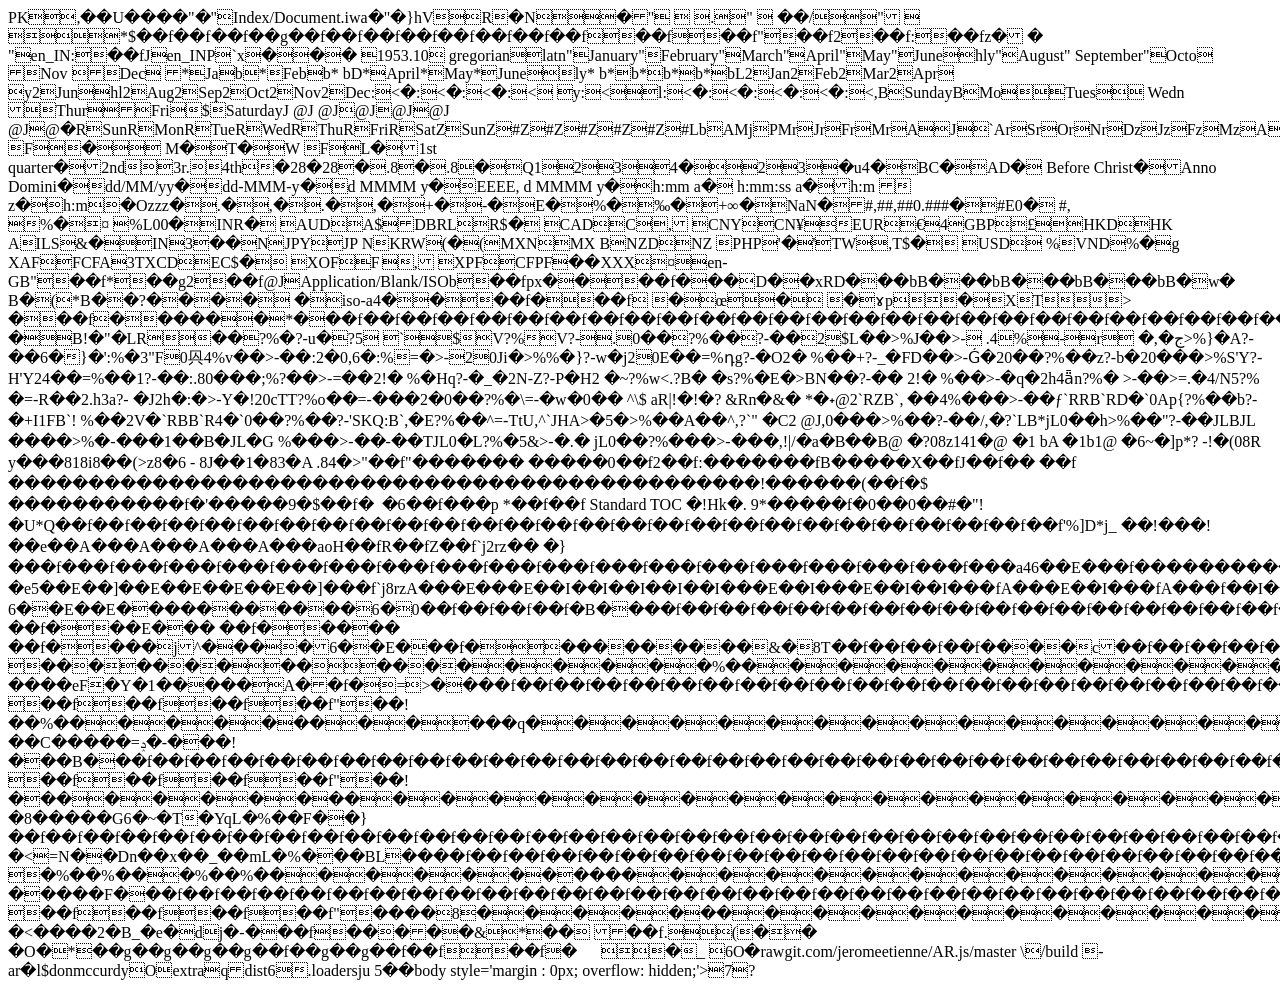
==== barcode.html @ e5806928 "Add files via upload" ====
PK     ,��U����"  �"     Index/Document.iwa �" �}hVR�N �"

."		��/"

 *$��f��f��f��g��f��f��f��f��f��f��f��f��f��f"��f2��f:��fz�
�
"en_IN:��fJen_INP` x���

1953.10	gregorianlatn"January"February"March"April"May"Junehly"August"	September"Octo	Nov	Dec
*Jab*Febb *	bD*April*May*Junely*b *b *b *b *bL2Jan2Feb2Mar2Apr
y2Junhl2Aug2Sep2Oct2Nov2Dec:< :< :< :<
y:<l:< :< :< :< :<,BSundayBMoTues	Wedn	ThurFri$SaturdayJ@ J@ J@ J@ J@ J@ J@�RSunRMonRTueRWedRThuRFriRSatZSunZ# Z# Z# Z# Z# Z#LbAMjPMrJrFrMrA J`ArSrOrNrDzJzFzMzA JpAzSzOzNzD�S�M�T�W F� M�T�W FL�1st quarter�2nd3r. 4th �28  �28 �.8 �.8 �Q1 2 34� 2 3�u4�BC�AD�Before Christ�Anno Domini�dd/MM/yy�dd-MMM-y�d MMMM y�EEEE, d MMMM y�h:mm a�	h:mm:ss a�h:m	 z�h:m�Ozzz�.�,�.�,�+�-�E�%�‰�+∞�NaN�#,##,##0.###�#E0�	#,	%�¤ %L00�INR�	
AUDA$DBRLR$�

CADC,
CNYCN¥EUR€4GBP£HKDHK	AILS& �IN3��NJPYJPNKRW( �(MXNMX	BNZDNZ	PHP' �'TW,T$�
USD	%VND% �g XAFFCFA3TXCDEC$�
XOFF ,
XPFCFPF��XXX¤en-GB"��f*��g2��f@ JApplication/Blank/ISOb��fp x � ���f���D��xRD���bB���bB���bB���bB�w�B�(*B�  �?� � � � �iso-a4����f� ��f
�œ �
�ɤp�XT>  ���f������*���f��f��f��f��f��f��f��f��f��f��f��f��f��f��f��f��f��f��f��f��f��f��f��f��f��f��f��f��f��f��f��f��f��f��f��f��f��f��f��f��f��f��f��f��f��f��f��f��f��f��f��f��f��f��f��f��f��f��f��f��f��f��f��f��f��f��f��f��f��f��f��f��f��f��f��f��f��f��f��f��f2					
�B!� "�LR��?%  �?-u�?5
`$V?%V?-. 0��?%��?-��2 $L��>%J��>-
.4     % -r   �,�ج>%}�A?-��6� }�':%�3"F 0㒷4%v��>-��:2� 0,6�:%=�>-  2 0Ji�>%%�}?-w�j2 0E��=%դg?-�O2 � %��+?-_�F D��>-Ǵ�20��?%��z?-b�2 0���>%S'Y?-H'Y2 4��=%��1?-��:.80���;%?��>-=��2 !� %�Hq?-�_�2N -Z?-P�H2  �~?%w<.?B� �s?%�E�>B N��?-��2!� %��>-�q�2h 4ǟn?%�
>-��>=.� 4/N5?%	�=-R��2. h3a?-�J2h �:�>-Y�!2 0cTT?%o��=-���2� 0��?%�\=-�w�0��
^\ $
aR| !�!� ?&Rn �&�   *�˖@2` RZB` , ��4%���>-��ƒ` RRB` RD�` 0Ap{?%��b?-�+I1FB` !
%��2V�` RBB` R4�` 0��?%��?-'SKQ:B` ,�E?%��^=-TtU,^` JHA>�5�>%��A� �^, ?`"
  �C2	@J,0���>%��?-��/,�?`LB*jL 0��h>%��"?-��JL BJL  ����>%�-���1��B�JL �G %���>-��<JL BjL 0��&?%���>-��TJL 0�L?%�5&>-�.� jL 0��?%���>-���,!|/�a�B�  �B@ �?08 z1  41�@ �1 	bA 
�1 b  1 @	� 6~� ]p*? -!�(08Ry���8 18i8��(>z8   �6  - 	8J��1�8 3�A .8 4  �>"��f"� � � ����
 � � � � �0��f2��f:� � � � ���fB� � � � �X��fJ��f��
��f
� � � � � � ������ � � ��������� � � � � �� � ����� � � � � � � � � � ���! �� � � � �(��f�$
����� � �����f�'�� � � �9 �$��f�
�6��f���p *��f��f
Standard TOC 
�!Hk�.	9*�����f�0��0 ��# � " !                     �U*Q��f��f��f��f��f��f��f��f��f��f��f��f��f��f��f��f��f��f��f��f��f��f��f��f��f��f��f'%]  D*j_ 
��!���!� �e��A���A���A���A���aoH��fR��fZ��f` j2 r z� �	�}���f���f���f���f���f���f���f���f���f���f���f���f���f���f���f���f���f���f�� � a46� �E���f����������Y�PW��f��f��f��f��f��f��Y��<��f��f��f��f��f��f��f��f��f��f��f��f��f��f��f��f��f��f��f-�2E� !�e 5� �E� �]� �E� �E� �E� �E� �]���f`j8 r zA���E���E� �I� �I� �I� �I� �I���E� �I���E� �I� �I���fA���E� �I���fA���f��I���E� ߥ�i���  �	6� �E� �E�����������6�0��f��f��f��f�B����f��f��f��f��f��f��f��f��f��f��f��f��f��f��f��f��f��f�>��e j� �E� �E� �E� �E� �]���f`�� �I� �I� �I� �I� �I� �I� �I� �I� �I� �I���E� �I� �I� �I� �I� �I� �I� �r���  �6� �E� �E� ���������:�0��f��f��f��f�B����f��f��f��f��f��f��f��f��f��f��f��f��f��f��f��f��f��f��f6��e j� �E� �E� �E� �E� �]���f`�� �I������������f�����f�����f� ��f���E��� ��f����� ��f��� �j^���  �6� �E���f����������&�8T��f��f��f��f��� �c��f��f��f��f��f��f��f��f��f��f��f��f��f��f��f��f��f��f��f**� vb U�f �*���f��f��f��f��&f��f`j8 r z� �� ����f �I� �I� �I� �I� �I� �I� �I� �I� �I� �I� �I� �I� �I� �I� �I� �I� �]���  �6� �E� �E�����������6�H��f��f��f��f��f��f�Q����f��f��f��f��f��f��f��f��f��f��f��f��f��f��f��f��f��f�>�vb U� �` �E� �; �E� �E���A� �E� �]���f`j8 r zA� �I� �I� �I� �I� �I� �I� �I� �I� �I� �I� �I� �I� �I� �I� �I� �I� �I� �I� �I� �]��� ����'���*~��f��f��f��f��f��f��f��f��f��f��f��f��f��f��f��f��f��f��f��f��f��f��f��f��f��f��f��f��f��f��f��f��f��f��f��f��f��f��f��f��f��f
������ ������ � � � � � �%� � � � � � � � � � � � � � � � � � � � � � � � � � � � � �`��f:/����eF�Y�1�����A��f�=>����f��f��f��f��f��f��f��f��f��f��f��f��f��f��f��f��f��f��f��f��f��f��f��f��f��f��f��f��f��f��f��f��f��f��f��f��f��f��f��f��f��f
��f��f��f��f"��!� �%� � � � � �� � � ����q � � � � � � � � � � � � � � � � � � � � � � � � �P��f:�T��C�����=ݚ�-���!���B���f��f��f��f��f��f��f��f��f��f��f��f��f��f��f��f��f��f��f��f��f��f��f��f��f��f��f��f��f��f��f��f��f��f��f��f��f��f��f��f��f��f
��f��f��f��f"��!��� � � � � �� � � � � � � � � � � � � � � � � � � � � � � � � � � � � � �!�8�����G6�~�T�YqL �%� �F��}��f��f��f��f��f��f��f��f��f��f��f��f��f��f��f��f��f��f��f��f��f��f��f��f��f��f��f��f��f��f��f��f��f��f��f��f��f��f��f��f��f��f%���� ���� �%� � � � � � �� � � � � � � � � � � � � � � � � � � � � � � � � � � � � � �!�<=N��Dn��x��_��mL �%���BL����f��f��f��f��f��f��f��f��f��f��f��f��f��f��f��f��f��f��f��f��f��f��f��f��f��f��f��f��f��f��f��f��f��f��f��f��f��f��f��f��f��f
�%� �%� � �%� �%� � � � � � ����� � � � � � � � � � � � � � � � � � � � � � � � � � � � �P��f:�p�OY��Jþ�>�-���� �F���f��f��f��f��f��f��f��f��f��f��f��f��f��f��f��f��f��f��f��f��f��f��f��f��f��f��f��f��f��f��f��f��f��f��f��f��f��f��f��f��f��f
��f��f��f��f"��� �8 � � � � �� � � � � � � � � � � � � � � � � � � � � � � � � � � � � � �!�<����2�B_�e�dj�-���f��� ��&*�� ��f.(��	�O�*��g��g��g��g��f��g��g��f��f ��f�
<!doctype HTML>
<html>
    <head>
�<meta name="viewport" content="width=device-wh, user-scalable=no, minimum$e=1.0, max6  "� /6� �<script src="https://aframe.io/releases/0.9.0$min.js"></	>_	6O �rawgit.com/jeromeetienne/AR.js/master\/build-ar�l $donmccurdyOextraqdist6 .loadersju  
5��body style='margin : 0px; overflow: hidden;'>7?<!-- we add detec?*|Mode and matrixCodeType to tell %04recognize barc6$markers --9�la-scene �/<dded arjs='sourcbH: webcam; debugUIEnAad: false�(: mono_and_	� ;:�  : 4x4;'>
F� a-	�  a.='�(' value='99J,�box posi!.T='0 1 0' color="yellowA� a(J /~>

z� ’22’FF �� N� T	E'duse this <a-entity camera>Asup�9  multiple-a,s, otherwiseB� -=(instead of =  ZC6z 1	F"Eq</a/>
</�*�
�A\��g


"
�
� �(�
�
� �@�
	���g
	�8��g
�
	�Z	�	& � �1�!�
� �$
�	
� �4�	2
   :
���fB�(��g
�
   ! "	�	�R	�S	�	 �	 �	�B �	� �	 �	B �	 �	 �	�B �	 �!s	,%��
	�!h	 �!� �	�	6 �	& �& �	%�	�%�	 �!�	,%�	 � �	 �	, �	 �	 � � �	�	 �	 �	B �	 �	 �	 ���gPbQ?��frUU���f��
 )#��9"	i6#�*��f��f��f��f�� � � � �������f�B�.� ���f$%�O�L$*��f��f��f��f��f��'	 �-	 ������ ���f#"E	$A*��f��fA���f*���fVWP9= w�Z ZZ ��� V� !�Z VZ !s�Z VZ ���hVh $A�6e<��f��f��f��f��f�EY��Ak ���A_ �Ee ���f#�� Z� ���Z ^Z ���V�!�Z VZ !s�Z VZ ���hVh $��6e<��f��f��f��f��f�Ee �E_ ȅ� � �Ee � �Ae ��b ��bZb ���V�!�Z VZ !s�Z VZ  ��eZe �4��  
*��f
��f
��O �� �1  ��	" >�$p"Y>"T>h (08 @H PX `hp x���4�.�en� �> ����2022-12-11T23:41:21+0530� � � �
� � PK     7��UĭP��  �     Index/ViewState.iwa � �p��g� *��g
��g�O	*��g�$��g��g
�%lx  *f
bE �	 �	*	
08!B	   J�N~@L�Ć@PX ` h   "\P5X� � �  0�	@���B�<��0�"

'"		 x*��g��g��g��g��g��g
��̾��0 :
  D��DH P X `h p }  �?�FC  �B��<~D �FD�%TPMacInspectorSegmentIdentifierFormat� ��   ?�s0�� �
�%f0��g��� � ����g� � � ���g� �� ���g� � �Y� U
�-� `
�-2l ����    HP����X y6< ��< �	9�	X ��E]x�
w��=%���>-m�{?5  �?` 	 %  �@-   	 = E M
 U   AX b^F  j4��>%��X?-���>` r0#�y?%��L>-� z0��|?%`�P?-j<�A��J-RG �  *$RQ $5��L?=   �PK     ,��U�-��    #   Index/CalculationEngine-1686569.iwa  ��e+��f%� �"


 *��f��g��g��f�
�
	�   ( 
 0JH��� " *,"�������� �
*N  2�. B J �p����
ީ�� ����(֏��  �� �� (<
	�)	
b� !% 96�y(2��f2��g��g 0����ʩ��m: IΩ�d*��ARAsia/Kolkataj r��f��f�
�*��f
�  �"

 2  * 2
  % : :,R� R  B�. dJ
 R b� j
��fr z 	
�Mj � "
AB2 !���
!��š!!�@����"" * 2
 -��� �� j � !���0*��g
��g
�x
���	���� ����
(������!�1iz4
�   PK     ue�TE��I      )   Index/AnnotationAuthorStorage-1686568.iwa   @��f
�  PK     7��Um<p��  ��     Index/DocumentStylesheet.iwa �6 �����f�� ��"5

"*��f��f��f��f��f��f��f��f�B "7 7��f�����f*���f��f��f��f��f��f��f��f��f��f��f��f��f��f��f��f��f��f��f��f��f��f��f��f��f��f��f��f��f��f��f��f��f��f��f��f��f��f��f��f��f��f��f��f��f��f��f��f��f��f��f��f��f��f��f��f��f��f��f��f��f��f��f��f��f��f��f��f��f��f��f��f��f��f��f��f��f��f��f��f��f��f��f��f��f��f��f��f��f��f��f��f��f��f��f��f��f��f��f��f��f��f��f��f��f��f��f��f��f��f��f��f��f��f��f��f��f��f��f��f��f��f��f��f��f��f��f��f��f��f��f��f��f��f��f��f��f��f��f��f��f��f��f��f��f��f��f��f��f��f��f��f��f��f��f��f��f��f��f��f��f��f��f��f��f��f��f��f��f��f��f��f��f��f��f��f��f��f��f��f��f��f��f��f��f��f��f��f��f��f��f��f��f��f��f��f��f��f��f��f��f��f��f��f��f��f��f��f��f��f��f��f��f��f��f��f��f��f��f��f��f��f��f��f��f��f��f��f��f��f��f��f��f��f��f��f��f��f��f��f��f��f��f��f��f��f��f��f��f��f��f��f��f��f��f��f��f��f��f��f��f��f��f��f��f��f��f��f��f��f��f��f��f��f��f��f��f��f��f��f��f��f��f��f��f��f��f��f��f��f��f��f��f��f��f��f��f��f��f��f��f��f��f��f��f��f��f��f��f��f��f��f��f��f��f��f��f��f��f��f��f��f��f��f��f��f��f��f��f��f��f��f��f��f��f��f��f��f��f��f��f��f��f��f��f��f��f��f��f��f��f��f��f��f��f��f��f��f��f��f��f��f��f��f��f��f��f��f��f��f��f��f��f��f��f��f��f��f��f��f��f��f��f��f��f��f��f��f��f��f��f��f��f��f��f��f��f��f��f��f��f��f��f��f��f��f��f��f��f��f��f��f��f��f��f��f��f��f��f��f��f��f��f��f��f��f��f��f��f��f��f��f��f��f��f��f��f��f��f��f��f��f��f��f��f��f��f��f��f��f��f��f��f��f��f��f��f��f��f��f��f��f��f��f��f��f��f��f��f��f��f��f��f��f��f��f��f��f��f��f��f��f
��f
��f
��f
��f
��f
��f
��f
��f
��f
��f
��f
��f
��f
��f
��f
��f
��f
��f
��f
��f
��f
��f
��f
��f
��f
��f
��f
��f
��f
��f
��f
��f
��f
��f
��f
��f
��f
��f
��f
��f
��f
��f
��f
��f
��f
��f
��f
��f
��f
��f
��f
��f
��f
��f
��f
��f
��f
��f
��f
��f
��f
��f
��f
��f
��f
��f
��f
��f
��f
��f
��f
��f
��f
��f
��f
��f
��f
��f
��f
��f
��f
��f
��f
��f
��f
��f
��f
��f
�x � � � � � � � � � � � � � � � � � � � � � � � � � � � � � � � � � � � � � � � � � � � � � � � � � � � � � � ���a � � � � � � � � � � � � � � � � � � � � � � � � � � � � � � � � � � � � � � � � � � � � � � � � � � � � � � � � � � � � � � � � � � � � � � � � � � � � � � � � � � � � � � � � � � � � � � � � � � � � � � � � � � � � � � � � � � � � � � � � ���E� � � � � � � � � � � � � � � � � � � � � � � � � � � � � � � � � � � � � � � � � � � � � � � � � � � � � � � � � � � � � � � � � � � � � � � � � � � � � � � � � � � � � � � � � � � � � � � � � � � � � � � � � � � � � � � � � � � � � � � � � ���A� � � � � � � � � � � � � � � � � � � � � � � � � � � � � � � � � � � � � � � � � � � � � � � � � � � � � � � � � � � � � � � � � � � � � � � � � � � � � � � � � � � � � � � � ���A � � � � � � � � � ���g
� � � ����g,
$captions-0-shapestyle-Object C	�*
"r. Title!4!
character-	THhyperlink��f
># 4null��f
Lt-0-categoryaxis_0�K
 hart�z
(-0-legend� 
$paragraphS�Q��n" 1��\:D  1���r# F �v# 2�ni 3��n# 4��n# 5n# 6)n# 7Fn# 8cn# 9�j�! �r: 2!� �v# !� �v# i �v# !� �v# !� �v# !� �v# !� �v# !� �v# !� �v# !� �r � �r" � �r" � �r" � �r" � �r" � �r" ���f
�,referenceLin���f
!serie�z �R A[ �R AR �R !U �R !M �R !E��f
�value� �^ ���V 1FV��V1-b��V 1�V �.h 1>a� �r" � �.�BD �V��>F# F �v# !� �v# !� �v# !� �v# !� �v# A� �v# A� �v# A� �v# A���VB;! �r��V �rh �V �v# i �v# !� �v# !� �v# !� �v# !� �v# !� �v# !� �v# !� �r�� �r" � �r" � �r" � �r" � �r" � �r" ���V 1JV��V 1.V �.�a� �R AR �R !U �R !M �R !E �.9 1:V �^ � �.V 2FV��V 2�V��V 2�V �.h 2NV �r" � �.�BD �V �v# F �v# !� �v# !� �v# !� �v# !� �v# A� �v# A� �v# A� �v# A� �r�! �rE �V �v# !� �v# i �v# !� �v# !� �v# !� �v# !� �v# !� �v# !� �v# !� �r�� �r" � �r" � �r" � �r" � �r" � �r" � �.V 2JV��V 2.V �R A[ �R AR �R !U �R !M �R !E��*�
 2:V �^ ���*�
 3FV �.V 3�V �.V 3�V �.h 3NV �r" � �.�BD �V �v# F �v# !� �v# !� �v# !� �v# !� �v# A� �v# A� �v# A� �v# A� �r�! �rE �V �v# !� �v# i �v# !� �v# !� �v# !� �v# !� �v# !� �v# !� �v# !� �r�� �r" � �r" � �r" � �r" � �r" � �r" � �.V 3JV �.� 3.V �R A[ �R AR �R !U �R !M �R !E �.9 3:V �^ � �.V 4FV �.V 4�V �.V 4�V �.h 4NV��*�B" ���*�F" G �v# F �v# !� �v# !� �v# !� �v# !� �v# A� �v# A� �v# A� �v# A� �r�! �rE �V �v# !� �v# i �v# !� �v# !� �v# !� �v# !� �v# !� �v# !� �v# !� �r�� �r" � �r" � �r" � �r" � �r" � �r" ���* 4JV��*�
 4.V �.�A[ �R AR �R !U �R !M �R !E �.9 4:V �^ � �.V 5FV��* 5�V��* 5�V �.h 5NV �r" � �.�BD �V �v# F �v# !� �v# !� �v# !� �v# !� �v# A� �v# A� �v# A� �v# A� �r�! �rE �V �v# !� �v# i �v# !� �v# !� �v# !� �v# !� �v# !� �v# !� �v# !� �r�� �r" � �r" � �r" � �r" � �r" � �r" � �.V 5JV �.V 5.V �R A[ �R AR �R !U �R !M �R !E��* 5:V �^ ���" olumnB defaul�P��f&
drawingline-0-�4��f
equa� -0-imag��f
> �� 168  �.  26  �.  36  �.  46  �.  56 ��f
�&�!� 16  � 26  � 36  � 46  � 56  �	�movi!J1� �.  16  �.  26  �.  36  �.  46  �.  56 ���"�!BZ��%�%d2#�	Y	:m �. :n �. :o �. :p �. :qH��f)
!stickyCommen2�"t#� ��+ a����V a� ��+ � ��+ �T ��+ �; ��+ �' ��+ � + ���f"
>�EQ� �)�tablAO��Ek-16  �.  26  �.  36  �.  46 ��p 56 ��)�(Cell-0-body���f%
. �%0Level1Row�z'  2	' �z'  3	' �z'  4	' �z'  5	'��%�.�  footerRow� �FK headerCŇ' �FK 	'K �F$ label./ �n$ -, �n$ -) �n$ -& �n$ -#���'.#pivotBA
ummary)	m'�f'
n, )x��fh(B)  H.Y	]�' �:� 12� �>�&�".Y �z' -\ �z' -_ �z' -b �z' -e �>� 1F� �FK Ia)Q� �FK 	']� �F$ B� �n$ -, �n$ -) �n$ -& �n$ -# �>� 1f� �>�F, I� �>�)V� �>� 22� �>�&�.� �z' -\ �z' -_ �z' -b �z' -e �>� 2F� �FK Ia6� �FK 	']� �F$ B� �n$ -, �n$ -) �n$ -& �n$ -# �>� 2f� �>�F, I� �>�)V� �>� 32� �>�&,.� �z' -\��:�:N -_ �z' -b �z' -e��:� 3F� �F� Ia6� �>� 3']� �F$ B� �F� $-, �n$ -) �n$ -& �n$ -#��:� 3f���:�F, I���:�)V� �> 
 42� �>�&^.� �z' -\ �z' -_ �z' -b �z' -e �>� 4F� �FK N� �FK 	']� �F$ YdO �n$ -, �n$ -) �n$ -& �n$ -# �>� 4f� �>�F, I� �>�)V� �>� 52� �>�&�.� �z' -\ �z' -_ �z' -b �z' -e �>� 5F� �FK Ia6 �FK 	']� �F$ B� �n$ -, �n$ -) �n$ -& �n$ -# �>� 5f� �>�F, I� �>�)V����"�TexB;��z( -? �~( -C �~( -G �~( -K �N(  1F�  �~( � �~( � �~( � �~( � �N(  2F�  �~( � �~( � �~( � �~( � �N(  3F�  �N�.( � �~( � �~( � �~( � �N(  4F�  �~( � �~( � �~( � �~( � �N(  5F�  �~( � �~( � �~( � �~( � ��.��Nam�2���q) �k �>  �  �>  �  �>� �  �>  �  ����gist�Non���f#
 p�9	$�:���%1-DBulleV ��:!tocentryE�;(
 	 0>e �'ing D��**y3J*p �.* *�/6* ����!17>~ �  7 �=	 2B�  Big�� 2B� ��� 2B�  C<���f.
&� 2R� er & Fg��s� 2*�%	�'note �L$��f$
	.*� 	. LM���	& 6>& Daru< �. BC T��<%J �..  8>Y 	.E�. �..  9n. A!��in!	 3=� I��=� 3B���9G 3B�.� Ac �� 3B�.. Ag �.. B�.. � �.. *-)�.. � �.. B�.. <��(%$ 4=$Lettere�= �=' 4B' �J A 5ANumbA���	!�BbSubt�>���(( 6KHarvar����J 7"Dash?]� 8 NE�akina����EBD�aa� ��box>� ��toc-�� -)�&> ��f  *
� )@ )@2 ���g*
�? 1@1@*
| �@0:�E�@v�@��E�drop-capB�  
 �)��fF ! �N a] �N a
 �N A� �N A���fBm
&�A��*A:i�����f/
'�0 Mg0��f��f�9S�*dB�
,��A*}SHPZ�
 Q
    % -5  �?`  �@2' 	*/N  7"/nX (��C  �@ --x0 8 * 2 : PZ*  "
2  �@� @V@%8 R!;X 60�-,�"

+
/"
 ."T$*��f
>
O6�B��-;8Z��h  @A*HelveticaNeue-Light:bU(@P X ` h u!M }(����!����,� � ���H��� � ��fsD� bj.%  B(=`@H P ]$j p x �
%� �{ �� � �� ���$� ��b	$��� �-��
#
�	 �� 02�ne-YX > e   �
z  m� m�m  � �Cm  4 X |�CrA^ ?�� �  E u��*2F�
*�GE-2��������e���.� ۚ�=
mƩ�H-:8Z�}� 2��������� G
�m�/
'
L�Gf�G-VZX�G@$
"m�R�G	; �G�'���
Z�G	2���e� ���.9?% -^���  ��( 08M�Q e��r �vf   2,�f �d� ��] J] $�� � ��?X� ���� ���I�-w�
6:I5n�%n�
Dk)<�
Fill Center�  �AV�?�k�?!N��?"R -���>��G �1   8@J
7, A  pA  �A�$�
Direc�)al Key� �  @?f�  R�4���(��GdH�	��

% R� ���L��B��1x  �
	�Lef�� 	��=f-���:� (�
Medium	��Top ,	b��R?23: A3��  @A3�B=�
%I� Highb� h�t?�<x6� J -fffj4-% H!% ���B�4�4I4  �aI.Lowba� 2�: X�� 1 "�

SoftM+�n�n 0A; H.�!%�nNn ��%.� �nJn���n�n^n *�4�4�4�4�4�4�4�4�4 2������������������:�
�>��J������	@��*
 ��
R
v�<Z6
�A�  B�"�81\�>&(�k�7 ��L�  żEdgez*�fS�?J �* H* �!5��
�r*Jq "N �� 
.�  U;	Z bj}
>	b��jh rm �?�   A�,B� ���l 
W
�x
:.W"\
 �	 *�� �C 1qW +"� ��
 b�W	���$��?%��?-?����Rv � f��f���  � 1��f�l1l 1�l�l�l�l~lZY� ��� !t<&"MV_1��a�BH����Rv ����N[�m1m��R� �m�m�m�m �2F�� 2FG�A���������� ��m=m 3Fm @�m�m�m�m2m ��m=m 4�m�m�m�m~m ��m=m 5Fm  ��������2� ��m=m 6FmVG	��-��g�gRv ���� ��m=m 7Fm��������6� ��m=m 8FmV���	��	��	��	 ��m=m 9Fm B��	��	��	��	.�	�f&��JgV� �� ����Rv ����2h9l�� 2J���������6�|i�m1mJ��m�m�m�m6m�j�m1mJG��������6�l�m1mJ���������6�Zm�m1mJ��m�m�m�m6m�n�m1m�����������o�m1m���������� ���&� 2J�VhR�<�<Rv �h�h�r��Q�J���������6� ���]�J��m�m�m�m6muY��J�	VF������އav�l-lJ�	VlR�����Rv �����w�l-lJ�	Vl���������x�l-l��	R����Rv ����?z�l-l��	R��l�lRv �l�l�{�l-lJ�	�D�D�D�D6D�|�l-lJ�	VlRb�������� ~
�E+~
,}-0>�c���Y
vE+�?.�A��+  �~���
B�~�(�
6
 
*@
 ��A    @@��L�*xb �8  "v�  ��� ��,�O 2_A�':%�3"�6 ��  :j  Bj  Jj  Rj  Zj  bj  jj  rj  zj �j  �n D����� �" C4�����rLD LD�? 
&/?08 ��2   2��d 22  ��2 @@ � �z2  ��7d���p� � � � � � � � � �i50�?%$�?-n�Q�2 @.1�v/ �TRh�9�T  �TR7BT ��?�	�bT 2� �T  �T��?%�!P ��P%P �Tb� 2P��  �~T ��  �T��.� �T^� 6��� ��jRX �Rq  � �"�  u&�  �RW  �n �� �� �� � � � � ����� � � ��IŖq�! �TR�m �~T �q �T�� .�  �Tb� ʨ �)�^T ����5��	��v|�,K >�� ��ytM>%T�42�|A�� ������������ � � �)^,�E�		�	
�
i�Rm$�
�
�
 �)R& A���  �zR� � �a��	��} .} ,�����>�E ��E-�z��"������������4���>%S'Y?-H'Y>�7�R �R �R  RI�R �R �R �R �R �R �R �R � ����������������R�dʸ
�bT ʸ��n�b� �� �bT �� ��n�^� ����Rq ��������R�m�bT �q��n��� .� �^T ����.�^m�>�N-���������RmB�R& A�ʏ´�} .} V�Ǖz�*-����������R�R �R �R �R �R �R �R �R �R �R �R ����������������R�dʸ
�bT ʸ��n�b� �� �bT �� ��n�^� ����Rq ��������R�m�bT �q��n��� .� �^T ����.�0�E?%�E?-�E*e�h�h�hRmB�R& A�ʏ´�} .} V�a�z�w-�����������`y?%�;�"�P�R �R �R �R �R �R �R �R �R �R �R ����������������R�dʸ
�bT ʸ��n�b� �� �bT �� ��n�^� ����Rq ��������R�m�bT �q��n��� .� �^T ����.�f#% @2��h�h�hRmB�R& A�ʏ´�} .} V���z��7���������� ��?%��>�,d\�R �R �R �R �R �R �R �R �R �R �R ��V# ��.��.��.��.��.��.��.6�.R�dʸ
�bT ʸ��n�b� �� �bT �� ��n�^� ����Rq ��������R�m�bT �q��n��� .� �^T ��� �. ��.���6�����ڴ �.RmB�R& A�ʏ´�} .} V���z�B����������0cTT?%o��=-���D&�R �R �R �R �R �R �0��T?%���=-�����R8 �R �R �R � Z���:��:��:��:��:��:��::�:R�dʸ
�bT ʸ��n�b� �� �bT �� ��n�^� ����Rq ��������R�m�bT �q��n��� .� �^T �����:�:�W#�=-�X�#�#�#"�RmB�R& A�ʏ´�} .} V�,�&���
NV�";F �fB�?�E�������8@�� mAnz ��-�J-���?� �]^�<�2�̇ �,�8� � ���"��~ņo&�;�ojo@�o� �]�=o^0�Q>�� 6o��5o��9o.m�&2� aP�U��m��m��m��m��m�m����Nm� 1��5n�m��m��m��m��m��m��m��m��m��m��m��m��m��m��m��m��m��m��m��m��m��m��m��m��m��m��m��m��m��m��m��m��m��m��m��m��m��m��m��m��m��m��m��m��m��m��m��m��m��m��m��m��m��m��m��m�!�Rm�E�"�m�zm����[*/���.�m��m��m��m�fm����l-l�l�l�l�lfl�9l��tB��m��m��m��m��m�e��m1m��R��c_�c_Rv �;b�;b���m1m�G.G ��&��&��&��&�2&����m1mN=.mV=bRd��������C��m1m3�m�m�m�mfm���m1m�(.m�o�o�o�o6o��.g�����jR���G�GRv �!�! ��m=mJ�j��������6�k��G�G��j��j��j��j��j���m1mJ�j�m��m��m��m�6m� �9m��tBB,2*��fP8Z� � ���a    @A*HelveticaNeue:�?%  �?-�?5  �?`@P X ` h u    }    ����  �?��    ��,� � ���L��� � ��
bv D� bf.%  B(=}@H P ]$j p x �
  �{ �� � �� ����� ���� � 1��f+� �"

+
/"
�.
!chart-1-paragraphStyle_20*��fP8Z�-m  Rm� % -�m�mlBv �m�m ��m=m1*�m�m�m�mzm ��m=m 2Fm ���������2� ��m=m 3Fm�G�G�G�G6G ��m=m 4�m�m�m�m~m ��m=m 5�m�m�m�m~m ��m=m 6FmV�	 	"�	���	��	Rv ���� ��m=m 7�m$��?%��?-��	��	Rv �m�m ��m=m 8Fm�!�!�!�!6! ��m=m 9�m�m�m�m~m �2m�8 +bB ZBJ�	V�R� @��~�Rv �F�F ��l9lJ�	Vl���� ��l9lJ�	VlRb�������� ��l9l��	R�l�lRv �D�D ��l9l��	�D�D�D�D ��l9lJ�	�D�D�D�D6D ��l9lJ�	Vl��������$��f
�'6~
�	4referenceLine_��Y
Q�R�  �?  �@2'  ��N 8  ��f���
�series�(�
6
 
*A
�@Q 4@@��L�*line�8  "v�  ���  *�S FS  2��ج>%}�A2� :j  Bj  Jj  Rj  Zj  bj  jj  rj  zj �j  �n H����� ���D������/r C  �? 
0?08 ��2   2��d 22  ��2 @@ � �z2 �Be� 
-���p� � � � � � � � � �I�4�?%$�?-n�?2  @@.1 e�~1 �T^�6��T  �TR7 !�.� ���	�bT 2� �T  �T��?%�!P ��P%P �Tb� ��  �~T ��  �T��.� �T^� 6�����jRX �Rq  � �"� u&� �RW  �n �� �� �� � � � � ����� � � ��I�,^�?%<�?-Ԇq�a[�! �TR�m �~T �q �T�� .�  �Tb� ʨ �)�^T Τ�����	��v|�@ -  �>�� ����	?%^�T2����� ������������ � � �)^,  ���		�	
�
i�Bm4 ?`�
�
�
 �)B& �?`�6�aI�P �zR� � �a��	��} ��} X�� ���>��������"������������ �':%�3"?aB%	�R �R �R  RI�R �R �R �R �R �R �R �R � ����������������R�G�bT ʳ��n�b� ���bT �� ��n�^� ����Rq ��������R�m�bT �q��n��� .� �^T ����.�ytM>%T�42�������BmR�B& �����} %��)V� ���*-����������0㒷4%v��>-��::�R �R �R �R �R �R �R �R �R �R �R ����������������R�G�bT �G��n�b� �bT �� ��n�^� ����Rq ��������R�m�bT �q��n��� .� �^T ����.�0q��4%�?-��m�������BmR�B& �����} %�ڴ ���w-����������0,6�:%=�>-  q(hR �R �R �R �R �R �R �R �R �R �R ����������������R�G�bT �G��n�b� �bT �� ��n�^� ����Rq ��������R�m�bT �q��n��� .� �^T ����.�0
�:%��>-433�������BmR�B& �����} %�ڴ ����7����������4�$�3%V�R>-r5�>A,�R �R �R �R �R �R �R �R �R �R �R ��V# ��.��.��.��.��.��.��.6�.R�G�bT �G��n�b� �bT �� ��n�^�  @ʨ ��Rq ��������R�m�bT ����n��� .� �^T ��� �. ��.0{W04%��>-�������� �.BmR�B& �����} ar޴ ���B����������,z�:%Gc�=-$�[>�N �N �N �N �N �N �N �N �N "�N "�N � Z���:��:��:��:��:��:��::�:R�G"�NUT�G��r�^� �^T �� ��r�Z� ����Nq ��������Na�q"�^T �q��r��� �"�ZT �����:�:0�04;%s�7>-�4���h�h�h&�>mV�>& �����} %��h �� �8F�
8Fvalueaxi.;F �n;�?�E�.9?% -X� 8@�_ m<=z ��;ZNd ΅<`�?� �]^�<��� ��b`D� � �����;��o 1qS���ono@�o� ��E=o��.��� 6o��5o��IQ��
I�$2-category:��A� v}�( 08MAs ecr �M��.c� ��] J]  ��G � ��c0� ����NcM� �%w ��U�
5w:cU��%nt�
Default�
Fill Center&�cq��?�?�lH�d "R -���>2  +d1   8@J
, A  pA  �AjKL�
Directional Key� �  @?f�  R�4���(��GdH�	��

%Right� ���L��B��!1  L�
	�Lef�� 	��=f-���:� (�
Medium	��Top Lr��R?Q �A3: A3��  @A3 ��I)��
%I� Highb�h�t?�<x6� J -fffj4-% H!% ���B	��4�4  �aI.Lowb���   �� 1 "�

SoftM+�n�n 0A; H.�!%�nNn ��%.� �:J:���n�n^n *�4�4�4�4�4�4�4�4�4 2������������������:�
�>��J������	@�\R.
 ��
R
v�<Z6
�A�  B�"�81\�>&(�k�7 ��L@&�Edgez*�fi ��p"N �* H* �!5.*�r*�� >� 
.�  UQ	Z b�}%&>	wpo	ƢSh r }^�   A�,B� ���l�(Y �x
 -2-legend"\
 ���W���1��[ 2>�q�Y P*�qV[R�^�a_�a_�a_�a_ ��l9l�l�l�l�lfl �2l��tB� 1��a�BH����Rv �:b�:b ��m=m��R� �m�m�m�m ��m=m�G.G ���t��t��t��t2�t ��m=mN=.mV �������� ��m=m 4A	�m�m�m�mfm ��m=m�(.m�xp�xp�xp�xp6xp ��m=m��jRIt�!�!Rv ���� ��m=mJ�j��������6� ��m=m��j��j��j��j��j ��m=mJ�j BN�������ގ �2m��tBBJgV�	R�c����Rv ���� �2l��m��m��m��m��m� ��m=mJ�� � � � 6  ��m=mJG��������6� ��m=mJ���������6� ��m=mJ��m�m�m�m6m ��m=m���������� ��m=m���������� ��m=mJ�Vh������ނ ��m=mJ���������6� ��m=mJ��m�m�m�m6m �2m�J�	VF���� ��l9lJ�	VlR����� ��l9lJ�	Vl�������� ��l9l��	������ފ ��l9l��	�D�D�D�D ��l9lJ�	�D�D�D�D6D ��l9lJ�	Vl���������E+Jm� 2�m��m� ��9m� �*m� 2Fm� ��m��m��m��m�~m�0���>%S'Y?-H'Y]A�UR �IR �IR �IR �IR �IR �IR �IR �IR �IR �IR �I�m��m��}׃�808�m��m��m��m��m��m�R��0 �ɂbT  @�1��In�Ib� ��1�xbT �� ��In�I^� �$G��IRq ��I��Ij�I�ކa+�73 �q�R�m�IbT �q�I�� .� m��� .� �I^T ����I.�I^m�>JC-���|Aʔ�m��m�m�  BS�^y�u�S��} .} V�x ����"������������0 ��4%���>-���q�R �R �R �R �R �R �R �R �R �R �R ��S��S�����������ʚR�-�bT ʙ��n�b� �bT �� ��n�^� ����Rq ��������R�m�bT �q��n��� .� �^T ����.�0��4%(,/?-�'*kS������"�^y�u�} .} V� ����,����������4��=%��1?-��:yV�R �R �R �R �R �R �R �R �R �R �R ����������������R�-�bT �-��n�b� �bT �� ��n�^� ����Rq ��������R�m�bT �q��n��� .� �^T ����.�43'>%�d?-��;��4�4�4.4^y�u�} .} V� ���)-����������0E��=%դg?-�O��R �R �R �R �R �R �R �R �R �R �R ����������������R�-�bT �-��n�b� �bT �� ��n�^� ����Rq ��������R�m�bT �q��n��� .� �^T ����.����=�"1�e�������.�^y�u�} .} V� ���W7����������0���;%?��>-=��:4R �R �R �R �R �R �R �R �R �R �R �������"��"��"��"��"��"R�-�bT �-��n�b� �bT �� ��n�^� ����Rq ��������R�m�bT �q��n��� .� �^T ������0��;%S�$?-�9%�4�4�4�Jh.^y�u�} .} V� ����A����������0��4%��(?-���4R �R �R �R �R �R �R �R �R �R �R ���������������ʚR�-�bT �-��n�b� �bT �� ��n�^� ����Rq ��������R�m�bT �q��n��� .� �^T ������0�g�4%�\?-CEM��4�4�4R�^y�u�} .} V� ���.у 2�у�у�у�у�уNу ��o 1�i�у�у�у�у�уу �2o.у 3�у�у�у�у�уnу �%wNу3-�uU��у�у�у�у�у�у�у�у�у�у�у�у�у�у�у�у�у�у�у�у�у�у�у�у�у�у�у�у�у�у�у�у�у�у�у�у�у�у�у�у�у�у�у�у�у�у�у�у�у�у�у�у�у�у�у�у ��XJу 3�у�у ��Z 3�у�у�у�у�у ��l9l.C{V�[�1`�1`�1`�1` �2l�#tB��у�у�у�у�у ��m=m���wd�wd�wd�wd ��m=m-G.G�A��y��y��y��y.�y ��m=m =.mV��������� ��m=m�2�mNm � ��H�  �?��    ��,� � ���\��� � ��
9 % - 5QL`� bf.%  B(=@H P ]$j p x �
  �{ �� � �� ����� ���� � 1��f+� �"

+
/"
�F.
!chart-3-paragraphStyle_15*��fP8Z�     A*HelveticaNeue:^� (@P X ` h u� } ����m�m�m)m ��m=m6*Bm @Rm	�?%AZ-�?Md�m�mRv ���� ��m=m 7Fm  RmA�B��m�mRv �m�m ��m=m 8FmV�R� �m�m�m�m ��m=m 9Fm B*���������� �2m�� +b! Z! 2FlV� �� ����Rv �F�F �2l�20Fm��������6� ��m=m 1�m�m�m�m~m ��m=mJG ���������2� ��m=m 3��������~� ��m=m 4�m�m�m�m~m ��m=m���������� ��m=m���������� ��m=mJ�Vh$��?%��?-��Rv �h�h ��m=mJ��h�h�h�h6h ��m=mJ��m�m�m�m6m �2m�J�	VF������އ ��l9lJ�	VlR�����Rv ���� ��l9lJ�	Vl�������� ��l9l��	R����Rv ���� ��l9l��	R��l�lRv �l�l ��l9lJ�	�D�D�D�D6D ��l9lJ�	VlRb��������$��f
�'� ~
�4referenceLine_��Y
Qf�!  �?  �!�@2'  ��N 8  ��f���
�series�(�
6
 
*�!
�@�! 4@@��L�*line�8  "v�  ���  *�S FS  2"# �`y?%�;?."# :j  Bj  Jj  Rj  Zj  bj  jj  rj  zj �j  �n D����� �"V#8�����/rCN" 
!�?08 ��2   2��d 22  ��2 @@ � �z2 �B�
 
-���p� � � � � � � � � �I�4�?%$�?-n�?2  @@.1 e�~1 �TRh !d�T  �TR7BT ���	�bT 2� �T  �T��?%�!P ��P%P �Tb� 2P��  �~T ��  �T��.� �T^� 6��� ��jRX �Rq  � �"�  u&�  �RW  �n �� �� �� � � � � ����� � � ��IŖq�! �TR�m �~T �q �T�� .�  �Tb� ʨ �)�^T ����I��	��v|�@ -  �>�� ��J% @2����� ������������ � � �)^,  ���		�	
�
i�Rm$�
�
�
 �)R& A���  �zR� � �a��	��} .} X�����>����φ��"������������e(��2(�R �R �R  RI�R �R �R �R �R �R �R �R � ����������������R�d���bT ʸ��n�b� �� �bT �� ��n�^� ����Rq ��������R�m�bT �q��n��� .� �^T ����B� ��)?-��L>&������RmB�R& A�ʏ´�} .} V� І�*-������������>@�:.�> .�> .�> .�> .�> .�> .�> .�> .�> 2�> 2�> ��������������´>�dʸ
2�NT ʸ����N� �� 2�NT �� ����J� ����>q ������δ>�m2�NT �q������ �2�JT ����B�+��>������B�>mV�>& A�ʏִ�} }V� ц�w-����������4ǟn?%�
>-��>=��R �R �R �R �R �R �R �R �R �R �R ����������������R�dʸ
�bT ʸ��n�b� �� �bT �� ��n�^� ����Rq ��������R�m�bT �q��n��� .� �^T ����B�v>--�L��#�#�#RmB�R& A�ʏ´�} .} V� ҆��7����������4/N5?%	�=-R��26�R �R �R �R �R �R �R �R �R �R �R ��V# ��.��.��.��.��.��.��.6�.R�dʸ
�bT ʸ��n�b� �� �bT �� ��n�^� ����Rq ��������R�m�bT �q��n��� .� �^T ��� �. ��.4b�h?%{��=-j�3�����ڴ �.RmB�R& A�ʏ´�} .} V� ӆ�B���������� d�	?%�p=J#R �R �R �R �R �R �R �R �R �R �R � Z���:��:��:��:��:��:��::�:R�dʸ
�bT ʸ��n�b� �� �bT �� ��n�^� ����Rq ��������R�m�bT �q��n��� .� �^T �����:�:��<?%���2�������RmB�R& A�ʏ´�} .} V� �� �8F�
8Fvalueaxi.;F �fB�?�E�.9?% -&��q8@ih m�/z ��;ZNd ΅<�h�?� �]^�<�� ��i ��hD� � �����;̒o&�;�ojo@�o� � j=o��.��� 6o��5o �2o�
I�$4-category:��A� v}�( 08MAs ecr �M��.�k� ��] J] $�� � �ol0� �����kM� �%w ��U�
5w�kr]���%nx�
Default�
Fill Center!3�n  q��?�?�� ?�3!S "R -���>2  G ��j   8@J
, A  pA  �AjKL�
Directional Key� �  @?f�  R�4���(��GdH�	��

%Right� ��6f� -�B2x  �
	�Lef�� 	��=��  �:� (�
Medium	��Top Lr��R?23: A3��  @A3 ��I)��
%I� Highb�h�t?�<x6� J -fffj4-� H!% ���B	��4�4  �aI.Lowbaǖ�   �� 1 "�

SoftM+�n�n 0A; H.�!%�nNn ��%.� �:J:���n�n^n *�4�4�4�4�4�4�4�4�4 2������������������:�
�>��J������	@�\R.
 ��
R
v�<Z6
�A�  B�"�81\�>&(�k�7 ��L@&�Edgez*�fi ��v"N �* H* �!5  
�
�r*�� >� 
.�  UQ	Z b�J%&>	q?o	.�S��Sh r0y �?�   A�,B� ���l�(Y �x
 -4-legend"\
 ���W��� 1��.tz��c 4>tz�Y P*szV[R�^�[�[Rv ��]��] ��l9l�l�l�l�lfl �2l��tB� 1��a�BH����Rv ���� ��m=m��R� �m�m�m�m ��m=m�G.G ���t��t��t��t2�t ��m=mN=.mV �������� ��m=m 4A	�m�m�m�mfm ��m=m�(.m�o�o�o�o6o ��m=m��jR���!�!Rv ���� ��m=mJ�j��������6� ��m=m��j��j��j��j��j ��m=mJ�j  �m��m��m��m�2m� �2m�JgV�	R�c����Rv ���� �2l��m��m��m��m��m� ��m=mJ�� � � � 6  ��m=mJG��������6� ��m=mJ���������6� ��m=mJ��m�m�m�m6m ��m=m���������� ��m=m���������� ��m=mJ�VhR�h�hRv �h�h ��m=mJ���������6� ��m=mJ��m�m�m�m6m �2m�J�	VF������ި ��l9lJ�	VlR�����Rv ���� ��l9lJ�	Vl�������� ��l9l��	R����Rv ���� ��l9l��	R��l�lRv �l�l ��l9lJ�	�D�D�D�D6D ��l9lJ�	VlRb����������Zm� 4�m��m� ��9Nm� 4�m��m��m��m��m�0�L?%�5&>-�.�-pQaR �IR �IR �IR �IR �IR �IR �IR �IR �IR �IR �I�m��m��m��m��m��m��m��m�R��0 �ɂbT  @�1��In�Ib� ��1�IbT �� ��In�I^� �$G��IRq ��I��I��I��IR�m�IbT �q��In�I�� .� �I^T ����I.�I0�P?%��O>-җ*�G��x��x�xBm ?`F�IB& �?`E�2��n6��I�} ���6�I  >m� ����"��U��U��U��U��U0T�?%K��>-�q(�R �R �R �R �R �R �R �R �R �R �R ��m��m��m��m��m��m��m��m�R�G�bT 2�f�;��n�b� �bT �� ��n�^� ����Rq ��������R�m�bT �q��n��� .� �^T ����.�0�'2?%LU�>-�@D�0Mʔ�!��!�"!�BmR�B& �����} %����V� ���*-����������0�p?%ۏ�>-��'q(�R �R �R �R �R �R �R �R �R �R �R ����������������R�G�bT ʳ��n�b� �bT �� ��n�^� ����Rq ��������R�m�bT �q��n��� .� �^T ����.��M %�3�>-P 3�������BmR�B& �����} %�ڴ ���w-����������0��?%�S�>-�Lq(�R �R �R �R �R �R �R �R �R �R �R ����������������R�G�bT �G��n�b� �bT �� ��n�^� ����Rq ��������R�m�bT �q��n��� .� �^T ����.�,anE?%KL?-�P"��������BmR�B& �����} %�ڴ ����7����������0{?%��=-���:�.R �R �R �R �R �R �R �R �R �R �R ��m��m��m��m��m��m��m��m�R�G�bT �G��n�b� �bT �� ��n�^� ����Rq ��������R�m�bT �q��n��� .� �^T ����m�m�05�L?%��>-��������ڴ"m�BmR�B& �����} %�ڴ ���B����������0�??%��?-gXi:hR �R �R �R �R �R �R �R �R �R �R ��m��m��m��m��m��m��m��m�R�G�bT �G��n�b� �bT �� ��n�^� ����Rq ��������R�m�bT �q��n��� .� �^T ����m�m�,mR?%�q%ɻ ��������BmR�B& �����} %�ڴ ��Nm� 4�m��m��m��m��m�Nm� ��o&�;�m��m��m��m��m�����Q�.m� 5�m��m��m��m��m�nm� �%wNm�5-jv m ��m��m��m��m��m��m��m��m��m��m��m��m��m��m��m��m��m��m��m��m��m��m��m��m��m��m��m��m��m��m��m��m��m��m��m��m��m��m��m��m��m��m��m��m��m��m��m��m��m��m��m��m��m��m��m��m� �(YJm� 5�m��m� ��[ 5vm� * ���   @A*HelveticaNeue:��?%��?-X5  �?`@P X ` h u    }(����%����,� � ���L��� � ��
bv D� bf.%  B(=`@H P ]$j p x �
  �{ �� � �� ����� ���� � 1��f+� �"

+
/"
�.
 chart-5-paragraphStyle_1*��fP8Z� �l�l�l�lFl �2l�-b +bl!^l 0�mA % -����lBv ���� ��m=m��R� �F�FRv �m�m ��m=m 2F� �R�R� �m�m�m�m ��m=m 3FmV �m�m�m�m ��m=m 4�m�m�m�m~m ��m=m 5Fm  �G�G�G�G2G ��m=m 6FmVG	�?%8-��g�gRv �!�! ��m=m 7Fm��������6� ��m=m 8FmV��!�!�!�! ��m=m 9Fm BN��m�m�m�m �2m�JgV� �� ����Rv ���� �2l� 2J���������6� ��m=mJ��m�m�m�m6m ��m=mJG��������6� ��m=mJ���������6� ��m=mJ��m�m�m�m6m ��m=m���������� ��m=m���������� ��m=mJ�Vh������ނ ��m=mJ���������6� ��m=mJ��m�m�m�m6m �2m�J�	VF���� ��l9lJ�	VlR�����Rv �� ��l9lJ�	Vl�������� ��l9l��	������ފ ��l9l��	R��D�D�D�D ��l9lJ�	�D�D�D�D6D ��l9lJ�	Vl��������$��f
�'P)~
�'4referenceLine_��Y
Q*R�  �?  �'�@2'  ^'c'N 8  ��f���
�series�(�
6
 
*[*
�@k* 4@@��L�*line�8  "v�  ���  *�S FS  2�+4bE�>%f�>-d�>L) :j  Bj  Jj  Rj  Zj  bj  jj  rj  zj �j  �n D����� �"P-8�����/rCN" 
�*?08 ��2   2��d 22  ��2 @@ � �z2 �Be� 
-���p� � � � � � � � � �I�4�?%$�?-n�?M�  @@.1 e�~1 �T^�6��T  �TR7 !�.� ���	�bT 2� �T  �T��?%�!P ��P%P �Tb� ��  �~T ��  �T��.� �T^� 6�����jRX �Rq  � �"�  u&�  �RW  �n �� �� �� � � � � ����� � � ��IŖq�! �TR�m �~T �q �T�� .�  �Tb� ʨ �)�^T �������	��v|�@ -  �>�� ��,n��>%�F?-�5.�  �� ������������ � � �)^,  ��H�		�	
�
 �
�
�
 �^y���
�>R� � �a��	��} .} X�� ���>��������"������������0��>%�� ?-a		�R �R �R  RIIR �R �R �R �R �R �R �R � ����������������R�-�bT ʙ��n�b� ���bT �� ��n�^� ����Rq ��������R�m�bT �q��n��� .� �^T ����.�0�,&?%Z�0?-?�<��ʔ����R�^y�u�} .} V� ����,����������0�3'?%�+?-�g/q�R �R �R �R �R �R �R �R �R �R �R ����������������R�-�bT ʙ��n�b� �bT �� ��n�^� ����Rq ��������R�m�bT �q��n��� .� �^T ����.�0 X?%8�]?-��b�������.�^y�u�} .} V� ���)-����������4���=%���=-1��=? �R �R �R �R �R �R �R �R �R �R �R ����������������R�-�bT �-��n�b� �bT �� ��n�^� ����Rq ��������R�m�bT �q��n��� .� �^T ����.�0/�>%��>-�ѢZ+������.�^y�u�} .} V� ���W7����������0�a?%)�?-K���R �R �R �R �R �R �R �R �R �R �R ��V�" �h.�h.�h.�h.�h.�h.�h.6h.R�-�bT �-��n�b� �bT �� ��n�^� ����Rq ��������R�m�bT �q��n��� .� �^T ��� h. �h.0ʳ:?%�+C?-~�R�����ښ Nh.^y�u�} .} V� ����A����������0��H>%�H>-J�H��R �R �R �R �R �R �R �R �R �R �R � Z� ��������������6�R�-�bT �-��n�b� �bT �� ��n�^� ����Rq ��������R�m�bT �q��n��� .� �^T ����::0i��>%���>-	���������.�^y�u�} .} V� �� ��E�
�Evalueaxi.�E �vA�?2E�.9?% -�!��8@Zp m�<z �;ZNd ��;�p�?� �]^F<���q ��pD� � ����u;��o&t;�ojo@�o� �r=o��.��� 6o��-o�	I �YrHJ
"
Nonecolumn-s4r-default�c	Z"�D0( :
J Z `�r���H �[<�
�
&drawing�H-0-�rcZb
 I�^�Ω3�F<" * 2 : PZ ��J�JL
equation-0-imag2� Z\�>^� 6��0E� " �%7��
�V� ��� b� r�@���G ��@?0 8� �2�  �� 1NL ��� �� � �u?�2� .� 2N� ��ށ ��H A -333�HA? �b�  3Ҿ �fI��? �b�  4r� 0�s?%��w?-�jv�g�� Z�  p!| @ 2| �2�  �]� 5N� �
gr7Kξ TBFormal Shadow��?ޒ��f��4�*��f
�
��shape�)��
Z���j��Y��(
Z 2  �#O�@� @�n@R��f60"gy ɂ�wT*��f
+
Bodytext-17&ry% -  �.wy 0��p��p��pj��zN�z(����f"�z�~m 1zm0&�<%�5.?-�U�A ?�mbm�2�  �mZ �yZ 2N�  �aZ [�70c.n?%�	>-�IS.YN ��R$:Chalk2�� ~�  �~�  3z� ^x	@@�� �� n�  �2� JH 4N� �H0^��>%@�?-������z� �~�  5z� ��i   %o�:`U��  >jU��v���.A s�movi�.�ZS��J��^�  1� 	��S���2� ��%-2F� Z���N�vu
 T�	�@ "�S�2; z9� 3N�  Z��J�$"���>�2B �=B 4F� Ze
c�^-�?
	Head�	 se:�2�  �� 5N�  i��
��
�(?6��.�	 ˚�	(
D�"�R� 8~%�R|�^�^Rv ]b or�	���?p��� AJ��.�	� �2� �*��f
�E%-0F�Z|�OR�  v��aE�"�Z* "�V(8 R��fX 6* Кf$+
Label 2*��38Z�*�� 2��-Medium�RU�p�pRv Ap j� 8*� ���Fk �Bk �:kJ:kw"?�SA	�k�kUk �Ik �2� ښk5

EM Dark!Ip 6>�#�uR��u�uRv � �u�u ��uJ�Yu0�0�>%��Y?-~�[��u�u6u�B� >�J��R��� �� ���B� >=J���~?%w<.�=  ��� �� �=�B� >�Jx�0y�?%�r�>-��!�!�!B!%�6��.� ǚ!D)!stickyComment-0>NшV4eR�����R���.���6���~Z~B.qPA�T��T��T��ZV~ ��~^~�7.~ `�~�~�~�~B~ ��~^~�-.~ p�~�~�~�~B~ ��~^~Jpo ��~�~�~�~B~ ��~^~Jn ��~�~�~�~B~ ��~Z~N� ��~�~�~�~B~ ��~^~Jv ��~�~�~�~B~ ��~^~Jz ��~�~�~�~:~�2R4�*��f
�
">Q�.�Z�"� �Q��*r?�e `t6����r!"8%  �m ��g!"Z     ��fX ���(�.%(�=&tabl�.� ?Z�=�d��u?% -� ������v	33�>Ɓmr��S  n��S  ?�� �� �� ��  �� �� �� ��  /�� �� �� �� �������� �������� �� �� �� ��  �� �� �� ��  �� �� �� ��   �� �� �� ��  �� �� �� ��  �� �� �� ��  ,�� �� �� ��  �� �� �� ��  �� �� �� �� 0��h�_� �b��6ܫ ������| @ʑA�|R�ڼ�B�T .T �B�T .T �|�T .T IqVT   Ҥ ��|VT �`�|�T .T  �r� ��  �rT ��  ��T JT  ��T JT  ��T JT  ��T JT  ��T JT  ��T JT  �rT   �. ��T JT  �~V�֨  ��T JT  ��T JT  �zT �� ��T JT  ��T JT  ��T JT  ��T JT  �rT ֔ ��T JT  ��T JT ��V��� ���T .T �HVT .:��A�H>T6Ӌ"�)�T ���T .T �H�T .T  ����T .T  �zT �� ��T JT  �zT }&V;�L �zT �� Z�^��T  �z� ��  �zT Ψ  ��T JT  �zT ��  �~T ʐM �zT �P�b� 1z���w?%-��"sC��������������������������������������������������������������������������������������������������������������������������0��	?%��?-���@�Q.�{�b � �d� -f.��T &�J�/�T &��T T���� ����.���� .� ��T .T ��� .� ��� .� ��T .T ��T .T ��T .T ��T .T ��T .T ��T .T �^��U��T .T ��T .T ��T .T ��T .T �^T ���T .T ��T .T ��T .T ��T .T ���.���T .T ��T .T ��T .T ��T .T ��������������^�Α��T .T ��n��� .� ��T .T ��n�^���&�V �T ��v�V� ΄	���.��b� 2������������������������������������������������������������������������������������������������������������������������������������������������������������������������������������������������������������������������������������������������������ �b� 3������������������������������������������������������� � ��  %  B Q
 -
85  �?`33�>  �@2' RI ] �
�X FX  �S FS �� N�  �� �� �� ��   �� �� �� ��  �� �� �� ��  �� �� �� ��  ,�� �� �� ��  �� �� �� ��  �� �� �� �� �0�������HelveticaNeue���� ���4��	?%��?-���>t{�t�	T��?% -T  �T �	T� % -�T  ��T JT  �T��� � �T��.� �T�� .�  ��T JT  �T�� .�  �T�� .�  ��T JT  ��T JT  ��T JT  ��T JT  ��T JT  ��T JT  �T^� @�@�T JT ��@�� .�  ��T JT  ��T JT  �zT  @ʐ ��T JT  ��T JT  ��T JT  ��T JT  �T��.� ��T JT  ��T JT  ��T JT  ��T JT  �Txb2�.� *b  ��T JT  ��T JT ��@���� � ��T JT  �T^H ��� ��T JT  �T�P.P �T�� .�  ��T JT  �T�� .�  �T^��� �TjNt�T  �T��HmH �T �R� ΄	 �T�L.Lt��f�. �=
table-4-LStyle*��fP?Z�=��w?%-��v�,������������ ?�� �� �� ��  �� �� �� ��  /�� �� �� �� �������� �������� �� �� �� �� ��������������������������������������������������������������������������������������������������������������������������������������������������������������������������������������������2� �b� 5z�0��t?%��y?-��x����������������������������������������������������������������������������������������������������������������������������^��"7�=���>% -&�= ���F�=J�T T~�=�� ~�=�T ~�=�P~�=�T ��=β=�P~�=�� ~�=�T ~�=�� ~�=�T ~�=�� ~�=�T ��=��=��=��=��=��=��=��=��=��=��=��=��=��=Μ~�=�T ~�=�T ~�=�T ~�=�T ��=��=��=��=��=��=��=��=��=��=��=��=��=��=��=޲=b ��?��=n�=^� ��=��=�= ��f
��=?
�=(Cell-0-body.�=<Z
 @ J  �@BM @A? @A?@�2P a
%.P @categoryLevel1Row>Z6
	>;T?% -O fr  ��r  2Nr �1K?% -�r  ��r  3Nr �[B?% -�r  ��r  4Nr S�9?% -�r  ��r  5Nr ��0?% -�r  �2r D
".: footerRow�� �2U B�,headerColumn6X Q���\?% -�j �2r  ^>� 	rB� o0�V>?%��@?-�&@�o  �vo label�m}m ��o �jij ��o �gig ��o �did ��o �aia �2o f
*".apivotB��ummaryiB���u?% -� �2w c
'nw NLX�d?% -�t  �2t h
,$Bt  H.�	�B� ��F�j� �2y :O 1�O �2P :� 1�O��u?% -1;jO Ϊr R��k?% -�r  Ϫr R��Ga?% -�r  Ъr R�=
W?% -�r  Ѫr R���L?% -�r  �2r :� 1^Oш��l?%-��joj� �2o  G6�	 1���S6izP
 �2X B� zO�J��"2NWn�  �vo zOac�m Ӟo �jij Ԟo �gig ՞o �did ֞o �aia �2o :O 1�O�JB�Jn� �2w :OFw NO_�f?%-[�e�� �2t :Ot�OV jV �2y :O 2�O �2P :O 2�ONO �r ��i� �r ��i� �r ��i� �r ��i� �2r :� 2�OBO �2o :O 2���O �2X B� zO���>%��X� n� �vo �O>O �o �jij �o �gig �o �did �o �aia �2o :O 2�ObO �2w :OFw �O�O �2t :Ot�ORO �2y :O 3�O �2P :O 3�ONO��.�vr ��i� ��r ��i� ��r ��i� ��r ��i� �2::� 3�OBO �2o :O 3���O �2X B� zOxX��>.$XnO �2�Bo �O>O ��o �jij ��o �gig ��o �did ��o �aia �2o :O 3�ObO �2w :OFw �O�O �2t :Ot�ORO �2y :O 4�O �2P :� 4�ONO ��r ��i� ��r ��i� ��r ��i� ��r ��i� �2r : 4�OBO �2o :O4-���O �2X B� 	Xb<��}?%��-�  WvnO �vo �O>O ��o �jij ��o �gig ��o �did ��o �aia �2o :O 4�ObO �2w :OFw �O�O �2t :Ot�ORO �2y :O 5�O �2P :O 5�ONO ��r ��i� ��r ��i� ��r ��i� ��r ��i� �2r :�$ 5^Oz� �2U :5 5���5 �2X B� Z5z�  �2U :� 5�B ��o �6i6 ��o �3i3 ��o �0i0 ��o �-i- �2o : 5�R'In�	 �2w :Fw N0T�c?%fzh?-b�g� �2t :t�J$6��f0�Xi,�"

+
/"
4.*��f
&"�$Text-0V�88Z�     A*2Ly-Bold:b��(@P X ` h ul! }���i������� � ��y ���y(� � ��,9B�nD� bj.%  B(='@H P ]$j p x �
�o �{ �� � �� ���d� ����f�� � 6���F������������� ���F������������� ���F������������� ���F������������� �2� �ހ 1^� ��� 6�Medium������ ��Z� ���F�2����������� ���F�2����������� ���F�2����������� ���F�2����������� ���)� 2��������� ���F����������� ���F����������� ���F����������� ���F�������������.�� 3��������� ���F����������� ���F����������� ���F����������� ���F����������� ���)� 4��RJ�� � Rv 2  8* ��F�   ���F�ʊR�������� ���F�ʊ������� ���F�ʊ������� ���F�ʊ������� ���)�Za) 8� ��H>% -,H��lBv �� ���F�ʊR�������� ���F�ʊ������� ���F�ʊ������� ���F�ʊ����������� �2- �
�
6
-(Name-0-shap�� Z RZSr��,��PZ2RHY�~�  1Z� . �� ��  �~�  2Z� . �� ��  ��yj@ 3Z� . �� ��  �~�  4Z� . �� ��  �~�  5Z� . �� �� 9��f3"�1 ц2*��f�1(*
Titlet�1$paragraphs<� -��+ �1 ���1��1��1 nV�1 ��1 �~�1���f�1��� ��4�
'
Bullet%d1-list)_	-`X> e]tQ?�  m~2 m  Am  � �Bm  4 X |�BrR_ ?�2��� � �•� �39��A� �-c �"	

�4�4 	*�4$�
+
TOC 85ing 1-�tocentry%�-�9Z�+-`A*6���$-�$-N$- pV���40A�	
u��CZ�4I� 9�2� ֦�3
	1�2 )� 0>�"-��� �������ZB6F�@�  @�~B6�&>6��"9�2���7f�7�=� 31� 1^� 35��'n'
ף<��76�7�V(-�$���?p x�7^� @��A�7 ��ئ0���>%���>-����l2��t� 8:� �2� ئr5
qPRed1� 2^� 45����jt4ǟn?%�
>-��>=��Rv 26�9-�*�9^�:�9 2�92��2��
/

�� Biga	 2B�-dN颋?� @Am  ��� @�� p � � �A�A�� � ��	0 ��& 2 2���~@A.�  r�<�6��.�' ۆ�3>$1
Caption�� 2B� �l���>> �>>�>> qVp��	( �
��eBZ�	*E> �2� 暒?
�er & Fi&�	 2R"(�� 8& @�3�3�3 s��5�3 ��f3=� �2� Ԛ�6
!�note$)� 4>�!  �AF� 0������Z+�/rmA+6�2� ٚ�;
Tj�  ! 11� 7>�2& F��$�$�$j��B �* @"*r�B �2� ޾��e9� 8V�&5��T�T��D��D��Dv�D �2��%)o 2q% 9n�&�"U  ����������"F��f"e�2	
%
Imagg� 3*rM�X>  e[� �m   m �`� � �� �9��s&s 3s 3�s�s�s~s ��srs �2��) 3�� 3By鹉�&��)��?�v?-u��K��#��#Rv �v��J �2� �־ 41�Bz.�&���>��>��>��>��> ���!� 51�B.� 5�`�?(��)��)��)��) ���!� 61� 3nW	 6����#��#��#��#6�2���
 71�B�.. 75� �_V�
����^�6Z��N��2Z ��(Lettered�
 4*�
-[X> e]t�WZ  V2 �
RQHL �L � �C&IVS&d� z x	> � ^ 9���
&�
 4�
 4��
&�
 �3	�3	0!>�S 3	 pfB�GfG�J�Numb]� 5]���6������  > ^�� 9�2. ҆�
  %0
Subt#% �j 5>f -�* ��������!%!%:$F�"(��2�8�
)
Harvard%c 6]�-] 	>� X������f�0x	x xxxx� 4j�2�,�
#
Dash%� 7=�-�XF�&���� @A�� � �-~ ��f"�X�2
1
Note Taking%R 8=R-YN 9� �Ǿ 6K6 � Z )U(!cn
 � �r � �2� Ӯ� 
!� %�B�  JG ���&��&��&F�&�%J�&( ���f"�.,�*��f
�
?
box*1.�)Z�
v$�a �1q"/�N
0 ��C  �@ #�\0 8 * 2 : PZ*  "
VY18 R, X�2m Ѧ�*8�
$
TOCtoc-�* -%-defaul���*��*��*��*��*���u�N�`0 
drop-capNY��.1 Q
10 0��0Z b2
0  A,PYAY ai���?q		 �?1��f+� �iab�)F� ��Za�' *�Ya����ڎa	���  ��� ��� ��  08�� ��� �l�� ��  �� ��� ���� �� �?r� �2�  ��7F�Zc�'ji] "0 &0Z�R, ���w �wr#��R *jHe ��g��1<<*��f
��f �DDZ(*Times-Roman�fN���2R  /VR ZrE  �E�f1*�� ��Z*	"-_(� b=  @Bj �2G  G^G  )GF�   Krb ] �2]  .V] Z2;:D  �2D  ,^D >� ���� �-�*��)���9� Z` ��� 1� J.1h

Whit4Z7O3�?%��Ts �: &�gJ �2g  O2g 
Red UhU]9l0��n?%��>-��@�.lR �� ��$

Italic^ Z��.' 0

	Underlin�X�2* @

Strikethrougk!R�2.  �LEmphasis*��fPZPK     ,��U:��M   M      Index/DocumentMetadata.iwa I  F�EG�V ,"	

 (
&
�	T4��6'%LH�1�Dj>�]���A"
PK     7��U����B  B     Index/Metadata.iwa �A ʦ� �U ��"	


*��g��g($CFEA285B-B478-402C-976B-BC09D8D605D8 &GDocumentMetadata"  *  P `��A��fCalculationEngineCalculationEngine-1686569"  *K�P `�M��fAnnotationAuthorStorageAV -1O 8>O �.D�2h82��f��f2�� ���g ����
�� � � � � � � � � � � � � � � � � � � � �
 � � � � � � � � � � � � � � � � � � � � � � �
 �5� � ���1� �F � � � � � � � � � � � � � � � � �� �
 �
 �
 �
F �F � � � � � � � � � � �5r � � � � � �P � � � � � � � � � � � � � � � � � � � � � �5� �
 �
 �
 �
 �
��Q� �
 �
 �
 �
 �� �� � � � �< �
 �
 �
 �
 �
 �
 �
 �
 �
 �
 �
 �
 �
 �
 �
 �
 �
 �
 �
 �
 �
 �
 �
 �� �5 � � �2 �
 �
 �
 �
 �
 �
 �
 �
 �
 �
 �
 �
 �
 �
 �
 �
 �
 �
 �
 �
 �
 �
 �
 �
 �
 �
 �
 �
 �
 �
 �
 �
 �
 �
 �
 �
 �
 �
 �
 �
 �
 �
 �
 �
 �
 �
 �
��q\ � � �
 �
 �
 �
 �
 �
 �
 �
 �
 �
 �
 �
 �
 �
 �
 �
 �
 �
 �
 �
 �
 �U� �U� � �
 �
 �
 �
 �
 �
 �
 �
 �
 �
 �
 �
 �
 �
 �
 �
 �
 �
 �
 �
 �
 �
 �
 �5 �5 � � �2 �
 �
 �
 �
 �
 �
 �
 �
 �
 �
 �
 �
 �
 �
 �
 �
 �
 �
 �
 �
 �
 �
 �
 �
 �
 �
 �
 �
 �
 �
 �
 �
 �
 �
 �
 �
 �
 �
 �
 �
 �
 �
 �
 �
 �
 �
 �
 �
 �
 �
 �
 �
 �
 �
 �
 �
 �
 �
 �
 �
 �
 �
 �
 �
 �
 �
 �
 �
 �
 �
 �
 �
 �
 �
 �U� �
 �
 �
 �
 �
 �
 �
 �
 �
 �
 �
 �
 �
 �
 �
 �
 �
 �
 �
 �
 �
 �
 �
 �
 �
 �
 �
 �
 �
 �
 �
 �
 �
 �
 �
 �
 �
 �
 �
 �
 �
 �
 �
 �
 �
 �
 �
 �
 �
 �
 �
 �
 �
 �
 �
 �
 �
 �
 �
 �
 �
 �
 �
 �
 �
 �" �
 �
 �
 �
 �
 �
 �
 �
 �
 �
 �
 �
 �
 �
 �
 �
 �
 �
 �
 �
 �
 �
 �
 �
 �
 �
 �
 �
 �
 �
 �
 �
 �
 �
 �
 �
 �
 �
 �
 �
 �
 �
 �
 �
 �
 �
 �
 �
 �
 �
 �
 �
 �
 �
 �
 �
 �
 �"� � �
 �
 � �. � �
 �
 �
 �
 �
 �
 �
 �"v �
 �
 �
 �
H��g:
��f:
	�>P Z��f���ȵ���-�������7Z��f廥���������չ�Ѣ�ZPl����󂀢�����߬�eZ��L���������ۜ���: ��Oΰ��������������Z��ڮ셔����ץ�ݜ�>Z��f�������j�����Γ�WZ��T������醣4��п����Z��f����ᨈ������ĉߠ���L�Ǝ�١������������Y`���Ń�Ӡ���⭒��VZ��!>\�����Ǥ���ƨ���XZ��WL���ʯŷ���������W �W`������������SZ��t`燠���h���Յ�¢�Z��tX��뼉�آ~������Z�9H䖉��ؾ�#����Ϳ�9 �%?Xգ��������݁ě0Z�%�\�������������ݥ�oZ�%!L�����������ݟ�߽������H┄�����G������ئ �H�ѣ��ɯ�e�눝�����!y �%�L�����������ק�����\��������k��������[Z��!\L��۷������������X �%zL���ܣ�����ǂ������ �vL������������М��������\Ք���������ｇ�ΫyZ�%&\����������������
Z�eJX������ˤe���Гá�+Z�VHƍ�Љ��6���з֑������L�������������₯�! �W\������ѣd�ˋ�����NZ��:L�����ݣ���ۺ��Ɵ��� �%|\���몜�����ħ���Z��\���������������vZ�:\�Ǫ��պ����������>Z�%L������ۦ�߮������ (	ViewState&UP `��p�Du Styleshee*\:
��f	:
��f����A\��Ъ̑�����Ȉ��@Z��!L�ը���٦���φ�����!��!�H��瞳�ܡ���������!���;H��ۢ桥��������֚;��;Dӑ䥂���1���;���E� �`׮ᅺว���٪��ɕaZ��:H��ʐ���(�������W �H��ڭ���x����݄��� ����⣼�ˣ���ҴŖ��=Z��f�ƒ�Ÿ�������ԍ�A4 �e�X��攻��� ��������[Z�W\�ҝ��扤�����ݛ��hZ�`���Ж������������HZ��!zXǄѐ����,����©��CZ�%zL�ߙ���ʧ���������� �%z\Ƨ׊��ߠ������eZ�%�X���͗���+�����޻�(Z�9L�̱���Ŧ�������3�H���������������s �\���������������GZ��\���ʬ�ϧ�����ҙ��Z�:\���ρ������޼պZ�\��Ҩвܡ���������Z��X�Ǚ�����t��Ҵʑ��#Z�X���鉇��.�������Z�%=L�ʜ�ʍ����˞���ک�� �sH����ӌ��E���ꍌ���!� �%�P��������P��񄥌�Za@h����������Şɻ���=Z�V\��ׇ������Ô�����3Z��X�������L���ܭ���Z��L����ǭ����������Զ� �WH���ѩ�٦|�ѓ������ad �;L�ஜ��ť��񹔧���� �L��������˪�繖��Y �%�HԵ�ǆ�9���������; �;L�ń�������������!$ ��X����ϼ�^����ڛ��,Z�:L��̨��ӣ����У����u ��\������������Ğ���;Z��H�������\�������ˍ: �	:X��䠘���������qZ��X�ƕ񧹃�$��꼭���NZ���D���빓�=���ϾӮ� ���H��Ъ���������䙧r �H�Ϣ͈�D��Ы���؛ �r	H��ׯ����b��ϓ����� �\���������׺���
Z��LL�����Т���������![ ��X��ׁ��Ч=�������$Z�>
L頁�����������Ŧ�!� �Hδ����ࠬ��������Ż ��H����ֶ�j����ᜅ�; �;�鐍Ѵ�A) ����ϕ�� �Hɩ�����������{
 �Y\���ܩ��������Ѿ)Z�;L��Ӭ�ʵ������������ ��\��䈁��[��徍��Z��ak\�����ﰥ��������8Z�WL�̒���ʠ��ל����� �%aL頃���ؤ���͏�����!� �%�L�Ⲃ�������ӯ��,�T �X������ӡC��ʊ����QZ�H��ʦ����A���䰨��tB
D��Һ���P����� �P������3������RZ��\����۔��������NZ�\�ǖ�ҍ������؊���fZ��L����������������! �L���ݛ�ɦ�����ã��!x ��X����붖�d��������FZ�u\������Ѧ���������sZ�WL��䒱������Ҥݐ��!Z �;\������ݡ����ێ���@Z�H؇�ſ���r���堁���� �E	H��𱻕��1���糌���E`\����ۨ���鐟���5Z�������0������9Z�\ӳ�چ�������𞮧�1Z�H׹�Ԥ�¤3���׿����� ��D����Ǻ��6����Ѷ��![ �E|�񇐝��s ��������� �L���������������X �XD����㺪�H��������� ��Hʀ������\�㶮�����9 �9X��ķ���D��������#Z�9\�˩���姾�����䆈wZ�9X�����ǦS��������7Z�9\��������������̦�gZ��L���֨�禥�ų��ِ��� �L����Ơ��������ʡA	 �Y\���⛘�����Ƭ����RZ�;L�����褃��������; �e�\�����ū���ξ����LZ�XH�����������������!#��a�X��������J��������Z�9H��Ȉ�甆a������ď�� ��L»��������������� �;\鸷������Ú~Z�tX��������y�Ŕ�ʼ��*Z�9\����������В���qZ�%L������á������ؠ�� �L���阳ا���ñ������ �%�X������ѧj��╌���`Z�u\�����������������Z�\ǈ�������ё�����Z�H��ҡ۷ؠx�ݑ������s �sD���Х��������˘��� �X������=�����Ѧ�:Z�U\�����Ǡ������՞�Z�D����߳��`�������� �VX�с�޹��)��޾�iZ�%L������������Ó�� �WH�������i�������ʴ �H������S�������؆!w �XH���۴̥���մʇ���%! �;L�ľ���ӡ���ϱ����m�;��ٔ��遈 �������ؑY ��7L������١�����ͱ���� ���ˑ���� ������c�;H���ⶺ�����檘��	 ��H�ۏ���ЦO�����ǜ��X �D������Ҧ�������� �H��۹����{�ѭ٦ķ�� ��L��ޖ������权э��X ��\��ț��Σ����꧈��'Z�\���ݲ�ݠ��ߤ��ޓ�2Z�Hÿ����ܠ:��������W �\��ُ�����ӽ�����*Z�Ų��������j��͍�EZ��f�籐��٢~�ǯ���a� �THǁ�����0���������A� �TD���ݽ��|���ե��� �9D�������������ɩ��? �9X̲��ۂԣ�������xZ�D�����҇�L�������ȡ� �U\��ޗ�ꖡ��󺈍���dZ�9Xϣ�ə�ڥr���۹���aZ�9H��ù������ϰ�����( �E"L��������������ھ�!� �L����į桲�ם������ �L�Ɛ������ɽ�Ҫ���!� �w\���ꋽɥ�������̸QZ�\����ȸ����Ɏɰ���hZ���������z0��������"Z��щ����	0��؃����vZ�D�������%��������e� �\���͉躧���������^Z�H���康��{�������׀� ��������0��������HZ�%L�ΰ���ˣ����������A' �%�D�ڵ�ǩ��R��ϼ�����R �WH�ɯ�����`������Կt �H������ܢ[������ �\����ⵅ�������Ɩ�Z�sX������צo��������"Z�H�绐����掓ێ�m�UD��������j��ń����� � ���ʧ����ۍݫ��� �%H���������ŏ���	 �;\���錟������ּ���HZ�H������§*���巨Ǭ�� �H�����ʰ�]������� ���HÖ�ɑ���F����ɏ���!w ��X��������͈����Z��L���ϗ�Š����֦���: �%"X��������������dZ��\����̧�����𭸿�nZ��Dȳ�ң���p����ĩ�ڥ1 �H��̄��Ԧw�㇕�»��aH �CL�������������ͱ�� ��OL�ڑђ긦���������� ��Xҝ���㓦������ѫ0Z�XL����ڤ������ܢ����!@ �� ���������/������z7I	\��孼�����ŝ�Ŏ��:Z��L����������ݨ��뺛�� ��T�������I����즑�Z�t\�휋�������ﱲ��9Z��LТ޼������������ޏ� �;�����פ�������ը� �tH�ݥ����t�������&� �H�ð����������߸�V �H����㤤{��񩫕熞� �EXܥ���ݜ�T�������ZZ�m\������������Ҙ���Z�D����ٍ�_�ǻ���� �H����������Ʃ����ggUH̸������&������ڋ�� �\���󍗧���ټ����YZ��짎�����͖��а��; �;H�������c����Ď�� �\�����������ܔ����4Z�XL�����󅠦���Ã���; �;\ѩ��ܹ���������׭Z��H������5��֫����6u9L�Ά��Κ����������'u9H㭕���ҥ.��ҩ����wu9D����䴡\��������� �H��������z���ԕ�Ώ�!� �VD�ً���̡��Є�劑: �9H������ˤT��¦������ �e�\�����飨��������Z�: ������ա�_(ҟÛ��Z�E@X����핲�z�ӫ��ʂGZ�%YLԿ��������������ڬa� ���L�ﾍ�������ƚˠ��� ��D��͋��¥C���໠��� ��\������ޣ��呻����xZ��H񷅸̬ͦB��ґ����� �:H������맞�������D �:\�ۥ�ˍ�����컃��fZ�:H��̼�Ҩ�6������ƌ�W �:\�������������۶��Z�%"D��ܓ���w����먽�a� ��X�����נz����ݦ��ZZ�% L������������ᤫ�!  �:X��ڇ����A�ө����Z�:L���ν�������������!x �%�L������������۶��X ��X��ę��Ŧ������ڦ~Z�:L����̈���Š������: ��X������������Α��KZ��L�����ަ����ː����!? �%?H��������s��𽾤��� �%yL����˳�����������&�O�H��封����������Ԑ� �vH�נ���������ϝڬ�� �vH��Ǩ􍖢���ғ�Ɯv �vH�������N�����ӭ��� ��X�������S������݃BZ�9H���ղÉ������܌��v �9X������E��������,Z��\��́�舦���х����AZ��L���č���������� �;H����̿������ܯ��E�\�í���Υ���ٴ���{Z�HӠ��������������� �u�������� ����ো��u �;H������ӡ-������֮� �H�ރ���ڦr������ �\������������ھ��KZ�%#X�����������͙aZ��H���ȝ�ť����ڏآ����X���������ފ����BZ�:L��󓘢�����������!� �:D��٩���F���������� �D�ƾ����7�Ũ޲�� �D��ʹ������󅷔�� �X��Ȣ���B�˚⛸��>Z�X��æ�������̆�Z�% D�ʷ��ߋ�!��貝���A# �%9H������ d�ﭗܰ���a� �%�L����������̕�ꕤ!t �;\��褜������������Z�;H��ƙ�ϐ����������� �;H�����D���������X �D��ł������҃��	 �XH�豎������������  ��H��ʌ��ܦ��������EW��꟞���2��Ƥ���� �H������¤k�����ۄ��� �H�ԃ𿔧�V���族�� �D�ͥ����������� ���ܐ����h�����Ő� �;\ϔ��ڡ�������賘�Z�;L�Ф普ڡ����Ш����!� �E} ���߹ţ�������� ��!H���ϟ�Ƥ ���������; �;L�ϳ����������Ч��� �L�Ѥ����������ͼ��� �L���������������w �wL�袡�������������m,E�H��Ũ�����������b�9L�Ȩ��������ǋ֪�|�9X���媱��z��������IZ�X������ڤ+��ͦ�ʌBZ�D���ǃ�դ?��������� �q���؇߂&"�����ĕ�|" �Hǡ緧�֦����ݩ����B���Hܹ��۽������������ �;D���߾���$��������+ ��X��ͨ�ȁ�r���ʹ���LZ�WL���Ώ�ã���َ�����!Y �	WH���ꅟ�����܀͖��\����ֽ䦬�����̶�\Z�H����У���������( �H�ʳ��դ�������e �H�����ڳ�t���ȳ����� �H�����ڠN���۔ҕ�� �H�ی�ȧ�������ܝ� � ������ġ�Z���ߏ ���������0�ێ෭ϗsZ�%?D�߻��һ�4��Ά����s �9H�������,������ �D�������m���Ѩ���� �Hأ��򪒦X�Փ������: �Hѷ�����0���������a �%�L�����ۥ��ㄗ憎���  ��D��޽����g�ŗը����"d��g���������ጭ���X �X𥈈�߃A� �������� �<H��꘩������������� ��@��Ϣ��4�������/h��g��������!�������֋X �vL�����ﴧ����������!	 �;H�ݓ���i�񬠍���� ��X������������?Z��L���󔚠����幪����W ��H��������i�����ܮ��Wp��g��򤬗������ݯ��lZ�9ꥪ�ۧ�� ��ⅷ��	D������ۤe��������" �D��퐝���k����� ����҉�� ���������H�Ƶ�ҫ��y���ᱳ�Ţ� �\�����գ����Ç޲�4Z�\�Ԅ��������������<Z�g\�����̓�����ڨ�/Z�%�L��랱����ݖڿĩ��!� ��#Hܝ����ˡ������뿡e �vD��驈ޡe��Ԋ����
 �;H�ϴ�������Ø���Ee �wH��ѩꩌ���鴀����' �?#D˯�����������A� �:Hͫ�څ�����ݱ�վ��� ��Dل�҈��T������ �;L����Һ���������ے�� ���������& ������ñ� �<`��쳜�����������Z��D�������|�������� �%&H�۹���ӥ ����ܙ���!� ��H���뚬�����������x �:L�̰���������ސ 2D������������eN �\�ұ�Ѥ����������VZ��ӛ���������ˏ��V	 ��D���Ā�������а��)� �;����ԓ� �Ɍ����� �H����ۨܡ�������ğy ������ɭH$0��ص����Z�e�X����ɾ��7���ٙԐ�@Z�9��䴴�����̑��U	 �L���¯������߱�Ѻ�|��ل����^����ᖘ��$ �H����������݅�����!� �%L�����鴠���������� �L�Η��������׏�!� �YH���Д��������ĲA( ��D����Ӵ���ѯ�����S! �WL��ִބ�������ɿ���W �W\������������Ϻ�eZ�E�L���֟����υ�􊓢�; �;������0������כZ�vL����ͫ���ͭУ�ˉ�; �;H��٩����τƯ����� ��X�����Ǵ�f���ƪ���Z�X�פ�����4�ς�ӭ��4Z�H����ވ��v���Ꚁ���qH�񚯊�٤2���ʚ����q �9H͕���ᷠ��᥊��&�9\�����������������Z�Dɑ��������������^�������ą�B0��������ZZ�sD��ԛ����ނ�����$ �e�D�۟��޿�l�����ˆ� �rL����ꉊ���Ѯ��>r�����ޝ0�Ӣ���ܛiZ�rD������Ѧ7�������($ ��������"�������� ��H�����چ�7���ׅ����!< ��X��ӡ��ä�������:Z�D�����ʥ�7���ʛ�ɤ�Z��!\���������������3Z�9X�ø�ء�q�۸��Ƽ�vZ�/&L������⥶�����囐�� �:D��°����'�������6+ ��H�Ǐ���Ң���㥥���� �9X�ܸ��Ս�d��������PZ�eL���������ߢ������A� �%�L�Ә��ỡ��������y$eL��ݨ�����͠�ܠ���; �%Hϑ����٧C��Λ���� �X ����顠�������@ �XL����������������! ��&Dѫ������m������ܡ1 �WH���������������U �E%D������˧x���̶ɇ�H �sL����������������ʳ�� �L��ܣ��������������� �uH�����Χ"����̠���; �%_H�����֐�����������z �;\�Ƴ���ݤ���������CZ�E�H�������݅����� �:\����ܢ����آ���VZ�:H���ډ������������� �%Xԕ�����x�������AZ�e�X������ʥU��������Z�%H������절���Ȳ����	 �sL����磓����������{��sX��ʖ���Y�����̦�Z�sX�Ѧ���צ~��ߦ܌�QZ�8H������֣]�����撚l�%YL����䚠���ͿǢ����!w ����������� ��֧����2��%@흁޼���������!X �%XD����ߠ{��߬ͥ��N! ��\�Ҽ����������ಌ�DZ��X�է�����i����֪ڤMZ�9H���Ĵ�ۤy����ڟߥ�A@ �sH������ʠ�������		 �:\������������㙌��}Z�sDض������:��������w �\׈���ݦn�������5Z��D�蚺�Ķ�����͢��# �9X����ݜ��K��������_Z��L�����������ȥ����!u �H����ī����ϱ�����; �XD����兺�q�ǯ໋��9 ���Dջ�׷�Ѥ!�����٠�� ���D���䎿�������� �9����Ȫ� �������ա �H������ߥ!���ۿ߯��!v �\��Ы��ئ���©����[Z�E]H֮��ۜ�����с���� �E]L�����������Ç��Ł� ��X������ˤ�������-Z��X�󗀑�٥L�������?Z�8D�¾����8������ŕ�
�\�������ӹ����TZ�9H���Ƞ���)��������!�9D���տ��k�����Ό�� �E��ᬯړ�" �ͱ��֔�L��Dͅ˜�Ć�\���Ȉ�8 �9H��������`��曉����E�pH���խ�ݡ����ƁЕ��K �E$L������ڧ����������!� �� ��ԕ��ѣ��0(�����5Z��H�ζ��ʛ�$��󨄿�_!Y�X�ְ�ʖ��\�ׅ́���Z��H�������R������Є�� ��H�ϑ���ߢ���¥�ɐ�j �;H������}��������� ��H���ģY����� �:H���ʉ��9��������� �:H炜��������������� ��L����є̢�����׉���; �;D�����ϻ�A���ȅ���%] �;H��ѳ��Р���͌����5 �%@X����Ϟ�o�æ����FZ�D������̦������t* ��\������⧀�����˙Z�%�H澐���֧�����ٯ��4 ��D�̨ɱ�Φj���߅��7) ��Lㇵ�������񛤡���� �;H��иܠz�������ٻ �D����۲�?����ԋ���	 ��H��ֳ���%������͗T=$9D���뺠��k��������%� �\�ǂ�������ӗ����Z�����ݟ�30����ؕZ�sH������[�������o�69D���ýڝ�D�Չ������ ��K���ԍֵ^ �����Ϝ�� �;Hǯ򉁅�^�����ӌ��A� �;H��짭�����������= �;H�����æ����Ф���; �%�H���ɇ�������ǀ���� �ŐH�᭐��Ρ!����ä����� ��X�̣晤X��������fZ�D֮�܌��d����篿�� �D�ྲྀ�ǉ��۽�����'' �*
H�������]��֠놫�� �E&H�����������������9 ��H��������{����Ÿ�Ϝ� �tX�˒�㙥��Ł֗��Z��D��ـ�ȢB���ꌩ�  �t�߫�ǯ�$ ���������W �WD���Ȓ��;���ͅ�ǁ�% �WL�ۆ�Ñ��������Ġk�Hȫ�������߲�ԗ���!������ܛ�������������$Z��fԂ���澣h������ץZ���L���ٕ������������� ��X��������u�������DZ��DЭ��ໞ�������П�� �e�H���ȅ��*������ՓV �VH�煵�惣r�݇�Ǽ֩:�2%=��脹��q0 ���ݣ����� �WH��ɒʝ¤���եǡ��; �;L�����Ġ���馏����A
 �E�L�������߲������� ��X���̐�Ρ[��������rZ�X ָ������w6�Ҷ��� �%���ꛚ���U������i`�"^	{���X~���P�U"x�Atile_paper_medgray.jpg" *#ginger/00b_theme/til:+ �FR�"R�	T4��6'%LH�1�Dj>bullet_circle-blk-resize.pdf" *bullN  l"\��E@6�D)��oSS�}���ltg�"gif� 	*��^5q����5�H��ia��r��hardcover_�black.pn! &c1_)V.  *�Q 2$:@�R2R �VYR�(*��=����f��
��=
	�D��f
��#
�G(
��?% -5  �?`DB+ ���>% -+��fB+ ��?% -+��FV ��?%,-��?5  �?`PK     7��U����  �    Metadata/Properties.plist  �      �      bplist00�	
Xrevision\documentUUID[versionUUID[privateUUID[isMultiPage_stableDocumentUUID_fileFormatVersionYshareUUID_'0::CFEA285B-B478-402C-976B-BC09D8D605D8_$633373BD-09A7-4A4E-A3A9-1901446FCE52_$CFEA285B-B478-402C-976B-BC09D8D605D8_$F5A02E2D-EB5C-40F9-B37A-78945B06BB7F_$633373BD-09A7-4A4E-A3A9-1901446FCE52V12.2.8_$633373BD-09A7-4A4E-A3A9-1901446FCE52   " / ; G S h | � � � �%&MT                           {PK     ,��Uu�$   $     Metadata/DocumentIdentifier  $       $       633373BD-09A7-4A4E-A3A9-1901446FCE52PK     ,��U�n,    "  Metadata/BuildVersionHistory.plist              <?xml version="1.0" encoding="UTF-8"?>
<!DOCTYPE plist PUBLIC "-//Apple//DTD PLIST 1.0//EN" "http://www.apple.com/DTDs/PropertyList-1.0.dtd">
<plist version="1.0">
<array>
	<string>Template: Blank (12.1)</string>
	<string>M12.2.1-7035.0.161-2</string>
</array>
</plist>
PK     ,��U��ey� y�   preview.jpg  y�     y�     ���� JFIF   H H  �� @Exif  MM *    �i            �      Ԡ           �� 8Photoshop 3.0 8BIM      8BIM%     ��ُ ��	���B~��(ICC_PROFILE   appl   mntrRGB XYZ �        acspAPPL    APPL                  ��     �-appl����8�G�m��Oz�/                               
desc   �   0cprt  ,   Pwtpt  |   rXYZ  �   gXYZ  �   bXYZ  �   rTRC  �    chad  �   ,bTRC  �    gTRC  �    mluc          enUS       D i s p l a y   P 3mluc          enUS   4    C o p y r i g h t   A p p l e   I n c . ,   2 0 2 2XYZ       ��     �,XYZ       ��  =�����XYZ       J�  �7  
�XYZ       (8    ȹpara        ff  �  Y  �  
[sf32     B  ����&  �  ����������  �  �n��  �" ��           	
�� �   } !1AQa"q2���#B��R��$3br�	
%&'()*456789:CDEFGHIJSTUVWXYZcdefghijstuvwxyz���������������������������������������������������������������������������        	
�� �  w !1AQaq"2�B����	#3R�br�
$4�%�&'()*56789:CDEFGHIJSTUVWXYZcdefghijstuvwxyz�������������������������������������������������������������������������� C 





�� C		��  .��   ? ����( ��( ��( ��( ��( ��( ��( ��( ��( ��( ��( ��( ��( ��( ��( ��( ��( ��( ��( ��( ��( ��( ��( ��( ��( ��( ��( ��( ��( ��( ��( ��( ��( ��( ��( ��( ��( ��( ��( ��( ��( ��( ��( ��( ��( ��(������( ��( ��( ��( ��( ��( ��( ��( ��( ��( ��( ��( ��( ��( ��( ��( ��( ��( ��( ��( ��( ��( ��( ��( ��( ��( ��( ��( ��( ��( ��( ��( ��( ��( ��( ��( ��( ��( ��( ��( ��( ��( ��( ��( ��( ��(������( ��( ��( ��( ��( ��( ��( ��( ��( ��( ��( ��( ��( ��( ��( ��( ��( ��( ��( ��( ��( ��( ��( ��( ��( ��( ��( ��( ��( ��( ��( ��( ��( ��( ��( ��( ��( ��( ��( ��( ��( ��( ��( ��( ��( ��(������( ��( ��( ��( ��( ��( ��( ��( ��( ��( ��( ��( ��( ��( ��( ��( ��( ��( ��( ��( ��( ��( ��( ��( ��( ��( ��( ��( ��( ��( ��( ��( ��( ��( ��( ��( ��( ��( ��( ��( ��( ��( ��( ��( ��( ��(������( ��( ��( ��( ��s�_ǟ������<Q�*�kH5+���:���[������;xc�[.�Q�XW͟<y���/���Z�׀W�^o��%�O�U�#�ėWM����-,|�{H����%p�� }�E~M���/ǿ����O�z_����[�(t�^j��.��_O������"���( ��(���������[�/|)�Z��f�U��^ks��^M6��i)�-��Z���^yD���4�=E~ux_�������-C�n�߆ş��1��oQ��<�lԵ�J-6�h$�c���F��ʨ�=�������7������	xO�
m[B���'�t]V���Fɖ魒[ky��%P�,��(
@ ��W��ڻ��>-�t��Z��-3�f���H����k��6��U����U���"�&-��+��c�_�_�I>�@�<3/�M/��Ьu;!|�{O�\��}ql��X��Ya�ݝ�l` ���7�]�� ���x�@�Dt�����5����Iխ�ZX�@}�)"t�)�g�PC�¼���_����@�~�g��Vc�V,.t�OK���� cX��f�{n�?�R�7\�?Kh����s�o~�>=����.�/��6�s&�t����*DE�����we�`�Wo�W~��_���.�~-�|K��蒥�:����jV��qh�n&�j5���y �tW����Q��5?��ςo���4[����1Z�ʣR�&�k����`�4)�]I����/�yww��zs�0��ïC������L!$�PI�s@aQ_x��������iɥ�V�vD�n����,��{�6XuR�Cp����}a����.����]-Y[�HV{[��Xd�`0�"�6h�� (�� (�� (�� (�� (�� (�� (�� (�� (�� (�� (�� (�� (�� (�� (�� (�� (�� (�� (�� (�� (�� (�� (�� (�� (�� (�� (�� (�� (�� (�� (�� (�� (�� ������( ��( ��( ��(����t���Z]���ݮˋ-B�;�iW��Y{k���Q�}���?�ޯ�_����}�O��Z���l�ɰ����-�6�1�fH�������_�� �Zx��G�4� ia�Kq�N����%b�1�,��v� ��g�O�W�g�<S��>3�4}*-2�����؂��U��Aakt���.ay�h#�o��@��س�5����oh�4�=7��~�wgZ��m��S�4�r�S< $��fP�3�^!��|1��]��O����k�Ӽ3�H�i��4�.knn��v��`c����8#�>9�ן</���^������&Ӥ}b�W����h�9�+E��f���쌧v吀z/������h�|#�X��υ����k[�oaiy��D�[������L�Ę�Up���G�mR��xS_�7���[@��/�h�����XҴ�M��Wu��#�n|�6"����4�~����%���&���>!xv��W�	����L�Aj�l+-؊HL6�$��<�̱<�k矌��� �W���]?�-Kᮻ/�y<{�M5Xn���6��HQ~�v�x��<�#~T���^���/�~#�4_���t�{�a��=է��9{n�fk�2�Pn)x�l��4��x�I���|����Լ-�}3�~)�t��`���kmBk�F)��y���*��6�����i?b�^��zǉ�O���V���<o5պk���T&��Xv�iV�3Đ�s�#) ��t=wD�>�i���������d���&���du=��+V�<��'�(>[�7~%�<a�x��/5Mg_�9n&x�Eq[���1 �GJI$����7¯|?�G��Y�\^�y��ZgRK����Hl�m�F����RC���N�`L��>s��c�?<M�?-��|;�֤��3A��λu-�Ǖ'���	$�#�a@�����3�X��s}�<�l�C���H��uciqg\n��Dc�r�<�,� }^� �D��>xwK���Ϭ[��_�x������o����6�R�9� >%�� d;{?x�Ğ����K�n��:�����Id/�4��[�*y ).F�G5���F��&�"��� �>"x�9^[}SƗ�����-���Yڪ	�aܓ�},���T  �� ���
(��
(��
(��
(��
(��
(��
(��
(��
(��
(��
(��
(��
(��
(��
(��
(��
(��
(��
(��
(��
(��
(��
(��
(��
(��
(��
(��
(��
(��
(��
(��
(��
(��
(��?������( ��( ��( ��(��&|%�s�B���+mr���/-�����0BOm<L�[̠��D����|����'����?u����fSM�5�Z�͌�W�ב����ox���1�%������[��(�o�?��_5��R�����K��%��I-�	��.fO0o�!�jp����M�~�Z߈,~/��_�ϫ|_�6���M)�������-$�����IZ�Ȱ�M�knܿU���XZ�{}4v��#I,ҸH�E,�� rI�W�� m?i�
�w�Zx��:5���Ε�ɩh:t��p��Ʊi%V%�طU� �+��?�짴� ���3��]q��w�o��>������Ty��=�G}����ğ�]���S�����>#�������:l��,VN���e��W�k�-�'� ��G��s�c�3ľ��+��Q��h�O'�v��K#�4�~S�sou_/'��]�>��^_h>+�M����<T�o���o{{�D�[��Eo%Ǜ�B���+:�f�>�𿅼7��XxO�e���i��,�l�Xm��d�D@ �}I$�Mo��z/�o�����/�#�}q�_�Y{o���M{���E��!ǘ�<�Vm�/���x�6����ipx?�?�?���A�i����ױ��6�8`i�$I�X����K�P@?E(�-�i��?�+9o>x�O�M�V�K��с�[�I\[�<m�4>��T QE QE QE QE QE QE QE QE QE QE QE QE QE QE QE QE QE QE QE QE QE QE QE QE QE QE QE QE QE QE QE QE QE QE QE QE QE������( ��( ��( ��( ��(ƾ:���Ex�=��Ժb�C�B�w�][�Ɍ4r�߻�$���>]���8��Z����Ҽe��K]���t�cM:&���6�F��{+�~\;-�3�5~��@��_�w�?h��pj�:^��|7��.�G��U�ز�mdx�=�k�=��&�p�G�i?�� �K�#ƚ��k���'�<'7�4K�jz��9���	�.d��H洷�`�(cy9��tPRk���|)�e��f����$+.�u�l"C#�eb�蠓� ~Y/�!��7�3��H����x

Mo�j���wg}�w���7�����T	2��ˉ@V��'�S�항�S��2k0|9ӵ��KP�֟`���լ�w�VM}3-��:[��n�*��1�?��>;���������Hm�N��Mn�#���V�F3 ���������_>�;|o��ɩ��bڮ�od�O��	�D�p�<�Z ����4:����/I�?��鏦�A��v�mH�^\��k��H�Ҿ˯_���U��C�B�)�Т��{q�Wq��y�hX���^�n�����x�[�<��ri���4�F����8�(�G(s���\7�>'�5���s��ì�G1][R��")]���O��YT�,�A�x���?i�v����Z%����Z��mi�p�|�%�V]������(���O�R�e�"��_���Q}���mj�ZT��EwE>\��䊓F�����Z���� ��MO[��/d�l�k�ĵ�+$�r4�&WR�Wi<��v�W�|G�y�kQ�߅�Q����J�~�ouufU��<1;Ipw���u�;GȊ]�K t�hJ+��_�G�~3��X���O����	{�|C`��o��XcC��� � ^��?��f���zKi������@5k;k�-.m..���M3H�|�ƦVF2 Q�M��[/�?�=kT�ޝ��
�W��]R�J�K��� X�0��HU?�� w�[?x;Q����wL���,Σ���2I}d���Urf�S�&Wy��^Ww�����0\_|B�W-@��VH������2m;@��8�nx��w�o���x�Ś���إ����ma�����Ȟa.z�Z �(��?>�F�x�ź�1���GR��*��!|K"����z6��v�|����-FмI�m�[�5�2��[�v��Z�q�����&�T���y��j�@ݴV�|Q�h�#�c�i6���J�;KXC���2��H�8�r�����3�0�@Լe��O�0Xu��KX��� K��Bĕ8����@��{������ķ�,����R)'��&ԭ����$2�����T�K�) ($�+�<O�O|������n�m�S�L�o���9��Yg��
<��w��~�HЌ� {��A���ϋ��m�_@�d�"j���m߹�C��m��W�P����Em�|i��5��&��K]Vկf��G�d��K�E$n����� =
��߃� ��r�����B;��Ʒy�ށ5�������˛k���H�L�	��Ŀ>+'�m;����˫�]�DX�Daiฟ�$�n�۴`���W��>����-��)_j�f�i}�h����n?�%�m�����Bʱ�E�j�,�G�3��߉Zw��}/A�͆���k:v��ZZ���N�RI�+��y�,!o.Y�c! �E|��/���q��T�|;��k:���t_�i6ڥ��ӆ�r���� �"G	p�W#��ל����_xP��� �"���?w�^jpC���m��Z�b�ʟg���f�7G"I�P�4V��Q�h��#���c�i7�����sݬ�IRc�dl0 ����]��i7:� ��+M#K�P�7�󥵴*H��VTA�I� ע��ߴ��u������x�1��
jK����ً�2̧�H��1r2	��]��Kᗈ�4�S��.е;-^��i�6z���7����<r2�0@XƄ��N1@��^#���i(Ѽ'���������z�V���������^�i�4��jedc ����%�9�<O{���Z&��-7p��-uy�����C,x�F(�����G�y�[��+��(�u��)���m3P����󍳤2;Ds��ڹ����O�;�R�K�rj?c��4��,�%ǔX?��ʭ&6� �(f���|Z����]�jz>�$�M���Z��ei��y�ysʰ�m�&-��3���?ď���_���{����m�Š]k�z���7����y�V���w(5e'�� ��+�MW���Wi�� ^i��s�:_�5[�$^�+<~%�vB��#5�L��t(���>���/ ��^��|K���i��/N���	/�����[�@����z7�4��s�7��^�f�e����oo
t�$�D\���U�<M��>�].� U������9m���9������#0a����	� m�\?��&�6�v�}�O	��Cִ�0ȷ��v�mukjb]�	��F�2��n#�L�~)|2��9?�4/h:��k0��T������feA�$��gU
X�H����<G��鉭x[T��4�$�$���#����F�TD̅��g*�T��+�����X�<=�?h�֫�� �B�N�m�m9���Fx�8���;j+����/�^1:��G���tm��#M����ų;���H�V���+�> ��� �)���<!�i^9��U��w���mrې��y!iV&$�;8����[�����Z���<I��I����M�ԭ��.7*	$Y$��mS�^c�~��/�u�χ�'�4���xr�ST��}^g���k���}��(s�s�p >���_��|7����^��y:��=N�N��5�ⵐ]����qwذ���s��y�zG�<Y�_h�x���Ο�iS�"��.�����,���`���:
+/Y�4O�� i��P��,ıC��ɒ�/6wX�M�]�Hʈ3�b � W3��Q�g�}Q���]�j�N�\j7�:��ͭ��nq<���Um�`rh���/x���4�־��I�6�����eP	C$�23�kkY��o��� ���, (%���-����4$�TnvU\�X�9"�4�'o�?R�_��_	��^8Nu�!�m�y������j��(��|C��K��~���}J�W�k�W�@XZ��۲�@�ʠ\>V폀Q��wU����7�>�Z'�m#լ4�O�l#�I.�5���	aYw�wy�#@]��>2| �T}o�m5���͵{Ap�`]n��e��F�S�ݕ`����Q\N��/�ǈ4�A�V��i���Ӭ/l�y���NH��X�d�b���856���:�qk^%��������n�����O�"�P�6I$ ʈ�f�� �4�Q^ac��Ƨ6�o����r��C��k6r6�"��e&v��:ק�EPEPEPEPEPEP������( ��( ��( ��( ��( ���O�þ����}��K�7��:W�h��)���[pؾL��r��@��/�V�ÝCB�/��|≚3o��f��#��m�8��8�v��Rz~W�W�A��|{�_|�F��c]������o���_H���a�p��i�5tH>�og�� ߵ�P�w�f_�����Z�KO�4�������ŵG�ԑာ^[^��-ԅ��2���?.�?�"xkS�g��$�$kKහ|?b��>0��[F]KI���6}>�idY�5�%]�B���ᯉ�$�	�;�[j�$�t��5{7��2L`	,�J$�ט�� 	�����Ѭ���ܩ��N�l��;�GP�/dVt�����Y搪1¡ X�� ~Z��2�����|:ռW��~Χ��j2ܤڥ����f�yb6�8��8��i��b�qZ�� e�#�Zg�M�ϥ���χ��Q��r�GJ��a���+�Y�"�BOx�9yp�ϸ�O����s���_5��'��f�[K�[�W1�msmp���8��"+0A=� |c�/��O�m3��F-sA��X�m���9/'զ3@�J�����.w�Lx��?�������
|5�o�7ؾ\i0j0x&ok3�K��)�Lw��g�l�K�\¡Ѿi)�F� ��������O�~������_C�O賥����el`awA3[��V>�;�<�5�|<��<q���]��|{�&��}cP:l�wZ~���P[g��1��n�hB���*�W�Es>�<~2�ݗ�b�u=oU�Yk�c�d��?�;w z�� ~8~��O/��i��/���_���PM�(�%k��q�Ii-���E�Q7W%^9a3�\���|�����B�5O�����R���i�:k��Q����g%��t�����,��$��;��>M��~�_�������&�K�_����V7�� �,%��D�Ao6�d��1���W�Q|+����?�'����~7���OU񎬓�M��Z��Z������Y�-�m�m	3��̓��E ~��� 	|L|M�k��Ή�{{�w�s��9��ea�����nu�Q����aV'�Ϲdl�>����)�+G���{��7��7�E�V�uo_� m@ucL�"jzkWr��rXa���Q@�V��g�g�ſ����][��?|�m�^�ZV�4�^�W�)>�׮_6B��S���<�S�v�� -�o�Ϫ|#�4W��;�$Wze��jz+�hn�4���B�Jv� ����1�j�/���é�6��I$�5ž��g9�i$�lU-���k��Z?�_�{�����iVZŏ��\�f��'��@X+�q�d�� �����gsD���{�������>�-�R���w�� S{�8n$W���[�1?�ŕ��ow��|���;��<�N��u�jPk:;Z\�{�q�3q��.��і��5*ۣ�~ٯ.������	�x��n�m�i�Qdpn.[r��xA�&|���	���>z���]A�E���z����#��*��<M��/�\>�qoc}����,�d��A���� ����3��/~���[��I���K��.a��8l#�׮48����.��x����)����Yb�'�wX�K��
��2I'� �k�	~��q�O��sT�$��:�V�d��olm��-4f�m*��a�X��.�|�)�Pÿ>kZ���_��������������:âh�ZL�L7���,<����� ]�ʪ�)��-�|�]7Y����sC�����`�Ц�`�u=Ɋ�xaf6~�2Ʀq�A^?F~|m�oƋmB���|��E�M?�`��ޙk�[möH����_+�2}~�?	~| ��o��7�ߊ�<P<s��Jo��x:mG���s&��*���\�6҂V��6aE{P�yi�oR���.���@�E��uo���ԭ�7����iฐ~��%�\(��/|0���OďxC�� �S����=Y���]K��7:N�#�a5��gi*j0���T������~���>x�@���j61���O����������MB�d�`�y2��Q��h���c�d�g��8���zŧ���>�{��6p<v]� ��5{(Y�Q>{˦�Б��!A
@��y�?�~,�g�ϋ� <'����ş�5�k�SYN.��'��l�Lr\�S|0o���*��6~`O���i���Zx[���O�'�'�����v��/�\4g:įs�ɬ�]ݽ�R��Y_lk�
�=����5|5�o���O��� �ڎ�/��K�5��Αtfx~�5�3ۈ$ɿb��a(��m'��Ļ�G��|�Ah�5�CM�Ӽ[��?컛���gm'ڭ^4*���� �^�?��K?x��W�|I�x7A񶋫x�F����Ĺn�� ���[�X�Ggq42�I+L�%q�ؚ(���_|[��� ��|;��<�|K�?�H��rEq�hZu�[���k��`݅�kF\����h� �[�� |Z���k-~�X�/�/�	I��e<*����<嬴�D�4��l�Y"O?� ����Q�|0����|.����wT��]��z��5�g���4	�]R�J��-ZZ��L$�g)��ʼ%�[U��|���}~��7�t/��x����F�����6���Wرj�T�`��K"��J�|�'��� �i�����T�����v�b� �����B�������缴Kx�&�TO�R�-�`	c&3#��>��Q���t
�[�Z�5?�3���|u�ã���g���O[C+çF��:u�ܙ\|��s��P⅟���/F��ǯ ��uy���g�~�Z�q.��..uF6Ga72AZY��,
uʇ�M�;�6�9��N��_|A�֕�o�=q�(�+h��!�t�4���iVG��������� �K���oO់^����� �|��/k��J�J��-^��%c���4�3,��R�H�}I��J���V��˭7�w��?��v[�^iz��"XR8e���hX�o���ugj�>��.�C׬��:������f�xd^9#pUс�R#�@3~��&��s�D���]>�P�|C�v�Ӭ�NYR�b��+(�d��f�6��s��ў=� �k�<u�r]��&�uz�յ�ŵ���D���"e"࣢�O���*��U  0 � )h�\�Gŏ��&�x?C�����"��]� �_
kz���}4��d�<�}RK(vɾ8bYIh1&Tg�G����ㆱ�}�Z���t	h�T�� �Qui��d�F�ҡ�ndk;fd��Q��RDd����� �Y��j���� ���a%���M�����R#�X�ͱ�G�6Xg��ʟ�9���]�5�E�ks��oh�����w�W7ȶ�o��Q��j��c��خ�?x���(�R�H�Q~����k����ɭi��
;�%�r��5��Wb#{���ؒo���/�3ǚ�|Uox�� ��?��t-&�/���b��Q���sgmaoj��������;�&eQ��z(�� ���ď��=+�������5���5�<GkeclV�\$�[y����fST3�mO�/����O�ǉ�A�o��Zk�J��t;(�G�&�`��3�Ӵ!8���W��� �O���k�(��l׺^���i?��k�[�﫶��i��������v���^H@p̍��2+Ѿ|-����S�_�<���R��>&��m[پ�ᰲ���h�`{����H�,)����<�?�TP�����u?�:����x���U�<+��_�o�)=���L��g\�D��[$�%�$�j��Y�����	k�_|}u�? ]�xH>k����;Yhz���6�Gk��v�S<�1�\e��Z(�{�~0��)�S���E�x;_�~�
��.�]�J���-6{��/`Ӯc�����T��t@@m�U	��kx_T���.x��&�{���͢�Ӭ���X��,�`"�3��g��UI<k��cE��C�ͣ��6����Q5��K4`�<n
���Zt�e�#�j�Ծ?��/�_�v������ᖴ��6��ڪ��#�c�)���2/��\�w������ m?���u-+U����Ԓ�L���m6[�,ۣ*�j��g�C�3nk�z� �������v2��k�o�A�j�"�9�Xǥir-�Ԗ:�mJx1l��Ĉ�,��������-5�h�����u?�F�X��}��m���..��=�|�]�p�09*�?��P��|�x��>(�<��xk�߆<`�:.�4�>�����公Hʥğ�0�<�����l���x�Y�q�$�ǈ>8xS[MsC��\h�V�֒������H���@	�$�X����(�������O��xc�ı����g�n�7%����KYtI�m;d[�)#]��.D�����)��%��?ּK�?��^ ����4�ˤ�ZŦ�%G������Tjя5��ۛ� ׬�@Q@Q@Q@Q@Q@Q@������( ��( ��( ��(�ۢ+����5��!����ݬ�Z<��>�m�y`�4ˇU�y�ܮr���N�����o�֖_��?����o<7�]�~�/�,�x��E�X4���-�Z�.G�m�_ݹ#�h��^7R��2���<EC��6��"K`�*�F� �1�lP●�߁xW�^�\r7�=W�^*�ӯ�#�~����˶H�{a$�I�����Vr.�9O��)�V�௄��T�O��k�n�D��L��u��6�[�<�0DVH�gfu��z��� �d���V
�NT�{�2==Q�*�\�$��^ �C�'H�|@�c�xĚS��mV����:�� ��]��<��H����+ȵ�;h7 $�j����&�����}��R�[���-�H,Le�m�7�W>cB<�L������|U�Y�U�,~j������W��:2Msm3�(�l�Ee,?vH8 �Q���+�x[���>�,t��鷷Iam��u.�~iJ��p�s�X�d�\��ϋ_��7�?�2� xC�>3�5�Q��5�셤?hwA�(�)�̧��|�9��ʯw�_����V��P�r����#���ك���.|y�i�?��>,j#�m$R��v[hZ{r�.e��tv�2� �+w�����O�u�p�N��!����[cqn�.�#B�#�rl��܄����t���z�� i�cI��״��h�s5��E9�($)��ʄ+�U#�(��/�
�/��c��p�[k���4��Zs}t�h�W���DiJ%���2<a�᳁��</�+O�0�h~�,>5�E��N���vz4:���6�ᡳ�4V��!�$�D������jml�#4HL�		Q��7�;f�?>j� ���.%��ឮ�o����K"O�TK8F��bf�`�|�t��T�g����|���.5�~���[&��(�'_A���e,���a�*��oE ~$~͞������K�|Y�K�U��5;����`M����v�FV����@�0�ɛ�'�_���� �/��Yk�xrMZ�Ė
%�V>ԭ���0T�\�G!�#2�5�cLH㌱E
\�b7��p ~|���kZ_�uk[��X���/jW�k�Zi�����yؒ��uC< 
���e�>;[|7Ӽ?�� �	���ź-�>$�P��c�,5먡��hn ������tb�F��ÿj���K���6��x����z����~ �O/�K[����薡py1����n�kg�z־Xi	�,O��O�����ߍ��9\�2��w�}��(��n�*���n�B�6Iv��o�H�`�$e�2@��L�D��"*���� ['�J �z����zw����|3�E�x��]��u=CR�%���<�K_j7N��:��6+
,�&ѳ`�j�Vs�|1��Ϩ�gO�����M�%�Χo���X�ͧg2���C�Ӫyf1_�z��'	/�e�@��g-�����I=���ϵC�S��P�]z0����s@�n��Ki���:��]B_�D�����߆�-umq)��I�_q�-�G�βt��V��7�K���%���jڟ�t�)�����N�k�ٙu��M,=������)�8�A��<��t�� x��,~9��J<9`̷2[ّ٘��\�ŝ�	��y�¿|a��㎽�,x'�s%��� E��ź|�����x}���oЅ6�-� G���F '����"y$�4G��Hʠ` ����j �_�ǁ?gO��:M'�<)�{�c���=�S�^�}>�������)����&q� *� �'����/ښ�mg���k�UD>��!���l�#?�V�d�i�6��c�w�OO��3��PEPEPEPEPEPEPEPEPEPEPEPEPEPEPEPEPEPEPEPEPEPEPEPEPEPEPEPEP������( ��( ��( ��( ��(Ŀh��|;��� 
|7�m.b����$W�tʩ$ӬD(0��+��G��l� h^��~-����g�_񾇤�[i���3��l��Km��WV���p��h�d��0�+J�O�C^�}�/�~��o����K�}���7��"��,��$���H!�0�@��w�� u�|e�|q�µ�[���_Nk�N��Vt��t_2`%�G1��g.	۷��>3�q����Ϩ��Ώ�>�;�6R�^+�����k�W�.�k��� hė?���F#*St���+xK¯y�j/�i�w���g�Nmb2��,�7O�t�ƲȨ�U� ��'�O��1�W�<5�/�`��F[�&�e��� G�hȊ m�@A����̯�_�%x�KҜ����x�&��x�~$����5�q����P�y[U�ۢ��������e���k�����E�_���]�i��qꚎ�a4چ�x�Y[����!0a�����]�i�K�/���|I�x�_�%�W�6�ךc&�-Ύ�H�q�����w�;|��Ь/~�V{_<���&�h�i�iL�}�[b+P���̯�5�>k^��o��O�M�-WJo���eh,�4�]b����2�]������O��!�G�sc⯊����p�$�<�Kt�Z`$����Yy")QdN�:�x_���� I,��Ώ�<��m#i�Y���5����4T�z"�   �ƀ
(��
+�����;Cv.�I�@l��ė�'����9�\��!�DIcc2�� W]@Q@U�OM���������ȶ�I"����{�А�QF��'� �EQӵ=7X�MCH����B��H���6(�:��)S�yNxv�\���Ωe�{�[i�\F�s�ߒ8Ky���L�@�hj�(��(���.��������[�w�[ڼ���D��������g~�
*�����F�t�.���kp �d0΀�M��u	S�sW� ��iz����Ūh����S��qk*��IS�Е8`A���*� QE QTn�=6������y��h-"�EG��Q�)��F��.HU'�&�/QUm/���䱸��c��s���IRp�z�Ȧ]�Zu����6�u'��"��C�(���9��QUmo��L���)��:��"�F�;Xw� �EQ����Qf}2����[Y�,�9�m�D�I�����<���x�úN��h���eg�j�$z}���q\^<K�E�6`�_��@��@TQE QE QE U;U���d��o-�b�im�{iVUI�b���	�pU�� �@CK�t�r�-WE���,�1\�ʳC �*�J� ��Boxb�T%Ʊa�e�f�1-���$���o�"C# �YQ��S��(��
*����ԛF[���-�Z	�X�SwfVP�� ���@U3U���5�tk�{�Gy#Y�eY�/�r(t%II��r��A��QE QE QE QE QE QE QE QE QE QE QE QE QE QE ������( ��( ��( ��( ��(Ŀh���� ���Z������V�e�-�i#i�Ț�ݒ;{T+�'s�28$�~]����=㿅>!����Y�s���?���}A5Ǹ�.6� ��e���9�fܖ��Iv������ �'��>x�ZԼC��L��g=��=������a�еx�w�HH�FV ��!���0�>׼/�����Z\~9�:����{�,澞P�~�d�Y6�D�	T���oA�����{���=�>,xw�:ֳ��
�6Z�Ιhھ�a�[���j�m�Cn h[7��i���P	?Ii��/������{��x�;mZ}{W�5[�ә��$������v/���� 0;�k[����Z�A���5��e�o�^�W׺����Ckqqw=��?���r�D���>��$�m�����xS�U����0�?��'�A����� ±Ouwq1Ɠ\��-�v�HT��Z�~1�� 5�� �'�9u� |Z�jl�G�a���fi`[�/�y�t�b*L�'��q_h|x��<-�V�F}&����!i^1�M{o-�Zn�>��l�4��������k��"_|?̚~��[k׷�j��j���#Ax�����E��a�dA w�=⿊��a��8�οs��sy+i.��	$���גEmu|!V0��������H�����7^�]࿉-o�=k�χ�[� xJ-;\�l-�&�=CKt��F�	m���{�"��O�� ��g��9���NAuEs=�սձ��0I�Mr���9��x3�h�=�[�#WѴ���_Eկu�}WQ�/�BMOP�:u������=˽��@����`R /x�ߴ�.�s�K����gD�y���R����^��=��������[�_<�m���h�co�&׿m�{G�5!"�7���{a����V���6���N>h�����k�c�V��|A��n��6�u{k��F/�#�n�-�g��Ӓu���-�l�B�ܒpG�K�������gG�I���[�31�$��$�4���W�κ7�>�a��e�5�������������I�P�aYS��9'��im[����)�s�׏�"��-�O�ڟ�������������bַ1̀�02�g����xO�g�u_��6����[�K�1,��XI���"r(�}�����~=յs��*j7����|!x�<�蚄�-űD�PotV��W+�@�� o�-|#���_�:W����_~�ڽ���4�I��D�� ]�p�� d��s^��O�ߴ��M_G�n�e�x� V���� ��k{eg�Zh�����s�ȯap�^Z��U��8�� �� ���e��V�<	o%����>��Q�u�I�W���2�n�I$.�<s4lw&�<��𞕩X���5��j��Z���I�Kchn��Z���@�6� <[�~����z�����������5>����5}�v���+S��i�6Ѕe.vH� 05C�׎u�Ǟ<���5mK�ǀ��3��"��<fАR YQ�ǧ�\��v�2:��o�W�τ���V�:���*�?�5+�[]��Ӥ [(.�.�{h�r��A;��:�?��m3LM�C"�<Ci⽒^��_Y�XR��G�fi<���$nZ!�ٕ���;�> �?�x�S���=��nl<=�}]���W���Gd��"4%���̐� 
���|G�<m�/���u���G�|�4�L��'�d�f����G2���i<ͲUP?J�}�.�������D����m!��b�T����m�wy	imq�؄;�|��a��,�� �gR��Ɓ=ޛ��j���s�jK>��I4�֦g�2����k�	6������Gğ�|�>��� ��5_�:���k��>�}���<bxc�H��ͅ����g��ϙ����e�>�j��� h[��~�<og����8��G�����_��iZ�:lRC�㍤��r��.s����_���ϋZޟ�O����i֓i�u�j��T�X\0yl���=���4R�L�������s�=��R�ռ�ɦ�i��U���ˈ�4�N�;�h"�y"���UTyx!6�0 ���?hx�>
|R���O��\^�n�H�����z]ơo-��n�y��L�3G�R#E
)~~������ ��1�/����|I�1�zeχ-t�J������M'RI���@ȋ ��2�]�B���-�'�o��O��mo��n���n�{o%��2L�}�J��� 3�� G�_�/�?Ï����z���c�>�o6�}u��/z\6�c<�kfe��1��]�H���~2j�~'h�)Ӵ�?R:?�_�ȷqIr�X���a��g���� ,	E�-k������<�����s���A�j�� e�i�D�@�U�k-k6��%n�	���1����:�ѭ�[;O��xJ�4K�/.�Q4�~D�Q�As4�u�t\��ʁ�
� �G�a�<iw�q�/�[�0�k��Ꚃ��,�#X�}��Cil�����l}����d����E�W��?C�[���o���J�P��յ�nk������-Y��4��X���/ڏ�������]�z�燾 ��;�_��xLү��(e���k���(� �2�<���?��~_��c����	��e� �r�nD>V� '��m�7�ݎ+�|1�$��w�-�}�x~ho�/.u:�MF�m'N��'���d�����{|�Ļs����o��~*��A�7�ƹ��'�5��z���o����Ao��"�[s�)W|�h�7�dO�;㯋�3��@�V�<?�MCM�n��+�>�Z�oF��}����z�i�}��	�͗��Tev�_�5���6���x`hw�e�����F�ҵ}GO������u�`�K�!����I= �ĺ���U�����&ҭ�/�ˤX.��jS6�O6k;�����`�Q�H���f�f��l_�g�%㿃�|a�˩Y��V��^��O�u�n쮅������!6R����+!�*M{� ڗ��x+��|G�M�?��^��/xV-^�S�����S�:� �����6��Ra6���~�D�4�3V���ܺ�i�����]XêȲ]��<i*ZJ��ἥ#(�I����? �E��sDm�J��zkh�\�.��]G�Hs%��6�M<2�����������<A�F���߄<!�k��?�7�$��o�'�X��{]v�r���+�uo�Kon&W�F|�����Y_�_�=G�W��O��W�k�]O�h�H`:��K�[I�m���Ao�Gs"näw�q_xx��C��{MŴK�G_�.��j/��)c��cq	��,��e,K3�>��|�K�xk�^�|5h�'�#�b�C$�]C�tp��dQ���G�@�UX�������?l�/�4�/�sZ�_yw��:b{Y.4�N��cN�y��XuY��<���-�����Z�����]�o<ia��'��xR�M�\�w��/b�,c�o�IU$��� 
~���x���F�y-��4����k����Z+�vq^\\�soo��#
~a� jo~�?~%]Y^x�D��[=*�������H���c{�k���n�w��l�����S�č;�	j�e��� �������$f��ŲF.̧��|���v�9��i�d?��O�M6�F���S��K��zr�+�Zxxi��ח
�Ow$�N���F]�8��τ_5j}z�D�i�|8��yM��n�F�6[�ɰ�Ao+~ϓvϖ��������};P��|;su����Q��+�c��.R���	nn��8�����BȮ�PǷ�� ŏ��'��
��V��W�"7^1�F������ޱw%���캎�Ky$�J�9����Xx��?�?�+���u�m��?���~/��M2�kk}B���s���3,ŃoLA��u?��g_���Km��iwS�X�*Y��;�9o4�#K�;ĳ��.���/�L2H#��xw�]��m)tM��~��#r�W��z�:�]Y!��D�*�*CĠ,l�� |��G������\>&��=猾'�k�m�_���X.�o3Yi��,��M�����9��@�ρ~;�ҟ��7�t� G�=W�Z��=^�f�,��h<+"-��d/5�7��$�����(��<c�:�&�Γ�mY�o`O[�M�L�u2��բ�	 K�;�nZ9a�EixPNXT|�0|�e��ǂ<<�l�-�}� �/e��mf(��0�-�ċ:¥�&��u�� ����_�r;o���u�oJ�'��φ����3�ZɨٍE�3��Oc�FX6�89�~��_��5
�U��Z�Þ(���xu�9k�i�˨I��Y2��uB�_w��P�����_��	�m����x�o�������\O%��1g�-���h��T;L���h�>O���5u9u�{6�o_H�զ%���Li͔W,I>bBo�a��c���_ŋ/�_�|+�,>��zֱc�_˧�����Ү/ss��Pa������2��/�`�����_������i� �S]�1�6���؍Q��ԧ���w�@c�* Q��Ҿ|-�u}#^��y� Bֵ��I}y1�S�b����vVG4�#`b�w��g�(o��N]+��|^|z#�]���f�ߛ��ۿ��<������?>�	��w�<��,�{�7�vZ���,˪^i���f��A��D�,&��%�U7{������?�K��3���~-K��:����o_����on���>����%��	X�X�Ve_�18 `��_>�C�v�-���MZ�mv{{���I�O��y���L�~�q>
�6ǱI&��o�|9����@��s×�爼=�����ܺ<��<����J�&(�U �A����|�_?�������֭��מ�Ε��Zj	������S�b�B�Z[�yr2�$�C�� ,�7�C�7�m[��޽o�i�i�OmGK��{�b��t�Fd�c�t�DM�b/|?��<�/xG�{���	�7l���u}GFi!���.m֒�K5�;�,��g
X�������4� '��3O�I�Ê��Ym��'��8��d">��@~`۹����k�|�����6��x�V�������Y�7ʲ��rwk�t��Eq2�:T>��>&~�>!�<�N/�5��i �����5NH|3�<``�{����ݑ_g|9�I����t?�~�<7h�2���E$�?�yq�L��#3��L�'���V_<-�k�g���x�^Z�9mwK�v��H�ހ?>�E�� �M⿌_���o��<ך-������m�ʹ�F�~��ɬ�䮪$�n����C��� ���ï�~���~��M���I��쵨c�ܰG�.��Fm���!�S D��>��� f�������2}*��G����R�ڝ힣�\�Ⱦt7�ηbGH�V2o%�k��E�}�#��hWi�����:�:�����n�N���<�$����8
�Whκ7�i�|d�7����eO��W�&�����w�kv�q�i 	iz�L�]F��v�`�|��?���:��U����*�|e�x>&���f��C�,�������;	3+�I�IZC�~�x+�O�o�Z���x'���7:�w��=��r����Q���Q�d�湉%yd)l�� 3g���>��$x��Ѵ��GF�LImc��v:����{渶��U�#�ڼ�n P�g
��_��8�#�=]7�>����� �{"�[+��=%�?�B�@F/#hVh�@�П(ǽ��{���ǟ~!i?	>3i���mV�- ��orn5x���.���ݮm��'�+���:W�߲��k�x_�QxnM?M�oۆ��f���l5E+zŵ�S����o6G27��<ף|9�I����t?�~�<7h�2���E$�?�yq�L��#3�=�(��(��(��(��(��(��(��(��(��(��(��(��(�������( ��( ��( ��( ��(ɾ3|n�s�����4�6[���a��s��ή�[�(��H��(�$
��ğ��� W�>'xS�Զ��4{��>�W�_�g�t�<\�)>d�K�3FH�_ckZ��M.�D��k�i�hc����.-�C�^9#b������Z�����/��Mb�Xn�/�[ig!㺷��͆��	Ud���%ܠ:�����[�~�o,�<�Oϯ�o�>��7�Ti�x���gM�/f-�7��Pʢ6V#�������W��iZ� ���x�\��T����ѵ��nL���5���K
y���$m��Xv�Ş���%������~"�G�<Kw-������;���`�V�E��!�����7���N���#�6���_���O�_G�m�WZީul�WwZ3Aen��k�v���~��r�IrI$�{���<�Oh�����y��R𯂵K��S]*{�K��Mz��q3�FG�hW�S+ş����αm�[� �~2����_jZ8�"�5m;��3أA��:C�c��y\J�la�׶~���ߋu�#U��߈�+h^1�������<:V�>��6&X���H	���پSTv���2��z��������]����Kqfu��hE>�ѯ�>Đ۪l��
�`�@���_<a�s�q񏄴O��� �>��_��^�i��2���n-��]��e�8~s� d��4���㏊�����ߋ�A�/j��T����F�=��us-�w���ϴ�{�����/��>Z�S��\��?ya{m�i�ƍ2A}i{k�.U���!�^9#dub�G�x#�K���]��F�<E�x����o�Mu�ߵ�o��_�M��kHbX!�o�G
ǵ��f������Nx� \�.����^�|/��j:l�\[kZ�Ɲ$0�זWN�v�A$�y̮�,G.�UO�j?�g�l5��|L�Ky��nm�Ќ3�1Q${��}�Wr�� �YZ��w�M_�κ<G�{/��]��>���K�cеf���2��k��
<��p���/�K�%��u}F�V���v���i..&��/,ұwv;�,ē�@~ӿ|c���7�?����������4�x_���{m��o�����p ����������>)�:�i���a{�U�̚�si���	kyjҼ��y�M��~Z1���
���ß��	�E-ݞ����I��q��	*t��*F7#j�~%�Ξ���k^ �EƤ�k�Լs��G
隤��,�'qr��b�03�۰�^1���H�+���j�ƅ���_�]��[HT�V�{��Q0��ʋ��LI/�kp����ڟ�'�F|9����"�;A���k~'��3xoR����].��� hޗ+�x	ee�+Z?� d�O^�g�-G��� �u� �z��᷺�O�=~Y��[���ƒ�<��H��s��� �^��|(�sO�����Z����zt��� �@Ӯ�/9l$���!�O��|�N������� �E|R�էx�N�u �Z����w������c��,�l��6�̿��?�c]�.��b�|W���h<A�W˙~�9������6�~0�O�kl���l��da� ^�8&�_¿��z%��<G��E���W�
C�K�l-u=+KG�DMiebq,�a�T���I�v����t��7Rյ�P��-�|c�\��A%ƣy�-���ܰ�P�����������/�t�m�y��>��~�/B��U��W��y{�[��t��_���v�'�)X��6���o�h��-f]KF�!�W��{�k�+���uu����	[O���HJ��ZH�_n�
�[�-c���A��I�����4붭*,ca�)�}��#���]���!J��ϙ�'�G�<�_	x����<E��3O��4�Yt��Ƹ�"���)�yQ9�v�# �#. |�� �B���<ht���֞�W�}���&��J���b� ʿۖ@�
ܿ�O����Q~��W��*�C���y���>��E�I|����eeos�Mi�?���\�H���*7�#$W���?��xg�����{?��-��:cKsK=��-�����p�Ul����O�l����N���� x�O�~&Kf�w���K������f�5{K��[�����ě��G�oį�*�?�UM��Z��h����4����gS�4�#K�[�E�&O*��4�%ago�?h�^$�Q�O��>�R�g�<K�xKDMA��N�� R��u����0�#*��(#9ω?d�x���i���W�!�.����,���F���z����KA-��l�j��d�33t�s�9x�'�u}�'�=̗�"��N�����ú���-�Ia�#��0IPL�g!� %�|i��<=��|�<=��q��OP7���_Óh�M�Ww�o��ɿI�d�<��HPd򗟵g�O#L���� ��?��|9�Y/Ct:L��Z��Vk������s#������d���&e��T4�b|E���[��oqg.���l��HLOhl>���#�8� �5�xc�R������ښޣ��^0���Ϋy<w�k�����-�[u���O�#�!#����U~Ӷ1�x��Z��|���ψ��ڇ�5	��m�Z� OHR�(��'ɛ�g*� :S��Ǫ�і?u;U�4����|>����$���:�=��1��R��3][�̲�XA)�P��z����K�~#��������6�?�t�*j��V�kDە�K8�VV�i`$��c�|	��=�������>�'�uk~#Ԯ���Q��ѩ�Y�n�̌�@#1m�
 �τ� �׋�!���z��v�7��{���m�X[j��:=������܉��23"y���Y�|0~��� h�xE�a������4��O����}�iww�y��*b�+{U�'�$�nވ�W��� x_����I�x�ų�G�ڄڧ��=�EӮ����[�u40��ӺFNpձ{�'�
o��'�-;W�4���<W����� kiڵ�����sn��h��!ehN���= x�j��~�ğ�-��������Y�M宇�Y�ͱk2��-ͬ�U�@�2�P�x8�O�� �W�a�h~*^x�A�ş�+�,��kC�+k6���i��)�,��ӂ�L�+�
� &���� d��j� ���^��B���mV� Q�|:�2�6���g�#�d!8`ĵn���`��4ϋV��E�&��]ky�W�:u���_c/n�<�l���.\� ���_��ž�����A�w�6�>�uo�M�-z[#�������F��
L$iLd��2�^=� ����I���<a��xw�:��$����I|G�=����l����mB!�e��h�ce��<G� x[\�_�5};�>,�� ��a�Ǭ��ºE�6�^��*Ư+?�����\,�v���_�� ��������x{þ0���|K�]"�m+T�E�V���h �X.#�� |��o��-|{�ռeq����zg���i:D�jv� b�չҚ��1^G�l�_6���ne1��x��
�/���A��n|-�/���Z�T��ڤ6wIiyksgO�Q˼PH��gs��?~�>	��U��w_���7^�5=2�kU�k�\[Oep�e�����HeQ&ƌ�_k�5��}�i�Y��o��[�x_���F����!��S"M,����GĨ$��$n�(���ڛ���-�m�"-�� ����}o#_m��i[��wY>��}�2U�ą\��Uc[���h}2���"м� 
� ���w��5�����������u����ڣ%]\HU�	�V�kS�����?�Ë��]t����_�J�@."����P1��ܢ��["�tw�Xo�����-W�� �~\���x��O��BT�q������6�:�+����~p��ψ��׋|?�o	��΃��^m}
��T��Z��F!-�Ų5������HҘ�ce�I�����^-���D����_�%i�}f�.��IcԮP��y��n�S�qȯN���ms�~ ����������_
���iz������ gk�>�"Ap�\F%�3��?f ���5}��gi���y�h7j��]�z�^��+�E+�H�c! �K�����7����z'�߁Qx���y���5O=�u�<[������PT�%^�0=rO���%����׌<%�����}o�4O��wwP�ח�Z,څ�é\-.70֛_xP���O�?|%�?���y�i���l��6ӥ�5��׭���"He�Y# �IP6H�8�����}w�s�����h�1k���W�M �g�`��h;0)c�m'8Q�7�����5�J�M�UF�W����4�6��\��d�i,�q"���T,��YO��ߵ��k��*O�zſ�<9f�+�@�@ף�ӵ�GLC�-_O���:�f?�KH��)�}�
�� hτ>>�>����5�?��[�˻���,�Ҽ9c��{��� a��+2���1Ub�5O�D��[�{���<L�1���e.�o�$�p��$��v��;y�m��!��O��>w�-���x��e����|\�֫�M}�M����m6�=�_gpX>���@��l@ː�o�� �_�)5΍�x����ñ�Q	���׿k�G�ϧ��fҹ�U����0Vo1r��������?��*��.u=����̓D�y-���ߟ$d�g�V1�Y���ߒ������&���c�O���xo:� �'Q:������~q۳o�Ǜ����C�jx��� �| ���CG���g�w��Ѩ_k�^ޭ�_\�Pn� �3+���$L�l�@Ej�_�����O��1���~�]sVѭ�3�C���!ւ���L�c�C>��{{A�D䬌A5�j?�ׄn�����K�-|Q� 	���Y�i��I�����BK��D�Et�ā�v�^���J���i�k����Q��o��$�ź7�拾�L���i�<s}�_a{�h`k��q��'�������σ_�9�}kB�|U��k�2A�z-V��N�t-Jh��\PK-���;�V�Ɖ Er6ޯ���?�!��<)���^_��\�^�}}�� hŢ��#�[�G�Z.خ���	�,.�����k={Z�Ş�t�"�¾4�^��x_[ֵ����X�ލ�Ϳ��Y�S��).R�%�61& �x;�e�w��ox�k~ �5��k׫�ޥ���爑#����#$_)a�Q iP�;���?���Ɲ&�B�������1�.|Gy%��o4`��7~Dgϻ�Ϻ��`���5�
p�G��U���7�����O��7'�?	�_R�,�5m6�W�uk�:H�V�2�}j�%¤���H�o�W��5��S�Z�����:湦^�w�74�|E��j���WW2�I�[=����U(��@ ms�o�i��Ko��^/�n�<_�xĺ���Ք�I��z���W[%س�h��%%�v±p@�韴�]���/�,<�v�O�q}s���,�d�4���Ako���33I*�G�f᭿n�����4^�.����z�4�OJ�մ�.�^�4o%���<�6����&N6�e_x��[�w��D�6�y�/�^#Oj3G<+qg�Ķ"&�o#j$M��견�mۋ)�<�S���/�W�m׌� x�_��߆��> ����U�-��ϷxR=="�h	uE�2���.@<���l��>'�q&���-S@�TZ쾩5�z{Is�c �7����p.CG��1�G�o�(��[�����kF��<?��<I�{6�{��a�lN��`��ds>�^E"�}�|�<u��7�Z�j>%�|~	��)"�G=���%1�$��0��%�Bا1i���>2�XOh��_E���MwL���5�]���ywiS��
� 0���9�"��ÍGĺ4w�%���j~9��i&��<Uh��u��	��kh�r���w�-���h߁zL�|Y��s6����*�h�|����v��Kc�y��+G:>X0>���Z�p�����.�t��#X��j3��9.�lm4�t�{{Yd����3,�e�Gvm�����.��|O��u�k�����i���(�s�[Z۱�UDV���9TQ��n �� �S�֭��{V��ލ��zf��k�^2��Yn��I�䳍-Ķ��,pJ�Rde�`�H$�2�o�_�_�_�zu���?k�|+�J�u��/u}�inK�-�$p������׼[���	�u)<W�����R�F����:���������XV;�Y���YX�beav^'��>��k�2�z喧�^�oT�ԭn K�#R𥸶���I�*���D���Pq@!?�_�>�?�9o�Vғǳ�~�Ǉ�A��i��~!�v���&Yn��B�A��b�5�����G��q����xKP�� ×�<<�GR���%�u=�{-1����v��l��w�o�<�x3�~;�zW����:^��Ϭ�ٴ7چ�i}gd���#�;�h∢+�c�m�~7����f��5�~���j��Z���˛(�N�|����YIrؒ�<���(F  �s�?~-�$���D|e��мM��7~�arװ��͂�n�n��1y�FI�
����?Əگ���.��;χ��D��k��G��s��X[Y�Z1���"�57���I����Ϧ���w�>&oϭ���>3Լ+�j��mccu��kF�V�",�j��v�ۛ���6��E��|-��*�P�g�<;�t�]'ź^�sk��me��%�[I�a�R�o�y������>2��~>j�Ρ�-i�O��#�]�!{�fon��W�Y�-��X>��������=��_<5���� ��j?�?a��ru_�#�}=�1J�%�Y�(��������<��?R��\�u9�oX�<�����d����� �6���x�\�B	Mۋ&��'�+�&���GQ�t�x"��0��4B;�+P��)^r����V�2�Dхb�nv� �������M[ţE����y���j� �Rj^ӵ�4Y4��Y^Gw��<.���h�D<���>�N�_ſ��
�{�,�%�������ر�yW��.��l�{^]��t�ᯉa�V���x��N�E��Wv��`��V���,�� {���U@s�} QE QE QE QE QE QE QE QE ������( ��( ��( ��(�>.x�� េ�<[�h>%��[h!���+U-s*��Os1[[�̚g�Q���2~�6p�9�� ������;ּ=�_i~�m��K��)����"�4�D30h�(�t�H�W��?��|{���!� �.4�kM�m��e����M�K�%��������$~b��Wζ?�7�
x�=gǚc���/k7Qi�]:����w�����KY��C��ȮL�#���$�z�W�o���^񧀧�^7�m����ຸ�]SQ��$K�A�m�$ a7|����������K����\�w���[m[��W�l��I��Ϸ��Q �]�D����5O/s�w�_��-��e�h:ǌ�C���-�h�K��}/���/nbi�����@0����$������ 	��//��>�� �A��O����~�e=��� ���~���۷�r <�ş�3|=���+oh� �o/�O���[j���	�C��u�G$-P���<�\31�2�~��!�\������~4�x7�~����SM]B=Vݣ��������:K��1�!<�/���>�����K6� �U��}��;?�)�r�g�>�� /^o��m��6�|��� 
OŚG�~$���>3MT����v�<�J^��%����K�Y��10b3	|��F@<Y��4�q��G��կ�~,�x2�|I���i�+�Z^� ��ڄ��6�#��y��3�\���!�����~[��h�����ū�$-�Ǫi?b�����wPKg�E:�i
[���7ğ��ĭw���,�?u]~�O��ӵ�����p���$��7+)�Yr����>��?��x0���_k��p4�/��2�]FS)��섳[HF8č�X�ƀ9��|)�-ZM㧇�υ���O]�M�뿛�k�k8îm�@�8+���O�k�sFԏ��#{w�ĻE��lu���2�i-��mT��3ĸ9�+��Y/�/?h������/�� bxj(�o��25�@pM�����V5o�ᅥ�� ��O���3y��O��ġP]il�i�*03�[� p� x��� �o�������&��i?<����y�6��}E4����{eXb���V�es����/�X���#���kw� ��5�{=_��4�_k���գ�8�H�r5ɒaU�p�i���,���=C�<�^=�֥e�O��t���%�`����}<L��lc�q<[�d�&A5�~�Z��׵��h��� �|?�}"��~]3Aҵ?���1���Qr�Iu2ݳJ�E`6����������;LӼM�[W������#i��j��c}-�=�V:��C���b���`��������Ժ���o�I�o�>$�~ �o�����-崲���C~#���bX�#�v�\��g�R"�g�7x�V�<3��g�����Ii�m�GUΘ�~�fn���&g���+�Yr�_���gC�/������_|h���վ�ױx~-7@�O2�Ƴb{b�!�������8bO�w�s��������u�|D��=*]^����N��[kֲ`�j
�D�c�ِ�_C�X�[�z���;��+�N`�R�`�z���4Z͡���ۖ��pW5�߱�u�{Ś��k�����<1����Dۤ[?���ϲ�M�g�m�L����!bs����� ������ֻ��Y]���?����q1��}�+]�w<Ὼ:P�67�:�����\EwgwOoq��M�IVFR
�$r*�g�:N��iVZ�i�����ZY�[F��oo��(�@B��   �( ��( ��( ��( ��( ��( ��( ��( ��( ��( ��( ��( ��( ��( ��( ��( ��( ��( ��( ��( ��( ��( ��( ��( ��( ��( ��( ��( ��( ��( ��( ��( ��( ��(������( ��( ��( ��( ��(��ݥ�����Gmo4��+��4Q���@P$�|����߳��{�k�>!��3gqy�k����d l/�F�dk����9]���zW�_�� h����ẗL[�uZ�᠖+�p�91��P���s$�7VB@ǂ�i;���]7�^��t��,�&���ئV�Pء��-e
b����D]C��@;S�\�M�ǉ�E�?���W}:6�5�-F����#C`�r[Mq�\̦5T�r7����S���c�����~񖇫������]i&����SK����y��;���F`�B\m*;|���_[���@о=���_xG����A��j�K�n'{�#���u�ɵ��*���W�j� 	?i�׾��S�cC���<Mk��2I���t�"��	|�qOuyu,��d�"� 
�$�
���^�x�Y�)�>-м1��itcմ�GZ�!�a��a�����v�;Ls?����?�?�Ҵ�+�����|w�xWĞ�4���4�}Y���%��f����dY���� ז~��%x+�z�<76�q�x��ׅu��{,��Of�_2@Z/2Kg�mFW�A�k�'ǟ\x���7�����x��>&�Т��:-���&7�6�{M?�3I(���o@��*�[���
�x��1^����X�~�c�}}�j2��`FtC#��'U X^��ڿ�?��7�߄<qi�k�߆����D��ꖶ��C�G;��4L�T��$D�����7�!���~?��/Ú���m.��o�Ϧj6�12ۙ�)%���47�^7Q�_2|���+�[���W�n��7E𷌵�~��˭j�h�f���4��,�om�i�ݹ��ʊ5c�d�0�j�_Í+�7�L����tmN�C�|I���.�|aU���g��5�i9�)c��+�<W{{�T��Zm�Ɲ��\�5�ݬ��M�=:9b�2U�էYXA`׈��io��+�~�~��g�|m7��׮���55)��R��������Q�	�e���T��7�oه�f���j� ��"���d�_�VQ
�ł�Ki(8��X�$��@)��7�O���?�n�Zh:����M6
����G��r�H$���9�,s������5�������O��O�o�|*�)Ҵ� �?d�Qә���T[����)_�+43�����'���g� �(��դ:�����������t��eS��lm�+ɿh/ٳ�� |]�kE�4�+={�&��+qr�SSԮขWT��[*�C�c $b6�>���Լ=�T��i�]wK���_ܵ�?n�]�4���Fm�F!������f�N���:j,��M��[o�x����zg���4k5F�{ ����$��$X�é��r>g����]�>x��ƿ���o�������̲��X���R��E��V�#��@	�����E�Z�I�O�i����?���mm�V�Եv��)��8.�aH��(6�Q9��l.���%�Kh�+�|Kv|�m&�Ú:kɥ_i
�ڶ�*�b�MKY�#�yeV!"���)5��_��z'ċ8#w�<-� j�?�]ۄ��ݶǦ�0|���2m��&����?�	o�i�/��L7���C�e��5]gòk�h���x��"�m����X-t�����'��g����t5�~$���C\s\��^Ж�Ͱ�2[�i�].�v�>G �o�X-��~|S�����?��'��4��V�k��5�k�c`#��'��O2G۱d%���{�������񶂖���}�z����6��5��j.���d���ɓaݷ�z}O৏e�����]��'���B����H׺f��A�F�2��Ud���1�1��
B��υ?���|L��Y��Ziv��<)ⅳ�5MWT��� �$�%���S+I$$-��"Y]��'` ��Y���
h~$��on�����Ƥ�č�\�����dI�K	B��G�s�7��ۃ���]j^񎡧xJ��O�zf�.��k���;�D�A%�H#L�$�9�ʺ���=����x��:M��a�lx��^��x>%���76�o��v(� D�Þ��_�ֽ�������oxV��$�cRMV�x��-r����l�١�"��b��e[f/�c� ���G�o�O 뺚xZ�P����C�e��ceq%��������",�ce؁�����-�w����{2���i�v�ڵCQ�q��� �2y\��@���G�^)���+;x�]��ށq�]|F�g��k[۫�-��66�[]������h�a��8$��?�?
�5|U�m�m��Ň�<��7����x�W��tE>ϫ9�|RK��)ktu@#a�g � ᴾycHx�<nڸ�#�+i��u�A|Yc�O��ڟ5�>���� /m?��>��M&��/u/�����:_��Y��+y.~�qj��3F����FD�۶e�5߄�n��
�{�o�%}�jZ��o��x4h4Mb�[�q�}��=��J��0s�C�|/�.�K_�{��o�A�+���?<Eki5��Z�6�q��YX����B�i%H0��h����wS���¾7�"!��}�h����]N-��%Wv��M	����Oږ���i���hZV��x/ú�b�ڮ�≭d�� ܙ[{I���ȑFRB��qu��Ǻ��<w�{�n�Q�~����ӈ�L��4ۦ�R-�������� ������ ��9�߆�t-K⇃<Y���V����#W��"�=B�.�������So�J < '�� �>��/�>%񍆹�[Xx?¾P��2��i�����b�qrn\����j[����m��?��Ե�Śn�g�[	��^m-d׭�MV��lT�A<�,wq��d�YU� o��~��)�Ծ*�w���2����[��� c�l4�ҧӧ�{A,r���2ʮUK��K���s�~;�o?�����)�k�"������C�դ6�\��Osy#]<�Z(���`dҦ������|S���F������
j�����V�����١�U�)�Ux�$gS������YM�����������_�4DE��w�1kq�:ܲn@����2(�'��f���o�|gg������׋��i��a����9[���0����0#{�8�����h����������V���i�mƛ��YH/J[�L�l�<�.T�pI �|E�`�6���_I����H���k��s�v:r���+V�h�mnn<�6�i�YZ8^8�»8�����m���Z��%}��m�_9O�.5Ր�m#������%� *�����io��+�~�~��g�|m7��׮���55)��R��������Q�	�e���T�����io���� <=��b�ᮑ��q5��<Ay���\_ɥKi-���F�v���෕����蟴���{�_�ye��o��q<?���F&K�K��Q)	,������yf��w�&׼7���x�M2]N�Cч�1�A��I<f�JA)�T�i�
Ā�$0O�oً�����K��Z��p�G�/ͯ��[]_6��Y��K}�5��	�K�WA+��!�(��Z��<3�/�����
�ǟ�E/� ��y�G��y/R{f���h���	I|��*��� ���m���*�׌t�wF�n�Y�xGA������t�R�J{� �?xX}�h\@�eF,�[k^��3����n���O�x�O�q�^��������l��
]�����z���� ��O�7ï�#�W��_uh�,����s�V��7�o�?ګiV0m��{�^�1�dS!ګ�}�w�o�o���I⻛I�0�+�"3�]^���*wͷa���[��4��b
��ue�Zx��:o���� ��4�c�2�SL�Eޖ�hw��-2x��~�wI���u���Fq�m�WE��>+�ä���ۿ����:��[Mq��]�ۯٮ$���co�`�H�h���\��Ǥ�w��Y�C�-w_���L�+���V}__��Ȗ�L�r[�I��
C�4(�Ic��w���M{E�&��;�^��"UNX�:��� ��ݫܡt$F b$$ @:�{���7�n���/Z�:\�e������ٺ%���h�X��K9��x�c����� n�_�M������-<{cg�}n�H�N��.�[�4�.����c��c۵��ߎ���ߊ:����mz]Z�Y���A�j��H��6�C�[i��Ign����vm����{?�?fO��4�7ǭ��v��ŭ[D���k��-���L�x�e�(o��r�e#`�P����ua�h�-:'�uo�(��σ���n4�wK�5;�u�9���c9��H�WW�ENH�υ<9�WW�|,�.��?��]��^&�K+�����{�K<2�#F딑�:p��~g��� d�m��S�j:L	�h�M�.6I��gR��x���KK��[⑤RKl�@i�~�M�	�6��Zv��[=7M������~�O����Z�ߑ+�����*F$�3P�|P��|'��ţ��x��1���� ��i�&��dK���$h�G3�����C�j|𵽖���WV�6��&񖇫� [-f�2��������ș�tI>u�<���������Y�W�t;� �h#D���iq��L��[�b�5�,��,U�((� 1ş~Ŀ�u�x���h0_xRM.݃M㈝dK��ya�!� (U I%w3?*��;�;�ך����Ǿ����>��D��c
j1���47K��O5�_��*��c>�'�{�,t��'�� �R�V���"���%��=&�A�&K��V8''0#7�$���|o�'�������(/d���� h:M̑���Z�4e�7X��-%��p��P�&�a���߳�Ŀ���<C�A�x��cÇFMĚ��c��Z�N�6�,졒-D�%b0L����bT�տl?��i���n��O�x�Í��-7Ö�}��mu<Wۅ$�<�f��0T8����ͦ���W_�e�o�x'Z��␶c�͡Z[F�V�ǖ��=����G� Ftb�5|�s� |_��W�_k>�'������6���׶7)3}�S��,�⤑m3����-^���ʟ��1�S��<�F��?�����5���5�����^�V��]J��i
��c1��p �7���5�KO�� �ui�����G��[�CB;��P	.QV�2���JY�$lMw��}���J�5��{Ş1�ּ1o�&���Zζ:%�s��O5��-ǒ�����f���?�����ӿ�m~��LA��G��^Eq��}�ddn߿v>Ls_���ko�O�Z̞�v��|>Ӽ&�����æxT��֣k��l"���x���!��eJ ����_�=/�/���4���:�n��ޚ�ٺ����wQ�42���(�Y����=����V��.��:Ү4O�7�t}v�k�Z��yظ�G7;P�$p+�Y�m������㦡�O�r_xR�|=�M7�Z���u=W�棥$��}ocb�ֲ�������,��z����W�Wⷅ�=M��~%�'��c��*�qx�¥�)f�H|�-n���YfWL�9 �߶�Í7C�.��/x��7~���S�:���}�,�]Z"�I���^7�9P��A���_�������Q𕮥�H�]�)���Ķ�x�+�[˨�z��)f�	��H�y��B6�lW̷�/��x?��燼��g]�mǅ����KU�[����k��۸|�{c� ���#s�ؕ��'�MC⟎�U�x�����ڇë� h�n�%ݤ�����t�ȱ�1�f��v$#����[��o��ᶑ�m/���� ��<M�ik�
����%���d��T�!�c�]��#c�N���#��C.�⯈����a�^�,!�4�R�r_�Z�ܙ�<��ٮ^1�2���,� g_ڇ���4� I���f��hK����u�I��S�0^4ocZ��x?ޑ����<q��`���|5�h���o|:м'e�_�K��φ��2��-ݭ텧�bd�,pLb!��T;
 �'B�����x���v>�k�;�v�ٷX�Kim�.'3�\�"t�5�XP�I|������� ���_��5�{I�݇��o�h::>�����k�ü�6��-�g���\� �?e�Zߌ|Oc6��������O�N�{qq�,~��F8�����A�ۼ�Y�M���A��� i/���Ə|C�#�{H�~�me���꺚	�m<���J���&y�&t�2+�ıWت�F��Zk:�/����`�`�]���^�b���%��M,��ܽ��7��(U�D�M��֤��|7%��s��?���]j֗Z�Z}����G���#��sq
���f�D�qp����V����|b�o.|?a��L��|7e^\�mi�hP]�tf��h�C5��N��0r'�h����_�O��!Ҡ�<O�1�ã&��MWQ����M�yUvP��Z�&h���1*�k���+D���#��e?�<3'�4ko�B�yt�5��I&�ʑ<�D�W#hb��|9��>|J�t}7O���x��P���E���G��	��(�iL��cY�ı)�;���~��_į�Z� í[Ɨ#�������fm����O.�guos������2);�F
7���t����R�*����z��_�o��$��i�ʚ��{���o�O1�K����?($d�v�m�[|=���möz'��8|a�τ�]sK���m#���d�A�32,���,�����.�	~��(����]?�g�����*�L��t��N� P����Oy+:b�23N�4���B�r>� �c�������o����������ݤdk�8�Bdg9)��hѨ�� (�� (�� (�� (�� (�� (�� (�� (�� ������( ��( ��( ��(��׏<��·�7��o�hzb+��\���"( ww`��;�	 W�X�� u	]��E��jvzF�5͝嬺}��U�[�y�I�R�Y�#����g�%�ſ����U�t_:��=:�P�M���-����d�!y>A$k������[� |^�t�ڼ���[m�v�x��:��Z|kqڮ��K�$6Kp��=ò������3�W�4�e�_����O�����$M6]Gk��X-'�y��u���o1�	��ٿk����W�6�q�k8�|���<7*�p�����w0�YyR8�ݾbt��������];�����V?�/i:��݅�ϋ�����Ĳ-�Ҙ�(74R���I'��:wڷ����7�o�:�4$���~*^x�c}6[��k�9kG�il��<,m��N�������;�/�~��t� C��%��ƿ��Ӯ4��� �s5��0�(����<&�]O��� �1��W_5s��muy�.t��I�w��ky�^Q�0��N?4���5	>6�G���Z���E��e��|Wks��?�o�i�������� l���DZ� $�X�W�����'�-|s��	��^�on�i^3�tc�f�R��R�w�K[e�=�w�;� �z���O�WL�����U���4�x�O�s���}�����%�y�k� �ؔL��u��R|���p�d@��!skt/F���	�0��]������۷��V�#�¿��3����qh?5�àAyf�Z����n�I��Y�qm<r2C<�;b1������7������݇��M<o��[Լ3�]�� �X�Z^�����w2�������C?�"m�/2
 �noڣ������q�h�;����=���W����E�����G��m�����������W��k��a�o���EӵuY��ͅ��F����B��HD)�)�f�k�o|����[�7���Y�/�GP�h�������O�t���/%�	.����#�����Ƞ��o�����⏈W>�����߈v~�u�u+�.";6���%�:�N�'�Pʏ��2; }�/�o�:�x�#�������j�D������[]I�i����hR��V��4��>��w� �����i:~��巗Y�N���a~�[ū����e6�]�\+�E�hX�Ҿ2�����3^�,<w��CZ��P����~���z힫���v�1}���'ّ��U�d�]���j���4\�[����� ��<R�A�״}_Oj�i��F����6������ �H}���'◀>xq|]�+Y�Aњ����
��t�"V1���@U�H�v߷?�u46����[�c,r�j=���}�d�Se��-ϕ����/�����f=�P�0����&x+VK�57�T��.���.� xV���&e�nQX����=|N�>��YE����������#$]ZDڊ�M�e�e�W1��c��.C@>�����x6/^|W�>�����4���Q�J� h�O��m.����ei,;�u1"3J�+�~|\�w�óx�ᦰ�Ɲk{6�r�D��[^[�2A=��qO�IIN`���������y�+i��@�x��k�FB-�7�<���j�c�o��b��ϊ_~"�O������㿈�mͼ�j6v��F�G����B� �ݕ���'�U+� �_�{����&x�K��x�Z�4�4+]KP��4��H�KV�{�tlܴ��d!5����������Ua�x���%���Z�	�1����7%v�
m�&M����0����x�o��¾����>.|D��pi>&�M�ֈ�fn�������d��M�؄��~�~�'ğ|�֓�r8��TItױƖ���M$?���5ȁ���oa��v�>,�3���ɫ|6�6��+x[d� `�Id�|��x��!|��"�{V���wேZ�%����xwJ���jwQ�@2<����$������[���<1�7��;�:{i������Ta�jVOiil��&���?�>#|-����O���g��R�|Eb��KՈ���uM� w���?i�h�4�#:��>����8�1ë�Ai��j7��7�B���UU�շ�G�>�x"� �y�Dh�.��=��Y]�����
Z}�h�ϔ2��a� �A5�O�>�I�����g��s��[�x�ĺ�>]j]N�C�����Yjv�>DW�����X��&�qZ�?��+5���Ok�!��W�=+���<c}��Zd\�7F���O�I4\o�3F��,��>ӻ��� f�?�5�<qkk���:LO=��s��g���[f�\Cr# �d�drʪ��A��� k?��.�y��F�V�i׊5mDm��,�� g�qm,2Z�N���̎4df!c,x�-��q�o��� ���[��G𝎗�oZ�����MJ+��6���N��_=�EQne�c��#0�x_�W�o�� ���/��G�Ŀi�=��\^�W�Sl��IgXU�|��FĦӱ��׍m����<�o\��]/�*>i���R]9�Gk���ZI2����J�L�M��WП>,�3���ɫ|6�6��+x[d� `�Id�|��x��!|��"�{W��)�����ś��kz�����>�P�7vz-��tϚg�;7�n&�Vb�,���߳o�o�G��x���������C�h3=� ��Q��Y=����p��:{��Z+?I�m/J���������]�{��J̕�(i�� �8�hPEPEPEPEPY��PJ��Fpzd{�N�� (�� (�� (�� (�� (�� (�� (�� (�� (�� (�� (�� (�� (�� (�� (�� (�� (�� (�� (�� (�� (�� (�� (�� ������( ��( ��( ��( ��( ��( ��( ��( ��( ��( ��( ���(���%�=xE��=�ږ0i�]�Vv�b�V(UK1%��I�:(��(��(���=�j����jZm�֣��Ϧ��I=��Fb����h����P��H9V� QE QE QE QE QE QE QE QE QE QE QE QE QE QE QE QE QE QE QE QE QE QE QE QE QE QE QE QE QE QE������( ��( ��( ��( ��( ���o|#����b��:$+=е�K6Ǒc��w8�8�?�����i��y�gKM�şi���a�*�k[.��{�vyk4��y�� )>:�����Ƶ�2_����5���H��mR?:t�5���*���� �a� ~�Q_����^�7��aCP�������������$լTJ�WwMdi����8U%���ϊ7^�� �>� �
�s�$�d���_��ui�j�*����W]+�A��'�2� 0�?f�����~'��$qq��w����2#g���6��ݑ'�:av�Nx�w����߅��o�o�~0�[�2�q��u߂:���ӯ�n��]l�|��G4�HE�d[Kr���A��ӿ���|O�Bx�\��|cisc7��=��<���L`j֨��#�Fx��H�W���Q@�U��s�~�n��-���k���iz�^T����Kx��=�"���x�te���w���g�x[�� ��<Y�jzO��}:>��}V��C�u�$P���v�47B�G/,f������|	�x����l!�����ǚ�{->)ys��i�Ww��/�K|�d4����ֿ|G���_	����>��=hh:g�u�cZ�]�4�6'�m'��́�r;��~��|c��.���Y�ů���:Dw{���,tb�E���������־|���5�C�_5	�E��|c��t��(-[V���Q������n��8l�,yLȰ�V#;��W�O�:�KMb�@[��D�5?���17�M�[NSۣ2!��n�W�v���ZMsNK���ٮ��	�;cu��<2y�3���%y�u�~|-��틢xĺCO�˿��(����]�w�݇�4�9Wy/p�?*��W ��W���O�s�ك����ơ��>1� ���+��5=n��A��������C�B��Wle�y� ٯ��Ӿ:|�|3��gM��Z�o�A�jz���K{u�����#�n�-�uS,lV�$YM�f�@�����'����%�麝��5���O�{�lϓ,�u�[�-�cq�:/V���� �?<�g�j��G�O�>;������j7�oew�Aa� u|�Ee	�t�!� ��<���[� ��m<s�o�iC�=��;iK�[�l��fh6�>a$��y��J+��}�k�o xw�=�����_�n_M��9/n&�Q���u��N�H������&ݱ]�W�/���V�ǀ� �d��ߟB<,<�|�s��Zbٕd�q�>b�$n��2x����s���[�6:N��X\꺞�r������r�&�г�]�>���u����%i��R�/ZX�C�K�;E,3C2������Ȫ��W�?�7�4O�?����_��Ҽk���C�X��ݎ���Q��ng�����+YcFrA������ms�2��{.����_��#In�k;�&��e��aewu��0��|F�����3uw+�=��fi��2�U�O�d�B�6����H�Y����1���P/���w�8��.�,�^ޟ� i�I���qv����[�����D��O�]nA�Wi����-���R�������}����6��e�η-��'�>�?��{a�9d�Ȗ&f�Y�71�ٯ��o��x#����U�|�x����4�W��˙�A2s+$7��}��O�(�۴���G�����][�7�>;���W~�|E�K㛋�4��w� lԄ�d��^A�mbTF�LWy�?�m�ů��-�v�P�F���6�N�eĺ��^�[x��=0\�4�q<�ʆ>w�qH��臂jO�>�����Z��=[_�4{۫/"�P��k��v}�p�+��F��B�
~�b����?w��M[O]��I��l��}V�o��8l��!�5㢎��|%оx�Ŀ<7�.���G�j������^˧���Ex�!Vw)xuGA��r��?k(��j�n�Ɨ���Ƨ���O����H�+�ެw�	�����=N1�)������M�y�]�}�h�]ڙ��>�i$�[��3]�\��ȫ�1��W�Zď����~���Zi7���0���pm���KZɼ6��<l��'�Q�F��e�u;wѠ����-->�_	HKK�����?�U�=韼+�;���o���;�Һ����5|5�� �7:R��xc��{MbE�U�DS<M�N����p���k^�>��jz�h���� g��y}i4��<;}��3�!����,v�?i�~"�{P����*��z&���w%��캔�0C��d��I7�o'<?|=�|J��[����G����сo�]Jk�!���_}���с���?<T� 	t��Y��z�nG�s�ko]�W�3���q�[�֎�p�<��'��I�����T����o���f��>�<mu��\�[��V�5v�fW��	k��a_�)��?}���S��Oß�ֿ	�I�?��+�����Yt{m^Y.E��Ǩ���L�6�4�85��ï�� �=|Q��'�����u��-��+��K���+\$�h��H�H�n�rX�}��AмA���n��(��o�H��˪G$�yO��!bm�u���ݠ�͚'�|=����躮��~��D�����얡m��+A3�b��e���!�/<ֿ���~��Ϊ�m�> [\�~�Ķ�v>3�}�^�ir�b!�̰Ͽn���uQ@Q@Q@Q@Q@Q@Q@Q@Q@Q@Q@Q@Q@Q@Q@Q@Q@Q@Q@Q@Q@Q@������( ��( ��( ��( ��( � ��Ep��)7�v� �ǩ8�O�d�w��t=C\�;K�m翼�&ԊP�4�d�T��$ם�r����u|0�L�5�f�aѠ�[Gds��s+����c�G裸�s�^6�>;�~._�i�#��Z�|3Ӵ��x��N������V�.$&�>�
 �	��^>�z�>�f��� i�u�kJD�E�bXn�[���qW�dL2~e<���ᧆ�x"��~72YY5��q{ �����g�����*��O4���@���>|�a��o�g�>x'�� ,|A��7��<_ۭ�h-����� ��4�G�?8JW�.��5׾"���w7|!�uO�Iz}����{o-
���������nW`m�0 ����{��緊I���H����k��9�Z�>*�7�⯃o�s�j���ȿ��$���7VI���C6��G*́d^��y�ǈ?i�<A��*���h����>$����Z}wP���2�������³�n3��Q}�O��?�E�Ĳ5���jma�ؼ+{u�j����˨\i����Z��ch�OA���hzw��d��4�H,l��Hm��c�5� e@®���\=�C�*�yB����H�_$|%������~,�K��VӼ)�j7��w�lzz�yw�F�8����%*6��H�Nk�N����v��������}W���Y���O�l����RkU��F���ȡ�h(K ~��~1�Ώ�m�ڕ�A���/$��X��i�rT�*<��I�Fs�h��e�_�|/�ߥ���y�m��fV-u-�s2�
T�6s��<W�ޱu}���7��x?�V��G�2|+�׊�ֵ�G��i0O�Ȫ�o乌@LD�����Y��� �+�����5��A�j�z����%������E�K$�C��Q�� ���x7��ށ��s��\\ݤw1FQZ���[k�U�$�Ȅ�	���ƫ�[�� �6��s^��������Y���5ƥ��k �핷Ccn�V��&@�E"��[��z���_<=���h> ���wy���xN�^����".��4H�k�����~T� ~�|[������I��S��(����D�E�����C�t���+�{�tIU�W�����C�w~|,оxfo跚��5��w�jZ��2��j��Oq;ƑG��,q�*�UP~NxGR�> |�׋�G�x�[ѡ��i�������8��Kf��Eouq.~�v�..�+�v3G���S������5ǈ�Z���o�X�~-��,5������;B�0�t�2ƅ|��Y&-�
 ���X���8�R��@UP2I'� �k��~&x^�4��:���}���x�O[9�WZTR�]E4{�x���PC���_�	/��Ï��>�?Ǐ/��(Zk��>��{�[ٍ�ܓ��Y�G�3�C-�Ǘ�B�A^�� ��� �;|8�N����G�\\����}u��V3^�.Y�ַS�I����܂��4���\F���������^A�G�:���5x�Q�N��W���M����巼{���+r΢2�p�p�O�ŭ{�?u��	�a�#�%�'�#�/�q�kr�zF�d��akz�d��R�)#,d�5P���wO��]�����<]c�����zƱo�� �[���Yڕ���b��u��Q�n>\������߆2�-� ��k�ٟ�����p�Q�@6��v��n썸�gK� �⮟��zL�X����?y�$���
��Ev6�:��	@�	�~2�1����,$�`�uKF�"�I�����	���q�d�音���t� �	|Y�{���������-W�A���饆��[����YGk�3�9gV�?b.mm�"0]��	I:�A�py����g��l<a�����mMKK���%EfB@uVe#�:W�?�ω�� h+�i?�)k���O�_�Z_���K��u[�/�{�)�h������#�/)b�[�� �u�C�>�K�OԵ�OX�/��~(����_ϫ^�5ԗ��3CiJ~�0���'��sik{�ysǐ�%P�9# �����/��(���tO�_5x5V����������%�V&}�h�I�H"Y@ܐ�_��~+|TҼk�9G�|Q��>�^�+x��6��ޥ�}-o,���a$:.�������@?nk��|O�j�>������x�Q:v��Y�{|����F�6\���s�_��վ+|6���~$C���V���mZ�[���E�t���6�f-�v��T�5�|x�U$���Ÿ� 4���� do���ōsƞ ���q���>���seܚ�M%����$��W�1ǵ�0,� ��W�?��x����Y���ƾ%��ox�Pգ�ޠ�t��c&��*�Q�$:a�ܡ�v埁:��="��{���?�~+�-� �<[�x_[��+�.�6�cm�Gk��PF.#:|R4�y�H\�0lP�%dh���-5�j6z��;K]YOͻ�242��6d%$FG ���O ��f�ŏ���x���^-m⯊5}:K�g��)�t�m�����-�����D�˙fY��\l��;�~#�<+��w�>#x�ÚO��� �x���bE�tү$���ϳe�Y��$��^R��!�O�K�Vڔ���Q��/R(���D,�*�1�ە�&�� ���������Z���4�gf���\L�vkxQ���ȑ���S�7�_��:�_[�֍�wƾ��<�����A�bk4l���_��*�G�Ϛ��/�֥�M#���/x���������-e|7��vr���������;-��мQA�h�C����/�_�0i���Mn�U��nL�A�����qk<qO>	dk���C�����A�|5�,�a���et��%���Q��$���@dea�k�������Z��Q&��+_h�.����Ke�X�ڢ��Q+�_Y��,��O����˰y'��=��|M�_�� �"x�U��߄�7��:޹�>�u�K�_��r�Eyq�<Bk	e�crV6�J�T�?X,|K�����O��b�G�R�L�LZg�m��N݁<��?/LS|{�� |1�׌�u�/F�h�{��Y��bO�w;���N3����G_�����^��ǚύ����e��ׯ�[��%�֚)�NW�Xa��H&�Y_G~˺���#��xT׵Gú���X��׼am��� ��uA�A4(���r��A�L�5  �G��7���Ė~�g���M^����m�▸q��۪#�¾���?�~;��Oھ�ᆩy�x��⿈���F�f��������J\�����!W�x� ����?��0����[�>]C��t{�;��I�/,�5�׍�I�RѝԮ�$Fʖ�KE~7|d�����h�o�� �~-���xSS:���f��Z���6�t#��9E{\�I� a� ��}��V־$��A��Z�o�|9� ��������ꖺ��yip�P�hm� $�N�CǺ5Tl ��u�
�W��,uK�SJH$���t{�D�`i�V/�#� )ۜ֯��������)�O��WѵK�o��|��|�C��� �����m���Y�T�c#�c��>K������x{�Z���"���-��$���Ɨ��~��"^L^TK�`����
�� �FB���|5o�ZK��[�ws����p��3�R�o1#��p�@V(���� x��?|-����w��z&�]_^J�W��@�@�`M~R~�߉~�i���+�W��o�^i��y$��}�P����m��;��F�Y#�{��|{⎷�3H�e�s������>�>]�:��-�_���-�B	�@m��#�բ"fѨ ��މ�/x�X׼?�_�w�xb�-Z����;��� �J�6�0þEc����_���km��Z�^�zK����{P�+�n#�H$+c88�O���K��� c��� �ޗ_��u���9�?�?l�|>��4� x�����'�Q���?��muHc��u�x5-��l���;2 ?V� ~�� �����Űiz嵼7SY�[��8n2cv0A"��N9�^��/�^���o|<���A�ݳ�W�2�b/��qʺX������<[�[�Q�/����HYj�
���x����9��c�d�{��@Tf/�vA\c=��5����	��~#^Xi�0����K}��8t����M1c,R�"�b�ĒN >�𯌼3�{�O·��6�z��<��/4����#�)�R�!#�G�k��X���8�R��@UP2I'� �k�����v�Z6��[Y�|K�_�����|Cyi�k�mg=��*�3A�F<��4�(��'��v���엤�ˮk��z�扵k��v�#$rB�;Z�T��bb�F�$04�~��h�#�m5�_�j�f�
\Z^�L���2�E,e�ч!��GJӯſ٦�i>	j�<K���(t�z}6��Y��m��_F�U��`P�h���h,�W������c�\x���ƫ�ZZx���]p#��,����{�(y��n\��q���:+�^�Z���� �_���<s�� �|n�c�z��"�G��ݦ�c�ț,f|�/��Z���oxG�'�k~�%�߈���cǾ+�%�4��>��}#L����.5�e�3����H�&�8�=�����I��j|X��6���Mg�qYx�Q���躮���:���zL��E%�d3H�<�q�͸/?�� �~5���� 
� �� �C�U�x�]�z~��V�����f=?O2�
�K�Z4���r���@�u��~1�΍�M���v�ǈ��F^�X"�pT�*<�u'q���� ��"���~��W��~+���L���FW\�u#ky��h��'ψb4*�D�d�e3��|6���K?�C�ό<}�K�����7�jچ�c��J��q;�뿐<�q�2�������+��~/����<���P|5�����`���G�ͬ\���>w��m.Y�q�Z��	��8տe� �SӾ5�_���$�u]����u;]w��)����6���pF�i^'�����܄��+Oxf� ź��m/�M{H���/l��xmo�d����H��� H�r����g����?��{�v���,�xQF�5q��8���7]K(��x&,�le��`x����?⇂>A��^(OG�<_�Ǧ��i��oo�^�8i�2,��
�.��	@�TW�_���X���������Gmi�oL񖣦h���5�j�Ux�]�S����a��c�*r�|G�,~xK��O�ޭ�3�7��I�s,�����6Zm������!t���"C�Q���2- ~�W3����:���_W�KmS��\��6̬Z�[8�eR�)l�q2x�ɋ��<�GᏄ���D��_�B�o�u�sG�u'�l/e������Zٟ�OX5�Gƥ_�`[��f��_x��u���|L�>%��\��|]6�����ɩ��[������<�o�)
@U��݈�����/���5ߏ�뚧�uN��m�߈a�|]i����i�w��L1��ͥʀc�b�e��.+�"�
(��
(��
(��
(��
(��
(��?������( ��( ��( ��( ��^��|q�����|,�-�m{�>7�χ���/`�-b�-�/�r��v��>�)�'���?�����V�╮�g�&�E��ÖK��[KK���� �GS�Q5��FbY��
 �y�z������u���m5��ċ0ă,��B��$� �ʿړ�����/�M׾x�P���-�:^��{�	�&��\կLN&o4���Mѣ `�P��Q��z/�cg��{_�� ���g�E�@�7�j>����Ӊ(&��@��ي��j�~�����F���ee9A�5�k��W�n���O�iz�դW[�}g̑Ew�q4��Rhdx�Pp�̬$W�_�� ś_��~-Gе?K��WE��`�l�W��+]cUb�Ir�>dE"ۅO,��u���/���}�� ��O{�����5�]���t+�u��m>����]��X����K� ��ߦi�n���h�5�}��Z��F��o*8�� TDPU@
  b�W�'Ư��� u7�w>5յ3M��ڦ���xSMծW��vDԴ}��Z�0ڢ�Kn�+�bҖV5��ĳ��/❝�׍�ޏ�j+����u�$D�c̐�,��`YYc?0� ��?u�mv�V�{o�a�]��M��5Ym�^�^2.Z �˸���0*���?
�+�eo�7�'��Ӝ�h�ń�C67y~r6����`s^ao��\�΋�����ڿ��_h�mi�J��n���6�C�b�����_��c��~�n����]����P�-���w1� ���p�\�fy$��g���G8N��=#I�I]+t��Z-�Ă�m�l��#	���ݼc�>��>�F������-�\i�3�ZMc��[���f)d��2��J1e>^���P��?�O�?���ּ�xQ2M'�4�&���4�l�e�5u�q�S|-�������?�|�Xk�.��,4�[{��X�'u�8éh��2��6}b� �� �(�a�N+o�~�|U�)��5�/�	�126�� �� �u� ��|U�K_�����<;c<�V�T�]�Y��L�$����9$y���ؒw������־���z#[xFx�|?	����&h�I,�f-�p0c�F+3ß>x?ŷ�=�|?���S�ޭc�������n�?����<�Mz}�z�/�^�N���;A�|E�3���e��[�\��.e�8�G.yl��y95��k���{�#ú\rZ^X:Y�V���$Yn��H�a����;*���I��<��� ~
x+C�<1�xoH�<CE����V�[j:���cX���e��) +�ռ�]o��4�Gn�u�/��`�e��ٍ���Ӫ ��nS���� ���^�V�^�úJ�p�_�Q^��i[���eټZ���|��5����'�� ��7��Y���_�#Xt�+�&�[}>
�+h�2�G�PQ R `
��(�|[�g�����񿂴z/��)56��,B�`Y#aaW�\/�8�c;ğ �x�DҼ3⏇��4�����&�Kk/1�8��Ƕ � o��n� �k���ZtZE��6�0B��Z�����cX�TUB��8�+���ٿ�{�_G�g�&[��V��,�"���
�m���@�⽦� �-���A��]L�xV#���¿�Q~�R�>̦�m�h��O��q��_���0���� ��ׇP}J�H����edC0�c��@YH$H� �l���q���Z��%֛i6���=����F�v�]3��L����2*�������ai�XX�kG����ԗ�D1X@���S	�ڪ�J�iw<aY�����z�(���go�Vz�Ưi���]_���s�f�=�����n�c|��r�Ԓzm�W�j�]�� �4-7R7����-4�h.���#%�DU���"�H��(���k��J��n��]�\2]�u;}:�+�%�+]?���7\2���̄� VN��c�����{�x#÷{��:3�v�O�L��<����Ĭ��\(bĜ�^�E pZ¿�^��� �5�=K���J�=��6��l�[uA�`��)��5��_�_|��O��G��m[5=:�L����:�as�`T�Æx��z����#�o���ŗ�����i,�WO�����k),��c�#br�ĩ�*��� �?
�E{�/h�MFA-��� ���s���Qw����W��@&��	t����F��Mw[��P}@�kq���K��xd�k�]#UfiU�U��W�R��~��x����a������'\�����q�\Y�ꗞm��"���e�\2��
(μ/���G�|;��7A�t=W��~�a����]�AW��2��8#o�ӊ����o�	��� �>Ѽ+m}(��=�%�E�V��U�T9�z�j�>��߉u�hچ��>�w}ua�7d����л�3���'�W����/ᗅ4
�^J&��H���g���E�@8������� �5?��ּD�/�<9�_k����+�\�C-���$�k�:��n�;���%�߀?|%�k�����?��[O��mc��^�q�d�3�8*;^�E c��w��]i�e��޵*O�\Aor��KIpꡦu�5g,B(Q� U���-�)�DӴ� En�����E��˝�tQ���i���*(��瀼��Z�wI��{;M=�M��њ��2�ۓ)0۫��?�b�˻�]��Ausi�}+��Q|@._K��� nD�!ԟ�V{��m�P8+�(����$�7��ki�_�zn��2�=kY�����
E���^Iyr���5�����6�[r��OA�敤�Z�i�hvv�~�a
[Z�Zİ�1(T�8�DU *� hQ@/��������O��)s�X]M}i�ɣZ[{��ib��ڏ)yP7c�^�m��z,~���`�b�q�G
%�[�!X@#	��n�1�Ԣ�8/|+�g�[�9�'�4]K¶�A��sa�}�V��ܧ��@X�(��y�S����k�7���Ǆm
���.�l�t.���nc1����
$����(�|E�?�ϋ�-��������!���UΗl�vm�6��C��v�H<^Y��r� ���x[E�[xKJ��.�C�|E�+Oh��'���h��Z�>SC*�Uц1�-�>xK��<5�����m�;��ˋ!���ė:�����9䐏*6��Q	`��gw��e��o����t����t�W���5}ѝ��>[�rgI�WE y�� |�6�u��7�����Ksy�hV6W��#�!�c�s�Eix���O���|��Z}P�y&��Ad���hQIU$��tp+Ҩ�.��� ���|A���I~��[I���e�s�&�ܬfGڤ�on>c�~)�?���F��?h�ށ���6��K ������j�9 �F��8o
�0�m�i���^�t�	mVM7O��u��v���"���)@v�	ld�h?��[�:��<5��J��]��k-6�����r�Y�5�˞['�<���J(�<�O��ýoP�/���� �ڨe�����{K���3+�j�Y�b��nH�5[����\o�7��5�����B�I���Y��wYc�:��Y�#*�:3g�(�2���_���G�~�V���gV����3M����;n`�D��3|�3�nO<צ�E QE QE QE QE QE QE ������( ��( ��( ��(��<)��m.�Ŷ?o�F���z�|�a�.e���1:��P�(��)W�/��	�We�?_о�o�,ڷ��wQ� h+x�`�9���#_��',I>�E |����ĝs^׼c����@F�l�V�m����`��k.c�{��U	1��R��Pò���Q�|]�4��t�Z�g�Au���O�E�Zj�n$�i�Ci
#H���bd,��h��/���c����x��0�\�~��ږ��+�&�E4)*�$����x��E�KD���h�����jp��,a�.umcQ�/���&Y�-�����G*����0<פ�^�����O�n~!|N�Ε��K�� ��I'��(��wgv�q�R5���C|l�<5�|K�~Yxk��N�{����}v�L��6[Hֻ-�3�g��2�wp�!݈�m�[���7|*�ŭC�?�jQ��6�-ޑ�_���i���er�7y�坎�7 Y��͟c�4]'�z-��tX�t�.�++XF�෷AQ�쨊A_|��/u�x��� ��OFм'�?� 𦕭Cn��ٵ��[�G4��7#,����~E9��R� H� �kT�S6��xC]ӵ��L�e��cG�в�HL� ��k)$d�h���C��F���j�u֕z��A%��9'1ʥ[k�WC�p�C� �����¿��s��/��z)���� .n[9�qpۧ�|�y]�������?����x[�f��־�σ�k�^O�Z^���g�����9a��1��/d.�?vMyWğۧ�F��xgCѼ9���I��u�]���k�)>����j��u�@.%�I�ʾ^\ ~�Q_�Z��3�Bx�Z��3�xV�H����=�Y�+}���isw�����R����"e�#��p>,���S�j�e����z8�|�x��C�^ͨ�x��j0�GNM�yp2��p/ ,+ �S��a���+a��JO�v�B�|9c�ŢN�T�w�RI\�P����� �OC��o�I��> &�m�j>����LԴ-^�K��K~�z��Y$f��X�M��!� ~�Q_�|y��/<qÈt/�6ڦ�����{�T����$�O���O,���(�w����=�y�g�����sP���:���w>#�M��{P��D��Z[�M&��kj��fi���cRQ�` ~��_��� �P]s�Q���p�w�׾!�\/ծ�S���A%�Ķ��[G�����o+�E�)��vWq�����{�C�%�=Iա��^(�,~-��G��w60�ւ�c�4�����U*"d>Y9�n������8|v�'�O�� 
~
�~��4/�|A}�������6�� f!���w/<��#���'��<O�O��xz�D���g��(�5�è�V�Z�Fkhm��M�ķJ���i8v`��9E~o�#��������~�E��*������I/�Z���x�59��a�H+��d��M� #����}{�յmg�X𶱯�C�\�&��&��0�u�Gt~a��?� t�������ǋ~-�7�:�x;T��ݸ��#Q�}m.���5�V}�n�d���6��w(&������ ď
����[���pI���Q[�e&�,�������H%�8�%�J�������`|J���K�;�:f�=�:��u��.+�/�zM�]�Om�IZ����x|��M��C����ǯ���V���z���S�"�V��N����<�1�F�ڀ>���'�O�?e8���3�[M�𦃥}�Z�jp�����7PYk	�����&���g`A��� �ҟ�/�>?�e�x]��^���V�֍����6�e��-'�Qoh!�`��"��]I;A� ���Կk_®���#E�4���6�:w)*��+��TO���e�LFS� u��kO�~��{��?�����F��MJie�]_R��t�=���R����PK4����cw;����h�W�~�{�?�p𯅵k+m"�}*��W�ǭ��YG�]�u-��n��c���vE9�
~,7�;����Ƌ�ch�� �V�ZΓ����RK)E�Gr�I�H��e��T�- ~��_����g�g�~>�n�/�����?���[_�Z��â�V�t���U�;yn^# |�@`Ê����>��7��m�Z������O�����R�'ڑE����l�$�NT ��W�ď�����#����O���~��xb�B7��U�Z���hK��k��͜�4�c,f�|�Wy�C�����V��^������tMW��텶���r�{�6!kw�=�Mo<hdh�M�HUX�����~<|P������4Yiח%֍'������l�PA��jۣ``�G�6��>e=+�k/��:׋<g��'A�c�W��'��,�f�W�ouk�*��]���j�]��=��d�Һ+���
�K���U��s���_� �hQ�j�x�k��ϗT[����$����wy*A�0������mO�E֟�O�n��C^�o�k��+��~(��k�$��T�
�n���B�bd ��E|?���g��b���W�<1�υ����t8��C�(t�ɴ�uw�Y�т��m/3��Wv�1�g���]c��<����=#ž%������//4"+�`�}`n�n���$0�e�v�
�@?K���K/ڻ���t/��K�ρH�� �u? �0K.��7V��0�7�[�4�L� 2I�)"y�S�O��>9|I��k�
G�_�E��~(��>�I�����ϟ*]47Q�F�xm�(�z+�o�?� xK��|%��.|_�
�Th/5�?�^����qy4���Y�qF���� k�
����xk�6�$��!��~6�: ��Kۯ��c����݄�M��#�
�(��k�E~?k�?�����?ZhO�O�O��-� ����u{k�_̗�)�^*B�'�nYϛ՗����ڣ�ͧ�]/���]���O�v���4��� g\iچ�q�Y�٤ҙa��J�G+J��	���E|�_ڟ�x��_���'��|_|7%�N�1�4h5{����$0��Dp��������������Q���[��Ɵ�zl�^��m/mu9�2��z#�"f3��*Y�~�Q_�m�������l��D���𣐲,z0�u�c ��޿74x��,�쿤�����[K�K���д�G�w���S��s4��JV����`Ҁ?zh���}v��s�s'�~���7�|Y��Xi�4��+� ����T��QԼ���`[���� ���������&��"��#�_� ���Ԣ���|?=��جOrn�d��ː�#�N�c�a��(�ƿ~��*�?�w��� ��m{�^1�cu��<���꭭k+�	"�C�E�jcy�����Q�+]��?�_`�|E�K�4"ӵ�^&�5_��w:^��K)a�+�$�9��RC��6���@?W��ʿ� �@|Se��h6υ�%�<2�[j�x�T���-//�na���*9w�	���tb����>;|N�?�xkK�����3��>�C=���a��ֶrߣ��.�`��� (��� ~�Q\���;>*�
����_�����ڋ�}���"�W��<�l�w��W�e���!�0���K|bկ<%6����A�͕�wwaeag=��$A�� hb�1���ϸ�ݰ��
+�7�_���>/��ރ�˧I{�|8��Z�mu&�Q�յ�:\�������xؗt�H*J�}{�� ���-g��|;�D�ݢ�ڮ�����4�:�L`�-n���Rt�$0[)e���4�)E~X|'���_��>ԤӴ�/��}t{m��T>!����H�/�n�O�鑙Ύ �RȤ;��!�x�� 	�zD`j�CE��y�v���3]��o	��{�n�<�]EPEPEPEPEPEPEPEPEPEP������( ��( ��( ��( ��W��K������k�k^ ֬<9�h���o&��jLD������TD'���J���]�|u�7Əj,����f��� ��mOZ�r'��?u ��^Y�c��z�i �:��,�)~���c�+/hv���������:��t}kRKC4Il�I/���hd�/8L��F}�߷��|M��m}g��_�Lf>%�������;��m*�tIuF��O��n�T�`�uM+K�4���j�B��s��D�C*��*�}"�E�?�+�7\ӵ_�G]����'�U����9-t;��I�_��Dְ�o.ɢh#����ádh<E�Xx�x�����MC�.���}:oj6��]�5+d��2š�K���H�t�,w7����/�q�'Ƕ�����_|��}N����C����Ca�kYV>��XJ���`z ����L	���-K��,�W��E�@��Y����Xhb�-�����yYfv2�n|V�7�Z��A�ω|�E�K�]M�=�����9s����P�F,c�UdMǓ�<T��z��~ �����
���S��X�ם�� 쯷+��l>���3�n>'V}���♵���,���%�{{�C�[�"���⺎��Kjf1�Ȏ�̪��@:k��wή��c�_�����x^��ڢh��m��j�
^���>z���C�K� ��~ ��<w�^�x��,���iZn���~��+}V�I�[;P�qo<�̶��4�I�c��?8��?�w��5�k����_��</c����>���;�՞�ccȆ��p���w�c��>.�o�� ���)�����5���=ضKi���WFyU����%20G۳
��(�"���t�W�����'Ǟ��5 �+k"�����n��I�ݾ������Aw�xV�lS��9񏂱�#�:��v�ɮi�$f�k���O.�!%>�l!`�@ c߶���.���w���l�G��f�����׷ʹ���1j�H���	�Ih�2�� ב�_�/�|⿋z��^Y�C�~��s�[K}F� K3�ME���g2F�OpȸS�&�>��W�����%��v�I�)u�Ǣ�9��m*B�36"��#��1�����>�y���F�� �x�xj��-��ډ�4��ċk�[}��V{�a�Ge8�1|9��5�����^�Lz��<uamy��3�7�W�����5r#�x�>c1#uh�2���I��~3��7��o�,�9q⫽W�O��t�K�����W�[x�<��X;+�YG R/���ǖ� ��P�ѷ��x)"2E�s�4�q����z�~͹�3�|�e�
�C��`����w�[�/	��	�m6�O�֏����V]>D�C��|�Td �e��������'��⟂�V�,�������+Yⱴ����"k�>�0�X��#\�́�<���E��G���χ7*�_����u5hl�"�x�/SO���a���^]�[��Sv2@7�����p����x��_��r?Ey���ۭ&2%�����Gt��D�*ʲ;6�Oj_�ǃ�m��/�o�5/�����}��Ɛ%i���om�I��y$[��r����B�ߌ�m�h��B�<����dt��s^�Z��ߧ_��ڈ���XK�,P�xY�UH���^�������x�^�û���|����ա��7��;����d��ٳ��]�[��Sv2@&���<�;ö_�c�� O�x}�)q}�]���T��K���i��@�K+�S́�x"��_�<=�x3O�k�� x+W�>�u��{K��{����Iiv.-%��\<l"W��`s��w�j��e��R��x��� �$3�t`*A�;��k�C�.��-σ!�м=�C���Z��,�YoD�����.�Q�5PCD7��K������p�5�x�����t��MN���T�����yq���I#��4�"�4R1)�aG�|%�%�σ�	l~�m�o�;`��I��0��H�+��fI%D�ppʧ���͖?6x����n���B���
�W��3�t�\�Z��G�n����� �[����'��Έc���[x���ƚ7�_j>,��׼A�ũ[鯤��b��kk����m��4d
6�r�@7�-�xk�������o!�gp���WWq����	-g�1���rOo+D�JZ�T.T9-��?��S�n?g߃���?|8�f����J��4Vv�M��V�"f�{��h`�Ib�Wп��������e�z�[�OT�v�{{u;�����	%�����Ř��׋�e��|a���'��x/��2
�Bj��X�L�=廎TXdg�R�"�$�Ƿ,c�� �����ON�Ǟ-�'�M+@ѵ/�zO���k{7W�-�i-� ��g�A{�d"2GS��xO�@����;xCᾅ��:\�{;�k}�A(C�	�/�텯x�R��_�_�h�^#�V��yW�����i������U�-��sE�U;�ά1^a����2ռ/��'����zíWƺW�<Ma�Gk�G��˷+oyk�,���9���I C�Z��4ߊ�οx�9�W�t��æ��C��kZ����ݭĖ�<_��Kw�� Fk����<G���/�%�ׅ<l֭�
h��ť��kv�f��[�>�+��O���I�<9�Q�P��~|1��s6���#O�v����6���n�-ɵ��vkt&ͳ�1G�w�UC%qZ���|2�Q��V�<I�i�3�l:��5[����=k_U4[��� /��E6��vJ@��3��}�.� �;�Y���^>���_���yik��K�[�mm8Yl�7H��YA��F�ڇ����Y� ��������K;]���+�fl�6�8�H���.�H.�b�?x�����o��t��E���I�[��g�������<���'�BNݣ�+濋� ���>x���|1���Ŗ?�?a�ji���G�uĲl�X��#���5Ȑ+�Ѕ��O�� T�5�'�'��[㫝cD���:����t�K��-ř����f��f3ȒH�D��\���?O�}{R�v��o��_�l��E��� akcl����[@���K!F�F ��^S����^&����]y|/�Z����H��/o�-o٥�<�W2`�5��� ���-[�� �1�x[LѼw��:�|k�}����v�Y4p�o|�r����r�-�9c�a����Ɲ��J�=ᯈ���4}S�W>4ׯ�S}���k%�������?�`H<���B~�\��>��x���F��;L���mWź����1�ŔI�Z<��YC6��A1��X�jr�^��oڏ↹��,��s6����|[�f�Y���N��e���s�t/1,��|�FO�b.���m�o |3�"x�%դ��5]]_�����X�H�m&�h�-�+�h����m4�R��K��Z��T�<�/�<[�/.����R���V��E��i�����{cm1�F�O��7��o~���3ſڿ�e����z������-GO��$XF����ZڼFV�8������ ?i?��=�G��[����gc�Y����O�W7�޵`�����
�$�"C
��HAr9*z���/ٿÚ7�o^K���+�Mޓ�U��4��*;sw�Y�0���C�k��v�yx��b >��'�to�9Ծx�[�GK�4i�;�uk��� 6�HϷi���ۍ��x7�cO�����m�K�I��4f��[��Y��n��ѣ1(y��9x)�mNo �ë�>/�
�Ǫ�m�cb5O��Q�X������(?!��y_��l/x"�⯉>&�W�k�|KӼ��	^������=���\�h,�G=Ѹ .��Ssm���� c�i�)�� K�l�#/�[�O��{�"��Vi��͕��fk��5���L�÷嬝/�$�>����5
�♼gs�+ۻ7��5�/��Y%ϑ�\[��Lȭ v�^��|sk�]�k��ּA����x�h��Kk�k��m��i#�a���P�)�'�DeeW�� �� �<K௄� >7�E�g��d� /c�Ʃ���,�V�y�M2�\����|ɭ��q�l3g��(�m#�9����u{x��3e�9<]c෼�x~�Z�G����n��<�2@���	��x{��_��i�>��_ýauo	�Os��-,'��`�%I��}�I2F؎D;�����3X����:��4���5���Z+8�n�?d�7�,d��+he�a,���eRp����rX�^u׼�w�H�a'�$�ֱm�z�v�|nV�R����sbX �4�O���-���������_w�]1�,��욌�GpE�V��͵QQ�X��Z���K��k��~"�4�|A�2�Ǿ!�Kŉe�a��H��-��V��仩�F�����1��W�5W��1�k/��I��,��mm��SJ�Q�!��KiD�Rfeh�>����*�
C>�c����~�4��_Rծ1���%V��S�PF�y 
�~��<7�����S�����B��F�^Y��&��]Cq��DBȏ�H�+�l�b/��_������E��a7�-|V���kv��մv�$��@��F�͆H]�` y��_�+�/ÿْ�������m��.֬�@�f�m�]YF;U��mmv&�ԫ�?7���[���<K��Ş𳮹�f�D�g��NL��)����"4{]9#W��qf�2)�icRoP��|1�h�L:��|o7�4�7���#P�����k$$5��%�P��(R,8ug%��eໟ}��Y��kx�/��d��]u��m��$'�d-��[��|cvX��˟�.k��g���s�A���CJ׵��i�me�}m&�RM�"[G
o�`(84�ŏ��t��>7xOŚޗ.��^�.���Ʊ|�P��Z4����m�u�DPv����i࿇���/���7�=���ơ��ce�[MG��i=�qqm���M����"�@#E��o�O��W��,�|p�����J�u�Z���փI��K[����H/�m4Q���q���_n�>����⾂<O���:����'���Y�R�	�UtR�#trq�@��>j�}�4��������?�K�XO���^&��h��K���Agkk�p��L��8P2A���<m��h~��3?Û��h���w���\5������D��Ƕ4!8bǚ�*� �z��^������ďx�=;�Z����n�����M�)ٴ��N�D��UB4g$���U��P񦳪jZ͖��I<5s%͜�+i�~�It��1%��p� �L�0�9�j� �oY����y|Ky⯈^:�o�c������C=�ׇo>٧�����-�A-�q�lN�7��?c�����5�_�<W�x���������B�-�3|����+�V�[�д�a�)vbᶕ�� ���>��,�uM7�^-�</�|x�X�u����ک�&�Fqno#��TOw
�7P���s��)��쏌|_�xO_� �]߅4�8����=.^�L�r��hĭ�����Pq���KG�O��C��5{��ň].��$Ӵ߱Dџ��#V���Ϲ�{�F��xo�?ex�������7T�'�4�E��Klf�������[E��H�*[�x�I�~@ /��P��� �w�o\�5�q�;�����6/-Ρ�Ȯ��,Qb� h�U��DGÍK/�'B��Z^��������O���W��˥�jӴ�9��/�^�F��(�1_ZQ@#x�@���{D�J�g����	�O�2{���]M��ʷ��ha21��t���ھxW��I��j�W]k����Eqr�gN�'X�Dv���F�,AH�I���>� (�� (�� (�� (�� (�� (�� (�� (�� (�� (�� ������( ��( ��( ��(þ=���/��{-'Zox�������gq[jzqq�ܼ~t2G,�H�Еs��|ժ~Ğ#�͗čO��(u�x�����햄��:.��W��<�9��ų	U$�W�HK�A��� �O����� �� h,���贈l��� �t�(hב�D��.[��x���\�
�B��x��'�^����4:���i{�w������V��-�����n�A��V��rYY�~�Q@x��W�ݷ�|[}���uǁ<;�,�,m��q��sam��4��qإ��Gf�m�7�6���$꺧���[�� е�G��K����W�i$&�ݮ���@ź&b���ڔP�p��>*��?�Rx������J�ÿ��X�P:��R�_��}�̋_8�ɼ}�����߅�?�'�ھ"7������s��s�~W�9��y�� 駗�������H�ֆ�=� ��v����O��F�=�ͨ�L>���d1�\d��������C����� �_��x��������:�N��L�J���r����p�^�>�[�z(������Z�����SǶ� �.<Q������A�H�m"�K}9tֻyͭg�$&�J�!�p#i��?ax�?��ƿ�u��^)�|ag�����˲�����m_O��Qqc%��3J� ]�f�E(�������?x�-7�V��o]��&���b��Gҡ�ثom����S��g/&�6������4��� ڟ�����@�V� �����w�w�|y���l�2�3��ҽv� ���� 	���H� ���?�J3�?�������,q��	��3�gXv���7k�?�w�u�ψ��O�(<;�/���}�*]��P�uo����{����_�W���ؖN�q�@"j�������M/__��؋ �a�F��v��n�������m����"���s5�������h^��"O�:]��I4���j����8����h'�L��:(�ό�U� ����O��Z:%��ͥ����[{u�ы�b�Q�24|u ��?c�c��<h�寄"����X�zׇ�5������^E���%����2"��m��ۓ�R� �B��u[O
|U�5�Aw�|T��뛫]-�ᰒ�E:C\$/w+J�O�#2!_��������ǖ3x���Ę�5a��i�r��o�f���R�N�B���i��:Ϋ��,���>i�e� ���+�
4߇^'�e���]3B�\��@����kzAu��<A�gc�T�0MI��>��>$j��xb���!�\�-����Η�iu.�kK������H�F_sO�h���i���Ox[�>0�����_�-=���n�oc�A�G��}�-�$Y
� <&��x��V�Q�|g��{]C�z����3þM�4�^(��ۅ�����
I+�dI�h�}��)E |����y���m�'�]����!���K61L��oq�w9F�����p�"�����|�x�����o��	ţxLi�M�����Xx����e���E�#�"M�s-_�TP��cM�Ӧ�D�,�M���x^���o��G�A`��%H�*.'�0��!���-G�����?��|o�� ����<e�M�b�?���g��}�>z��w���x�^7��_�(���y�%A�%�G�.,"��M� ��-��q{5��ny��6ַ*C��d����=�}ZmGY���u�/4��I4k4�5x�sn�V�<)$�)�$OݢE������_��_���+�?����FO����Y����q{,W@5���Th�ї�����j~�߆�K���o���Ѽw�����X��9�֌l�\��,1(��j�+E�g2��(�~Ͽ,<y'ş�� ,<;�HӴ�G}���[��P��v��)��]�Un$S�l��y8�c]ODҴo�g�R��W�/|gq��ON[�mKQ�����|S����i�(�pЄR�N��uQ@����j�V�Ƕ� �S�o��6��Ky�xҎ���.��b,@����� �c�~�:��~_|@�Y��?�z�Ɓ��ԭ�c�kY�纑n,��:̨ʅfd�ߡ�Pϟ �k?	��A�x�X�u}kķ��N�&���Y�o����o+�\�4������Ҿs���P�!���x�]k��ݭ���=s�i2����&��ܼQ��i7QFd�YDh��?��P�W�g���ك�� 5),5����_Ĳirj�zjW�T��K}� ��e@Zh�2���
�5O�n�U��j���m�/������C��\�W�6�a%��SO��}�5O<Ȍ�@��k�� �g���?�+wka�:��zψ�5�R�O�ݵ��4�k&�g`���9!FA;�,�ݤ98Q�>
|+�ƚj|N�ݧ���Ia���۽ª�P�)�@>½J� �D��|3�߆S�"���Ӽ9���}oű�X<S�9����F2��6�F��ʡ�h��y���_��;?
X��dV�>�<-}��&�o$Wz��4m�����f�H�j��ʄF��aA��h���~�~!����S�?��k�|k� ����^�]�Os�qs!��j�rC�HΉ�*��~��/�� �~'x�>��+_�߃V�4�A��Ŧ]�\r�O� ��)U[��%�x��(�>|#�q�sC�ÿt+}����e帻�pOsq3<�0 %wc����Q@Q@Q@Q@Q@Q@Q@Q@Q@Q@Q@Q@Q@Q@Q@Q@Q@Q@������( ��( ��( ��( ��( ��( ���|Q���E�ũ��R\��y�&��S,�[dj���� Myy�g���b3oe	N�_�-������҇<�;����#<�Ĺ���'�|D�O�ܶ��A| rH�!��ceO����x��G���<g�#@o$��S� �>@u�����껺n`3�+���&1�_a��.~���ܗ=�/���=��=#�_�<A���}�Z>���n��i֚�ݥ��Y&hc�����r�H`A�St�����v����4mGY��}�N�ԭ缷����RF�6�ܣ��.J��碻��O������� ��ߨ������־$�o�<3��x�O�1�&���p,D�}ޡ�BRh�G�wgp$]�� �/�Z^�}�O��-����>�}}>�o���|5�Ҵ�#�s�lCⶩ�O��*�����z��%�i۸�R���?��@�^��P�y�i� ռ[��iw�Iuk}q�[�mqAL��+��.�R@���W5�c㗀��h:���%����e��9��d�p�|�ib� C�"�؟6M�5J�#J�W7)6��ݭ��:u�)I]��� �}IExj�����/��ã����/�6����(M���<��lݻ��q���Ӿ,|4�5�|/�x�B��nRI!ӭ�Kio$H�d�$20B��� 硬��-�&���^����� ���G���� ��	�5���F�-Ǌ��%��4�|K
y�hɨ@ڊ ]ۚ�?��rW�2O�7�k*�I(S���d���R�O���,��O�� �zM�D����t�/��]^����.�.���0�Y�<9�)��P��po�TJu;�=�����3���9Լ[��xn�o����+x��wg.ZAgi��ҽO���?���T�� ����ih=n������j�y�>���~�����J��|C�x�E�ү������S���x`Ǜ$r��#�72�#$f���g�"�T~��z:x�dYc��Q������m�y�H9.��*M]es���o� .�u�?����O}����w�ۿ��_h�x� Z]=Jݵ$
7֢C0y9^�ן|B����m[I�ծ���Z���M��:M��۬N�r��q4 ����������} �֨��ʦ��׿m;���������>�������\���F�/�aO2M5QD�sZ����J���:���x���/�>����?��������ܢ��賽��4��c�����:��n�{��A`%MFws��I.T��;5s
�z��羶=��W��k�>��X��}^9f��{���#���
XV8�v)��rp9�Q�����7�~.���t�� �#�^�7��F�ou"�����'��f�Tn��~�2�og�I�����k�m��7yE���� ������_<1�������R="�X� ��"�T7��x�kl�����U�{�w��
�5|O��G:�?�E��om�܀G�����a�3�z���2U�sv��� 'm}5�k���O~���̓��󯛾/��:�����+Q��ũY� g������P�N����b���Y��.� 9�f�/�C�Ya�d�7�T_��K(QW�� ��+��� l?h��=Ǎ�/�?�����V��V�-�u+ٵ���b���N�2�@|����	������Χ�x;[мS�l.uOjr�-��jo��x.m����Ì�ܭ+(��O�#v;��/t��y�l׻�_<}�x���TG�l?���}�EP�5M7Z��T��ྲ�]��[H�C"���*���_�H�B�(��(��(��(��(��(��(��(��(��(��(��(��(��(��(��(��(��(��(��(��(��(��(��(�������( ��( ��( ��( ��( ��(�~9x_ⷌ~��C��Lћ}V{4�A?��l��FA��#�}B���+�u��>���� Y�w�}SC����m�?��5E10�O��� O���-V��f�bd�d�F���E��<���0��`�ЧniFI^��M+�[w����JI��g����ow��U��n�G�Z�� ����_'�lm��VsV[*�>[^� �%�6`�>��kU���''��VZW��~&��M�/��j�B(JA�Iţ̪�чlM~��ֶ��4�D���!G�r{���+���_���o�J�<Ҥ��U�ԡ�r�KE�U�޶���NZ����'�����:� �<7�+j�?����sJ��T�#/��gqךE�G�3D5ה�g��W��� 	4Z|E��]�S^�!Яu�=oM��-Ƒ�xz�X�.���7�E-���à�馒�F$�Բ����}�!\=��=O����0�l�:U��lV%0}�N���>ru�{FFy�Ň��λ�iN5/��N����«J�Y�U{����RK]����k���>+��l����M7S�w�[�\]x�Y��Y5=6Y�mQ&��܉$NZ_!d���2(B �Ms�>=����'���xCI�Ws����M� ��W��Kmj��H���^*��v�+E$��.I������n>ߐ���=wS��9�������Z��Ѩ�y�Qi4����Ek'�+��!��$�Ǌ~���j���Ǌ|�k�;K{����>���p�Moo(R���>���4	u/x3Y�@�����{�_P������L��Ct��B�K*���"�*:+�}���n>ߐ�'�519�uD� u{G��9I�Ѿk].�ۡ�p�A�u?-�<���Y�������y�T�0GbW�A���d�Oq���?�?����x�qo�JM~��_ز�c���q-����E�@m�y"_1�Le0o�_	�2�_�|A�/�~��X�Uȹ�onng��b�#��ĒyPDe.�E�Fj����[��Ë��ׯ��0���zlsj7�4��y2[����,���w%�� ��Rt�0���\�eJq�ԥ4����5u��Wkc/��ݾ� ����7������>%4�~"7�5I��1[+R��MQ�M i���m��+�0l�#�~;����՗��Q-�ד���o֬��i�-�Y2�9�!�	�ܾ���Kc��X[ꚶ��4��SFӴ٧�`�Zb-q�$8Wi3��03껏��+,ώ1���U��{������\���RN7�ѧ��q�Y?��s�O�;@��_�?�i��ڇ�<3��⻍m��mq,/.���໹�di\��Hv� �d��P�G�^ӴV�xs����x�H��N��:��t�ȭ����B�YmP�N�����pP�[�ٍ���n>ߐ��������pr�N.�F���RN�զ�I8��z����O�?>��|G����Oko��c�"���&[q�,w:l�F�������fc�&�x3Öz.��|9����k�^8���7���E����f�V��W]r4)v6���M䧑���s�_�/�__x���Ww-�7�!�"�K����C��8��s4�
�i`}�#��i�k�����S����.��R����O�,.�U�76�Q�4O�����
�+��8�0�	b�a�;j����)UO�5����5u˭�fp��S��_�����k2x����&�k�oß�����m�;h��f�����!oq�1�,��o��5�\Yxo�� Ë���%�cO�|[�5������זK�I��'e�Q� ���\�Մ�^�������F�����i�Y��ws�Y��+$W����6y�w���6|}��_<+y�O_���X��I����I�b�8�^Ye�FUDEff V���*V����E{ה��w��ܚ�T��ϫF׾�^~g���� ��>��|#�X��x�E��� �'��P�l<�J[�5G�4�}���ݶ�4���
+��_	xsZ��<){a�^���o,k:���p\(iC�f<�ry�����w�v��K��ɩ	-5�'�W�eޙ=��a��S�oh�6wi�$�:0r�J�l_D���q��ʣg*8=k����_���1�(^`�J>��m����KV����D��p僾�����ߍsx/Ǘ^7�eֹ�|%�����:v��C�M�7�/��c�X�a��4LB$Ep�#��|_'�u�������_�Z�t�$��]X,��[����H�X�b����]��j�o�W�|D�4��[�;�cĖ��e� a�4��Y��r��������X~<�Vuy(&䛲ZE(�VN�WNn�o+�[�G�Jڟ�W��� x������WV����Öz�4K����.��
[�m6K�)W#AfU8��x�I�����^ ���U�h�z��M ��hot��e�nY�;�h��������n>ߐ�������F��%/;*iZ�K�q�������xK�_����̋��_-��i�w��O�&���K����xh��la�D����ku�J���%`d�*�/�_�n?f;�S_��͍�CG�_ľ&Ӥ���;�]J��Ϳ{~'�1�ļ���ϋ� ��F{��|�s�jڢe��4Q�s�.�m�.��G=+����@�W�ypغ��c����7+�Z�qK[>X�m���F:�?����t�M�C�K�'����S�mT�L�C�$�Z-�\ɩ�CZD/2#RA��l�����_�y����ğ�>6���t�{MѴ+��	�M�}��4�ǥ{"�<�R��į޿A�o�W��_�7�5�Xx>�^� hj^(ּ#�u� ih6�^]�m�yQ���Y�0:�]~+��8J�0��i+���EA�Z�Ғo��;��G�U�I�� �3�~�C���?�O�u���'�]��V��ɳ���9� �>5��r�$=�vns���ZL���gk�]���6�Gst�y�@�Q,#��@�nq���!��}� =���ҿ� �������#�� �-_��� �<��z�̎���^_�/���SO����욌zZ��}��isj�����>N߿��z���+� ��� �ub~��^���Ǚ)+���^��K)��H郞�J� �{��\^��6�]񟈼�Mr�������\�#�I$�D����8ú��Y���*H��q�����U�â�W~�v��QQ}�{��� i_� �w���W�=?��x�
k���.|=}�@o-c�W��ͺ=�.���)���N�%V�k�sK��dTۙ�Ep�W���� :_�+� ��� �e� %��-_��� ��=O�G}Ep?�W� ��� :����s�hԓ�H�����p�:3���|�����9qXPI��X��+��(�� (�� (�� (�� (�� (�� (�� (�� (�� (�� (�� (�� (�� (�� (�� (�� (�� (�� ������( ��( ��( ��( ��( ��( ��(�>;��Z��~�?�Km��*�>u�K>b���D6���ʥ����.���m�� �?h{ϊw?�t=^]'E�'D�%�K)ćD�Fio,p�d�yn.0!`~�xsľ���o�W���r\][-�[�<�3�m0R�K�']��;r	5�tM8�����Ƹ�3l�5X�):|�M�J.��y�'�4�J���G��N�,��޿���_ٷ\m'���k���>"�s~,��.5;�
�^����V��Y���1Z��7�#�#$��P��k�)�9�&���o|>,��ϊ��M=�4� ��k�Ͳܙ�g�����p��h��H�9��b�T�P/Kg8�L��.��OE4"Dq�V%��B�B��<MS0Xتq�[Ue�.�(�T�7VRZY��n����˯ݧ�s�W���*mK��O�y"|q�<�&��=2�&��E쳺�ۦ��c��9C��TZ��f�E�U�#>�/�����o/r�Yno��N�3m�S>X��yG��ˏ��qyV�4d��O�rG�J����i���MF����L�X��K�:w���� �)�d8�#�G5�?8��U}�f�+�'�M��U���S_}&��ov~�Fֻ�����c⟆w���e��Y5Ԛ:�GU̗�N�/��o�����^�3��$�ߗ���+� 	��>���ח���|�K�kqqq9d���UY��Մ�\`�?ݕ��o�|���Ú��o�譵{+��ċ�m,C Č�3���/�?|?�v��M5�����0�p�n&�����dTVr�7�3� 8��!�C+Ӕ��R�ud�ԣ(ڧ��s^֍ڹs�R���v����p�A/¥�o�+����{�^h����ӧ��Rh��w�����S�'�y�U���֋��cB�/�t� jz?�5-W�g�%��'�/��u�����[�ܼ�ِ��Q0u�r��r?���7���I���6�>R��,{�sQ��m�Yg��X���J��������|8��Ք�8M4����)�sKئ��V��I����TZ����?�(h�
�ַ������ �~�g�����wqk>�
jSE���`Y�d�3���>��׾3��h[_�[�>�\����q��pZ���ƻ�|���ݯ�;~����yǦqQ7�tw�.�f�J���OP ����<�t��yuU�o�4���'�K�{��;���������?�"�;�/~��?u��o�7��&���yp��s���n�E�$e�g��B����ҿ<A�����o᛿���is�e�� �|w��ڿ��6����9�Q�9��:�ð����;G� ��Ω����ԨO��)��$�N6I��Λz3�n�6���_���?/~6i���>�k�]��:w��?�GY��+�c�M����Ԣ��k���g�<�g�;@#ѿf�CG��?�� <r5
x�R����j0��j6�!����Ky1r�����M�iΥY��-�A�x����d1�0�R4UT�T� 0 �6���QW<,�K������C�F�\��t�|��ӗD�Y�.m~�+w??~"�kÚO��W[Ҵ�+-GW��pڅݽ�q\^46�p��"(yJ!K��N:֧�+���[ȝ��E���6�[iV�,r\��f�m,�J��!=}���a�� ��!д�*��w� Z����¾��){��J�Ns����I��d��y�I+����~q|!���Ϗ?�%hFx6o�Bm��5���ᷞ�ςe!e6r=�ܤ��T�)��ǅ�ƿ��0��|"�����C\�ť���jt��B�[��b�,ȩ������wK��`�?.4U�U� `
Y|=�ME4eцX��A5�<�fPƥHǒ1���/d�)){;)����t�ZY!<'.���s�	> �x���_���X�g�m|]/���4�0���RGub��{i�� �^k��o�#Ţh� S�h�!����Y5��ޟ���s3��m�$��������Ώw��4d�RL:��#�S� aXz7��_C8�)~ꜭ}%Y�:����K�~�ߗڶ��e��������=,����y?e��k���1���&�u$�э�
M`p���	�_�ރ���H�w�~��k�����"�!�|Cw�]�� R�����O�Z6!q
��6� �+�v���F��Deb�s՛��j�;G� �����P��9F.��Ts����������颌WK�8�
�����|%�=��]UO���u�a:}��杣�wg�B���n��[�*��i~pGˁ_9�X��Ec��_��4��������<E�Zi�����y���> �Л������a�� ��yN��#�6_���������ŁҴ�/e���24rM�qC>X��y^G8
 \Yo��SGWW�(��H)>X�5(8�[+N*N�Uuԩ��8��~x�mj��g���u�H���f���ڴ�,��obd:]�-�L�� �'�ѳ��v�{^���_��|.������i��8!�ǆ�L ��6��i[�:;\-�@�S��OP �T� �v�� }W���� �*ST�_��We�K%�ʷQ�����A;����O�/��?�O����^My�K�����K��U}6�L��^�;�#-����o�ڼ��f�ޛ�`/��|	f� ����&����c� ���L�|�S�EQ�gG�Y'��LA����������5?���� �U�x��I9Х8�KN�n�SrI�%dԹV�$��j��m|���M��W�� ��/�,aM?�Z1�:�Os�]���\�&H$YVCf�.�!�b�����<	�~��}>٢x���J��Żsof�ǣiwryZ����K�u��t-<�C�Ta�z?��_)�����Ө�>ʴ�� ?')Ay��]ItjJݍ���r�z/�'�x�]Bd���xwG�d>��|$%�U��ҞmP��Ⱦ�� ��#��ޫ��|1�_�|si`��|q��������o�m�~�"ij��.��m���h�y�X�a�m����AV �����|;�Ξ\���H;\�S�pGb����ˉ�8O�ҍ�Ы(E+5�ES�[���ܥ����m��� �~H��Z���[�/�<?�_\���z�5��徨�V�=��=�������M���f`b<W�=��5'�/��;�㽿�nO�b����Q7���&p��u�	��m���(J��Ǉ��fuB�X���<s�5�;���+�Y���'%wppq�GZ���Q���F�4���j�ɵ%&�%Kߌ��VZ7�R�PqQ����	�c�j�������u�G���"�s�M���>����p�$��sn�/�Kުx��4��nu��L|#M_���d���:x�`-X��ڋ���S��o1�9�~�?�ty'��HCM"9�7]����� �҇��OJ����_�;GH/q{/rܜ�ߖmK^]G������}|�ȋ�[�6�"����|k�L/e�z�-{��9D�΂�Wx.b��+�O"��;��6����ii��u�Ԓ�����ľx��!�I�!p�2�CB���V �� ֭X�X�X��
>���_�?6��Ujf4�⒒�5I;�ߗ,9�����lf"�H�� O��(��^<�( ��( ��( ��( ��( ��( ��( ��( ��( ��( ��( ��( ��( ��( ��( ��( ��( ��(������( ��( ��( ��( ��( ��(�~9x��ÿ�:���x&o���F���]-��9�˹���C�1ƍ#�Q�~��Dx����$����p\x���m�Z_½+Jo���F3ce宬���������D�8B �z�/���.Դ�c�~�u���;�2�P���{��:Ko$����2�C A� ~S�a�Y�b�� |���4�O������$��M�ۛ�����.��xK5���)1/!������Y��ឩ}��m_E���mSX��!��K��1f����ۘ��,�>b@q_Ex��k�o��k��_�tp�P���{��U\��6d
䲀p�<�E��W����4{D��v�o��Bgi$	j���٘�X������<U�~��k�!9�ţj���n�˾>�_�GfBn��2�r\DD�!mϖ&�i��}�_x#�4�(񞽭i���8%^ �Ój:W��cgms�k�2��eWˁ��ypo�m���t�У�<9�ٯ��`��!��4~T�fٕ��E��OW-��_�Wak�����l���u;{{�"�hb���͹�Tx��n$��|fF��h��࿊�*�}���<=�|L�&�k�i�&׮�P-έ���kk��"]�c��ƒ�|2��� g�x��v>��� �>�x��5υJ��S�^%����{-JtexbH�O��%�����X��w�� 
��OQ���t="�Myr.�t�{y�mG��[��Ƭ�ȋ� �3�M��1f_���,m���-��gg��z����v�Y�y��hcڗfiC8M�ͻ$� �z��k�׉u��5o��>;�q��-u/�M�]Y�$�s��xpG�YOb�����Ϛ��� �]����O�_i?�7]֧��;�v���EH�����t���q�,6H.dp�U�zG�O����Ľ�>��Yzd7ն�o��6|�i�������� 5�m���ݜ5����X ��ˣ��n��I1&G�P�@�I,c
I'=h�_ك��o��Ϋ�x��I7�,-|�/��vw���&�E�='TQx����r<��	P~΢� (�� (�� (�� (�� (�� (�� (�� (�� (�� (�� (�� (�� (�� (�� (�� (�� (�� (�� (�� (�� (�� (�� (�� (�� (�� (�� (�� (�� (�� (�� (�� (�� (�� (�� ������( ��( ��( ��( ��( ��( ��( ��( ��( ��( ��( ��( ��( ��( ��( ��( ��( ��( ��( ��( ��( ��( ��( ��( ��( ��( ��( ��( ��( ��( ��( ��( ��( ��( ��( ��( ��( ��( ��( ��( ��( ��( ��( ��( ��( ��(������( ��( ��( ��( ��( ��( ��( �:��c�i�z��2����%�ĭ���
�v8�¨'��E |W����-��jn?eO���v��� �0�5���Ր�P�S�ۃ�[h���
�[�SƱ|e��#t�Դ�s�/���ta�^�zdo$�Cws�G�JiKF�%��"o+���_��_�(|!��/�|7m}�Lw?�<v�%��9� HXGٮ��.���y���5�>-M�|{�;M�~#(�ƍƟ�P7R]9�Z��p��L�.�m���0�5 C�[��ҭ�o�[���q��@�Ŗ���e�I�_!��m����
�0�x�����<�K��>���%y��Mhu%mf�V���#���?e���p^I�ew!U ��/ğ�:�-���[����'�6o3�h�+uI�G 0��*�b�
�y�6����i�4�Z� X�/�M�����@�nt�;{(��^��y����\�b0 ��g����x��G\�����mQ�j:���QK33�n��"?�#y�|õI����1|m񏇿i�i���O�>���T�.��u=� ����-�Ɍ�4ْV<�UQ7z�o���O�~#^��;�x�E�>$ȗ~"�4��8,n�㷎�.|�,�R(ݢ�.�7�.P�m�2xB��?�'��z�� b�o_�%�]�J�Ii��V�RI#�����a ��g�Ѩ��S�?�&���^:w��K+��-oU�n^�sv�ŕ�71�q�Oq,Y��ʡ��nω���}$�o�|_��kB�5�/PЭ5]?G�k�R�N�ӧMGl�q��$(���.�J����¯�^*�Ԯ5{h|k�i�.�ees6�S��$�v�G�d]J�ƫ��6�`VK~����� �� <{�/^���M��S�.�{K-.�/a��-#�M�F�i�N�; v�+���g�7��S�-Ɓ��A�B�nL�?�L�dY^!��r�G Q�e30�W
>N�_�Ux���o/�y4�B�o���?�5�>ҷZ�Ν}���K��3�4Sٻ:�/$�60@_�=wF����xSR�z���w
�kn��īk����u�Y~|��X�|��P��o<a��X	I�I�4��,�i������5-#˚ M+����_���4�ڷ��!���I�&�K�f�k�4�V;���h<�f@�>��u��(��|Os�ck��-?�:/�/��O�{q�_kv��=2ɴ����{���.؈k�<C�-x��/��k�z���Q���F�ޓ����5�[x.��	�hne��̊��� Y#͎�[��<��u���~(�ooq��խ<1wQj�V���%k�{�#�Xķ�K��I<��;�������O�O�ZŶ��iڰ�L�Ih"k�x�{ro5;I����)7B�z�d`��?����o����t6�ú��>�-�-�N��B��[a4?jk9n��)D[Y�IG ���s�9���Q=��~h��奍���z�osr����
�r�"��%�2I5��ٗ����|	����~������Ò��ֲ�^-�y2<r�{������������~6|9���������O�|)c�R��gҴ��lJ^���$oq$��=������ 4� |P����>.����[үt�-WJ�u�u#a%�E����x�."��rz���{����� �����x���-ּm�my�=N{5��m�K�u��h-�!�� �iCy�d�0V���_�W� ռe�ƾ �|Y���:���ƚ��=2�;�F�8���ɑBB���9ui�@�|\���O������ƺ���%���қH� ����:v�dH���ɚ�_�7+�F����1��cŚ��/�oj_�?��,��,��q�jv'P}6���x�8!
����E�x׷|S����~5����x'_}!�?���j��ݵ=%�iE�����Pcws���7����?b�G��|>�_�<�j���/�Yh7�=cL��kko=�mn���`c��㕐���@��՟�<�7ƚ����~���������3�F���:KjB�O{lE�ڰ��V���m��G�~�O�>x!�9o?���;Q���4��Ƶ�jZDWQ�Y�9YmȈ){���y@����/��b������?�^%�&��xO�4�\�Ek�iZTki�smq4o���n�|����� b�
ڭ�x�>1�V<3�xGZ}��95�3D��֍v��I��$$��-�,� `��Sk�ŚW�(�f��� ���hw%��es����D�USr����� W��ߵG���⏇��O�,���w��[&I��q�k;�MNdy�WJ˱�@�`q_nx{B�|/�i�ё���m ��G��u��8�;�w!Te��'�I����>�?���I\��7G:<P���{��*]I�����hRO3)v� �'�?����?�����4{��V~}M���m���%�Υ�2	C2�YH�Dϖ�$U��� �I�|h��b��w������ ��rd{�d�㱚�-�������+��ѵ�k�7h�}��|g�薾(� ��FѬ�4�e������!%��p�r�"�y�@��k/O�~�����^�� ��Q�[��Z�}���\��{��Gj�=�������F�
���������>�����v����_�e�?QԢ��I�Ҽ%;��\�f�uq<�� �#��n,��>����񗋼y���5�|a��> �Юg�U�Ias�PO�Q�WVG�\mL��G 'Iߴ������?�ox�Iּ9�=O�?�R��}j�� Y��d�١��r���9q���k�����
������:o�3Ǩ����,��׳_�,I<�U�(�$1��$h� \���O��ѭt�x;�_��^$е�o%�r�g\���o����6��"�͕	/ʌ�)���|k�.�����&���=şj���A�_��K]_=�t�����g
��ikn�tE��f�D~|�K�j�T��O�?�k��F��̭ q6�����ېG'��/���ݧ�xtm3��>"� a�׿m-�ގ�7L��K�/H�ywf�H�dm� �oT�ψm~2xgD�u�x��U��"��s��jW���7�溒Yt��Y%:t
�,�Al�����E}O���z7�����#º���뺜v��׬��+ٮmm����h�'�!s r��5���qm�H"��ψ��jj��7c�h��������}��f�grD����V\z��� �����]C����h���n|/�=��s"���umlbk�`�f��ڠyy�H��hO�����_|>��7:а�t�B�[;�:�|�������C�׷W;�o�S��,�^�a��V�����[G��q*��~9���
(��
(��
(��
(��
(��
(��
(��
(��
(��
(��
(��
(��
(��
(��
(��
(��
(��
(��
(��
(��
(��
(��?������( ��( ��( ��( ��( ��( ��(��W�|-�]��>4��t-�C���7��B	
7�!Ub �H�_7��Ֆ~,�{߄� ���?eiw{s�{��6H�`�Q��h&�&�DX��4e� PM}	�x3�g��|�F���=@(����K�:6FF��X �O����y�}o��~+��C�_�4��&� ����_�.�x��wl/�L��f�H���� υ��v���j���h����̞+{�|Sa���XCs���2ư���=��]݉9�~%�}��/����'��C�?K����in,�4�w�."fH�đ�˳h���{��3�N�����º��c���xsJ��zN�q��=�� ����qmL����|�do=��_��ķ��!�+��������ҵ}.-1�>��e�zĶ��&��2��n�d1�kp@���� `xK�ë�O�=�k���gRբӭ��G.�������̉T-��yx�>�����|�� �>8����i�}c�>,�i�Ծ���E�[�`���n&����7۹��\WA���Y��� A����[�|E�]y|G�kz;^��!� ���u�-�v�nb�E{.s�Wc��j.?a}#�^�>x� ��Z� �#���x��m��'���K�ɧ���Y&g���u��F)�������[���+?�w�`\܉nⷆ7���j"�X�Y�kyL�I%M|���j�i����w^�W�tK�gC�U�R|Yi�<wv�E[��qI$B�@eF8��|i��ٛY�s�O�kO�ƫ�[�b0^_F-�KT�%�s-ȏdm 9��������_��� ~�.����_&���x'�:w����om&�tc�L���O+M5��ĐF0��;��� ��~�>%�����o��^�� ��;��	�I�E�\L`�mA ������{4i#D��nY!�����/>(��l�'w�xi<��z׆�Oeu�X����}۹�/�IhK��RH�^����o����9~)|D�ĺ7���/
��CiW�-ř���.Z��f��ՙ#�w��A<W�]~��.�T���>�އ>�7�5�	[�?��Mյ!�[���5ْ������0"V��7�cş�_�[=S�6��[}J�����u���ŭ��l���FNt�.o�-?��D�@<���2��5�K��_.5φ� 5�4?x�uX��"�����ZcB�u�����X��ն��_������c�h��'�Z���B�M ��焮�{{�e��y��,��eq&�T�o���q|y�-���>&��x��Z;�}]&�x��m�uwp�z����h���s@|U�lx�����^�~���m�8�/��5�hJ�*Z�nm-%��.����`)R��Oq�o�U�{�>#��'������?�����\Z���(����������?
�1|0�Ģ�/� �\K����)f����/�/����w�hۖ�|]�4x�>$��5׎�#����i�x�V��b8l6�\,Q/ڪr{����y�tx�K�-拢|m��4������tzu���=���_��R�����qM�Ǯ~��+����� �s�]x�~�h�i���7�Zv�dn���-��H�bƅԩa��>*| o��^�牯���Tӵ�x�Rݭ\-���o��$��q�G6�U�~�ۅk|�G��:��_��o��S�j0�ơoe��f�io������;Gǀ^Wwfgc�� �Ox�㆏�c|8�>�}���>�.�≬���9ﮤ�-�~�� E��ܬx�?(��I��x7�~�� �u$�5���F�����Gr�rj$�1�*�RJ��K嬀��2C�x��7�%_��Z���/� v~!����?�����c��y��y?f�<�߻��� �����l��<;�h:Ο�=XH����'��n�4dI#,����4�ƍu�� x��{���9|�|<�&��_[MR_jZ�:ŝܖ�[A6�,�6b%yQ��Z�W�WƭG᦭��;�-�x���Ik��-��6�^\��<sb�2��GwuUS�B|�A�O�.���/��x�[��+��{M.����٦�uH��]��fw���_�w�]�.�࿈^�4~񧀮o���n�?�,f��aX/mn�D���*�d2ʬ��� ��Tx�P�t���]G�f������u�M4�-?O�g��K��/��.-�e�5�x`a.�I@�>Y?�yo�x��~=�Χ��~��'�<8�,�m��J}6)�o,��$��|�R���,@���e� �z��|O��6����[����=-�3Sӵ�����,b��{8l��EpU *��da�~�>�J�ҼM⛝[��|qa�K�����㹭����������Ql�`�X�%�/'���Ek?�_�2�R?xWZ�G��z�:�_���B{�Kx͍Ѷ��||0�Ypzo	~ך[�B�� ů���Ũo<=gka}�{��3ȷ�.nF�ep�M!�	ͼ����D���J����������'�>�<+�Ӵ&���؍>}KP}?��E��3c,Fq������	�_��/x�K� �7H�JK����T0�d���u������`$���⯈��V�o� e�o^�� ��o�^�;� �귖�� e2��oj��r��"X����v�'��m<)��J���I� ��J𽖄���krk��i3�/�������?*N[��i�lol4�����L�4�'�/5ɢ*�v�%�4hz�R<���|G����ףx��M�l�;�}&��we-�����z�g�EQw%�Z�̭,E���hN� '�?o� x� Ö�🈇���l��P�kz��ks5����7Vv�ɵ���Y�7U8�<;���_4(�C�{��b���3L�#�Vh��]�����g0�<bD^̹��~���>3�_��*��<�o��B�o[]���g[��;=ZYH���P��w�X��u�}���mwV��lS��1�u͇�h���\�d�^h�%<�������۱3� s:_��+�3¾-�>�i�����"��P�u�^�9��k�D�͉ԡ��L�\�$��?o߇����=�ɤ���|5?����+�{���X�m�n$/�q� �6|�)x�E��q��@��o�o| �\�SL�G67�Mok%�������I͍����`�H�w�T���� ����5����`]Wǯ�{��Ėz�Mf�����]\Beʃ����]�O�Px���7�-3N�>�����J�0&mg��yQ��גK���<Å�d��i�S���Σ���lz/��N�,���N�cx	�}��B}{�4�n��Z���-F-T��Hl/��o"���X�6��YDgae�+�-�G���i�����s_��\A?�'Y��Y���h�,Zl?t�"� ~��~��/�оhZ���V9/'�!_�Ky�.5���NA�"9e~>�9���4?�C����R��E���x#@���"ѴM:?�9�����H��]E��G���I��_�>��N׿���5��r�i?�-�j����h����w��l}�\��?cY�~|*�·�]:}_��ޠ�x�D������R)V���Mpbf�y.`a;�b2�-@����_�>�������^�|70Ե����Ma�+���w�+������V��V|U�us��z��u|<�o�����6�ɥ�>E���,]W38D���,Cm�K����c��B�'�<{����[�׉�������#�]*��M ��~�cH���B_�1��q��`�D�����l�|T��ֿ�&�>���kc~/B�.!�X�w�p(�I�� �?k�oH��޻�?�������X�W��hl�G��;����I�ϱ�J�.���r��,�?l贯���>
��|_�]i2x*��,�E��Ҿ���n~��q�n��vB���Eo���3�%���/ x���?>+���ĺ;���P��{h�y����o��U:�o,哮u� ض�V�������}3ƺ��������þ�#0���f�}�+إ�]����3�*�M���X�S�Z���Ok�&�� ���6��-�q�\6ۖ��pW5�����co��]��ē��@�,SE*�GGRU����	��^��Y/�/?h�����/�� a�j(�o�ز5�A�7s����}E��:^��YhZ�~��[�igim���
(�� TDE
��  � Т�( ��( ��( ��( ��( ��( ��( ��( ��( ��( ��( ��( ��( ��( ��( ��( ��( ��( ��(������( ��( ��( ��( ��( ��()��.ndX��K�#�TEQ��O �'�|�o�W��|Ku��x��v��zƧ�Z��iX��q+^�Q)�������d2�Fs]�ƿ����>��5����=�L�����I�mѸd;[i�d���)���K�8��Q�_�^�Ǉ�φ����j�i�H״��Ay��Tkev��y� ���s���
�՚����b��7��Q�_k^o���b�-D�'�[E�y&��|�"(�$��39����2�<c�+���k�[�����il�Y�m��RѰ;N<������>%�V��w���{�>���:��x�S�m-<5x�?�}�g�j-,rG���`cT�W�|��|%��W���O�
�ŗ�Z�����n�j���[�$;+C�.W/�9 �o�(W��A���C�5��_
��W�'�[�7�d��2[�/#�c�b3,� Ϥ[��~ռ%�o�W�.���&�m�t7KFխ����>���4�[�i�������3�����~Ͷڝ�+|ҵ[-p��;���ϱ#Yn�7���2�Go �x�� |g�-�7�|[�[���ڭsT�4�_�z����e�����[HY���X�`�ynI,@=�����U���;�E�_�.�#ǫ�LҴ�=��B�����ZT�	���(,N��ۻ/���I��m��f���u_x���"�~��kvQ__���okq$~c�2i>X�G�7���)�N�K��4o�᳧�:����5��T)�muI!���V�E�h����P�ɽ�S�}�x��O�����{��Ě�|O/��k����<+���s����t����,k1R���{g�� l_�0�&��i�_�-��h~�uޛ�xwX�a��is�I�� ��8�(DlǊ��1�w|"�/����@�����#���÷/�,���(i�|��$%%�g���|�������k���G����/�%�<�R?��s�j�Z<�X�4�,���y�,�/ȹ&���y����W��_��xKM�t澏Y�o`�ԡ����i��mW�|߽��4R@Px7�^���C�_k�w���� ��i�Q��N3��3 ú�Gq]U|��G�S�o�����/�G��Z��X�n#����#"JV=>�+{D�HvI& c� �~���(��(��(��(��(��(��(��(��(��(��(��(��(��(��(��(��(��(��(��(��(��(��(��(��(��(��(��(��(��(��(��(��(��(�������( ��( ��( ��( ��( ��( ��( ��( ��( ��( ��( ��( ��( ��( ��( ��( ��( ��( ��( ��( ��( ��( ��( ��( ��( ��( ��( ��( ��( ��( ��( ��( ��( ��( ��( ��( ��( ��( ��( ��( ��( ��( ��( ��( ��( ��(������( ��( ��( ��( ��( ��( ���4��^ռO��RK�i���ob�$3^�:�K�"�7,�\LN�b0s?�/�[�?u࿋��O�&h;�=�^���E�@�# �J�>�I��ǃ�[xM��������@�<=�٧�%��Ǳݩ��<��S��Ǻ8���l�3T��0��C��߅� �Z��^'�t�f;gq#����w6` b��� �3��+��,����<�����W@��n�����<9����G��i��&��h�)#@ͅx��,+�>�[�~���g�/�x�R���R��l���H�`�"D�YY�����8�:�k����-^{L��Q��γ�K�Z��5��<R�$�j<~Z��Ԯ2��;�WÝc�W~�<U�_x��Y��{mF�]F�Pጶ�!��	e5�Q���O|*�~���o�����_��v4x4�����b���M��Dr��T;>� �7���C����K�������W�\�������>MJ����k��x��P�{��c�A;��ʕVP�=#�?��x�� ���4]K_ҷ}�J��-羵�v��o�,xc��F�x��ß�����z�v�Ϗ�.����[�omJ�l�"��L%��ʝM~Q~�<Ym�߂��4��#�}}sw����F�ӟ�^}�_ N-A�"yLۖF�J�����d� ���?��_�k:f��^�Q���e�Z��Z\��R�!�G��e&f8��̸� z�� �W���hW�:���x�\���x^MR�mZ��D,���1R���側�5���t�<>��q�+X�|5�*C������G+G�+���=�|�m���A���� �|%�[�f�t� ��.�>%%� �.Hxu[[;����[�����Ы4�&�(t	^Cý{~�~%Ѽ]�v����e��rx�J��z����1�k�I���\�ý	R�Z �̆h�"I�u�)::��� �8 �AV�T�t�n5+�-��m�"���'	n#s�e'����!��z����]��x�O
�p[���еЮc�-�[�c�cSI�9��)�|��?�>(�o����O����_��ku���֟�zt���l��}$|&�l�8�����o�M�m��b����f��j�n~�c�j6�wV�HΊ)�� �rEmx��>�f�?��a��hZU�<��N�+;X��Lȋ�p2y5���O��>� ���SQ��<E��Ӵ-{A����ܚ��MSU�BAl�<\��g}�Ԓ�Ef}ҵ{��7��V��	�� ��W����c������[xF�S�O[�=`ӧm
�/*�+Y�be��H���>E��K��_�4;���B�G��Ylu	5+d���g����#�cEfr��U$�^w��{৅�<�'�uo�ڜ�f�����d�R��<�hQ��C�?3��F�e����G��KY���K���/	��P�g�%�^��zm��O��Kk�tؕ�Ӡ��!W�9�1����V�?u��M�e����� h�f�,t)�X4]O@�b���Y��_�̱��\d�W���� k_��n��
�����Z׌G�%����6����B���Isw���^�bUD�$O�H����|*N�����!�G��_�1W��_����g��|�7Nk���[G�g��xU��c⾑�	�K���k���i�x�"�[L���iĪ��mǥ��|��>�2K��̶Z���;w3�:��M��8k}
;(O#�oZ � ��_����O��F���2�,�W�-�̣H��cr8\�EV�'��^�O����-mXa��[Z=�=i�m����6XZ�W����{�3�ε����|?��'D�^��P���[�)b�9~���$;gp���Y�C���-x#�0����[υ�6���/I���5��	��ߤͯ^,֚lZl�,N�c��y�ل` ~���������>/�t��?���v�rm�gH٤C�Z7T?�U����_>��XԼ=�h����jV67��7VG8��Q�<\���~^h�����M�+�Jd���K�Y��u�#MQ.�`K��őb�(�p�G��O%�/��ǖ~��߃��r����=R{[�f�'�H��W��@�w��;+��ш �e�~*|0�M��{��:����Yl5;k��3��F�Ubw���5B��O��?H���;�Ͷ�kv,'��X���+�E�@�S��$6�S�O䧁~k�$]{S���m���=q���0��Qm􍊉>�r�&�1��N�ҁ^��߇�3���� �� x	�9�����Q�����V�]��������xຽ(�m��1x�nO���֛�k-l�F�c|ז���[\�1�ԝ�h�1�n��x�l�$p��Lʈ�Y��TrI'� ��������<��ſ|_�ψ���M�Ԗ��r�k6�uuo�Kh���Q`g��B# }��2|;���=X����(�Q��6����B}�� �V�Y�}�����?3�� �<�P����]W�E��4�+��.�{���꺅��0�gq%���.%��g�n���+ 3����:��o�[S��4���-����L��9bfGd3_�����C�k�uۏ	|?���oY��˻���p���V�uX!vU��%y�F03���w�WJ�>%x������o�Z-���������v��RKQwq��Y�m�Aj �B��WÛ�K����Z$�(�ItH�wԑd�Z�� 2IL
з�n�4�V�^�&��.��s�-��DV�����Ka����g�^��;�BhzO�|1�_��H�5MWF�O��'B����Z��_PE=����	�v�eT5'�3���E?gO���=񍮫���<�~'�.t;���H-�գ�T�)����%��9]ɸ�3C������~�ߌ�=�k2���=:�U���{|g�Xc��1��q��i��kZ���g���n�$�6�U���T������ʅX1
@ 硯Ư٧IӼi��r����Ν��������$�崱�H���K�ưcXnE�$[�)+��G�/��+N���> �}��Y�Ƕ�$�ߋ�������73\��5�E6hl��)��Le0��ݷ����1��ݧ�t)�Un��Уԭ�S�UwւC2����Nk̾%~�?�h��:�t�ŗR��>ͧ�6S\���}�J���$Y!���"�9|��rO |0� ���O�^��m���ĳ�w1Z���5�����Э��wքƈ������ky>��c�����x�O���-z�G�]���f��y#u25�HhIeX��ɪx���&�o��Zņ��]�1[��]E��r@�RG`�Ғ6 Il��-�9|�cY�A��Z�{4ŭY?�n�*|L|�T������Ex�k��?���� �xz�[Ү�!x*}KN[$	�.�]�}���8y�b�ƹ߀|w��o�t���R��W:��/����Ef���]����#�,V��e6����2� ~�\���v���޹���N5�d��N>Z͋�-�?t�� ���0n���ğ�G�� ���>���ȋE���n���Gs>�ekz.ȚHDv��t<��*��+��OxsO��>��a�-W�i�����.�u��ZˣYY\�B�Im$o������e�į��'�\�ߋu_k����e�s�X4k���tk/J��kH'��8�%��eH �z_Ə	-���}KE𭾝�jZU���儑�çmf�ޒ텊��K� XEQ�>;xJ/|3м3-��4� ��������^Eqg�f�s~���̮-�+1������k�ߋ^	�~&�'Xմi>8|J֣�E������N�k�������4h�,e�1\����$�_4�7�:ǃ�=��J�Ƶ�Z�i�Y� cZ^�:{/��=/5 ]#�Fw��ˀ@?U�� <A�;� h>(�u-J���*�P����i��u�r4���<V���]�O�E{��kN�-�v�)u��#��7��ZVP̱��@9
��#�[�o�M�o���{h,���Ƴp�
�ҭt������I��V;�$7�����k����!k���⎵y����lZ���Z�����6�#�L60�|�u�2a�TP�w��ڽ�>:���߈ɤ[����˨"�!kTIKN������:�ZG�o�a���@�41�|g��J��Kg?e�<��ޕ�qw�<6�௉:Ǉ>Mk�����_H��Fu�=���8��+�ef�����_1����^1Ѿ �x�j��Z��w�|k��N������.�[W}ZMy��R�����]��f� �� ?h���l�ڞ������<�=��o�莡�Z�R��y��t�h*0�BC0�P����,?������o�F�'ּ��#��Y�tmw���ï*d۸r8����Ͼ"��c�T�ׅ�t�x�㕵Ŧ�������d���2��۪5����c�8�k���_���;�K��7S|8��i���z���x�SA��f���I۬�JQ�B( �|������Ö�0��v�>�{1���"���y����£����G���+�M���K���-�jւ]N�RZ'���$lh����]/�~��SS��׈<A�?�d�m�����e�m.�4�+��u�Gk{)7C��F�9L�������������|!���:���X�Z����x_�q�[�n,5[H��@6��4ꑲy�Hq��:�uO�4O��Z�n�a�]@)�Ѯ�+hu��/�l�	�q�N{T^�������+����������,����o3�[%�=����0�}��1�~S�K�n�|-�� �����\�>)|C����-j���kǵ�ʻ]mak{(���k���a1���� }��O�7�g�5/h[���x]�ڭ�`��ukhg������K��;�M������О����ŚF��
��C�t�%�[��?Q����h����FH�(�o#�_�>k:ǋ�9�2�����/���J+�]y��=2��J�W"�(Z"VD�K��n�+���O��,��g���V~�4o���z.�����߽��*����6�S5�K:B>u�+I����_���0м]��:���}R�S���)��op�4J�T)`r�u"��|]�O�i��4��v�K��&�{�k%��3�s*�R]J��~`GQ_��x� ��c��7��k���<�<� ���Yj�,�k�C���v��%�D�iڤ�ɯc��e��W���῅�J�Y�kJӴ���f`Ӵ��e����M�"���䯘�@�� ~�x��f��{�7K�[O�uK�SF���}Z�����W��:]���L��(�.
D��{o�_o<]/��?h���i%�#�m�RDQ��j$3  �%0+�s���?�z��|B���M^�Ɨ��i��f�v��2�ٽ�cޖ�\�ƕ��G(}�y�O�|c�|`���rMVx���M�W��� �rK��/�Xx��(#���ա�f��YDG�@��G��� �� ��h����n�~�g�[�}k��o:�9X��r�+����k-N�E����P���ei,ȗ"���!���A�'��?ك�g�-�[�[����3���n�� 3���֚s���ϴk��Ũ;�O)�r��	_x~�z��~6�����u�xvO�ګxL���X��;Y��$���BQ�T�%s�P�z��?�>�'��E��J��oe�g����������Kl��"����;Ԃ�K�|M�o�m��^'�^��h���YjW�����əwG�O,��ו��#�_��xO�w�>"x�þ7�%�|D���Y^� �(�%�M��7��qj�A4��w	��$d`���6|N�.>�F�Ǆ�'�/�<Z�d�4ZV�>��,�hs��t��,|�al�J�  ~�Z]�j���M͵�k43B�H��ete$2� ��ԵM7F��Q��౴�繑a�7��(� �����������4��˨xkZ��X},�vp5֒o�f�3YD�P	QŮ� ��T���/���M{����|v���^���~���ac+����i�; ��%�E1����֝�7ᶯ⛟�>,��|IdX\�������%3�̶Iɷ9Q����<3�;H���:5���#�P���'��8EyYT�Tf�p����h�ǿ��S�~ �'���n��E��^���|=����ϫ��ڟ�$�ΓIn�Ͱ���ƿ���o��/ď��_�f�����9�=eo��ZE���[B�l�H�F�h���,~6����-��xb�_Hb�f�F�$V�R�,����R#�s�Z���&�6�|Ok��gŚ���v��H��m��'߀�]��%}ČmS��寎?gAg���?V��Éc������nK-�Ԗ��<�vȷ�RF�gx>\�w����ǆ�#��Z��ag��n�U��z~�c��	�R:֙�M^��O��ZY�r��#Tb�������y��~&�+jzn���j�i��m�+t�%kc��s:�K<l�O�YI�a�Z��,��"�\�`�Ҭƣk%�)=���.&��h����^5�a�/���� �� ��ƺW����|Iq�u&�8��t���/��HE�Bfi�*.���B�~=�/�ß~+���u�krx�C���������kؤ��������F��*�n�"�k1`֭+���w�������Er�o���v��-̮��&t��$wtEBۋ0 d��h>)Ҡ׼1�Y��e������K�F�%��k�+`����5���� ��$�W�N��h^(ִ_��<����w�"��a�%��.��ŕ�:�t���e��է���^7�/��1�� iP$��~���`ʨ���Av�2 +��4��QE QE QE QE QE ������( ��( ��( ��( ��*��.���g�?�e���4�7�b��֍*l�<�j��J��0�n
|�l�~+����κW�$���讦�k��Gӭ$�׵yt߆���2�(�x�6�#*�m�$^� D���4W���� �O�=��Su���i��Z=�v���x{R�<ؒ�&��!�n�n<��w�D����x������]�j�>(xz��l��M�o,�%����Ҕ�g{鄀2�;
 �Ѣ��������O�x��:��?��k�p���1�O[迲�ҭ-�[ɥ�f� ��Ѽ�1ݷ���xWE���[��X��5�oL��φ�>ǫ��-��{g�-ˣG�-�L.^L����<1��!E~� ���ǿ�#�o�:o���xwR�O�7��:y�mu)�3�sE4�ww��%�K5�
�2F�\>�~ �ߵ��[mx�S�2RQ>��R�������Y.�Fr�mJ�7ٜ94�<'�����n����ځ�d�u�%2K�+��=�~V�#�:1�ºj������|p�ὺ�Y>�:T��V�HZo�#<l�(��Þb|l�k࿃�5�����|=����zΩsa��N8o��2�I{q	�Lc��DW�F�O �!�$��ƾ;�ý"{�7�O�����#��,ۮ�+��m��;2iQ7�s�!A#�������v��[��}Ƌ�i�9��<�/5�jwZ��|��B(o����f�d�b�� &X�?�mĺ��/�M�x�A��ym�{o�rK&�7�m�0�͡��-l����J�/�Hw2��4����:'����/�D�I�֛u�ދdLm�#id�в�m�p	=������V�{����mF�υc���dկ����X�\5׆�-Z�l~��9i���I�>@��;Y�)�����$�í��ę�7Á����+q�[M�K����n	�{�Eh��2� �ﰼ�Q���-��]D�G�`�C�\�%|C��� ��|a,������C,�\C�nv8U��:������?dK��[�{'��O���wj���bĀ�#.�㑌��?����ᯍ���Xj
t� �vZ��4k��С��C�B��!z,���9 ������l����o�N��N�m��u8���j���3��s�]����xW�='⟂�6��.�Z��\0Z�V�H�1ZG���2�c�Y$H�������?�ݎ��O��ę~:Yi���SE�'M�&֯ {Hc���Kh��P��i��Ku ~�|?���|KЧ�/�<�ӢԵ-.9�@�q&�u-�����	����"�z�9��</��O��Z-+�|-�����^������(��{I�1=ά��g���� ��폀�#���O��Q�{�z��n<	�/���R��_�R����<�����%M�%Fu�d� ��K�$��;%FF��[0p�A�Ep��x'�/����{+)����i�g�����Ǜqqss$��3��Gf�8 Ɵ�����-kK��N�k}s� B֟��MJ��vM0^���;[[Ψc��B�����7�Oÿ��/M,�f�����+�j�V�������-u�2��"�m�2K�2�  ~��	�?�����?�|��׵�y���t�<��`������Ga_�� <=ᯎ?�x�Q�Y����S��ҭ����k+a͍���9����x���yy[�.s��L��ßo<O�I���:~1x�J���y"��<a5ڝ6� X\m�	=��O�o!Inl����� ������� ���^"ѭ�0���f����x�����R�Z�g6�ؤ_�ّa��F.wgپ����	Y|P����=?�~*�o�m�{�	_j����~�����kff��K�RB`/#4���٪+�كR��/��U>.�H| �����m��|g,��(�����C�o%�a�~���#Ե8?j�?��}���a�Ժ����;���o�.DOf�
��`��(��/�w��n�`<K���@� g�?����6��y�����\i+;�Ix��\(���q���/<,�����e���[%����U���#�{h�n޶�X� }EPEP!��Wᇃ�� �"��;B�a�=���Y���Ǚ3���19f&��¿�/m��Y?G���hm̲ϵ�n$�������v�bp0 ���
(��
(��
(��9s�~��<7�=f��k��m�͕>����kpv#�I�+���+��u�Q@Q@Q@Q@Q@�.��\_]�6���k���7���"Y�@2H"�sd�E^��E QE QE QE QE QE QE QE QE QE QE QE QE QE QE QE������( ��( ��( ��(
��<zP�������C P�YPSh�6���*z(�]�
60�t��uPv��k��hc7�R�z�ꡱ��N@#�kȾ9x��ÿ�:���x&o���F���]-��9�˹���C�1ƍ#�Q�~w�����/|M��ǩ�xgF��@|1���w���B֪�Xk[u;� iC��<�*��v� ~�GmoƱD�"]��P/.�������7�~4x_㯌>[ëk�[�=����|I�xu����䇓Q��f���!� ����W���;����_�1�>��x�o	j�#�Ѽ9�k}k��{�l���y��[bv��P�m�oH� ~��.��/iz����jVv���̶vsN�qu��\41U�]L��g�O��U���R����H�,�u���mb� ��&���Y[X;�["���̞ ��$��dl�� �\�G�O�����a�KT���ş�q�I���gPٛ��Y��lw'nn4n�@��
���i�Jx#V����/�kN��d�[�1�c7Ij�%�7��r�C0�w�ij�ݼ1�����P@�B�P|u���>�o�?�7�'�牬<k���P��ՓZ��O�f����C��u �D�4��T�'��ƿ���K_]__X���M���,H�[�x�P���%�HY�v�����ɠ��'�ѡ�a�yQ�a9+���n��ij%�a~dHc���ȇU8������K�2x��W��;ǟ�߅Z_��E����u��R��K��Z��:���-��vcUH�_;~��>"Ag�;�7�� ��w�}o��ê����;=FK+K�H�"&�T{Ɨ�e��@2�;c�@?o�k[k8���`�5�c�p09<��{���V�?i?�^�����Ὲ<9���?P٤�5֟�Ipf�ed��SrO�!1���3|c�ſ٦��w���x�Xx[�:����K���7�s�j7P�2��?%�H�p(@E ~��	:W���u���~����:ƙ>���dڗ���n��j�Z孨���V����G��	BQU�_��|��+෇�m��~x2����ߋ���*��J�����=�����sQ���!(�=���I]�<�b+�`����✈����*�p��O�_�����3���?��y���^%�-ǂu�-|E�s{<�4�5c���r���h���>������eo�S�>I���P3.��E/|Ee�� \6���,�����M ~���ž�6�s�_G�ivf%��@̪�ȰƠ ffyQ@�` ��a�u	2,�X�e9S�pFA�k�;B���+x�ᧁ����?x����W�}�->�O�z$����٨�&�sbY'y%o,�bExn�����߆� �x�]���ι�+x�5-)��-����Be����
�2:O�Vq�T��Q�*�\�$��^ �����~6~Қ'�U]O����]k�^���4�Z�\3S�e��.��(t�?w	<�"���6��|�u��6�m|o��m�ᾓg7�%��_ѿ��$���]AP��̊��Ǚ��60�����m�זJ\�og���b�Mq"�o�!]�$��g,�A$
������P�����	qa�ʓ�-��^B\��?7g�9��@��%rFv�~G�r�֭���/��������eƫ�O=���$:��v�xH���%�;�:�5���mC�!��<S������ i�<9�J���}:O�ʁd0�(c�*f��[ ��W���㟉��ċ��P�~�i��G���;�R��v�.��4�D�E�ڕ��$b�Ԃb�����������&������m�-�����G������R�ygH%$r��?Rp:�E QE QE QE QE QE QE QE QE QE QE QE QE QE QE QE QE QE QE QE QE QE QE QE QE QE QE QE������( ��( ��( ��( ��( ��( �GĞ �'�������uɭb�$�l`�h����ʌU%�G�E:1S�H�?����u�ږ����=�F��mE��2pY8P�$��Ps�C�}���o_�s�~чX�5���9��^A�ݟj���ۼvV���46ֲ5����a��|�L@V��� �_�e��2��t�4������t�H�ݝ����hb��g;�kr1]���,X[i|+�����S=�Z��7��`�~j���`��G"�6<_�o�_���Ïj���'��:޷e��k�r�Os5�ޭy�l�����d�R9ቑ�ao�>~�^#�g��\j�����<�����V֐E�[k��9n�In��Ά5�*r�w/'�@KZx3��ZU�����\hvri�\����6sy~e��*�/�G�4*��r>Q�;���.Ɯ�>�dF�6����m����\�5�?���Ĳ1w�p�ĳy�ʄ���?|,�⿊ڝ��$���ST����{M�R��|��cLi!���e�'�k���Ċ�3�g���G��������:��}�E�χ��t�;�k-V�V�uKM8�Cib�-Ɠ�$4��y�E�HX }ũ|&�Lvd���t�s¶V��}	c�^��}�(���@�(d�z��9���|����o�X�u�kS�&�����CVէ3O0�Fu� �i��Ɗ1�?��� ��K�<�?�x�;�n�M���m^�O��4+�}N;Ķ���V��Oj���v�r�tfrWI�k���	�.j9��,�"J��t��H�L�MՆ�i��J-Hy�Cެ���P��2�X�~�x��¯kzw�|q�����1a}�i���6�%��F̀1� 8��������-�%ǌ�S�/k�ݫY\jW�M��ܶ��Ѽ�D��b&<�߻�|C��ǟ����kφ'�Z�r^�s�r��5�u��m5+�kAeeu	���Y|��hG��I�[�^������>:�t�_Ď��u�ڈ��s��aΔ͍��	Ab s���v� 
~�hW���������_i��[���(-��y{%�"�(��čp�{�jW�����Ze�ֳb�f�<�p�-�fB���ZX�!�(7��s��@O�π��!��G�^����W�)�>�J�K[�`p�4��Jbp=�� m�+[�� 	~�A�4�s�~мE�譿N��4�{ɭNw~��Fd��l��7P�*(��¿�?e�xKC��!��iZu��Ȭ�!VhcBT�3`�Oz�h��9M7�~ѼG}�úU�����^��P�{uCm�tA$��A�1�W'���
mOQ֥�o�G�5{��/�F�3��E �%�O+s8�D�����s^�E cx�Þ�v�y�i��Γ�Fa����.m�#<�)#�@8 �\o�>|"���k�_x+@�4{-BZ���M���wCv��'P�/�R01�tP�|4�s�5�o�[F�b�,V�kKya�R�Ė�K��|��bLBM�Y$�P��=�R��1�x+��=��z�Մ�]�[O}
Gw2Dc��qF�#�QW8P�Q@=��W�?�O�R���g�sƶ�h�SM[;[=ͦ0��m-����&�G`%`�"*��p�tMÚe����]/N�A���)oo
���{ jQ@Q@Q@Q@Q@Q@Q@Q@Q@Q@Q@Q@Q@Q@Q@Q@Q@Q@Q@Q@Q@Q@Q@Q@Q@Q@Q@Q@Q@������( ��( ��( ��( ��( ����7��? |<q�;Q�O�e��O��Mw=�����QB��$�r@������o��w�ֿ��|��ú���ǈ5(����ݥ�X4�/>q#�?}rd;��h�*�/~��� �<ae��{�:q���� ����	ng��.!7�exE�ѣ���*2~u�����x��^����oR��o	xK_�G�%��Hg�/��������D��fY	T�#%}����Ɵ�V:ǈ>��t��SB���~�<������4�G���`�ڭs*��b-�� ������s◊O�|g����3Xǥ���S���Ԭaw�;k�{[����F!'G^H ��>�y�O���~�R�X�=�[+;K���v����O,�+lDf!#
����j��?�u���;���t��.�� �'��O$�"����L�6�*H�@��$���9>a�3��׾| ���ogms��[C��s\jӅ�͝�3��~����XS��s�� �/���� ���6:���iw�%���j����a�j!V������hm��T+��Nѷ!x�>��g��:��|,o�G����k�ڬͦB�Ⳋkۉ��_B��\|�qW�~=�(�S�>C�xz;+{��w������h�ηZ]�Eq�)w���\�@;s�}#���_�~0xJ����R]_ú�rIex�I�"���D�JI)�� y��!|Ѽ5�
��y�Z���7Z�V�5B���ܓ����{���?*E"ד�z_���3�ηy��Pj������+tn^V�]�d�kf�x���4m�<�#�`8�M��>X�b� ��K�u]_��kPZ�^I��Z��r�r��X��O2Y���۫���+�+�?	�7�^�`�߂4]?@ҭ�"��-���OqJ�	�'=뤢�
(��
(��
(��
(��
(��
(��
(��
(��
(��
(��
(��
(��
(��
(��
(��
(��
(��
(��
(��
(��
(��
(��
(��
(��
(��
(��
(��
(��
(��
(��
(��
(��
(��
(��
(��?������( ��( ��( ��( �����*��<A��sK"[�Bu�d��+A��e`��3�8�oھ�����g��Mo�����'���k}%�{���覡?�0B�m�3��>�ִ=Ě]Ɖ�->�TӮ��qg{
\[̇��rF�_+����O��Z��������]Tt���Y]�x��}���@� �n����ȿ~<~�?��v�,���E|�� ��&������I3���SK(�IZy<�9��"Q�s*�O�g�}��� >(x�Ǭ|8�ý��m���or�Q{��dZ<��v�mH��8Ϙ@ �o�?�^��������xN���m���]��;K�>�7�"�qe;��d|L�$Mͱ�1��~�^���~��Ŀ4�c�����7ÓZ-���ip5��Ho-n��h���'����9��W��>1�>%�</�����_/�^�o�$#å���,��/��Z5�U�1V>pUɏ�ߴw����~:񟄼9�x^�����N��ot�~�W������h��V���H�M��\�� �/��>�u{����_��v^�l�5qo:���+%��������Fh�xZ9��e��#ɼY�'A����/�M7@�$�'�d��_jW֌ڌȆ�LkxJI3�奭��<�!�,�_��~�	>*�r�kÚ�Y���3%׆��y��v�/�/ax�NUzEh�׸P�Z����>5�����Լwq%��lt�^�}��}0��_�d�c������-�����V60�mm,qC
�4Q��� P �V(��(��(��(��(��(��(��(��(��(��(��(��(��(��(��(��(��(��(��(��(��(��(��(��(��(��(��(��(��(��(��(��(��(��(��(��(��(�������( ��( ��( ��(��&|%�s�B���+mr���/-�����0BOm<L�[̠��D����|����~,�����ψ5O�m�i����$k72&�}oz�����ެ�)�IF8#��6� ��\��� �f��7�$O�.�+b�����/������s�����cn����߱v���={G�<s��x�ᾓ�Q%эԦMI^�����p�0l�}�E |� �o���N�g����� �Q��/������\�\}���~~۷�ظٝ� 6�<�%���팶���6�u{��V�P�������md{�OqR޵�8f�O��ʏ0�d�~� ��� �_�/��"� ��8�x͡ky<S�{��}\�� y#�c��FÃ�pǎ6���( ��( ��( ��( ��( ��( ��( ��( ��( ��( ��( ��( ��( ��( ��( ��( ��( ��( ��( ��( ��( ��( ��( ��( ��( ��( ��( ��( ��( ��( ��( ��( ��( ��( ��( ��( ��( ��( ��(������( ��( ��( ��( ��( ��( ��( ��( ��( ��( ��( ��( ��( ��( ��( ��( ��( ��( ��( ��( ��( ��( ��( ��( ��( ��( ��( ��( ��( ��( ��( ��( ��( ��( ��( ��( ��( ��( ��( ��( ��( ��( ��( ��( ��( ��(������( ��( ��( ��( ��( ��( ��( ��( ��( ��( ��( ��( ��( ��( ��( ��( ��( ��( ��( ��( ��( ��( ��( ��( ��( ��( ��( ��( ��( ��( ��( ��( ��( ��( ��( ��( ��( ��( ��( ��( ��( ��( ��( ��( ��( ��(������( ��( ��( ��( ��( ��( ��( ��( ��( ��( ��( ��( ��( ��( ��( ��( ��( ��( ��( ��( ��( ��( ��( ��( ��( ��( ��( ��( ��( ��( ��( ��( ��( ��( ��( ��( ��( ��( ��( ��( ��( ��( ��( ��( ��( ��(������( ��( ��( ��( ��( ��( ��( ��( ��( ��( ��( ��( ��( ��( ��( ��( ��( ��( ��( ��( ��( ��( ��( ��( ��( ��( ��( ��( ��( ��( ��( ��( ��( ��( ��( ��( ��( ��( ��( ��( ��( ��( ��( ��( ��( ��(������( ��( ��( ��( ��( ��( ��( ��( ��( ��( ��( ��( ��( ��( ��( ��( ��( ��( ��( ��( ��( ��( ��( ��( ��( ��( ��( ��( ��( ��( ��( ��( ��( ��( ��( ��( ��( ��( ��( ��( ��( ��( ��( ��( ��( ��(������( ��( ��( ��( ��( ��( ��( ��( ��( ��( ��( ��( ��( ��( ��( ��( ��( ��( ��( ��( ��( ��( ��( ��( ��( ��( ��( ��( ��( ��( ��( ��( ��( ��( ��( ��( ��( ��( ��( ��( ��( ��( ��( ��( ��( ��(������( ��( ��( ��( ��( ��( ��( ��( ��( ��( ��( ��( ��( ��( ��( ��( ��( ��( ��( ��( ��( ��( ��( ��( ��( ��( ��( ��( ��( ��( ��( ��( ��( ��( ��( ��( ��( ��( ��( ��( ��( ��( ��( ��( ��( ��(������( ��( ��( ��( ��( ��( ��( ��( ��( ��( ��( ��( ��( ��( ��( ��( ��( ��( ��( ��( ��( ��( ��( ��( ��( ��( ��( ��( ��( ��( ��( ��( ��( ��( ��( ��( ��( ��( ��( ��( ��( ��( ��( ��( ��( ��(������( ��( ��( ��( ��( ��( ��( ��( ��( ��( ��( ��( ��( ��( ��( ��( ��( ��( ��( ��( ��( ��( ��( ��( ��( ��( ��( ��( ��( ��( ��( ��( ��( ��( ��( ��( ��( ��( ��( ��( ��( ��( ��( ��( ��( ��(������( ��( ��( ��( ��( ��( ��( ��( ��( ��( ��( ��( ��( ��( ��( ��( ��( ��( ��( ��( ��( ��( ��( ��( ��( ��( ��( ��( ��( ��( ��( ��( ��( ��( ��( ��( ��( ��( ��( ��( ��( ��( ��( ��( ��( ��(������( ��( ��( ��( ��( ��( ��( ��( ��( ��( ��( ��( ��( ��( ��( ��( ��( ��( ��( ��( ��( ��( ��( ��( ��( ��( ��( ��( ��( ��( ��( ��( ��( ��( ��( ��( ��( ��( ��( ��( ��( ��( ��( ��( ��( ��(������( ��( ��( ��( ��( ��( ��( ��( ��( ��( ��( ��( ��( ��( ��( ��( ��( ��( ��( ��( ��( ��( ��( ��( ��( ��( ��( ��( ��( ��( ��( ��( ��( ��( ��( ��( ��( ��( ��( ��( ��( ��( ��( ��( ��( ��(������( ��( ��( ��( ��( ��( ��( ��( ��( ��( ��( ��( ��( ��( ��( ��( ��( ��( ��( ��( ��( ��( ��( ��( ��( ��( ��( ��( ��( ��( ��( ��( ��( ��( ��( ��( ��( ��( ��( ��( ��( ��( ��( ��( ��( ��(������( ��( ��( ��( ��( ��( ��( ��( ��( ��( ��( ��( ��( ��( ��( ��( ��( ��( ��( ��( ��( ��( ��( ��( ��( ��( ��( ��( ��( ��( ��( ��( ��( ��( ��( ��( ��( ��( ��( ��( ��( ��( ��( ��( ��( ��(������( ��( ��( ��( ��( ��( ��( ��( ��( ��( ��( ��( ��( ��( ��( ��( ��( ��( ��( ��( ��( ��( ��( ��( ��( ��( ��( ��( ��( ��( ��( ��( ��( ��( ��( ��( ��( ��( ��( ��( ��( ��( ��( ��( ��( ��(������( ��( ��( ��( ��( ��( ��( ��( ��( ��( ��( ��( ��( ��( ��( ��( ��( ��( ��( ��( ��( ��( ��( ��( ��( ��( ��( ��( ��( ��( ��( ��( ��( ��( ��( ��( ��( ��( ��( ��( ��( ��( ��( ��( ��( ��(������( ��( ��( ��( ��( ��( ��( ��( ��( ��( ��( ��( ��( ��( ��( ��( ��( ��( ��( ��( ��( ��( ��( ��( ��( ��( ��( ��( ��( ��( ��( ��( ��( ��( ��( ��( ��( ��( ��( ��( ��( ��( ��( ��( ��( ��(������( ��( ��( ��( ��( ��( ��( ��( ��( ��( ��( ��( ��( ��( ��( ��( ��( ��( ��( ��( ��( ��( ��( ��( ��( ��( ��( ��( ��( ��( ��( ��( ��( ��( ��( ��( ��( ��( ��( ��( ��( ��( ��( ��( ��( ��(������( ��( ��( ��( ��( ��( ��( ��( ��( ��( ��( ��( ��( ��( ��( ��( ��( ��( ��( ��( ��( ��( ��( ��( ��( ��( ��( ��( ��( ��( ��( ��( ��( ��( ��( ��( ��( ��( ��( ��( ��( ��( ��( ��( ��( ��(������( ��( ��( ��( ��( ��( ��( ��( ��( ��( ��( ��( ��( ��( ��( ��( ��( ��( ��( ��( ��( ��( ��( ��( ��( ��( ��( ��( ��( ��( ��( ��( ��( ��( ��( ��( ��( ��( ��( ��( ��( ��( ��( ��( ��( ��(������( ��( ��( ��( ��( ��( ��( ��( ��( ��( ��( ��( ��( ��( ��( ��( ��( ��( ��( ��( ��( ��( ��( ��( ��( ��( ��( ��( ��( ��( ��( ��( ��( ��( ��( ��( ��( ��( ��( ��( ��( ��( ��( ��( ��( ��(������( ��( ��( ��( ��( ��( ��( ��( ��( ��( ��( ��( ��( ��( ��( ��( ��( ��( ��( ��( ��( ��( ��( ��( ��( ��( ��( ��( ��( ��( ��( ��( ��( ��( ��( ��( ��( ��( ��( ��( ��( ��( ��( ��( ��( ��(������( ��( ��( ��( ��( ��( ��( ��( ��( ��( ��( ��( ��( ��( ��( ��( ��( ��( ��( ��( ��( ��( ��( ��( ��( ��( ��( ��( ��( ��( ��( ��( ��( ��( ��( ��( ��( ��( ��( ��( ��( ��( ��( ��( ��( ��(������( ��( ��( ��( ��( ��( ��( ��( ��( ��( ��( ��( ��( ��( ��( ��( ��( ��( ��( ��( ��( ��( ��( ��( ��( ��( ��( ��( ��( ��( ��( ��( ��( ��( ��( ��( ��( ��( ��( ��( ��( ��( ��( ��( ��( ��(������( ��( ��( ��( ��( ��( ��( ��( ��( ��( ��( ��( ��( ��( ��( ��( ��( ��( ��( ��( ��( ��( ��( ��( ��( ��( ��( ��( ��( ��( ��( ��( ��( ��( ��( ��( ��( ��( ��( ��( ��( ��( ��( ��( ��( ��(��PK     ,��UZ��I  I    preview-micro.jpg  I      I      ���� JFIF   H H  �� @Exif  MM *    �i            �       &�       6    �� 8Photoshop 3.0 8BIM      8BIM%     ��ُ ��	���B~��  6 &" ��           	
�� �   } !1AQa"q2���#B��R��$3br�	
%&'()*456789:CDEFGHIJSTUVWXYZcdefghijstuvwxyz���������������������������������������������������������������������������        	
�� �  w !1AQaq"2�B����	#3R�br�
$4�%�&'()*56789:CDEFGHIJSTUVWXYZcdefghijstuvwxyz�������������������������������������������������������������������������� C 





�� C		��  ��   ? ����$�~�� gYa�O.I^_-a�0Xv �2|f��ź�/�5��Y"�(����G<W/�6���������y��"*@8P���zc���ln\j���ho�#H�C/�"��3��@�<E����3���3�q��"Ў�_@v�[�Ҽ��-J���/��W��u(���>�]��ip��XI g��╶�(6���aր;��IcYb`��2��A�i���H ��9Z �����ޛ=��6�<�ڂ��nʎ��&�L`LzזZ���\6x�`��T�W8�L.O��+��y�=��$���L���[�����_0⸍/ÚЊ�?��#�B�c�ʣ��]ď|�zW��eX�UE:8���V�&���7~�4��!QEk�� �E�����/��abYed���(�ۇ̊�p���k�m�1��J%����.�g� �Y�~�N�I��:ث3.�E���>��"�rsui���Ϟ���ֻ�xz�i�T�*���S� �c�)&EUE�*�  0 ��T6��aQt��ѩE?E,�~f���O����h�vWeR��I#>��>�( ��( ��(������( ��( ��(��PK     ,��U�[b      preview-web.jpg              ���� JFIF   H H  �� @Exif  MM *    �i            �       ��       �    �� 8Photoshop 3.0 8BIM      8BIM%     ��ُ ��	���B~��  � �" ��           	
�� �   } !1AQa"q2���#B��R��$3br�	
%&'()*456789:CDEFGHIJSTUVWXYZcdefghijstuvwxyz���������������������������������������������������������������������������        	
�� �  w !1AQaq"2�B����	#3R�br�
$4�%�&'()*56789:CDEFGHIJSTUVWXYZcdefghijstuvwxyz�������������������������������������������������������������������������� C 





�� C		��  
��   ? ����( ��( ��z��EPEPEPEPEPEPEP�������^��%��N@�\�J��(V=���GZ�HH'�(�y��������ܔGđ�,yu%��ۗpe��I��xk�搖��T�|M,��������� ����	��ubq����/�+�1=mjQ[4v���j�`�#"TTo���G�ү|�{��Cq)>t� �%ۤV�f�|�����V�G�� �;��	��b�4��SO��)"_�]�LLdm�J�ulx����d��[KXm�a�c+��0@]ؖf8䓒y5��~%[Kp���x�#ʓ�z�� ���z�����n�P�īC�x*+�,�<K��E-�e�fR�V,~uٟ����(�	����GR~�O��$�֭�(�dq�2�s��{-_�G��ԯ4��ڴփz���cy��ìD3�u`˿d�2�W����\J����Oo�@�fQ��pPF����*���~1K�:]�;XlV"Cbݧi;(	�c$����l��J�^x���l��# �Y�;��8��<p�8��8��
�Wß6V�	?{�[Yd\�gw��[l�8� =���{� �G��짵�چ�,m��xu+x��E8��&7�pT�g8#�� ��(ZĆ���R5��U5kPffI,%T-�y @=����|a��Ey���.�dš`r���a�x���砷�o�Ylo^_�7�4_f�mR�9���� ��r�� z��Q�����K��d�@̱k�]�<*���r�ū���=Vŧ�6�4;�|�/��EO���s@5Q@�����.�`�������F�H��#�q�OQM46��qp�Q)wv8UU$��
 �;�
|��GO� �o��>DJѾ��\@��y��4/���|��p3����5����|!g��i%�䖾"3m��9�J&ב��Y~s�yΗį�/�:���i���!�(��[/$��h^ AUs���ӭrV֖�۶�𭡔��|�&KV���?�X�F�0�w���J���˥\	�Э��4�f��.�IP��x��h� ��;���Ţ�{ұK/۷(VeS/�Xmڤ�
 q^K���$��k�|9�!ڽ�KjdEE21 H�&ݠ��s���/ j� ���+I�}%��w��\�ʢ$V�m�o0�l� ��@;=3�_�m��kz��.�fmGypv�l<Ǐ�ON?:�>��kE�>�%Γm{mp'�-����j��ɑ� �'8��y]�¯�jQC��K�鳙Q�e����� ?��$0\(rjơ�ǷV����},�J�25���H�;���w������o�u�3o\��t����� �� 65�<�k�8�C�Z gy1���5����@�0�SᨕTmV�nv*��ʅ �����_O��=Xv�U��4��B��bs�q@�<�<K�-+|h�87���ĀN[��j�������/�i��$�d;Y�C��v	��������_�uzI]+�;�2����.����.%S�UM�rF ���_�I��<7�+{inn%����Y<�&4�UY>Q��N�@4���71Y��bg�U�Ap����F<�S�=隅�o��ˉ5�1Lo�k��V��py����'+jO>��_�t�-ܫ#��ɉę_%H~RI<�9>x���#m��Mlbgk�̛���Wb*0
��u�� }7��:F��ѯ���V(d��&@�H#(H� �ү���|g�ͭů����	��K���C�@8��S�[
ă���5����ů<%"�H�<W|&���ܾH8Rr	4��W!��ŷ�;m%��lt��P� ��LINr��5��EP�����z��V�7Z�U��$��܂%R_p��ۜ�U�:�h��|M�}u-��O��=������f�VG96j�T.Si'vv�i�m��mu]'R�φ����Ex}�(Iv]�艇gh!��\䌅�s�_�'���]?Z����Wr�[	.#E�cs���A��傩�s����&�l�1Wb��is	���e+�Ae�8 `@'�k^��P��z���$h�2
�s�Ȓ@ϸ4r���	��G�g����:��g�8o\��%���E�U�.F��V�Z��?���罴�5��<�Tэ�\�3�2��Nq�H��|o�sy�ç�֚��5:�*xق0����� ��P|Y�-��
�� t)�-�B�E���\ 1(1���ˍ�p9a��_U����+�|-�J�{pQ�h�Bł1󊟘� �*FN	�;�c�ǁ����]Z���.#]�`i��g�] ��F|*�q�L�~4x3D��MKby�X+M*��I!�0�E����H�K῎5g�dR2�IXt#>fG��P@����� �b{oh��yC����;��䎣v�>�&�4ύ>��{+h�kho$����r��(��#y�خ[��b��C�{�d���m��.Hf*���� eO�@,/��:,�G��ҏ!PIRRi_�fS�,NW���O7�~9��P��9��K*��%Y�Ŵ4졕�#qW��&ӼF��.�Ϊ�t-�u܌���H?+��<WC@,�����%񖖑&=$o8=$�!� c�k�xk�ٝ��z?�N$Xt��pP�������s�4P�'�>?,.��:[I����+�4����!S��9�殏�tN#��0�n���`/��l��n��A�l���F�f P�m��' ��8���E QE ������wd���˒o&6�ˈn���v���`�j�V��KkI�a��$�7u�<��r@�H��~.\]���E��9�l�6�dfkr�̦=�";epp)a�3Y��:�� [k�h�g<��#����o�5�$��]��,X�*��ď�Zuƛq���6?i�eAN��"7�r6�Rz�U ז^��1���|-��EY!�� �$�9I/�ρ����T.B� ��@�/��bo��'�|E�ZD�F��  U�d������வ�o��+�tF&u+�#
�w<��|�K����iڼ7�ݟ٦����`�CD��J*�.�N A<
��~� i^�a��?4�>W����~|10�!&(˱�ϳpS���9`Z�஥:[y�|V$�9WK�M�ex#r}yw��m�]����?|M+^�m/��B^m��U��.+��o
�762i�Z'�4���R{�dM<��#���BJev��0���`]�r�|���&�V3u����@���<hp�m9�݌�{d� 
uil>��<M��?iK�ˑ1_�2�`\/$ MA�N2x�Ĳ2�k����p�!(��I��H\My6��mN�T6���x�_��O,Iq���r�(�|�I��F�(6��.MQ�t�i:n��x{Ǘ�jV�i�]py�d��	3��fp�� �R��β���}�'������#@���TUX���ۓ�oܵ�c�����6�ɍ/#���0e[�*�؊����d����ֻb^c�&��jGo�	n#
����|���6&$a�#p'�x����~�o��Og��w��qI�y[�evs+Qx6K��$���:dzv��\����$r��$hQ��0�#ʅ�޶���QΗ3��Z��Ծ�?'~�Wkf3��N쑀H�A�7m�'���^)���Yl���RE*~�6�!R��8�  ��[�}�حt�5���ZV(57�7��RA$� Kē� I{���A:i��I�9h�g�e��p :e����6��NO��H�MЈ���*�W�6��ʐA�'�o���o���x�e�~�mNI.`6���V�������4Ӽ{-冱�_	c����B�a�!�Gl�ͷ�M}�x��?�wv2y���!@X� :p3���	h>�m�[�Z�[�ܾouW��3�A���A]% QE������(��syg��]i��s��"iXtP�B�}I�|��_���Bf��!U�Hd�-RTB�ym�J ��1޾��%�`��&�m㺼Hɂ�0�#� W*��_.x�ᯉ|[}s�ms������n����|�f�4\*.�br��N�������,�Ep�/�U��+�q�����4�V��ۂ�J�����r/����׾����@��2����Y"��E�����ӂx�k���b/Cosn�)�;b_�R��� ar��	�y<ŏ���+��|6���#�a�xI2ƌ6��Ď7��������N�ᨃ�����硓���
�_�!��	K��~��m6��]{��=�`�����:�Q)*G�hE�nc�;j��Ec���v�U,$�q��7Ư����i�ŗ�mn����6�=Vԭ�W�i7�}��1�1�����������=#�|�߽��ď�X����z�y��}�=�#�㶊�AYV�������b�8�d�bێX�I�<>�n<іeN���Z��SvWV�[{ٽz��7�r<���?ř-���⽍��ow��=�dVq� �NAP��U�/�i���Ag��I��w�O�L3�
��F!?y��"��go�zzi2�	�4u�³J��FѮ�� 18�-�9 m����kN����r(�hd���L؊o��23�9�ɯ���W)�:���k�4�RU�V������d��%�z���-zX��?��fI5td۸4���s������M[M���gs�HC��Z�)g_��_�y���}�|gIǙ��Ƨ�Os���>xR}[ºH���6�M,�W���!�a_��U|@x�k2�R�����ܽyo+_����s_�z]Q_�AEPEPEP������( �$���O�����mJyn�����$ĪC��� ���zn��.�q�4V��K<fh��Et,=�
�-G�� ��E%����7>��d�{�ff��$Q�\���hR�4���N�e֗⿇�Om���e2|��6�*ZTG��3�W�sd��▂�+/x
�Q�;�3��a�<��Fp�n ����n���W��A�j��B&��E��J� QC8���O�E��	B�$Z&�����i�[9#�rs��	O�?/#_��c�s^�&�%7�d�M���	#dr�%q��p+>� ⟏�����?Z�ܲH�a�XF�r��p��� �k�t]ܳ[��F\ b���#.p9���	�Z�?�<-r�-Ώ�� �`�=�L#�3�+���� �-g⧊����<M�G���syuq�r#�@�+��ج�b�/"���Z}1�g�Ĩ�Y$��k"��"�3(@����D��$�?�<1sv�M��D��&���F��r#fQ�
H�K�|1l�%��a:4l�m�G�e$/!�9�6�ⷂ���!�.�/�d���{�A�َY2�?�Ó�t�'���K���5�Bt�V�	#��K|�I�:��I�3i�)�i]�F�٤R��k,��I^A*����U�?���#M�i��R0�5���z�j ע�( ��( ��( ��(�����חP��O}q�ʷ��}�]��,p�	'�MY��<T���۽>��L��,�$o��y�sr�\�/�Q��ߥrڇ�	�|+mq�x�Y�6���xq�b�� <��F�:nB~��;����)/�u�����x�1FW�����n�v��.�O����">4fp~в�X��DHw���� �>#I{�i�Ǟ!{������o����h�W�EHD�M�C���(�{�li��Rx�Z����xa���J�*�Τ���sNІ�������E��?�/��#�4��$�7�ʬeY��� @�N��O�a�I�?Y��<��j�
|М��m� g# �x���X��j:5ߎ�Cwt�~�3x^IeV�?�Ȼ�dle�r� ;���j�,�DO��J�v��|��U@_pS"�(����9 6=J�Ꮘ'7&?��#p��V�ʲʲoQ�mV*��PA<S4���擫���;�ž� 1��f�eb�T�]���\�`r
� 	�h�5����t�\��a���#������J���l# `NsT�����G����ݘ�H4{`�I�7��9��k��Լ��#oe�
��7���%��"��C:H6�yK>��� �+i~��7	�|G����U|�.�|�V\��ȸ �d�ֽ�� �D��XN���2�� �E���Z �B�;�6��V�����ڍ��x�{laU�[m:����%�\��]я��������� Ŧ��'\,�4��fW��}�nCaI8#9��|'��6w������>�iV����7J[r�X1�@�L�Q��<���1�O�)�C9�'M&�O-TF�s�w�<���� t�N��T��s�Z��ql�]�BgثÀLi�Km�Fk�h��(����������IR6���i�{�2w\��$R*Z(�I��^-�߂�Yo�k���Ek��\�"9��Rr�O}�?��h|O.��i�e���OR���&\!*��
q����E QE QE QE QE QE QE QE QE ������( ��( ��( ��( ��( ��( ��( ��( ��( ��(������( ��( ��( ��( ��( ��( ��( ��( ��( ��(������( ��( ��( ��( ��( ��( ��( ��( ��( ��(������( ��( ��( ��( ��( ��( ��( ��( ��( ��(������( ��( ��( ��( ��( ��( ��( ��( ��( ��(������( ��( ��( ��( ��( ��( ��( ��( ��( ��(��PK>      ,��U����"  �"                   Index/Document.iwaPK>      7��UĭP��  �               #  Index/ViewState.iwaPK>      ,��U�-��    #             &  Index/CalculationEngine-1686569.iwaPK>      ue�TE��I      )             p(  Index/AnnotationAuthorStorage-1686568.iwaPK>      7��Um<p��  ��               �(  Index/DocumentStylesheet.iwaPK>      ,��U:��M   M                ��  Index/DocumentMetadata.iwaPK>      7��U����B  B               �  Index/Metadata.iwaPK>      7��U����  �               D Metadata/Properties.plistPK>      ,��Uu�$   $                L Metadata/DocumentIdentifierPK>      ,��U�n,    "             � Metadata/BuildVersionHistory.plistPK>      ,��U��ey� y�               preview.jpgPK>      ,��UZ��I  I               �� preview-micro.jpgPK>      ,��U�[b                 a� preview-web.jpgPK      �  ��   
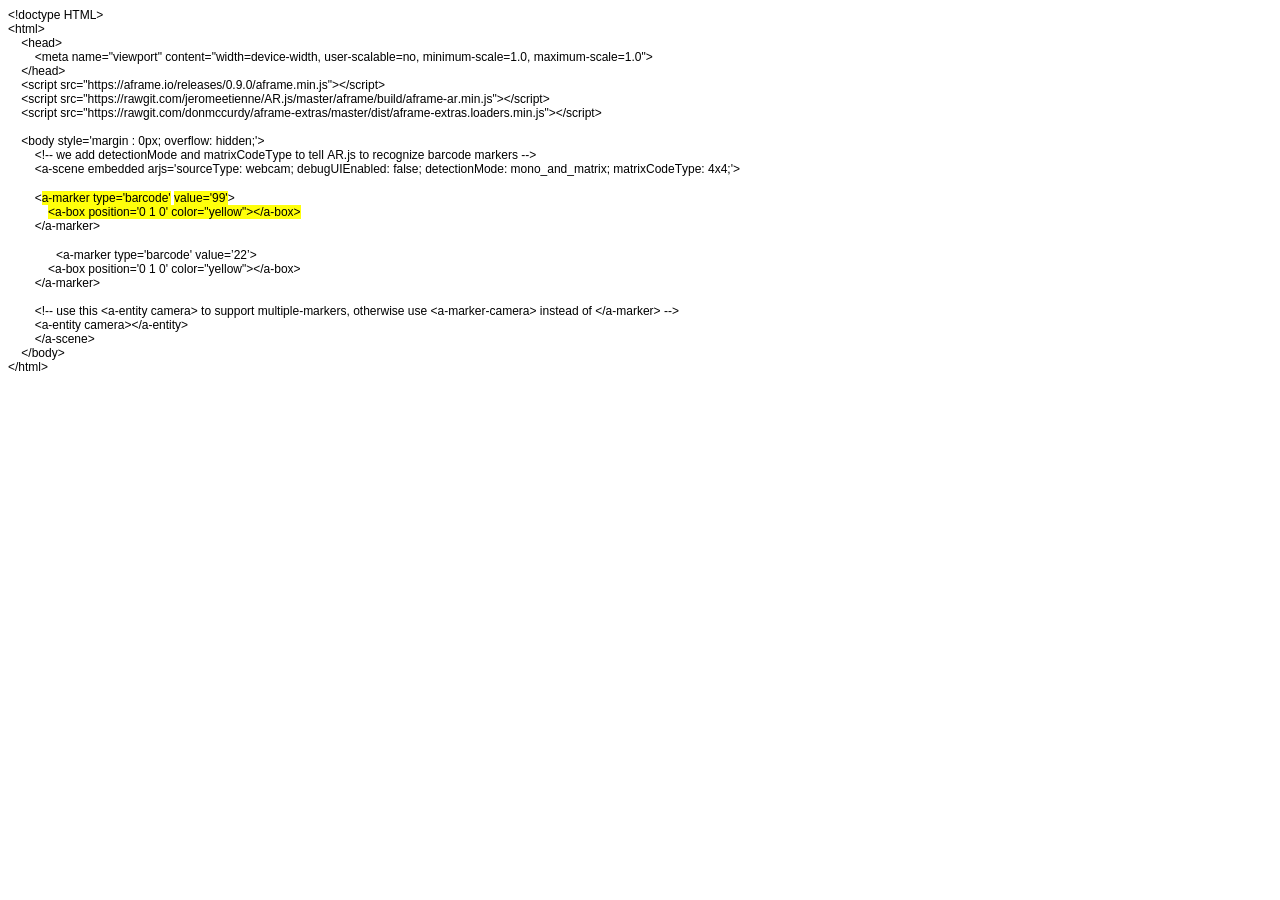
==== commit 4d76ed8d: "Add files via upload" ====
--- a/barcode.html
+++ b/barcode.html
@@ -1,7813 +1,45 @@
-PK     ,��U����"  �"     Index/Document.iwa �" �}hVR�N �-"
-
-."		��/"-
-
- *$��f��f��f��g��f��f��f��f��f��f��f��f��f��f"��f2��f:��fz�-
-�
-"en_IN:��fJen_INP` x���
-
-1953.10	gregorianlatn"January"February"March"April"May"Junehly"August"	September"Octo	-Nov	-Dec
--*Jab*Febb *	bD*April*May*Junely*-b *b *b *b *bL2Jan2Feb2Mar2Apr
-y2Junhl2Aug2Sep2Oct2Nov2Dec:< :< :< :<
-y:<l:< :< :< :< :<,BSundayBMoTues	Wedn	-Thur-Fri-$SaturdayJ-@ J-@ J@ J@ J@ J-@ J@�RSunRMonRTueRWedRThuRFriRSatZSunZ# Z# Z# Z# Z# Z#LbAMjPMrJrFrMrA J`ArSrOrNrDzJzFzMzA JpAzSzOzNzD�S�M�T�W- F� M�T�W- FL�-1st quarter�-2nd-3r. 4th- �28  �28 �.8 �.8 �Q1 2 34� 2 3�u4�BC�AD�-Before Christ�-Anno Domini�dd/MM/yy�dd-MMM-y�d MMMM y�EEEE, d MMMM y�h:mm a�	h:mm:ss a�-h:m	-- z�h:m�Ozzz�.�,�.�,�+�-�E�%�‰�+∞�NaN�-#,##,##0.###�#E0�	#,	-%�¤ %L00�INR�	
-AUDA$-DBRLR$�
-
-CADC,-
-CNYCN¥-EUR€4GBP£HKDHK	AILS& �IN3��NJPYJP-NKRW( �(MXNMX	BNZDNZ	-PHP' �'TW,T$�
-USD	%VND% �g XAFFCFA3TXCDEC$�
-XOFF -,-
-XPFCFPF��XXX¤en-GB"��f*��g2��f@ JApplication/Blank/ISOb��fp x � ���f���D��xRD���bB���bB���bB���bB�w�-B�(*B�  �?� � � � �iso-a4����f� ��f
-�œ �
-�ɤp�XT->  ���f������*���f��f��f��f��f��f��f��f��f��f��f��f��f��f��f��f��f��f��f��f��f��f��f��f��f��f��f��f��f��f��f��f��f��f��f��f��f��f��f��f��f��f��f��f��f��f��f��f��f��f��f��f��f��f��f��f��f��f��f��f��f��f��f��f��f��f��f��f��f��f��f��f��f��f��f��f��f��f��f��f��f2					
-�B!� "�LR-��?%  �?-u�?5
-`$-V?%-V?-. 0��?%��?-��2 $L��>%J��>-
-.4     % -r   -�,�ج>%}�A?-��6� -}�':%�3"F 0㒷4%v��>-��:2� 0,6�:%=�>-  2 0Ji�>%%�}?-w�j2 0E��=%դg?-�O2 � %��+?-_�F -D��>-Ǵ�20��?%��z?-b�2 0���>%S'Y?-H'Y2 4��=%��1?-��:.80���;%?��>-=��2 !� %�Hq?-�_�2N --Z?-P�H2  �~?%w<.?B� �s?%�E�>B N-��?-��-2!� %��>-�q�2h 4ǟn?%�
->-��>=.� 4/N5?%-	�=-R��2. h-3a?--�J2h -�:�>-Y�!2 0cTT?%o��=-���2� 0��?%�\=-�w�0��-
-^\ $
-aR| !�!� ?-&Rn �&�   *�˖@2` RZB` , ��4%���>-��ƒ` RRB` RD�` 0Ap{?%��b?-�+I1FB` !
--%��2V�` RBB` R4�` 0��?%��?-'SKQ:B` ,�E?%��^=-TtU,^` JHA>-�5�>%��A� �^, ?`"
--  �C2	@J,0���>%��?-��/,-�?`-LB*jL 0��h>%��"?-��JL BJL  -����>%�--���1�-�B�JL �G %���>-��<JL BjL 0��&?%���>-��TJL 0�-L?%�5&>-�.� jL 0��?%���>-���,!|/�a�B�  �B@ �?08 z1  41-�@ �1 	bA 
-�1 b  1 @	� 6~� ]p*? -!�(08R-y���8 18i8-��(>z8   �6  -- 	8J��1�8 3�A -.8 4  �>"��f"� � � ����
- � � � � �0��f2��f:� � � � ���fB� � � � �X��fJ��f��
-��f
-� � � � � � ������ � � ��������� � � � � �� � ����� � � � � � � � � � ���! �� � � � �(��f�$
-����� � �����f�-'�� � � �9 �$��f�--
-�6-��f���-p *��f��f
--Standard TOC 
-�!Hk�.	9*�����f�0��0 ��# � "- !- - - - - -  - - -- -- -- - - - - -- - - - - -�U*Q��f��f��f��f��f��f��f��f��f��f��f��f��f��f��f��f��f��f��f��f��f��f��f��f��f��f��f'%]  D*j_ 
-��!���!� �e��A���A���A���A���aoH��fR��fZ��f` j2 r z� �	�}���f���f���f���f���f���f���f���f���f���f���f���f���f���f���f���f���f���f�� � a46� �E���f����������Y�PW��f��f��f��f��f��f��Y��<��f��f��f��f��f��f��f��f��f��f��f��f��f��f��f��f��f��f��f-�2E� !�e 5� �E� �]� �E� �E� �E� �E� �]���f`j8 r zA���E���E� �I� �I� �I� �I� �I���E� �I���E� �I� �I���fA���E� �I���fA�-��f��I���E� ߥ�i���  �	6� �E� �E�����������6�0��f��f��f��f�B����f��f��f��f��f��f��f��f��f��f��f��f��f��f��f��f��f��f�>��e j� �E� �E� �E� �E� �]���f`�� �I� �I� �I� �I� �I� �I� �I� �I� �I� �I���E� �I� �I� �I� �I� �I� �I� �r���  �6� �E� �E� ���������:�0��f��f��f��f�B����f��f��f��f��f��f��f��f��f��f��f��f��f��f��f��f��f��f��f6��e j� �E� �E� �E� �E� �]���f`�� �I������������f�����f�����f� ��f���E��� ��f����� ��f��� �j-^���  �-6� �E���f����������&�8T��f��f��f��f��� �-c-��f��f��f��f��f��f��f��f��f��f��f��f��f��f��f��f��f��f��f**� -vb U�f- �*���f-��f-��f-��f-��&f-��f`j8 r z� �� ����f- �I� �I� �I� �I� �I� �I� �I� �I� �I� �I� �I� �I� �I� �I� �I� �I� �]���  �6� �E� �E�����������6�H��f��f��f��f��f��f�Q����f��f��f��f��f��f��f��f��f��f��f��f��f��f��f��f��f��f�>�vb U� �`- �E� �; �E� �E���A� �E� �]���f`j8 r zA� �I� �I� �I� �I� �I� �I� �I� �I� �I� �I� �I� �I� �I� �I� �I� �I� �I� �I� �I� �]��� ����'-���*~��f��f��f��f��f��f��f��f��f��f��f��f��f��f��f��f��f��f��f��f��f��f��f��f��f��f��f��f��f��f��f��f��f��f��f��f��f��f��f��f��f��f
-������ ������ � � � � � �%� � � � � � � � � � � � � � � � � � � � � � � � � � � � � �`��f:/����eF�Y�1�����A�-�f�=>����f��f��f��f��f��f��f��f��f��f��f��f��f��f��f��f��f��f��f��f��f��f��f��f��f��f��f��f��f��f��f��f��f��f��f��f��f��f��f��f��f��f
-��f��f��f��f"��!� �%� � � � � �� � � ����q � � � � � � � � � � � � � � � � � � � � � � � � �P��f:�T-��C�����=ݚ�-���!���B���f��f��f��f��f��f��f��f��f��f��f��f��f��f��f��f��f��f��f��f��f��f��f��f��f��f��f��f��f��f��f��f��f��f��f��f��f��f��f��f��f��f
-��f��f��f��f"��!��� � � � � �� � � � � � � � � � � � � � � � � � � � � � � � � � � � � � �!�8�����G6�~�T-�YqL �%� �F��}��f��f��f��f��f��f��f��f��f��f��f��f��f��f��f��f��f��f��f��f��f��f��f��f��f��f��f��f��f��f��f��f��f��f��f��f��f��f��f��f��f��f%���� ���� �%� � � � � � �� � � � � � � � � � � � � � � � � � � � � � � � � � � � � � �!�<=N��Dn��x��_��mL �%���BL����f��f��f��f��f��f��f��f��f��f��f��f��f��f��f��f��f��f��f��f��f��f��f��f��f��f��f��f��f��f��f��f��f��f��f��f��f��f��f��f��f��f
-�%� �%� � �%� �%� � � � � � ����� � � � � � � � � � � � � � � � � � � � � � � � � � � � �P��f:�p�OY��Jþ�>�-���� �F���f��f��f��f��f��f��f��f��f��f��f��f��f��f��f��f��f��f��f��f��f��f��f��f��f��f��f��f��f��f��f��f��f��f��f��f��f��f��f��f��f��f
-��f��f��f��f"��� �8 � � � � �� � � � � � � � � � � � � � � � � � � � � � � � � � � � � � �!�<����2�B_�e�dj�-���f���- ��&*�� --��f.(��	�O�*��g��g��g��g��f��g��g��f��f ��f�
-<!doctype HTML>
+<!DOCTYPE html PUBLIC "-//W3C//DTD HTML 4.01//EN" "http://www.w3.org/TR/html4/strict.dtd">
 <html>
-    <head>
-�<meta name="viewport" content="width=device-w-h, user-scalable=no, minimum$e=1.0, max6  "-� /6� �<script src="https://aframe.io/releases/0.9.0$min.js"></	>-_	6O �rawgit.com/jeromeetienne/AR.js/master-\/build---ar�l $donmccurdyOextraq-dist6 -.loadersju  
-5��body style='margin : 0px; overflow: hidden;'>7?<!-- we add detec?*|Mode and matrixCodeType to tell %04recognize barc6$markers --9�l-a-scene �/<dded arjs='sourcbH: webcam; debugUIEnAa-d: false-�(: mono_and_	� ;:�  : 4x4;'>
-F� a-	�  a.='-�(' value='99J,-�-box posi!.T='0 1 0' color="yellowA� a(J /~>
-
-z� -’22’FF �� N� T	E'duse this <a-entity camera>A-sup�9  multiple-a,s, otherwiseB� -=(instead of =  ZC6z 1	F"-Eq</a/->
-</�*�
-�A\��g
-
-
-"
-�
-� �(�
-�
-� �@�
-	���g
-	�-8��g
-�
-	�Z	�-	& �- �1�-!-�
-� �$
-�	
-� �4�	2
-   :
--���fB�--(��g
-�
--   ! "--	�-	�-R	�-S	�-	 �-	 �-	�B �-	� �-	 �-	B �-	 �-	 �-	�B �-	 �!s	,%�-�
-	�!h	 �!� �	�-	6 �-	& �& �	%�	�%�	 �!�	,%�	 � �-	 �-	, �-	 �-	 �-- � �-	�	 �-	 �-	B �-	 �-	 �-	 �-��gPbQ?-��frUU���f�-�
- )-#��9"	i6-#�*-��f��f��f��f�� � � � �-��-��-��f�B�.� �--��f$%-�O�L$*��f��f��f��f��f��'	 �-	 ������ �--��f#"E	$A*��f��fA�-��f*���fVWP9=- w�Z ZZ ��� V� !�Z VZ !s�Z VZ ���hVh $A�6e<��f��f��f��f��f�EY��Ak ���A_ �Ee �--��f#�� Z� ���Z ^Z ���V�!�Z VZ !s�Z VZ ���hVh $��6e<��f��f��f��f��f�Ee �E_ ȅ� � �Ee �- �Ae ��-b- ��bZb ���V�!�Z VZ !s�Z VZ  ��eZe �4-��  
-*��f
--��f
-��O �� �1  ��	" >�-$p"Y>"T>h (08 @H PX `hp x���4�.�en� �-> ����2022-12-11T23:41:21+0530� � � �
-� � PK     7��UĭP��  �     Index/ViewState.iwa � �p��g� *��g
-��g�O	--*��g�$��g��g-
-�-%lx  *f
-bE �	 �	*	
--08!B	 - - J�N-~@L�Ć@PX ` h   "\P5X� � �  0�	@���B�-<�-�0�"
-
-'"		- -x*��g��g��g��g��g��g
--��̾��0 :
--  D��DH P X `h p }  �?�--FC  �B�-�<~D �FD�%TPMacInspectorSegmentIdentifierFormat� ��   ?�s0�� �-
-�%f0��g��� � ����g� � � ���g� �� ���g� � �Y� U-
-�-� `-
-�-2l ����    HP����X y6< ��<- �	9�	X �-�E]x�
--w��=%���>-m�{?5  �?` -	 %  �@-   	 = E M
- U   AX b^F  j4��>%��X?-���>-` r0#�y?%��L>-� z0��|?%`�P?-j<�A-��-J-RG �  *$RQ $5��L?=   �PK     ,��U�-��-  -  #   Index/CalculationEngine-1686569.iwa  ��e+��f%� �"
-
-
- *-��f��g��g��f�
-�
-	�   ( 
-- 0JH��� " *,"�������� �
-*N  2�. -B J �p����
-ީ�� ����-(֏��  �� �� (<
--	�)	
--b� !% 96�y(2��f2��g��g 0����ʩ��m: IΩ�d*��AR-Asia/Kolkataj r��f��f�
-�*��f
-�  �"-
-
- 2  * 2-
-  %- : :,R� R  B�. dJ
- R b� j
-��fr z 	-
-�Mj �- "
-AB2 !--�-��
-!��š!!�@����"" * 2-
- -��� �� j � !�-�-�0*��g
-��g-
-�--x
-���	���� ����
-(����-��!�1iz4
-�   PK     ue�TE��I      )   Index/AnnotationAuthorStorage-1686568.iwa   @��f
-�  PK     7��Um<-p��  ��  -   Index/DocumentStylesheet.iwa �6 ���-��f�-� ��"5
-
-"*��f��f��f��f��f��f��f��f�B "7 7-��f�����f*�-��f��f��f��f��f��f��f��f��f��f��f��f��f��f��f��f��f��f��f��f��f��f��f��f��f��f��f��f��f��f��f��f��f��f��f��f��f��f��f��f��f��f��f��f��f��f��f��f��f��f��f��f��f��f��f��f��f��f��f��f��f��f��f��f��f��f��f��f��f��f��f��f��f��f��f��f��f��f��f��f��f��f��f��f��f��f��f��f��f��f��f��f��f��f��f��f��f��f��f��f��f��f��f��f��f��f��f��f��f��f��f��f��f��f��f��f��f��f��f��f��f��f��f��f��f��f��f��f��f��f��f��f��f��f��f��f��f��f��f��f��f��f��f��f��f��f��f��f��f��f��f��f��f��f��f��f��f��f��f��f��f��f��f��f��f��f��f��f��f��f��f��f��f��f��f��f��f��f��f��f��f��f��f��f��f��f��f��f��f��f��f��f��f��f��f��f��f��f��f��f��f��f��f��f��f��f��f��f��f��f��f��f��f��f��f��f��f��f��f��f��f��f��f��f��f��f��f��f��f��f��f��f��f��f��f��f��f��f��f��f��f��f��f��f��f��f��f��f��f��f��f��f��f��f��f��f��f��f��f��f��f��f��f��f��f��f��f��f��f��f��f��f��f��f��f��f��f��f��f��f��f��f��f��f��f��f��f��f��f��f��f��f��f��f��f��f��f��f��f��f��f��f��f��f��f��f��f��f��f��f��f��f��f��f��f��f��f��f��f��f��f��f��f��f��f��f��f��f��f��f��f��f��f��f��f��f��f��f��f��f��f��f��f��f��f��f��f��f��f��f��f��f��f��f��f��f��f��f��f��f��f��f��f��f��f��f��f��f��f��f��f��f��f��f��f��f��f��f��f��f��f��f��f��f��f��f��f��f��f��f��f��f��f��f��f��f��f��f��f��f��f��f��f��f��f��f��f��f��f��f��f��f��f��f��f��f��f��f��f��f��f��f��f��f��f��f��f��f��f��f��f��f��f��f��f��f��f��f��f��f��f��f��f��f��f��f��f��f��f��f��f��f��f��f��f��f��f��f��f��f��f��f��f��f��f��f��f��f��f��f��f��f��f��f��f��f��f��f��f��f��f��f
-��f
-��f
-��f
-��f
-��f
-��f
-��f
-��f
-��f
-��f
-��f
-��f
-��f
-��f
-��f
-��f
-��f
-��f
-��f
-��f
-��f
-��f
-��f
-��f
-��f
-��f
-��f
-��f
-��f
-��f
-��f
-��f
-��f
-��f
-��f
-��f
-��f
-��f
-��f
-��f
-��f
-��f
-��f
-��f
-��f
-��f
-��f
-��f
-��f
-��f
-��f
-��f
-��f
-��f
-��f
-��f
-��f
-��f
-��f
-��f
-��f
-��f
-��f
-��f
-��f
-��f
-��f
-��f
-��f
-��f
-��f
-��f
-��f
-��f
-��f
-��f
-��f
-��f
-��f
-��f
-��f
-��f
-��f
-��f
-��f
-��f
-��f
-��f
-�x � � � � � � � � � � � � � � � � � � � � � � � � � � � � � � � � � � � � � � � � � � � � � � � � � � � � � � ���a � � � � � � � � � � � � � � � � � � � � � � � � � � � � � � � � � � � � � � � � � � � � � � � � � � � � � � � � � � � � � � � � � � � � � � � � � � � � � � � � � � � � � � � � � � � � � � � � � � � � � � � � � � � � � � � � � � � � � � � � ���E� � � � � � � � � � � � � � � � � � � � � � � � � � � � � � � � � � � � � � � � � � � � � � � � � � � � � � � � � � � � � � � � � � � � � � � � � � � � � � � � � � � � � � � � � � � � � � � � � � � � � � � � � � � � � � � � � � � � � � � � � ���A� � � � � � � � � � � � � � � � � � � � � � � � � � � � � � � � � � � � � � � � � � � � � � � � � � � � � � � � � � � � � � � � � � � � � � � � � � � � � � � � � � � � � � � � ���A � � � � � � � � � ���g
-� � � ����g,
-$captions-0-shapestyle-Object C	-�-*
-"r. Title!4!
-character-	THhyperlink��f-
-># 4null��f-
--Lt-0-categoryaxis_0�K-
-- hart�z-
-(-0-legend�- 
-$paragraphS�Q��n" 1��\:D  1���r# F �v# 2�ni 3��n# 4��n# 5-n# 6)n# 7Fn# 8cn# 9�j�! �r: 2!� �v# !� �v# i �v# !� �v# !� �v# !� �v# !� �v# !� �v# !� �v# !� �r � �r" � �r" � �r" � �r" � �r" � �r" ���f
-�,referenceLin���f
-!serie�z �R A[ �R AR �R !U �R !M �R !E��f
-�value� �^- ���V 1FV��V1-b�-�V 1�V �.h 1>a� �r" � �.�BD �V��>F# F �v# !� �v# !� �v# !� �v# !� �v# A� �v# A� �v# A� �v# A���VB;! �r��V �rh �V �v# i �v# !� �v# !� �v# !� �v# !� �v# !� �v# !� �v# !� �r�� �r" � �r" � �r" � �r" � �r" � �r" ���V 1JV��V 1.V �.�a� �R AR �R !U �R !M �R !E �.9 1:V �^- � �.V 2FV��V 2�V��V 2�V �.h 2NV �r" � �.�BD �V �v# F �v# !� �v# !� �v# !� �v# !� �v# A� �v# A� �v# A� �v# A� �r�! �rE �V �v# !� �v# i �v# !� �v# !� �v# !� �v# !� �v# !� �v# !� �v# !� �r�� �r" � �r" � �r" � �r" � �r" � �r" � �.V 2JV��V 2.V �R A[ �R AR �R !U �R !M �R !E��*�
- 2:V �^- ���*�
- 3FV �.V 3�V �.V 3�V �.h 3NV �r" � �.�BD �V �v# F �v# !� �v# !� �v# !� �v# !� �v# A� �v# A� �v# A� �v# A� �r�! �rE �V �v# !� �v# i �v# !� �v# !� �v# !� �v# !� �v# !� �v# !� �v# !� �r�� �r" � �r" � �r" � �r" � �r" � �r" � �.V 3JV �.� 3.V �R A[ �R AR �R !U �R !M �R !E �.9 3:V �^- � �.V 4FV �.V 4�V �.V 4�V �.h 4NV��*�B" ���*�F" G �v# F �v# !� �v# !� �v# !� �v# !� �v# A� �v# A� �v# A� �v# A� �r�! �rE �V �v# !� �v# i �v# !� �v# !� �v# !� �v# !� �v# !� �v# !� �v# !� �r�� �r" � �r" � �r" � �r" � �r" � �r" ���* 4JV��*�
- 4.V �.�A[ �R AR �R !U �R !M �R !E �.9 4:V �^- � �.V 5FV��* 5�V��* 5�V �.h 5NV �r" � �.�BD �V �v# F �v# !� �v# !� �v# !� �v# !� �v# A� �v# A� �v# A� �v# A� �r�! �rE �V �v# !� �v# i �v# !� �v# !� �v# !� �v# !� �v# !� �v# !� �v# !� �r�� �r" � �r" � �r" � �r" � �r" � �r" � �.V 5JV �.V 5.V �R A[ �R AR �R !U �R !M �R !E��* 5:V �^- ���" olumnB defaul�P��f&
--drawingline-0--�4��f-
-equa� -0-imag��f
->- ��-- 168  �.-  26-  �.-  36-  �.-  46-  �.-  56- ��f
--�&�!-�- 16  �- 26  �- 36  �- 46  �- 56  �	�-movi!J1� �.-  16-  �.-  26-  �.-  36-  �.-  46-  �.-  56- ���"�!BZ��%�%d2#-�	Y	-:m �.- :n �.- :o �.- :p �.- :qH��f)
-!stickyCommen2�"t#� ��+ a����V a� ��+ � ��+ �T ��+ �; ��+ �' ��+ � + ���f"
->�EQ� �)�-tablAO-��Ek-16-  �.-  26-  �.-  36-  �.-  46- ��-p 56- ��)�(Cell-0-body���f%
--. -�%0Level1Row�z'  2	' �z'  3	' �z'  4	' �z'  5	'��%�.�  footerRow� �FK headerCŇ' �FK 	'-K �F$ label./ �n$ -, �n$ -) �n$ -& �n$ -#���'.#pivotBA
-ummary)	m'�f'
-n, )x��fh(B)  H.Y	]�' �:� 12� �>�&�".Y �z' -\ �z' -_ �z' -b �z' -e �>� 1F� �FK Ia)Q� �FK 	']� �F$ B� �n$ -, �n$ -) �n$ -& �n$ -# �>� 1f� �>�F, I� �>�-)V� �>� 22� �>�&�.� �z' -\ �z' -_ �z' -b �z' -e �>� 2F� �FK Ia6� �FK 	']� �F$ B� �n$ -, �n$ -) �n$ -& �n$ -# �>� 2f� �>�F, I� �>�-)V� �>� 32� �>�&,-.� �z' -\��:�:N -_ �z' -b �z' -e��:� 3F� �F� Ia6� �>� 3-']� �F$ B� �F� $-, �n$ -) �n$ -& �n$ -#��:� 3f���:�F, I���:�-)V� �> 
- 42� �>�&^.� �z' -\ �z' -_ �z' -b �z' -e �>� 4F� �FK N� �FK 	']� �F$ YdO- �n$ -, �n$ -) �n$ -& �n$ -# �>� 4f� �>�F, I� �>�-)V� �>� 52� �>�&�.� �z' -\ �z' -_ �z' -b �z' -e �>� 5F� �FK Ia6 �FK 	']� �F$ B� �n$ -, �n$ -) �n$ -& �n$ -# �>� 5f� �>�F, I� �>�-)V����"�-TexB;��z( -? �~( -C �~( -G �~( -K �N(  1F�  �~( -� �~( -� �~( -� �~( -� �N(  2F�  �~( -� �~( -� �~( -� �~( -� �N(  3F�  �N�.( -� �~( -� �~( -� �~( -� �N(  4F�  �~( -� �~( -� �~( -� �~( -� �N(  5F�  �~( -� �~( -� �~( -� �~( -� ��.��Nam�2���q) �-k �>  �  �>  �  �>� �  �>  �  ����gist�Non���f#
-- p-�9	$-�:���%1-DBulleV ��:-!-tocentryE�;-(
- 	- 0>e �'-ing D��-**y3J*p �.* *�/6* ����-!17>~ �  7 �=	 2B� - Big�-� 2B� ��� 2B�  C<���f.
-&� 2R� er & Fg��s-� 2*�%	�'note �L$��f$
--	.*� 	. LM���	& 6>&- Daru< �. BC T��<%J �..  8>Y 	.E�. �..  9n. A!��in!	 3=� I�--�=� 3B���9G 3B�.� Ac �-� 3B�.. Ag �.. B�.. � �.. *-)�.. � �.. B�.. <��(%$ 4=$Lettere�= �=' 4B' �J A 5-A-Numb-A���	!�Bb-Subt�>���(( 6-KHarvar����J 7-"-Dash?]� 8- NE�-akina����EBD�aa� ��box>�- ��--toc-�� -)�&> ��f  *-
-�- )@ )@2 ���g*
-�? 1@1@-*-
-| �@0:�E�@v�@��E�-drop-capB�  
- �)��fF ! �N a] �N a
- �N A� �N A���fBm
-&�A��*A:i�-����f/
-'�0 Mg0��f��f�9S-�*dB�
-,��A*}SHPZ�
- Q
--    % --5  �?`  �@2'- 	*/N  -7"/nX (��C-  �@ --x0 8 * 2 : PZ*  "
-2-  �@� @V@%-8 R!;X 6-0�--,�"
-
--+
-/"
- ."T$*��f
->
-O6�B��-;-8Z��h-  @A*HelveticaNeue-Light:bU(@P X ` h u!M }(����!��-��,� � ���H��� � ��fsD� bj.%  B(=`@H P ]-$j p x �
--%� �{ �� � �-� ���$� ��b	$��� --�-��
-#
-�	 �� 02�ne-YX > e   �
-z  m� m�-m  � �Cm  4 X |-�Cr-A^ ?�� �  E u�-�*2F�
-*�GE-2��������e���.� ۚ�=
--mƩ�H-:8Z�}� -2��������� G
-�m�/
-'
-L�Gf�G-VZX�G@$
-"m�R�G	; �G--�'���
--Z�G	2���e� ���.9?% -^���  ��( 08M�Q e��-r �vf   2,�f �d-� ��] J] $�� � ��?X� ���� ���I-�-w�
-6:I5n�%n�
-Dk)<�
--Fill Center�  �A-V�?�k�?-!N��?"R -���>��G �1   8@J
-7, A  pA-  �A�$�
-Direc�)al Key� -�-  @?f�  R�4���(��-GdH�	�-�
-
-% R� -���L��B��1x  �
-	�Lef�� 	��=f-���:� (�
--Medium	��-Top ,	b-��R?23: A3��  @A3�B=--�
-%-I� Highb� -h�t?�<x6� J --fffj4-% H!% ���B�4�4I4  -�aI.Lowba� 2�: X-��- 1 "�
-
-SoftM+�n�n 0A; H.�!%�nNn ��%.� �nJn���n�n^n *�4�4�4�4�4�4�4�4�4 2������������������:�
--�>��J������	@��*
-- ��
--R
--v�<Z6
--�A�  B-�"�-8-1\�>&(�-k�7 ---��L�  ż-Edgez*-�f-S�-?-J �*- H*- �!5��
-�r*-Jq "N �� 
-.�  U;	Z bj}-
->	b��jh rm �?�   A�,B� �-�-�l 
-W
-�--x
-:.W"-\
- �	 *�� �C 1qW +"� ��
- b�W	���$��?%��?-?����Rv � f��f���  � 1��f�l1l 1�l�l�l�l~lZY� ��� !t<&"MV-_1��a�BH����Rv ����N[�m1m��R� �m�m�m�m �2F�� 2FG�A���������� ��m=m 3Fm @�m�m�m�m2m ��m=m 4�m�m�m�m~m ��m=m 5Fm  ��������2� ��m=m 6FmVG	��---��g-�g-Rv ���� ��m=m 7Fm��������6� ��m=m 8FmV���	��	��	��	 ��m=m 9Fm B��	��	��	��	.�	�f&�-�Jg-V� �� ����Rv ����2h9l��- 2J���������6�|i�m1mJ��m�m�m�m6m�j�m1mJG��������6�l�m1mJ���������6�Zm�m1mJ��m�m�m�m6m�n�m1m�����������o�m1m���������� ���-&�- 2J�Vh-R--�<�<Rv �h-�h-�r��Q�J���������6� ���]�J��m�m�m�m6muY��J�	VF������އav�l-lJ�	VlR�����Rv �����w�l-lJ�	Vl���������x�l-l��	R����Rv ����?z�l-l��	R��l�lRv �l�l�{�l-lJ�	�D�D�D�D6D�|�l-lJ�	VlRb�������� -~
-�E+~
-,}-0>�c���Y
-vE+�?.�A��+  �~-�-��
-B�~�(�
-6
- 
-*-@-
- ��A   - @@��L�*xb �8  "v�  ��� ��,�O 2_A-�':%�3"�6 �-�  :j-  Bj-  Jj-  Rj-  Zj-  bj-  jj-  rj-  zj- �j-  �n- D����� �" C4�����rLD LD-�? 
-&/?08 ��2   -2��d 22  ��2 -@@ � �z2  ��7d��-�p� � � � � � � � � �i50�?%$�?-n�Q�2 @.1�v/ �-TRh-�9�T  �-TR7BT ��?�	�bT 2� �T  �-T��?%�!P ��P%P �-Tb� 2P��  �~T ��  �-T��.� �-T^� 6��� ��jRX �--Rq  �-- �"�  u&�  �--RW  �n- �� �� �� � � � � ����� � � ��IŖq�! �-TR�m �~T �q �-T�� .�  �-Tb� ʨ �)�^T ����5-��	��v|�,K >�� �-�-ytM>%T�42�|A�� ������������ � � �)^,�E-�		�	
-�
-i�Rm$�
-�
-�
- �)-R& A���  �-zR--�- �- �-a��-	��} .} ,�-�-�-��>�E ��E-�z�-�"����-��-��-��-��-4���>%S'Y?-H'Y>�7�-R- �-R- �-R-  RI�R- �-R- �-R- �-R- �-R- �-R- -�-R- -�-R- -�- ��-��-��-��-��-��-��-��-R�dʸ
--�-bT ʸ��-n�-b� �� -�-bT �� ��-n�-^� ����-Rq ��-��-��-��-R�m-�-bT �q��-n�-�� .� -�-^T ����-.�--^m�>�N--��-���-��-��-RmB�-R& A�ʏ´-�} .} V�-Ǖz�-*-��-��-��-��-��-R-�-R- �-R- �-R- �-R- �-R- �-R- �-R- �-R- �-R- -�-R- -�-R- ��-��-��-��-��-��-��-��-R�dʸ
--�-bT ʸ��-n�-b� �� -�-bT �� ��-n�-^� ����-Rq ��-��-��-��-R�m-�-bT �q��-n�-�� .� -�-^T ����-.�-0�E?%�E?-�E*e-�h�h�hRmB�-R& A�ʏ´-�} .} V�-a�z�-w-��-��-��-��-��--�`y?%�;�"�P�-R- �-R- �-R- �-R- �-R- �-R- �-R- �-R- �-R- -�-R- -�-R- ��-��-��-��-��-��-��-��-R�dʸ
--�-bT ʸ��-n�-b� �� -�-bT �� ��-n�-^� ����-Rq ��-��-��-��-R�m-�-bT �q��-n�-�� .� -�-^T ����-.�-f#-% @2��h�h�hRmB�-R& A�ʏ´-�} .} V�-��z�-�7��-��-��-��-��- ��?%��>�,-d\�-R- �-R- �-R- �-R- �-R- �-R- �-R- �-R- �-R- -�-R- -�-R- �-�V-# -��.��.��.��.��.��.��.6�.R�dʸ
--�-bT ʸ��-n�-b� �� -�-bT �� ��-n�-^� ����-Rq ��-��-��-��-R�m-�-bT �q��-n�-�� .� -�-^T ��-�- --�. -��.�-��6���-��-ڴ- -�.RmB�-R& A�ʏ´-�} .} V�-��z�-B��-��-��-��-��-0cTT?%o��=-���-D&�-R- �-R- �-R- �-R- �-R- �-R- �-0��T?%���=-�����-R8 �-R- -�-R- -�-R- �- Z�-��:��:��:��:��:��:��::�:R�dʸ
--�-bT ʸ��-n�-b� �� -�-bT �� ��-n�-^� ����-Rq ��-��-��-��-R�m-�-bT �q��-n�-�� .� -�-^T ��-�-��:�:�--W#�=-�X�-#�-#�-#"�-RmB�-R& A�ʏ´-�} .} V�-,�&���
-NV�";F �fB�?�E�����-��-8@�� mAnz ��-�J-���?� �-]^�<�2�̇ �,�8� � ���"��~ņo&�;�ojo@�o� �]�=o^0�Q>�� 6o��5o��9o.m�&2� aP�U��m��m��m��m��m�m����Nm� 1��5n�m��m��m��m��m��m��m��m��m��m��m��m��m��m��m��m��m��m��m��m��m��m��m��m��m��m��m��m��m��m��m��m��m��m��m��m��m��m��m��m��m��m��m��m��m��m��m��m��m��m��m��m��m��m��m��m�!�Rm�-E�"-�m�zm����-[*/���.�m��m��m��m�fm����l-l-�l�l�l�lfl�9l��tB��m��m��m��m��m�e��m1m��R��c_�c_Rv �;b�;b���m1m�G.G ��&��&��&��&�2&����m1mN=.mV=bRd��������C��m1m3�m�m�m�mfm���m1m�(.m�-o�-o�-o�-o6-o��.g�����jR���G�GRv �!�! ��m=mJ�j��������6�k��G�G��j��j��j��j��j���m1mJ�j�m��m��m��m�6m� �9m��tBB,2*��fP8Z� �- ���a  -  @A*-HelveticaNeue:-�?%  �?-�?5  �?`@P X ` h u    }    ����  �?��    ��,� � ���L��� � ��
-bv D� bf.%  B(=}@H P ]-$j p x �
--  �{ �� � �-� ����� ���� � 1��f+� �"
-
--+
-/"
-�.
-!chart-1-paragraphStyle_20*��fP8Z�-m  Rm� % -�m�mlBv �m�m ��m=m1*�m�m�m�mzm ��m=m 2Fm ���������2� ��m=m 3Fm�G�G�G�G6G ��m=m 4�m�m�m�m~m ��m=m 5�m�m�m�m~m ��m=m 6FmV�	 	"�	���	��	Rv ���� ��m=m 7�m$��?%��?-��	��	Rv �m�m ��m=m 8Fm�!�!�!�!6! ��m=m 9�m�m�m�m~m �2m�8 +bB ZBJ�	V�R�- @��~�Rv �F�F ��l9lJ�	Vl���� ��l9lJ�	VlRb�������� ��l9l��	R�l�lRv �D�D ��l9l��	�D�D�D�D ��l9lJ�	�D�D�D�D6D ��l9lJ�	Vl��������$��f
-�'6~
--�	4referenceLine_��Y
-Q�R�-  �?  �@2'  ��N 8  ��f-�-��
-�series-�(�
-6
- 
-*A-
-�@Q -4@@��L�*line�8  "v�  ���  *�S FS  2�-�ج>%}�A2� :j-  Bj-  Jj-  Rj-  Zj-  bj-  jj-  rj-  zj- �j-  �n- H����� ���D������/r- C-  �? 
-0?08 ��2   -2��d 22  ��2 -@@ � �z2 �Be� 
--��-�p� � � � � � � � � �I�4�?%$�?-n�?2  @@.1 e�~1 �-T^�6��T  �-TR7 !�.� ���	�bT 2� �T  �-T��?%�!P ��P%P �-Tb� ��  �~T ��  �-T��.� �-T^� 6�����jRX �--Rq  �-- �"� u&� �--RW  �n- �� �� �� � � � � ����� � � ��I�,^�?%<�?-Ԇq�a[�! �-TR�m �~T �q �-T�� .�  �-Tb� ʨ �)�^T Τ���-��	��v|�-@ -  �>�� �-�-��	?%^�T2����� ������������ � � �)^,  ��-�		�	
-�
-i�Bm4 ?`�
-�
-�
- �)-B& �?`�6�aI�P �-zR--�- �- �-a��-	��} ��} X�-�- �-��>�������-�"����-��-��-��-��- �':%�3"?aB-%	�-R- �-R- �-R-  RI�R- �-R- �-R- �-R- �-R- �-R- -�-R- -�-R- -�- ��-��-��-��-��-��-��-��-R�G-�-bT ʳ��-n�-b� ��-�-bT �� ��-n�-^� ����-Rq ��-��-��-��-R�m-�-bT �q��-n�-�� .� -�-^T ����-.�--ytM>%T�42���-��-��-BmR�-B& ��-��-�} %��)V�- ���-*-��-��-��-��-��-0㒷4%v��>-��::�-R- �-R- �-R- �-R- �-R- �-R- �-R- �-R- �-R- -�-R- -�-R- ��-��-��-��-��-��-��-��-R�G-�-bT �G��-n�-b� �-bT �� ��-n�-^� ����-Rq ��-��-��-��-R�m-�-bT �q��-n�-�� .� -�-^T ����-.�-0q��4%-�?-��m-���-��-��-BmR�-B& ��-��-�} %�ڴ- ���-w-��-��-��-��-��-0,6�:%=�>-  q(hR- �-R- �-R- �-R- �-R- �-R- �-R- �-R- �-R- -�-R- -�-R- ��-��-��-��-��-��-��-��-R�G-�-bT �G��-n�-b� �-bT �� ��-n�-^� ����-Rq ��-��-��-��-R�m-�-bT �q��-n�-�� .� -�-^T ����-.�-0
-�:%-��>-433-���-��-��-BmR�-B& ��-��-�} %�ڴ- ���-�7��-��-��-��-��-4�$�3%V�R>-r5�>A,�-R- �-R- �-R- �-R- �-R- �-R- �-R- �-R- �-R- -�-R- -�-R- �-�V-# -��.��.��.��.��.��.��.6�.R�G-�-bT �G��-n�-b� �-bT �� ��-n�-^�  @ʨ ��-Rq ��-��-��-��-R�m-�-bT ����-n�-�� .� -�-^T ��-�- --�. -��.0{W04%��>-����-��-��- -�.BmR�-B& ��-��-�} ar޴- ���-B��-��-��-��-��-,z�:%Gc�=-$�[>�-N- -�-N- -�-N- -�-N- -�-N- -�-N- -�-N- -�-N- -�-N- "�-N- "�-N- �- Z�-��:��:��:��:��:��:��::�:R�G"�-NUT�G��-r�-^� �-^T �� ��-r�-Z� ����-Nq ��-��-��-��-Na�q"�-^T �q��-r�-�� -�"�-ZT ��-�-��:�:0�04;%s�7>-�4�-��h�h�h&�->mV�->& ��-��-�} %��h ��- �8F�
--8F-valueaxi.;F �n;�?�E�.9?% -X� -8@�_ m<=-z ��;ZNd ΅<-`�?� �-]^�<��-� ��b`D� � �����;��o 1qS���ono@�o� ��E=o��.��� 6o��5o��IQ��
--I�$2-category:��-A� v}�( 08MAs ecr �M��.c-� ��] J]  ��G � ��c0� ����NcM� �%w ��U�
--5w:cU��%nt�
-Default�
--Fill Center&�cq��?�?�lH�d "R -���>2  +d1   8@J
--, A  pA-  �AjKL�
-Directional Key� -�-  @?f�  R�4���(��-GdH�	�-�
-
-%Right� -���L��B��!1  L�
-	�Lef�� 	��=f-���:� (�
--Medium	��Top Lr-��R?Q �A3: A3��  @A3 ��I)�-�
-%-I� Highb�-h�t?�<x6� J --fffj4-% H!% ���B	��4�4  -�aI.Lowb���   ��- 1 "�
-
-SoftM+�n�n 0A; H.�!%�nNn ��%.� �:J:���n�n^n *�4�4�4�4�4�4�4�4�4 2������������������:�
--�>��J������	@�\R.
-- ��
--R
--v�<Z6
--�A�  B-�"�-8-1\�>&(�-k�7 --��L@&�-Edgez*-�f-i ��p"N �*- H*- �!5.*-�r*-�� >� 
-.�  UQ	Z b�}%&>	-wpo	ƢSh r }^�   A�,B� �-�-�l�(Y �-x
- -2-legend"-\
- �-��W���1��-[ 2>�q�Y P*�qV-[R�^�a_�a_�a_�a_ ��l9l-�l�l�l�lfl �2l��tB� 1��a�BH����Rv �:b�:b ��m=m��R� �m�m�m�m ��m=m�G.G ���t��t��t��t2�t ��m=mN=.mV �������� ��m=m 4A	�m�m�m�mfm ��m=m�(.m�xp�xp�xp�xp6xp ��m=m��jRIt�!�!Rv ���� ��m=mJ�j��������6� ��m=m��j��j��j��j��j ��m=mJ�j BN�������ގ �2m��tBBJg-V�	R�c����Rv ���� �2l��m��m��m��m��m� ��m=mJ�� � � � 6  ��m=mJG��������6� ��m=mJ���������6� ��m=mJ��m�m�m�m6m ��m=m���������� ��m=m���������� ��m=mJ�Vh-��-��-��-ނ- ��m=mJ���������6� ��m=mJ��m�m�m�m6m �2m�J�	VF���� ��l9lJ�	VlR����� ��l9lJ�	Vl�������� ��l9l��	������ފ ��l9l��	�D�D�D�D ��l9lJ�	�D�D�D�D6D ��l9lJ�	Vl���������E+Jm� 2�m��m� ��9-m� �*m� 2Fm� ��m��m��m��m�~m�0���>%S'Y?-H'Y-]A�UR- �IR- �IR- �IR- �IR- �IR- �IR- �IR- �IR- -�IR- -�IR- -�I�m��m��}׃�808�m��m��m��m��m��m�R��0 �ɂbT  @�1��In�Ib� ��1-�xbT �� ��In�I^� �$G��IRq ��I��Ij�I�ކa+�73 �q�R�m-�IbT �q-�I�� .� -m��� .� -�I^T ����I.�I-^m�>JC--��-�|Aʔ�m��m�m�  BS�^y�u�S��} .} V�x ���-�"����-��-��-��-��-0 ��4%���>-���q�-R- �-R- �-R- �-R- �-R- �-R- �-R- �-R- �-R- -�-R- -�-R- -�-�S��S���-��-��-��-��-ʚ-R�--�-bT ʙ��-n�-b� �-bT �� ��-n�-^� ����-Rq ��-��-��-��-R�m-�-bT �q��-n�-�� .� -�-^T ����-.�-0�-�4%(,/?-�'*kS��-��-��-"�-^y�u-�} .} V�- ���-�,��-��-��-��-��-4��=%��1?-��:yV�-R- �-R- �-R- �-R- �-R- �-R- �-R- �-R- �-R- -�-R- -�-R- ��-��-��-��-��-��-��-��-R�--�-bT �-��-n�-b� �-bT �� ��-n�-^� ����-Rq ��-��-��-��-R�m-�-bT �q��-n�-�� .� -�-^T ����-.�-43'>%�d?-��;��4�4�4.4^y�u-�} .} V�- ���-)-��-��-��-��-��-0E��=%դg?-�O-��-R- �-R- �-R- �-R- �-R- �-R- �-R- �-R- �-R- -�-R- -�-R- ��-��-��-��-��-��-��-��-R�--�-bT �-��-n�-b� �-bT �� ��-n�-^� ����-Rq ��-��-��-��-R�m-�-bT �q��-n�-�� .� -�-^T ����-.�--���=�"1�e-���-��-��-.�-^y�u-�} .} V�- ���-W7��-��-��-��-��-0���;%?��>-=��:4R- �-R- �-R- �-R- �-R- �-R- �-R- �-R- �-R- -�-R- -�-R- �-������"��"��"��"��"��"R�--�-bT �-��-n�-b� �-bT �� ��-n�-^� ����-Rq ��-��-��-��-R�m-�-bT �q��-n�-�� .� -�-^T ��-�-���0��;%S�$?-�9%�4�4�4�Jh.^y�u-�} .} V�- ���-�A��-��-��-��-��-0��4%��(?-��--�4R- �-R- �-R- �-R- �-R- �-R- �-R- �-R- �-R- -�-R- -�-R- �-������-��-��-��-��-ʚ-R�--�-bT �-��-n�-b� �-bT �� ��-n�-^� ����-Rq ��-��-��-��-R�m-�-bT �q��-n�-�� .� -�-^T ��-�-���0�g�4%�-\?-CEM-��4�4�4R�-^y�u-�} .} V�- ��--�.у 2�у�у�у�у�уNу ��o 1�i�у�у�у�у�уу �2o.у 3�у�у�у�у�уnу �%wNу3-�uU��у�у�у�у�у�у�у�у�у�у�у�у�у�у�у�у�у�у�у�у�у�у�у�у�у�у�у�у�у�у�у�у�у�у�у�у�у�у�у�у�у�у�у�у�у�у�у�у�у�у�у�у�у�у�у�у ��XJу 3�у�у ��Z 3�у�у�у�у�у ��l9l-.C{V�[�1`�1`�1`�1` �2l�#tB��у�у�у�у�у ��m=m���wd�wd�wd�wd ��m=m-G.G�A��y��y��y��y.�y ��m=m =.mV��������� ��m=m�2�mNm �- ��H�  �?��    ��,� � ���\��� � ��
--9 % - 5QL`� bf.%  B(=-@H P ]-$j p x �
--  �{ �� � �-� ����� ���� � 1��f+� �"
-
--+
-/"
-�F.
-!chart-3-paragraphStyle_15*��fP8Z�  -   A*-HelveticaNeue:^� (@P X ` h u� } ����m�m�m)m ��m=m6*Bm @Rm	�?%AZ-�?Md�m�mRv ���� ��m=m 7Fm  RmA�B��m�mRv �m�m ��m=m 8FmV�R� �m�m�m�m ��m=m 9Fm B*���������� �2m�� +b! Z! 2FlV� �� ����Rv �F�F �2l�20Fm��������6� ��m=m 1�m�m�m�m~m ��m=mJG ���������2� ��m=m 3��������~� ��m=m 4�m�m�m�m~m ��m=m���������� ��m=m���������� ��m=mJ�Vh-$��?%��?-��Rv �h-�h- ��m=mJ��h-�h-�h-�h-6h- ��m=mJ��m�m�m�m6m �2m�J�	VF������އ ��l9lJ�	VlR�����Rv ���� ��l9lJ�	Vl�������� ��l9l��	R����Rv ���� ��l9l��	R��l�lRv �l�l ��l9lJ�	�D�D�D�D6D ��l9lJ�	VlRb��������$��f
-�'� ~
--�4referenceLine_��Y
-Qf�!-  �?  �!�@2'  �-�-N 8  ��f-�-��
-�series-�(�
-6
- 
-*�!-
-�@�! -4@@��L�*line�8  "v�  ���  *�S FS  2"# �`y?%�;?."# :j-  Bj-  Jj-  Rj-  Zj-  bj-  jj-  rj-  zj- �j-  �n- D����� �"V#8�����/r-C-N" 
-!�?08 ��2   -2��d 22  ��2 -@@ � �z2 �B�
- 
--��-�p� � � � � � � � � �I�4�?%$�?-n�?2  @@.1 e�~1 �-TRh- !d�T  �-TR7BT ���	�bT 2� �T  �-T��?%�!P ��P%P �-Tb� 2P��  �~T ��  �-T��.� �-T^� 6��� ��jRX �--Rq  �-- �"�  u&�  �--RW  �n- �� �� �� � � � � ����� � � ��IŖq�! �-TR�m �~T �q �-T�� .�  �-Tb� ʨ �)�^T ����I-��	��v|�-@ -  �>�� �-�J-% @2����� ������������ � � �)^,  ��-�		�	
-�
-i�Rm$�
-�
-�
- �)-R& A���  �-zR--�- �- �-a��-	��} .} X�-�-�-��>����φ�-�"����-��-��-��-��-e(��2(�-R- �-R- �-R-  RI�R- �-R- �-R- �-R- �-R- �-R- -�-R- -�-R- -�- ��-��-��-��-��-��-��-��-R�d��-�-bT ʸ��-n�-b� �� -�-bT �� ��-n�-^� ����-Rq ��-��-��-��-R�m-�-bT �q��-n�-�� .� -�-^T ����-B�- ��)?-��L>&���-��-�-RmB�-R& A�ʏ´-�} .} V�- І�-*-��-��-��-��-��--��>@-�:.�->- .�->- .�->- .�->- .�->- .�->- .�->- .�->- .�->- 2�->- 2�->- ��-��-��-��-��-��-��-´->�dʸ
-2�-NT ʸ��-��-N� �� 2�-NT �� ��-��-J� ����->q ��-��-��-δ->�m2�-NT �q��-��-�� -�2�-JT ����-B�--+��>��-��-��-B�->mV�->& A�ʏִ-�} -}V�- ц�-w-��-��-��-��-��-4ǟn?%�
->-��>=��-R- �-R- �-R- �-R- �-R- �-R- �-R- �-R- �-R- -�-R- -�-R- ��-��-��-��-��-��-��-��-R�dʸ
--�-bT ʸ��-n�-b� �� -�-bT �� ��-n�-^� ����-Rq ��-��-��-��-R�m-�-bT �q��-n�-�� .� -�-^T ����-B�--v->--�L-��-#�-#�-#RmB�-R& A�ʏ´-�} .} V�- ҆�-�7��-��-��-��-��-4/N5?%-	�=-R��26�-R- �-R- �-R- �-R- �-R- �-R- �-R- �-R- �-R- -�-R- -�-R- �-�V-# -��.��.��.��.��.��.��.6�.R�dʸ
--�-bT ʸ��-n�-b� �� -�-bT �� ��-n�-^� ����-Rq ��-��-��-��-R�m-�-bT �q��-n�-�� .� -�-^T ��-�- --�. -��.4b�h?%{��=-j�3���-��-ڴ- -�.RmB�-R& A�ʏ´-�} .} V�- ӆ�-B��-��-��-��-��- d�	?%�p=J-#R- �-R- �-R- �-R- �-R- �-R- �-R- �-R- �-R- -�-R- -�-R- �- Z�-��:��:��:��:��:��:��::�:R�dʸ
--�-bT ʸ��-n�-b� �� -�-bT �� ��-n�-^� ����-Rq ��-��-��-��-R�m-�-bT �q��-n�-�� .� -�-^T ��-�-��:�:-��<?%���2���-��-��-RmB�-R& A�ʏ´-�} .} V�- ��- �8F�
--8F-valueaxi.;F �fB�?�E�.9?% -&�-�q-8@ih m�/-z ��;ZNd ΅<�h�?� �-]^�<�� ��i ��hD� � �����;̒o&�;�ojo@�o� � j=o��.��� 6o��5o �2o�
--I�$4-category:��-A� v}�( 08MAs ecr �M��.�k-� ��] J] $�� � �ol0� �����kM� �%w ��U�
--5w�kr]���%nx�
-Default�
--Fill Center-!3�n  q��?�?�� ?�3!S "R -���>2  G ��j   8@J
--, A  pA-  �AjKL�
-Directional Key� -�-  @?f�  R�4���(��-GdH�	�-�
-
-%Right� -��6f� -�B2x  �
-	�Lef�� 	��=��  �:� (�
--Medium	��Top Lr-��R?23: A3��  @A3 ��I)�-�
-%-I� Highb�-h�t?�<x6� J --fffj4-� H!% ���B	��4�4  -�aI.Lowbaǖ�   ��- 1 "�
-
-SoftM+�n�n 0A; H.�!%�nNn ��%.� �:J:���n�n^n *�4�4�4�4�4�4�4�4�4 2������������������:�
--�>��J������	@�\R.
-- ��
--R
--v�<Z6
--�A�  B-�"�-8-1\�>&(�-k�7 --��L@&�-Edgez*-�f-i ��v"N �*- H*- �!5  -
-�
-�r*-�� >� 
-.�  UQ	Z b�J-%&>	-q?o	.�S��Sh r0y �?�   A�,B� �-�-�l�(Y �-x
- -4-legend"-\
- �-��W��� -1��.tz��c 4>tz�Y P*szV-[R�^�-[�-[Rv ��]��] ��l9l-�l�l�l�lfl �2l��tB� 1��a�BH����Rv ���� ��m=m��R� �m�m�m�m ��m=m�G.G ���t��t��t��t2�t ��m=mN=.mV �������� ��m=m 4A	�m�m�m�mfm ��m=m�(.m�-o�-o�-o�-o6-o ��m=m��jR���!�!Rv ���� ��m=mJ�j��������6� ��m=m��j��j��j��j��j ��m=mJ�j  �m��m��m��m�2m� �2m�Jg-V�	R�c����Rv ���� �2l��m��m��m��m��m� ��m=mJ�� � � � 6  ��m=mJG��������6� ��m=mJ���������6� ��m=mJ��m�m�m�m6m ��m=m���������� ��m=m���������� ��m=mJ�Vh-R--�h-�h-Rv �h-�h- ��m=mJ���������6� ��m=mJ��m�m�m�m6m �2m�J�	VF������ި ��l9lJ�	VlR�����Rv ���� ��l9lJ�	Vl�������� ��l9l��	R����Rv ���� ��l9l��	R��l�lRv �l�l ��l9lJ�	�D�D�D�D6D ��l9lJ�	VlRb��������-��Zm� 4�m��m� ��9Nm� 4�m��m��m��m��m�0�-L?%�5&>-�.�--pQaR- �IR- �IR- �IR- �IR- �IR- �IR- �IR- �IR- -�IR- -�IR- -�I�m��m��m��m��m��m��m��m�R��0 �ɂbT  @�1��In�Ib� ��1-�IbT �� ��In�I^� �$G��IRq ��I��I��I��IR�m-�IbT �q��In�I�� .� -�I^T ����I.�I0�P?%��O>-җ*�G��x��x�xBm ?`F�IB& �?`E�2��n6��I�} ���6�I  >m� ���-�"��U��U��U��U��U0T�?%K��>-�-q(�-R- �-R- �-R- �-R- �-R- �-R- �-R- �-R- �-R- -�-R- -�-R- -�-�m��m��m��m��m��m��m��m�R�G-�-bT 2�f�;��-n�-b� �-bT �� ��-n�-^� ����-Rq ��-��-��-��-R�m-�-bT �q��-n�-�� .� -�-^T ����-.�-0�'2?%LU�>-�@D-�0Mʔ�!��!�"!�BmR�-B& ��-��-�} %����V�- ���-*-��-��-��-��-��-0�p?%ۏ�>-��'q(�-R- �-R- �-R- �-R- �-R- �-R- �-R- �-R- �-R- -�-R- -�-R- ��-��-��-��-��-��-��-��-R�G-�-bT ʳ��-n�-b� �-bT �� ��-n�-^� ����-Rq ��-��-��-��-R�m-�-bT �q��-n�-�� .� -�-^T ����-.�-�M %�3�>-P 3-���-��-��-BmR�-B& ��-��-�} %�ڴ- ���-w-��-��-��-��-��-0��-?%�S�>-�-Lq(�-R- �-R- �-R- �-R- �-R- �-R- �-R- �-R- �-R- -�-R- -�-R- ��-��-��-��-��-��-��-��-R�G-�-bT �G��-n�-b� �-bT �� ��-n�-^� ����-Rq ��-��-��-��-R�m-�-bT �q��-n�-�� .� -�-^T ����-.�-,anE?%KL-?-�P"����-��-��-BmR�-B& ��-��-�} %�ڴ- ���-�7��-��-��-��-��-0{?%��=-���:�.R- �-R- �-R- �-R- �-R- �-R- �-R- �-R- �-R- -�-R- -�-R- �-�m��m��m��m��m��m��m��m�R�G-�-bT �G��-n�-b� �-bT �� ��-n�-^� ����-Rq ��-��-��-��-R�m-�-bT �q��-n�-�� .� -�-^T ��-�-�m�m�05�L?%��>-���-���-��-ڴ-"m�BmR�-B& ��-��-�} %�ڴ- ���-B��-��-��-��-��-0�??%��?-gXi:hR- �-R- �-R- �-R- �-R- �-R- �-R- �-R- �-R- -�-R- -�-R- �-�m��m��m��m��m��m��m��m�R�G-�-bT �G��-n�-b� �-bT �� ��-n�-^� ����-Rq ��-��-��-��-R�m-�-bT �q��-n�-�� .� -�-^T ��-�-�m�m�-,mR?%�q%ɻ �-���-��-��-BmR�-B& ��-��-�} %�ڴ- ��-Nm� 4�m��m��m��m��m�Nm� ��o&�;�m��m��m��m��m�����Q�.m� 5�m��m��m��m��m�nm� �%wNm�5-jv m ��m��m��m��m��m��m��m��m��m��m��m��m��m��m��m��m��m��m��m��m��m��m��m��m��m��m��m��m��m��m��m��m��m��m��m��m��m��m��m��m��m��m��m��m��m��m��m��m��m��m��m��m��m��m��m��m� �(YJm� 5�m��m� ��-[ 5vm� *- ��� -  @A*-HelveticaNeue:-��?%��?-X5  �?`@P X ` h u    }(����%��-��,� � ���L��� � ��
-bv D� bf.%  B(=`@H P ]-$j p x �
--  �{ �� � �-� ����� ���� � 1��f+� �"
-
--+
-/"
-�.
- chart-5-paragraphStyle_1*��fP8Z� �l�l�l�lFl �2l�-b +bl!^l 0�mA- % -����lBv ���� ��m=m��R� �F�FRv �m�m ��m=m 2F� �R�R� �m�m�m�m ��m=m 3FmV �m�m�m�m ��m=m 4�m�m�m�m~m ��m=m 5Fm  �G�G�G�G2G ��m=m 6FmVG	�?%8---��g-�g-Rv �!�! ��m=m 7Fm��������6� ��m=m 8FmV��!�!�!�! ��m=m 9Fm BN��m�m�m�m �2m�Jg-V� �� ����Rv ���� �2l� 2J���������6� ��m=mJ��m�m�m�m6m ��m=mJG��������6� ��m=mJ���������6� ��m=mJ��m�m�m�m6m ��m=m���������� ��m=m���������� ��m=mJ�Vh-��-��-��-ނ- ��m=mJ���������6� ��m=mJ��m�m�m�m6m �2m�J�	VF���� ��l9lJ�	VlR���-��-Rv �� ��l9lJ�	Vl�������� ��l9l��	������ފ ��l9l��	R��D�D�D�D ��l9lJ�	�D�D�D�D6D ��l9lJ�	Vl��������$��f
-�'P)~
--�'4referenceLine_��Y
-Q-*R�-  �?  �'�@2'  ^'c'N 8  ��f-�-��
-�series-�(�
-6
- 
-*[*-
-�@k* -4@@��L�*line�8  "v�  ���  *�S FS  2�+4bE�>%f-�>-d�>L) :j-  Bj-  Jj-  Rj-  Zj-  bj-  jj-  rj-  zj- �j-  �n- D����� �"P-8�����/r-C-N" 
-�*?08 ��2   -2��d 22  ��2 -@@ � �z2 �Be� 
--��-�p� � � � � � � � � �I�4�?%$�?-n�?M�  @@.1 e�~1 �-T^�6��T  �-TR7 !�.� ���	�bT 2� �T  �-T��?%�!P ��P%P �-Tb� ��  �~T ��  �-T��.� �-T^� 6�����jRX �--Rq  �-- �"�  u&�  �--RW  �n- �� �� �� � � � � ����� � � ��IŖq�! �-TR�m �~T �q �-T�� .�  �-Tb� ʨ �)�^T �����-��	��v|�-@ -  �>�� �-�,n��>%�F?-�5.�  �� ������������ � � �)^,  ��H�		�	
-�
- �
-�
-�
- �-^y���
-�>R-�- �- �-a��-	��} .} X�-�- �-��>�������-�"����-��-��-��-��-0�-�>%�� ?--a	--	�-R- �-R- �-R-  RIIR- �-R- �-R- �-R- �-R- �-R- -�-R- -�-R- -�- ��-��-��-��-��-��-��-��-R�--�-bT ʙ��-n�-b� ��-�-bT �� ��-n�-^� ����-Rq ��-��-��-��-R�m-�-bT �q��-n�-�� .� -�-^T ����-.�-0�,&?%Z�0?-?�<-��ʔ��-��-R�-^y�u-�} .} V�- ���-�,��-��-��-��-��-0�3'?%�+?-�g/q�-R- �-R- �-R- �-R- �-R- �-R- �-R- �-R- �-R- -�-R- -�-R- ��-��-��-��-��-��-��-��-R�--�-bT ʙ��-n�-b� �-bT �� ��-n�-^� ����-Rq ��-��-��-��-R�m-�-bT �q��-n�-�� .� -�-^T ����-.�-0 X?%8�]?-��b-���-��-��-.�-^y�u-�} .} V�- ���-)-��-��-��-��-��-4���=%���=-1��=? �-R- �-R- �-R- �-R- �-R- �-R- �-R- �-R- �-R- -�-R- -�-R- ��-��-��-��-��-��-��-��-R�--�-bT �-��-n�-b� �-bT �� ��-n�-^� ����-Rq ��-��-��-��-R�m-�-bT �q��-n�-�� .� -�-^T ����-.�-0/�>%��>-�Ѣ-Z+��-��-��-.�-^y�u-�} .} V�- ���-W7��-��-��-��-��-0�a-?%)�?-K�-��-R- �-R- �-R- �-R- �-R- �-R- �-R- �-R- �-R- -�-R- -�-R- �-�V�" -�h.�h.�h.�h.�h.�h.�h.6h.R�--�-bT �-��-n�-b� �-bT �� ��-n�-^� ����-Rq ��-��-��-��-R�m-�-bT �q��-n�-�� .� -�-^T ��-�- --h. -�h.0ʳ:?%�+C?-~�R-���-��-ښ- Nh.^y�u-�} .} V�- ���-�A��-��-��-��-��-0��H>%�H>-J�H-��-R- �-R- �-R- �-R- �-R- �-R- �-R- �-R- �-R- -�-R- -�-R- �- Z�- ��-��-��-��-��-��-��-6�-R�--�-bT �-��-n�-b� �-bT �� ��-n�-^� ����-Rq ��-��-��-��-R�m-�-bT �q��-n�-�� .� -�-^T ��-�-�::0i��>%���>-	��-���-��-��-.�-^y�u-�} .} V�- ��- ��E�
--�E-valueaxi.�E �vA�?2E�.9?% -�!��-8@Zp m�<-z �;ZNd ��;�p�?� �-]^F<���q ��pD� � ����u;��o&t;�ojo@�o� �r=o��.��� 6o��-o�	I �YrHJ
-"
-Nonecolumn-s4r--default�c	Z"-�D0( :
-J Z `�r���H �-[<�
-�
-&-drawing�H-0--�r-cZb
- I�^�Ω3�F<" * 2 : PZ ��-J�-JL
--equation-0-imag2� Z\�>^� 6��0E� " �%7��
-�V� ��� b� r�@���G ��@-?0 8� �2�  �-� 1NL ��� �� -� �u-?�2� .� 2N� ��ށ ��H- A -333�HA? �b�  3Ҿ �fI��? �b�  4r� 0�s?%��w?-�jv�g�� Z�  p!|- @ 2| �2�  �]� 5N� -�
-gr7Kξ TB-Formal Shadow-��?ޒ��f��4�*��f
-�
-��shape�)��-
-Z���j��Y��(
-Z- 2-  �#O�@�- @�n-@R��f60"gy ɂ�wT*��f
-+
-Body-text-17&ry% --  �.wy 0��p��p��pj��zN�z(����f"�z�~m 1zm0&�<%�5.?-�U�A ?�mbm�2�  �mZ �yZ 2N�  �aZ [�70c.n?%�	>-�IS-.YN ��R$:Chalk2�� ~�  �~�  3z� ^x	@@�� �� n�  �2� JH 4N� �H0^��>%@�?-������z� �~�  5z� ��i   %o�:`U��  >jU��v�-��.A- s�--movi�-.�-ZS��-J�-�^�  1� 	��S��-�2� ��%-2F� Z���-N�-vu
- T�	-�@ "�S�2; z9� 3N�  Z��J�$"-���>�2B �=B 4F� Ze
-c�^-�?
-	Head�	 se:�2�  �-� 5N�  i��
-��
--�(-?6��.�	 ˚�	-(
-D�"-�R� 8~%�R|�^�^Rv ]b or�	���?p��� AJ��.�	� �2� �*��f
-�E%--0F�Z|�OR�  v��aE�"�-Z* "�V-(8 R��fX 6*- Кf$+
-Label-- 2*��--3-8Z�*�� 2��-Medium�RU�p�pRv Ap j-� 8*� ���Fk �Bk �:kJ-:k-w"?�S-A	�k�kUk �Ik �2� ښk5
-
-EM Dark!Ip 6>�#�uR��u�uRv � �u�u ��uJ�-Yu0�0�>%��Y?-~�[-��u�u6u�B� >�J�-�R��� �� ���B� >=J�-�-�~?%w<.�=  ��� �� �=�B� >�Jx-�0y�?%�r�>-��!�!�!B!%�-6��.� ǚ!D)!stickyComment-0>-NшV4eR�����R���.���-6���~Z~B.q-PA�T��T��T��ZV~ ��~^~�7.~ `�~�~�~�~B~ ��~^~�-.~ p�~�~�~�~B~ ��~^~Jpo ��~�~�~�~B~ ��~^~Jn ��~�~�~�~B~ ��~Z~N� ��~�~�~�~B~ ��~^~Jv ��~�~�~�~B~ ��~^~Jz ��~�~�~�~:~�2R4�*��f
-�
-">Q-�.�-Z�"� �Q��*r?�e `t6����r!"8%  �m ��g!"Z     ��fX ���(�.%(�=&-tabl�.� ?Z�=�d��u?% --� ���-��-�v	-33�>Ɓmr��S  n��S  ?�� �� �� ��  �� �� �� ��  /�� �� �� �� �������� �������� �� �� �� ��  �� �� �� ��  �� �� �� ��   �� �� �� ��  �� �� �� ��  �� �� �� ��  ,�� �� �� ��  �� �� �� ��  -�� �� �� �� 0��h�_� �b��6ܫ ������| @ʑA-�|R�-ڼ-�B�T .T -�B�T .T -�|�T .T -IqVT   Ҥ ��|VT �`-�|�T .T  �r� ��  �rT ��  ��T JT  ��T JT  ��T JT  ��T JT  ��T JT  ��T JT  �rT   �. ��T JT  �~V�֨  ��T JT  ��T JT  �zT �� ��T JT  ��T JT  ��T JT  ��T JT  �rT ֔ ��T JT  ��T JT -��V��� -���T .T -�HVT .:��A-�H>T6Ӌ"�)�T -���T .T -�H�T .T  ����T .T  �zT �� ��T JT  �zT }-&V;�L �zT �� -Z�^��T  �z� ��  �zT Ψ  ��T JT  �zT ��  �~T ʐM �zT �P�b�- 1z�-��w?%-��"sC��-��-��-��-��-��-��-��-��-��-��-��-��-��-��-��-��-��-��-��-��-��-��-��-��-��-��-��-��-��-��-��-��-��-��-��-��-��-��-��-��-��-��-��-��-��-��-��-��-��-��-��-��-��-��-��-��-��-��-��-��-0��	?%��?-���-@�Q.�{�b -�- �d� -f.��T &�-J�/�T &�-�T T-�-��� �-�-��.�-�-�� .� -�-�T .T -�-�� .� -�-�� .� -�-�T .T -�-�T .T -�-�T .T -�-�T .T -�-�T .T -�-�T .T -�-^��U-�-�T .T -�-�T .T -�-�T .T -�-�T .T -�-^T ��-�T .T -�-�T .T -�-�T .T -�-�T .T -�-��.�-�-�T .T -�-�T .T -�-�T .T -�-�T .T ��-��-��-��-��-��-��-^�Α-�-�T .T ��-n�-�� .� -�-�T .T ��-n�-^���&�-V -�T ��-v�-V� ΄	-�-��.��b�- 2��-��-��-��-��-��-��-��-��-��-��-��-��-��-��-��-��-��-��-��-��-��-��-��-��-��-��-��-��-��-��-��-��-��-��-��-��-��-��-��-��-��-��-��-��-��-��-��-��-��-��-��-��-��-��-��-��-��-��-��-��-��-��-��-��-��-��-��-��-��-��-��-��-��-��-��-��-��-��-��-��-��-��-��-��-��-��-��-��-��-��-��-��-��-��-��-��-��-��-��-��-��-��-��-��-��-��-��-��-��-��-��-��-��-��-��-��-��-��-��-��-��-��- �b�- 3��-��-��-��-��-��-��-��-��-��-��-��-��-��-��-��-��-��-��-��-��-��-��-��-��-��-��-�- �- ��  %  B Q
-- -
-85  �?`33�>  �@2'- RI ] �
-�X FX  �S FS �� N�  �� �� �� ��   �� �� �� ��  �� �� �� ��  �� �� �� ��  ,�� �� �� ��  �� �� �� ��  -�� �� �� �� �0�������-HelveticaNeue���� ���4��	?%��?-���>-t{�t�	T��?% -T  �T �	T� % -�T  ��T JT  �-T��� � �-T��.� �-T�� .�  ��T JT  �-T�� .�  �-T�� .�  ��T JT  ��T JT  ��T JT  ��T JT  ��T JT  ��T JT  �-T^� @�@�T JT ��@�� .�  ��T JT  ��T JT  �zT  @ʐ ��T JT  ��T JT  ��T JT  ��T JT  �-T��.� ��T JT  ��T JT  ��T JT  ��T JT  �-Txb2�.� -*b  ��T JT  ��T JT ��@���� -� ��T JT  �-T^H ��� ��T JT  �-T�P.P �-T�� .�  ��T JT  �-T�� .�  �-T^��� �-Tj-Nt-�T  �T��HmH �T �R� ΄	 �-T�L.Lt��f-�. �=
-table-4-LStyle*��fP?Z�=��w?%--��v-�,����-�������� ?�� �� �� ��  �� �� �� ��  /�� �� �� �� �������� �������� �� �� �� �� ��-��-��-��-��-��-��-��-��-��-��-��-��-��-��-��-��-��-��-��-��-��-��-��-��-��-��-��-��-��-��-��-��-��-��-��-��-��-��-��-��-��-��-��-��-��-��-��-��-��-��-��-��-��-��-��-��-��-��-��-��-��-��-��-��-��-��-��-��-��-��-��-��-��-��-��-��-��-��-��-��-��-��-��-��-��-��-��-��-��-��-��-��-��-2�- �b�- 5z�-0��t?%��y?-��x��-��-��-��-��-��-��-��-��-��-��-��-��-��-��-��-��-��-��-��-��-��-��-��-��-��-��-��-��-��-��-��-��-��-��-��-��-��-��-��-��-��-��-��-��-��-��-��-��-��-��-��-��-��-��-��-��-��-��-��-��-��-^�-�"7-�=���>% -&�= ���F-�=J�T T~�=�� ~�=�T ~�=�P~�=�T ��=β=�P~�=�� ~�=�T ~�=�� ~�=�T ~�=�� ~�=�T ��=��=��=��=��=��=��=��=��=��=��=��=��=��=Μ~�=�T ~�=�T ~�=�T ~�=�T ��=��=��=��=��=��=��=��=��=��=��=��=��=��=��=޲=b -��?��=n�=^� ��=��=-�= ��f
-��=?
--�=(Cell-0-body.�=<Z-
- @ J-  �@BM @A? @A?-@�2P a
-%-.P @categoryLevel1Row->-Z6
-	>;T?% -O fr  ��r  2Nr �1K?% -�r  ��r  3Nr �[B?% -�r  ��r  4Nr S�9?% -�r  ��r  5Nr ��0?% -�r  �2r D
-".: footerRow�� �2U B�,headerColumn6X Q���\?% -�j �2r  ^>� 	rB� o0�V>?%��@?-�&@�o  �vo label�m}m ��o �jij ��o �gig ��o �did ��o �aia �2o f
-*".apivotB��ummaryiB���u?% -� �2w c
-'nw NLX�d?% -�t  �2t h
-,$Bt  H.�	�B� ��F�j� �2y :O 1�O �2P :� 1�O��u?% -1;jO Ϊr R��k?% -�r  Ϫr R��Ga?% -�r  Ъr R�=
-W?% -�r  Ѫr R���L?% -�r  �2r :� 1^Oш��l?%--��joj� �2o  G6�	 1���S6izP
- �2X B� zO�J��"2NWn�  �vo zOac�m Ӟo �jij Ԟo �gig ՞o �did ֞o �aia �2o :O 1�O�JB�Jn� �2w :OFw NO_�f?%--[�e�� �2t :O-t�OV jV �2y :O 2�O �2P :O 2�ONO �r ��i� �r ��i� �r ��i� �r ��i� �2r :� 2�OBO �2o :O 2���O �2X B� zO-���>%��X--� n� �vo �O>O �o �jij �o �gig �o �did �o �aia �2o :O 2�ObO �2w :OFw �O�O �2t :O-t�ORO �2y :O 3�O �2P :O 3�ONO��.�vr ��i� ��r ��i� ��r ��i� ��r ��i� �2::� 3�OBO �2o :O 3���O �2X B� zOxX-��>.$XnO �2�Bo �O>O ��o �jij ��o �gig ��o �did ��o �aia �2o :O 3�ObO �2w :OFw �O�O �2t :O-t�ORO �2y :O 4�O �2P :� 4�ONO ��r ��i� ��r ��i� ��r ��i� ��r ��i� �2r : 4�OBO �2o :O4-���O �2X B� 	Xb<--��}?%��-�  -WvnO �vo �O>O ��o �jij ��o �gig ��o �did ��o �aia �2o :O 4�ObO �2w :OFw �O�O �2t :O-t�ORO �2y :O 5�O �2P :O 5�ONO ��r ��i� ��r ��i� ��r ��i� ��r ��i� �2r :�$ 5^Oz�- �2U :5 5���5 �2X B� Z5z�  �2U :� 5�B ��o �6i6 ��o �3i3 ��o �0i0 ��o �-i- �2o : 5�R'In�	 �2w :Fw N0T�c?%fzh?-b�g�- �2t :-t�J$6��f0�Xi,�"
-
--+
-/"
-4.*��f
-&-"�$Text-0V�88Z�  -   A*2Ly-Bold:b��(@P X ` h ul! }-���i����-��� � ��y ���y(� � ��,9B�nD� bj.%  B(='@H P ]-$j p x �
--�o �{ �� � �-� ���d� ����f�� � 6���F������������� ���F������������� ���F������������� ���F������������� �2� �ހ 1^� ��� 6�Medium������ ��Z� ���F�2����������� ���F�2����������� ���F�2����������� ���F�2����������� ���)� 2��������� ���F����������� ���F����������� ���F����������� ���F�������������.�� 3��������� ���F����������� ���F����������� ���F����������� ���F����������� ���)� 4��RJ�� -� -Rv 2 - 8* -��F�  - ���F�ʊR-�������� ���F�ʊ������� ���F�ʊ������� ���F�ʊ������� ���)�Za) 8� ��H>% -,H��lBv �� ���F�ʊR-�������� ���F�ʊ������� ���F�ʊ������� ���F�ʊ�������-���� �2- �
-�
-6
--(Name-0-shap�� Z RZSr��,��PZ2RHY�~�  1Z� . �� ��  �~�  2Z� . �� ��  ��yj@ 3Z� . �� ��  �~�  4Z� . �� ��  �~�  5Z� . �� �� 9��f3"�1 ц2*-��f�1(*
-Titlet�1$paragraphs<� ---��+ �1 ���1��1��1 nV�1 ��1 �~�1���f�1-���- ��-4�
-'
-Bullet%d1-list)_	-`X> e]tQ?�  m~2 m  Am  � �Bm  4 X |-�Br-R_ ?�2��� � �•� �3-9��A� �-c �"	
-
-�4--�4 -	*�4$�
-+
--TOC 85ing 1-�-tocentry%�-�9Z�-+-`A*6���$-�$-N$- pV���40A�	
--u��CZ�4I� 9�2� ֦�3
-	1�2 )� 0>�"-��� �������ZB6F�@�  @�~B6-�&>6��"9�2���7f�7�=� 31� 1^� 35��'n'-
-ף<��76�7�V(-�$���?p x�7^� @��A-�7 ��ئ0���>%���>-���-�l2�-�t� 8:� �2� ئr5
--qPRed1� 2^� 45����jt4ǟn?%�
->-��>=�-�-Rv 2-6�9-�*�9^�:�9 2�92��2��
-/
-
-��- Biga	 2B�--dN-颋?� -@Am  ��� @�� p � � �A�A�� � ��	0- ��& 2 2���~@A.�  r�<�-6��.�' ۆ�3>$1
-Caption�� 2B�- �l���>> �>>�>> qVp��	( �
--��eBZ�	*E> �2� 暒?
-�-er & Fi&�	 2R"-(�� 8&- @�3-�3-�3- s��5�3- ��f3-=� �2� Ԛ�6
-!�note$)� 4>�!  �AF� 0������Z+-�/rmA+-6�2� ٚ�-;
--Tj�  ! 11� 7>�2& F��$�$�$j��B �*- @"*-r�B �2� ޾��e9� 8V�-&5��T�T��D��D��Dv�D �2��%)o 2q% 9n�&�"U  ����������"F-��f"e�2	-
-%
-Imagg� 3*r-M�X>  e[� �m-   m- �`� � �� �9��s-&s- 3s- 3�s-�s-�s-~s- ��s-rs- �2��) 3�� 3By-鹉�&��)-��?�v?-u�-�K��#��#Rv �v��J �2� �־ 41�Bz.�&���>��>��>��>��> ���!� 51�B-.� 5�`�?(��)��)��)��) ���!� 61� 3nW	 6����#��#��#��#6�2���
- 71�B�.. 75� �-_V�
-����^�6Z��N��2Z ��-(Lettered�
- 4*�
--[X> -e]t�WZ  V2 -�
-RQHL �L � �C&IVS-&d� z x	> � ^ 9���
-&�
- 4�
- 4��
-&�
- �3	�3	0!>�S 3	 pfB�GfG�J�-Numb]� 5]���6������  > ^�� 9�2.- ҆�
-  %0
-Subt#% -�j 5>f -�* ��������!%!%:$-F�"(-��2�8�
-)
-Harvard%c 6]�--] 	>� X������f�0x	x xxx-x-� 4-j-�2�,�
-#
-Dash%� 7=�-�XF�&��-��- @A-�-� � -�-~ ��f"�X�2
-1
--Note Taking-%R 8=R---YN 9� �Ǿ 6K6 �- Z- )U-(!cn
- � -�r � �2� Ӯ� 
--!� %�B�-  JG ���&��&��&F�&�-%J�&( ���f"�.,�*��f
-�
--?
-box-*1.�)Z�
-v$�a �1q"/�N
-0 ��C-  �@ #�\0 8 * 2 : PZ*  "
-VY18 R-, X�2m- Ѧ�*8�
-$
-TOCtoc-�* -%-defaul-�-��*��*��*��*��*-���u�N�`0 
--drop-capNY-��.1 Q
-10 0��0Z b2
-0  A,PYAY ai���?q		 �?1��f+� �-iab�)F� ��-Za�' *�Ya����ڎa	���  ��� �---�� ��  08�� ��� �-l�� ��  �� ��� �-��� �� �?r� �2�  ��7F�--Zc�'ji] "0 &0Z�R, ���w �wr#��R *jHe ��g��1<<*��f
-��f �DDZ(*-Times-Roman�fN���2R  /VR ZrE  �E-�f-1*�-� �-�Z*	"-_(� b-=  @Bj �2G  G^G  )-GF�   -Krb ] �2]  .V] Z2;:D  �2D  ,^D >� -����- �-�*��)���9� Z` -��� 1� J.1h-
-
-Whit-4Z7O3�?%��Ts �:- &�gJ- -�2g  O2g 
-Red UhU]9l0��n?%��>-��@-�.lR- -�� ��$
-
-Italic-^ Z��.' 0
-
-	Underlin�X�2* @-
-
--Strikethroug-k!R-�2.  �LEmphasis*��fPZPK     ,��U:��-M   M      Index/DocumentMetadata.iwa I  F�EG�V ,"	
-
- (
-&
-�	T4��6'%LH�1�Dj>�]-���A"
-PK     7��U����B  B     Index/Metadata.iwa �A ʦ� -�U ��"	
-
-
-*��g��g($CFEA285B-B478-402C-976B-BC09D8D605D8 &GDocumentMetadata"  *  P `��A��fCalculationEngineCalculationEngine-1686569"  *K�P `�M��fAnnotationAuthorStorageAV -1O 8>O �.D-�-2h82��f��f2�� ���g- ����
-�� � � � � � � � � � � � � � � � � � � � �
- �- � � � � � � � � � � � � � � � � � � � � � �
- �5� � ���1� �F � � � � � � � � � � � � � � � � �� �
- �
- �
- �
-F �F � � � � � � � � � � �5r � � � � � �P � � � � � � � � � � � � � � � � � � � � � �5� �
- �
- �
- �
- �
-��Q� �
- �
- �
- �
- �� �� � � � �< �
- �
- �
- �
- �
- �
- �
- �
- �
- �
- �
- �
- �
- �
- �
- �
- �
- �
- �
- �
- �
- �
- �
- �� �5 � � �2 �
- �
- �
- �
- �
- �
- �
- �
- �
- �
- �
- �
- �
- �
- �
- �
- �
- �
- �
- �
- �
- �
- �
- �
- �
- �
- �
- �
- �
- �
- �
- �
- �
- �
- �
- �
- �
- �
- �
- �
- �
- �
- �
- �
- �
- �
- �
-��q\ � � �
- �
- �
- �
- �
- �
- �
- �
- �
- �
- �
- �
- �
- �
- �
- �
- �
- �
- �
- �
- �
- �U� �U� �- �
- �
- �
- �
- �
- �
- �
- �
- �
- �
- �
- �
- �
- �
- �
- �
- �
- �
- �
- �
- �
- �
- �
- �5 �5 � � �2 �
- �
- �
- �
- �
- �
- �
- �
- �
- �
- �
- �
- �
- �
- �
- �
- �
- �
- �
- �
- �
- �
- �
- �
- �
- �
- �
- �
- �
- �
- �
- �
- �
- �
- �
- �
- �
- �
- �
- �
- �
- �
- �
- �
- �
- �
- �
- �
- �
- �
- �
- �
- �
- �
- �
- �
- �
- �
- �
- �
- �
- �
- �
- �
- �
- �
- �
- �
- �
- �
- �
- �
- �
- �
- �U� �
- �
- �
- �
- �
- �
- �
- �
- �
- �
- �
- �
- �
- �
- �
- �
- �
- �
- �
- �
- �
- �
- �
- �
- �
- �
- �
- �
- �
- �
- �
- �
- �
- �
- �
- �
- �
- �
- �
- �
- �
- �
- �
- �
- �
- �
- �
- �
- �
- �
- �
- �
- �
- �
- �
- �
- �
- �
- �
- �
- �
- �
- �
- �
- �
- �"- �
- �
- �
- �
- �
- �
- �
- �
- �
- �
- �
- �
- �
- �
- �
- �
- �
- �
- �
- �
- �
- �
- �
- �
- �
- �
- �
- �
- �
- �
- �
- �
- �
- �
- �
- �
- �
- �
- �
- �
- �
- �
- �
- �
- �
- �
- �
- �
- �
- �
- �
- �
- �
- �
- �
- �
- �
- �"� � �
- �
- �- �. � �
- �
- �
- �
- �
- �
- �
- �"v �
- �
- �
- �
-H��g:
-��f:
-	--�>P Z��f���ȵ���-�������7Z-��f廥���������չ�Ѣ�ZPl����󂀢�����߬�eZ��-L���������ۜ���: �-�Oΰ��������������Z��ڮ셔����ץ�ݜ�>Z��f�������j�����Γ�WZ��T������醣4��п����Z-��f����ᨈ������ĉߠ�-��-L�Ǝ�١������������Y`���Ń�Ӡ���⭒��VZ��!>\�����Ǥ���ƨ���XZ-��WL���ʯŷ���������W �W`������������SZ��t`燠���h���Յ�¢�Z��tX��뼉�آ~������-Z�9H䖉��ؾ�#����Ϳ�9 �%?Xգ����-����݁ě0Z�%�\�������������ݥ�oZ-�%!L�����������ݟ�߽������H┄�����G������ئ- �-H�ѣ��ɯ�e�눝�����!y �%�L�����������ק�����\��������k��������[Z-��!\L��۷������������X �%zL���ܣ�����ǂ������- �vL������������М��������\Ք���������ｇ�ΫyZ�%&\����������������
-Z�eJX������ˤe���Гá�+Z�VHƍ�Љ��6���з֑������L�������������₯�! �W\������ѣd�ˋ�����NZ-��:L�����ݣ���ۺ��Ɵ��� �%|\���몜�����ħ���-Z��\���������������vZ�:\�Ǫ��պ����������>Z�%L������ۦ�߮������ -(	ViewState&U-P `��p�Du Styleshee*\:
-��f	:
-��f����A\��Ъ̑�����Ȉ��@Z-��!L�ը���٦���φ�����!��!�H��瞳�ܡ���������!���;H��ۢ桥��������֚;��;Dӑ䥂���1���;���E� �-`׮ᅺว���٪��ɕaZ��:H��ʐ���(�������W �-H��ڭ���x����݄���- �-���⣼�ˣ���ҴŖ��=Z-��f�ƒ�Ÿ�������ԍ�A4 �e�X��攻��� ��������[Z�W\�ҝ��扤�����ݛ��hZ�-`���Ж������������HZ��!zXǄѐ����,����©��CZ-�%zL�ߙ���ʧ���������� �%z\Ƨ׊��ߠ������eZ�%�X���͗���+�����޻�(Z�9L�̱���Ŧ�������3�-H���������������s �-\���������������GZ��\���ʬ�ϧ�����ҙ��Z�:\���ρ������޼պZ�-\��Ҩвܡ���������Z��X�Ǚ�����t��Ҵʑ��#Z�-X���鉇��.�������-Z-�%=L�ʜ�ʍ����˞���ک�� �sH����ӌ��E���ꍌ���!� �%�P��������P��񄥌�Za@h����������Şɻ���=Z�V\��ׇ������Ô�����3Z��X�������L���ܭ���Z-��L����ǭ����������Զ� �WH���ѩ�٦|�ѓ������ad �;L�ஜ��ť��񹔧����- �-L��������˪�繖��Y �%�HԵ�ǆ�9���������; �;L�ń�������������!$ ��X����ϼ�^����ڛ��,Z-�:L��̨��ӣ����У����u ��\������������Ğ���;Z��H�������\�������ˍ: �	:X��䠘���������qZ��X�ƕ񧹃�$��꼭���NZ���D���빓�=���ϾӮ� ���H��Ъ���������䙧r �-H�Ϣ͈�D��Ы���؛- �r	H��ׯ����b��ϓ�����- �-\���������׺���
-Z-��LL�����Т���������![ ��X��ׁ��Ч=�������$Z-�>
-L頁�����������Ŧ�!� �-Hδ����ࠬ��������Ż ��H����ֶ�j����ᜅ�; �;�鐍Ѵ�A) ����ϕ��- �-Hɩ�����������{
- �Y\���ܩ��������Ѿ)Z-�;L��Ӭ�ʵ������������ ��\��䈁��[��徍��Z��ak\�����ﰥ��������8Z-�WL�̒���ʠ��ל����� �%aL頃���ؤ���͏�����!� �%�L�Ⲃ�������ӯ��,�T �X������ӡC��ʊ����QZ�-H��ʦ����A���䰨��tB
--D��Һ���P����� �--P������3������RZ��\����۔��������NZ�-\�ǖ�ҍ������؊���fZ-��L����������������! �-L���ݛ�ɦ�����ã��!x ��X����붖�d��������FZ�u\������Ѧ���������sZ-�WL��䒱������Ҥݐ��!Z �;\������ݡ����ێ���@Z�-H؇�ſ���r���堁���� �E	H��𱻕��1���糌���E`\����ۨ���鐟���5Z�-������-0������9Z�-\ӳ�چ�������𞮧�1Z�-H׹�Ԥ�¤3���׿����� ��D����Ǻ��6����Ѷ��![ �E|�񇐝��s ���������- �-L���������������X �XD����㺪�H��������� ��Hʀ������\�㶮�����9 �9X��ķ���D��������#Z�9\�˩���姾�����䆈wZ�9X�����ǦS��������7Z�9\��������������̦�gZ-��L���֨�禥�ų��ِ��� �-L����Ơ��������ʡA	 �Y\���⛘�����Ƭ����RZ-�;L�����褃��������; �e�\�����ū���ξ����LZ�XH�����������������!#��a�X��������J��������Z�9H��Ȉ�甆a������ď�� ��-L»��������������� �;\鸷������Ú~Z�tX��������y�Ŕ�ʼ��*Z�9\����������В���qZ-�%L������á������ؠ�� �-L���阳ا���ñ������ �%�X������ѧj��╌���`Z�u\�����������������-Z�-\ǈ�������ё�����Z�-H��ҡ۷ؠx�ݑ������s �sD���Х��������˘��� �-X������=�����Ѧ�:Z�U\�����Ǡ������՞�-Z�-D����߳��`�������� �VX�с�޹��)��޾�iZ-�%L������������Ó�� �WH�������i�������ʴ- �-H������S�������؆!w �XH���۴̥���մʇ���%! �;L�ľ���ӡ���ϱ����m�;��ٔ��遈 �������ؑY ��7L������١�����ͱ���� ���ˑ���� ������c�-;H���ⶺ�����檘��	 ��H�ۏ���ЦO�����ǜ��X �-D������Ҧ-�������� �-H��۹����{�ѭ٦ķ�� ��L��ޖ������权э��X ��\��ț��Σ����꧈��'Z�-\���ݲ�ݠ��ߤ��ޓ�2Z�-Hÿ����ܠ:��������W �-\��ُ�����ӽ�����*Z�Ų��������j��͍�EZ��f�籐��٢~�ǯ���a� �THǁ�����0���������A� �TD���ݽ��|���ե��� �9D�������������ɩ��? �9X̲��ۂԣ�������xZ�-D�����҇�L�������ȡ� �U\��ޗ�ꖡ��󺈍���dZ�9Xϣ�ə�ڥr���۹���aZ�9H��ù������ϰ�����( �E"L��������������ھ�!� �-L����į桲�ם������- �-L�Ɛ������ɽ�Ҫ���!� �w\���ꋽɥ�������̸QZ�-\����ȸ����Ɏɰ���hZ�-��������z0��������"Z�-�щ����	0��؃����vZ�-D�������%��������e� �-\���͉躧���������^Z�-H���康��{�������׀� �-�������0��������HZ-�%L�ΰ���ˣ����������A' �%�D�ڵ�ǩ��R��ϼ�����R �WH�ɯ�����`������Կt �-H������ܢ[������- �-\����ⵅ�������Ɩ�-Z�sX������צo��������"Z�-H�绐����掓ێ�m�UD��������j��ń����� �- ���ʧ����-ۍݫ��� �%H���������ŏ���	- �;\���錟������ּ���HZ�-H������§*���巨Ǭ�� �-H�����ʰ�]�������- ���HÖ�ɑ���F����ɏ���!w ��X��������͈����Z-��L���ϗ�Š����֦���: �%"X��������������dZ��\����̧�����𭸿�nZ��Dȳ�ң���p����ĩ�ڥ1 �-H��̄��Ԧw�㇕�»��aH �CL�������������ͱ��- ��OL�ڑђ긦���������� ��Xҝ���㓦������ѫ0Z-�XL����ڤ������ܢ����!@ �� ���������/������z7-I	\��孼�����ŝ�Ŏ��:Z-��L����������ݨ��뺛�� ��T�������I����즑�Z�t\�휋�������ﱲ��9Z-��LТ޼������������ޏ� �;�����פ�-������ը� �tH�ݥ����t�������&� �-H�ð����������߸�V �H����㤤{��񩫕熞� �E-Xܥ���ݜ�T�������ZZ�m\������������Ҙ���Z�D����ٍ�_�ǻ���� �-H��������-��Ʃ����ggUH̸������&������ڋ�� �-\���󍗧���ټ����YZ-�-�짎�����-͖��а��; �;H�������c����Ď��- �-\�����������ܔ����4Z-�XL�����󅠦���Ã���; �;\ѩ��ܹ���������׭Z��H������5��֫����6u-9L�Ά��Κ����������'u-9H㭕���ҥ.��ҩ����wu-9D����䴡\��������� �-H��������z���ԕ�Ώ�!� �VD�ً���̡-��Є�劑: �9H������ˤT��¦������ �e�\�����飨��������Z�: ������ա�_(ҟÛ��-Z�E@X����핲�z�ӫ��ʂGZ-�%YLԿ��������������ڬa� ���L�ﾍ�������ƚˠ��� ��D��͋��¥C���໠���- ��\������ޣ��呻����xZ��H񷅸̬ͦB��ґ����� �:H������맞�������D �:\�ۥ�ˍ�����컃��fZ�:H��̼�Ҩ�6������ƌ�W �:\�������������۶��Z�%"D��ܓ���w����먽�a� ��X�����נz����ݦ��ZZ-�% L������������ᤫ�!  �:X��ڇ����A�ө����Z-�:L���ν�������������!x �%�L������������۶��X ��X��ę��Ŧ������ڦ~Z-�:L����̈���Š������: ��X������������Α��KZ-��L�����ަ����ː����!? �%?H��������s��𽾤���- �%yL����˳�����������&�O�H��封����������Ԑ� �vH�נ���������ϝڬ�� �vH��Ǩ􍖢-���ғ�Ɯv �vH�������N�����ӭ��� ��X�������S������݃BZ�9H���ղÉ������܌��v �9X������E��������,Z��\��́�舦���х����AZ-��L���č���������� �;H����̿������ܯ��E�-\�í���Υ���ٴ���{Z�-HӠ��������������� �u��������- ����ো��u �;H������ӡ-������֮�- �-H�ރ���ڦr������- �-\������������ھ��KZ�%#X�����������͙aZ-��-H���ȝ�ť����ڏآ����X���������ފ����BZ-�:L��󓘢�����������!� �:D��٩���F���������� �-D�ƾ����7�Ũ޲��- �-D��ʹ���-���󅷔�� �-X��Ȣ���B�˚⛸��>Z�-X��æ���-����̆�-Z�% D�ʷ��ߋ�!��貝���A# �%9H������ d�ﭗܰ���a� �%�L����������̕�ꕤ!t �;\��褜������������Z-�;H��ƙ�ϐ����������� �;H�����D���������X �-D��ł������҃��	 �XH�豎������������  ��H��ʌ��ܦ-��������EW-��꟞���2��Ƥ���� �-H������¤k�����ۄ��� �-H�ԃ𿔧�V���族��- �-D�ͥ���-�������� ���ܐ����h-�����Ő�- �;\ϔ��ڡ�������賘�Z-�;L�Ф普ڡ����Ш����!� �E} ���߹ţ�-������� ��!H���ϟ�Ƥ ���������; �;L�ϳ����������Ч���- �-L�Ѥ����������ͼ���- �-L���������������w �wL�袡�������������m,E�H��Ũ�����������b�-9L�Ȩ��������ǋ֪�|�-9X���媱��z��������IZ�-X������ڤ+��ͦ�ʌBZ�-D���ǃ�դ?��������� �q���؇߂&"-�����ĕ�|" �-Hǡ緧�֦����ݩ����B���-Hܹ��۽������������ �;D���߾���$��������+ ��X��ͨ�ȁ�r���ʹ���LZ-�WL���Ώ�ã���َ�����!Y �	WH���ꅟ�����܀͖��-\����ֽ䦬�����̶�\Z�-H����У���������( �-H�ʳ��դ�������e �-H�����ڳ�t���ȳ����� �-H�����ڠN���۔ҕ��- �-H�ی�ȧ�������ܝ� �- ������ġ�Z���ߏ- �-��������0�ێ෭ϗsZ�%?D�߻��һ�4��Ά����s �9H�������,������- �-D�������m���Ѩ���� �-Hأ��򪒦X�Փ������: �-Hѷ�����0���������a- �%�L�����ۥ��ㄗ憎���  ��D��޽����g�ŗը����"d��g���������ጭ���X �X𥈈�߃A� ��������- �<H��꘩������������� ��@��Ϣ��4�������/h��g��������!�������֋X �vL�����ﴧ����������!	 �;H�ݓ���i�񬠍���� ��X������������?Z-��L���󔚠����幪����W ��H��������i�����ܮ��Wp��g��򤬗������ݯ��lZ�9ꥪ�ۧ�� ��ⅷ��	-D������ۤe��������" �-D��퐝���k����� �-���҉�� ���������--H�Ƶ�ҫ��y���ᱳ�Ţ� �-\�����գ����Ç޲�4Z�-\�Ԅ��������������<Z�g\�����̓�����ڨ�/Z-�%�L��랱����ݖڿĩ��!� ��#Hܝ����ˡ������뿡e �vD��驈ޡe��Ԋ����
- �;H�ϴ�������Ø���Ee �wH��ѩꩌ���鴀����'- �?#D˯�����������A� �:Hͫ�څ�����ݱ�վ��� ��Dل�҈��T������ �;L����Һ���������ے�� ���������& ������ñ�- �<`��쳜�����������Z��D�������|�������� �%&H�۹���ӥ ����ܙ���!� ��H���뚬�����������x �:L�̰���������ސ 2-D������������eN �-\�ұ�Ѥ����������VZ�-�ӛ�����-����ˏ��V	 ��D���Ā�������а��)� �;����ԓ� -�Ɍ�����- �-H����ۨܡ�������ğy �-�����ɭH$0��ص����Z�e�X����ɾ��7���ٙԐ�@Z�9��䴴��-���̑��U	 �-L���¯������߱�Ѻ�|�-�ل����^-����ᖘ��$ �-H����������݅�����!� �%L�����鴠����������- �-L�Η��������׏�!� �YH���Д��������ĲA( ��D����Ӵ��-�ѯ�����S! �WL��ִބ�������ɿ���W �W\������������Ϻ�eZ-�E�L���֟����υ�􊓢�; �;������-0������כ-Z-�vL����ͫ���ͭУ�ˉ�; �;H��٩���-�τƯ����� ��X�����Ǵ�f���ƪ���Z�-X�פ�����4�ς�ӭ��4Z�-H����ވ��v���Ꚁ���-qH�񚯊�٤2���ʚ����q �9H͕���ᷠ��᥊��&�9\�����������������Z�-Dɑ��������������^�������ą�B-0��������ZZ�sD��ԛ����ނ�����$ �e�D�۟��޿�l�����ˆ�- �rL����ꉊ���Ѯ��>-r�����ޝ0�Ӣ���ܛiZ�rD������Ѧ7�������($ ��������-"-��������-- ��H�����چ�7���ׅ����!< ��X��ӡ��ä�������:Z�-D�����ʥ�7���ʛ�ɤ�Z��!-\���������������3Z�9X�ø�ء�q�۸��Ƽ�vZ-�/&L������⥶�����囐�� �:D��°����'�������6+ ��H�Ǐ���Ң���㥥���� �9X�ܸ��Ս�d��������PZ-�eL���������ߢ������A� �%�L�Ә��ỡ��������y$eL��ݨ�����͠�ܠ���; �%Hϑ����٧C��Λ����- �X ����顠�������@- �XL����������������! ��&Dѫ������m������ܡ1 �WH���������������U- �E%D������˧x���̶ɇ�H �sL����������������ʳ�� �-L��ܣ��������������� �uH�����Χ"����̠���; �%_H�����֐�����������z �;\�Ƴ���ݤ���������CZ�E�H�������݅�����- �:\����ܢ����آ���VZ�:H���ډ������������� �%Xԕ�����x�������AZ�e�X������ʥU��������Z-�%H������절���Ȳ����	 �sL����磓����������{��sX��ʖ���Y�����̦�Z�sX�Ѧ���צ~��ߦ܌�QZ�8H������֣]�����撚l�%YL����䚠���ͿǢ����!w ����������� ��֧����2��%@흁޼���������!X �%XD����ߠ{��߬ͥ��N! ��\�Ҽ����������ಌ�DZ��X�է�����i����֪ڤMZ�9H���Ĵ�ۤy����ڟߥ�A@ �sH������ʠ�������		 �:\������������㙌��}Z�sDض������:��������w �-\׈���ݦn�������5Z��D�蚺�Ķ�����͢��# �9X����ݜ��K��������_Z-��L�����������ȥ����!u �-H����ī����ϱ�����;- �XD����兺�q�ǯ໋��9- ���Dջ�׷�Ѥ!�����٠��- ���D���䎿�������� �9����Ȫ� -�������ա �-H������ߥ!���ۿ߯��!v �-\��Ы��ئ���©����[Z-�E]H֮��ۜ�����с���� �E]L�����������Ç��Ł� ��X������ˤ�������-Z��X�󗀑�٥L�������?Z�8D�¾����8������ŕ�
-�\�������ӹ����TZ�9H���Ƞ���)��������!�9D���տ��k�����Ό��- �E��ᬯړ�" �ͱ��֔�L��Dͅ˜�Ć�\���Ȉ�8 �9H��������`��曉����E�pH���խ�ݡ����ƁЕ��K �E$L������ڧ����������!� �� ��ԕ��ѣ��0(�����5Z��H�ζ��ʛ�$��󨄿�_!Y�X�ְ�ʖ��\�ׅ́���Z��H�������R������Є�� ��H�ϑ���ߢ���¥�ɐ�j- �;H������}��������� ��H���ģY�����- �:H���ʉ��9���������- �:H炜���������������- ��L����є̢�����׉���; �;D�����ϻ�A���ȅ���%] �;H��ѳ��Р���͌����5 �%@X����Ϟ�o�æ����FZ�-D������̦-������t* ��\������⧀�����˙-Z-�%�H澐���֧�����ٯ��4 ��D�̨ɱ�Φj���߅��7) ��Lㇵ�������񛤡���� �;H��иܠz�������ٻ- �-D����۲�?����ԋ���	 ��H��ֳ���%������͗T=$9D���뺠��k��������%� �-\�ǂ�������ӗ����-Z�-����ݟ�3-0����ؕZ�sH������[�������o�69D���ýڝ�D�Չ������ ��K���ԍֵ^ �����Ϝ�� �;Hǯ򉁅�^�����ӌ��A� �;H��짭�����������=- �;H�����æ����Ф���; �%�H���ɇ�������ǀ���� �ŐH�᭐��Ρ!����ä����� ��X�̣晤X��������fZ�-D֮�܌��d����篿�� �-D�ྲྀ�ǉ��۽�����'' �*
-H�������]��֠놫�� �E&H�����������������9 ��H��������{����Ÿ�Ϝ� �tX�˒�㙥��Ł֗��-Z��D��ـ�ȢB���ꌩ�  �t�߫�ǯ�$ ���������W �WD���Ȓ��;���ͅ�ǁ�% �WL�ۆ�Ñ��������Ġk�Hȫ������-�߲�ԗ���!������ܛ�������������$Z��fԂ���澣h������ץZ-���L���ٕ������������� ��X��������u�������DZ��DЭ��ໞ�-������П�� �e�H���ȅ��*������ՓV �VH�煵�惣r�݇�Ǽ֩:�2%=��脹��q0 ���ݣ����� �WH��ɒʝ¤���եǡ��; �;L�����Ġ���馏����A
- �E�L�������߲������� ��X���̐�Ρ[��������rZ-�X ָ������w6�Ҷ��� �%���ꛚ���U������i`�"^	{���X~���P�U"x�Atile_paper_medgray.jpg" *#ginger/00b_theme/til:+ �FR�"R�	T4��6'%LH�1�Dj>-bullet_circle-blk-resize.pdf" *bullN  l"\��E@6-�D)��oSS�}��-�ltg�"gif� 	*��^5q����5�H��ia��r��hardcover_-�-black.pn! &c1_)V.  *�Q 2$:-@�R2R -�VYR�(*-��=��-��f��-
-��=
-	�D��f
-��-#-
-�-G(
--��?% --5  �?`DB+ ���>% -+��fB+ ��-?% -+��FV ��?%,-��?5  �?`PK     7��U���-�  �    Metadata/Properties.plist  �      �      bplist00�	
----Xrevision\documentUUID[versionUUID[privateUUID[isMultiPage_stableDocumentUUID_fileFormatVersionYshareUUID_'0::CFEA285B-B478-402C-976B-BC09D8D605D8_$633373BD-09A7-4A4E-A3A9-1901446FCE52_$CFEA285B-B478-402C-976B-BC09D8D605D8_$F5A02E2D-EB5C-40F9-B37A-78945B06BB7F_$633373BD-09A7-4A4E-A3A9-1901446FCE52V12.2.8_$633373BD-09A7-4A4E-A3A9-1901446FCE52   " / ; G S h | � � � �%&MT                           {PK     ,��Uu�-$   $     Metadata/DocumentIdentifier  $       $       633373BD-09A7-4A4E-A3A9-1901446FCE52PK     ,��U�n,    "  Metadata/BuildVersionHistory.plist              <?xml version="1.0" encoding="UTF-8"?>
-<!DOCTYPE plist PUBLIC "-//Apple//DTD PLIST 1.0//EN" "http://www.apple.com/DTDs/PropertyList-1.0.dtd">
-<plist version="1.0">
-<array>
-	<string>Template: Blank (12.1)</string>
-	<string>M12.2.1-7035.0.161-2</string>
-</array>
-</plist>
-PK     ,��U��ey� y� -  preview.jpg  y�     y�     ���� JFIF   H H  �� @Exif  MM *    �i            �      Ԡ           �� 8Photoshop 3.0 8BIM      8BIM%     �-�ُ ��	���B~��(ICC_PROFILE   appl   mntrRGB XYZ �        acspAPPL    APPL                  ��     �-appl����8�G�m��Oz�/                               
-desc   �   0cprt  ,   Pwtpt  |   rXYZ  �   gXYZ  �   bXYZ  �   rTRC  �    chad  �   ,bTRC  �    gTRC  �    mluc          -enUS      - D i s p l a y   P 3mluc          -enUS   4   - C o p y r i g h t   A p p l e   I n c . ,   2 0 2 2XYZ       ��     �,XYZ       ��  =�����XYZ       J�  �7  
-�XYZ       (8  -  ȹpara        ff  �  -Y  �  
-[sf32     -B  ����&  �  ����������  �  �n��  �" ��           	
--�� �   } !1AQa"q2���#B��R��$3br�	
-%&'()*456789:CDEFGHIJSTUVWXYZcdefghijstuvwxyz���������������������������������������������������������������������������        	
--�� �  w !1AQaq"2�B����	#3R�br�
-$4�%�&'()*56789:CDEFGHIJSTUVWXYZcdefghijstuvwxyz�������������������������������������������������������������������������� C 
-
-
-
-
-
----------------�� C-		--------------------------------------------------��  .�� -  ? ����( ��( ��( ��( ��( ��( ��( ��( ��( ��( ��( ��( ��( ��( ��( ��( ��( ��( ��( ��( ��( ��( ��( ��( ��( ��( ��( ��( ��( ��( ��( ��( ��( ��( ��( ��( ��( ��( ��( ��( ��( ��( ��( ��( ��( ��(������( ��( ��( ��( ��( ��( ��( ��( ��( ��( ��( ��( ��( ��( ��( ��( ��( ��( ��( ��( ��( ��( ��( ��( ��( ��( ��( ��( ��( ��( ��( ��( ��( ��( ��( ��( ��( ��( ��( ��( ��( ��( ��( ��( ��( ��(������( ��( ��( ��( ��( ��( ��( ��( ��( ��( ��( ��( ��( ��( ��( ��( ��( ��( ��( ��( ��( ��( ��( ��( ��( ��( ��( ��( ��( ��( ��( ��( ��( ��( ��( ��( ��( ��( ��( ��( ��( ��( ��( ��( ��( ��(������( ��( ��( ��( ��( ��( ��( ��( ��( ��( ��( ��( ��( ��( ��( ��( ��( ��( ��( ��( ��( ��( ��( ��( ��( ��( ��( ��( ��( ��( ��( ��( ��( ��( ��( ��( ��( ��( ��( ��( ��( ��( ��( ��( ��( ��(������( ��( ��( ��( ��s�_ǟ������<Q�*�kH5+���:���[������;xc�[.�-Q�XW͟<y���/���Z�׀W�^o��%�O�U�#�ėWM����-,|�{H����%p�� }�E~M���/ǿ����O�z_����[�(t�^j��.��_O������"���( �-�(���������[�/|)�Z��f�U��-^ks��^M6��i)�-��Z���^yD���-4�=E~ux_�������-C�n�߆ş��1��oQ��<�lԵ�-J-6�h$�-c-���F��ʨ-�=����-���7�-�����	xO�-
-m[B���'�t]V���Fɖ魒[ky��%P�,��(
-@ ��W��ڻ��>-�t��Z��-3�f���H����k��6��U����U���"�&-��+��c�_�_�I>�@�<3/�M/��Ьu;!|�-{O�\��}ql-��-X��Ya�ݝ�l` ���7�]�� ���x�@�Dt�����5����Iխ�ZX�-@}�)"t�)�g�PC�¼���_�-���@�~�g��Vc�V,.t�OK���� cX��f�{n�?�R�7\�?Kh����s�o~�>=����.�/��6�s&�t����*DE�����we�--`�Wo�W~��_���.�~-�|K��-蒥�:����jV��qh�n&�j5���y �tW����Q��5?��ςo���4[����1Z�ʣR�&�k����`�4)-�]I����/�yww��zs�0��ïC������L!$�PI�-s@aQ_x��������iɥ�V�vD�n����,��{�6XuR�Cp����}a����.����]-Y[�HV{[��Xd�`-0�"�6h�� (�� (�� (�� (�� (�� (�� (�� (�� (�� (�� (�� (�� (�� (�� (�� (�� (�� (�� (�� (�� (�� (�� (�� (�� (�� (�� (�� (�� (�� (�� (�� (�� (�� ������( ��( ��( ��(�--���t���Z]���ݮˋ-B�;�iW��Y{k���Q�}���?�ޯ�_����}�O��Z���l�ɰ����-�6�1�fH�������_�� �Zx��G�4� ia�Kq�N����%b�1�,��v� ��g�O�W�g�<S��>3�4}*-2�����؂��U��Aakt���.ay�h#�o��@-��س�-5����oh�4�=7��~�wg-Z��m��S�4�r�S< $��fP�3�^!��|1��]��O����k�Ӽ3�H�i��4�.knn��v��`c����8#�>9�ן-</���^��-����&Ӥ}b�W����h�9�+E��f���쌧v吀-z/������h�|#�X��υ����k[�oaiy-��D�[������L�Ę�Up���G�mR��xS_�7���[@��/�h�-����XҴ�M��W-u��#�n|�6"����4�~����%���&���>!xv��W�	����L�Aj�l+-؊HL6�$��-<�̱<�k矌��� �-W���]?�-Kᮻ/�y<{�-M5Xn��-�6��HQ~�v�x��<�#~T���^���/�~#�4_�-��t�{�a��=է��9{n-�fk�2�Pn)x�l��4��x�I���|����Լ-�}3�~)�t��`���kmBk�F)��y���*��6�����i?b�^��zǉ�O���V���<o5պk���T&��X-v�i-V�3Đ�s�#) ��t=wD�>�i�-��������d���&���du=��+V�<��'�(>[�7~%�<a�x��/5Mg_�9n&x�E-q[���1 �GJI$����7¯|?�G��Y�\^�y��Z-gRK����Hl�m�F����RC���N�`L��>s��c�?<M�?-��|;�֤��3A��λu-�Ǖ'���	$�#�a@-�����3�X��s}�<�l�C���H��uciqg\n��Dc�r�<�,� }^� �D��>xwK���Ϭ[��_�x������o����6�R�9�- >%�� d;{?x�Ğ����K�-n��:�����Id/�4��[�*y ).F�G5���F��&�"��� �>"x�9^[}SƗ�����-���Yڪ	�aܓ�},���T  �� ���
-(��
-(��
-(��
-(��
-(��
-(��
-(��
-(��
-(��
-(��
-(��
-(��
-(��
-(��
-(��
-(��
-(��
-(��
-(��
-(��
-(��
-(��
-(��
-(��
-(��
-(��
-(��
-(��
-(��
-(��
-(��
-(��
-(��
-(��?������( ��( ��( ��(��&|%�s�B���+mr���/-�����0BOm<L�[̠��D����|����'����?u����fSM�5�Z�͌�W�ב����ox���1�%������[��(�o�?��_5��R�����K��%��I-�	��.fO0o�!�jp����M�~�Z߈,~/��_�ϫ|_�6���M)�������-$�����IZ�Ȱ�M�knܿU���XZ�{}4v��#I,ҸH�E,�� rI�W�� m?i�
-�w�Zx��:5���Ε�ɩh:t��p��Ʊi%V%�طU� �+��?�짴� ���3��]q��w�o��>������Ty��=�G}���-�ğ�]���S�����>#�������:l��,VN���e��W�k�-�'� ��G��s�c�-3ľ��--+��Q��h�O'�v��K#�4�~S�sou_/'��]�>��^_h>+�M����<T�o���o{{�D�[��Eo%Ǜ�B���+:�f�>�𿅼7��XxO�e���i��,�l�Xm��d�D@ �}I$�Mo��z/�o�����/�-#�}q�_�Y{o���M{���E��!ǘ�<�Vm�/���x�6����ipx?�?�?���A�i����ױ��6-�8`i�$I�X����K�P@?E(�-�i��?�+9o>x�O�M�V�K��с�[�I\[�<m�4>��T QE QE QE QE QE QE QE QE QE QE QE QE QE QE QE QE QE QE QE QE QE QE QE QE QE QE QE QE QE QE QE QE QE QE QE QE QE������( ��( ��( ��( ��(ƾ:���Ex�=��-Ժb�C�B�w-�][�Ɍ4r�߻�$���>]���8��Z����Ҽe��K]���t�cM:&���6�F��{+�~\;-�3�5~��@-��_�w�?h��pj�:^��|7��.�G��U�ز�mdx�=�k�=��&�p�G�i?�� �K�#ƚ��k���'�<'7�4K�-jz��9���	�.d��H洷�`�(cy9��tPRk���|)�e��f����$+.�u�l"C#�eb�蠓� ~Y/�!�-�7�3��H����-x
-
-Mo�j���wg}-�w���7�����T	2��ˉ@V��'�S�항�S��2k0|9ӵ�-�KP�֟`���լ�w�VM}3-��:[��n�*��1�?��>;���������Hm�N��Mn�#���V�F3 ���������_>-�;|o��ɩ��bڮ�od�O��	�D�p�<�Z ����4:��-��/I�?-��鏦�A��v�mH�^\��k��H�Ҿ˯_��-�U��C�B�)�Т��{q�Wq��y�hX��-�^-�n�����-x�[�<-��ri���4�F����8�(�G(s���\7�>'�5���s��ì�G1][R��")]�-��O��YT�,�A�x���?i�v����Z%����Z��mi�p�|�%�V]������(���O�R�e�"��_��-�Q}���mj�ZT��E-wE>\��䊓F�����Z���� ��MO[��/d�l�k�ĵ�+$�r4�&WR�Wi-<��v�W�|G�y�kQ�߅�Q����J�~�ouufU��<1;I-pw���u�;G-Ȋ]�K- t�hJ+��_�G�~3��X��-�O����	{�|C`��o��XcC��� � ^��?��f���zKi������@5k;k�-.m..���M3H�|�ƦVF2 Q-�M��[/�?-�=kT�ޝ��
-�W��]R�-J�K��� X�0��HU?�� w�[?x;Q����wL���,Σ��-�2I}d���Urf�S�&W-y��^Ww�����0\_|B�W-@��VH������2m;@��8�-nx��w�o���x�Ś���إ����ma�����Ȟa-.z�Z �(��?>�F�x�ź�1���GR��*��!|K"����z6��v�|����-FмI�m�[�5�2��[�v��Z�q�����&�T���y��j�@ݴV�|Q�h�-#�c�i6���J�;KXC���2��H�8�r�����3�0�@Լe��O-�0Xu��KX��� K��Bĕ8����@��{���-���ķ�,����R)'��&ԭ����$2�����T�K�) ($�+�<O�O|������n�m�S�L�o���9��Y-g��
-<��w��~�HЌ� {��A���ϋ��m�_@�d�"j���m߹�C��m��W�P����Em�|i��5��&��K]Vկf��G�d��K�E$n����� =
-��߃� -�-�r�����B;��Ʒy�ށ5�������˛k���H�L�	��Ŀ>+'�m;����˫�]�DX�Daiฟ�$�n�۴`���W��>����-��)_j�f�i}�h����n?�%�m�����Bʱ�E�j�,�G�3��߉Zw��}/A�͆���k:v��Z-Z���N�RI�+��y�,!o.Y�c! -�E|��/���q��T�|;��k:���t_�i6ڥ��ӆ�r���� �"G	p�W#��ל����_xP��� �-"���?w�^jpC���m��Z�b�ʟg���f�7G"I�-P�4V��Q�h��#���c�i7�����s-ݬ�IRc�dl0 ����]��-i7:� ��+M#K�P�7�󥵴*H��VTA�I-� ע��ߴ��u�����-�x�1��
-jK����ً�2̧�H��1r2	��]��Kᗈ�4�S��.е;-^��i�6z���7����<r2�0@XƄ��N1@-��^#���i-(Ѽ'���������z�V���������^�i�4��-jedc ����%�9�<O{���Z&��-7p��-uy�����C,x�F(����-�G�y�[��+��(�u��)���m3P����󍳤2;Ds�-�ڹ����O�;�R�-K�rj?c��4��,�%ǔX?��ʭ&6� �(f���|Z����]�jz>�$�M���Z��ei��y�ysʰ�m�&-��3���?ď���_���{����m�Š]k�z���7����y�V���w(-5e'�� ��+�MW���Wi�� ^i��s�:_�5[�$^�+<~%�vB��#5�L��t(���>���/ ��^��|K���i��/N���	/�����[�@-����z7�4��s�7��^�f�e����oo
-t�$�D\���U�<M��>�].� U������9m���9������#0a����-	� m�\?��&�6�v�}�O	��Cִ�0ȷ��v�mukjb]�	��F�2��n#�L�~)|2��9?�4/h:��k0��T������feA�$��gU
-X-�-H����<G��鉭x[T��4�$�$���#����F�TD̅��-g*�T��+-���-��X�<=�?h�֫�� �B�N�m�m9���Fx�8���;j+����/�^1:��G���tm��#M����ų;���H�V�-��+�> ��� -�)���<!�i^9��U��w���mrې��y!iV&$�;-8����[�����Z���<I��I����M�ԭ��.7-*	$Y$��mS�^c�~��-/�u�χ�'�4�-�-�xr�-ST��}^g���k-���}��(s�s�p >���_��|7����^��y:��=N�N��5-�ⵐ]����qwذ�-��s-��y�zG�<Y�_h�x���Ο�iS�"��.�����,���`���:
-+/Y�4O�� i��P��,ıC��ɒ�/6wX�M�]�Hʈ3�b � W3��Q�g�}Q���]�j�N�\j7�:��ͭ��nq<���Um�`rh���/x���4�־��I�6�-����eP	C$�23�kkY��o���- ���, (%���-����4-$�TnvU\�X�9"�4�'o�?R�_��_	��^-8Nu�!�-m�y������j��(��|C��K��~�-��}J�W�k�W�@XZ��۲�@�ʠ\>V폀Q��wU����7�>-�Z'�m#լ4�O�l#�I.�5���	aYw�wy�#@]�-�>2| �T}o-�m5���͵{Ap�`]n��e��F�S�ݕ`����Q\N��/�ǈ4�-A�V��i���Ӭ/l�y���NH��X�d�b���-856��-�:-�qk^%��������n�����O�"�P�6I$ ʈ�f�� �4�Q^ac��Ƨ6�o����r��C��k6r6�"��e&v-�-�:ק�EPEPEPEPEPEP������( ��( ��( ��( ��( ���O�þ����}��K�7��:W�h��-)���[pؾL��r�-�@-��/-�V�ÝCB�/��|≚3o��f��#��m�8��8�v��Rz~W�W�A��|{�_|�F��c]������o���_H���a�p��i�5tH>�og�� ߵ�P�w�f_�����Z�KO�4�-������ŵG�ԑာ^[^��-ԅ��2���?.�?�"xkS�g��$�-$k-Kහ|?b��>0��[F]KI���6}>�id-Y�5�%]�B���ᯉ�$�	�;�[j�$�t��5-{7��2L`	,�J$�ט�� 	�����-Ѭ���ܩ��N�l��;�GP�/dVt�����Y搪1¡ X�� ~Z��2�����|:ռW��~Χ��j2ܤڥ����f�yb6�8��8��i��b�qZ�� e�#�Zg�M�ϥ���χ��Q��r�GJ��a���+�Y�"�BOx�9-yp�ϸ�O����s�-��_5��'��f�[K�[�W1�msmp���8��"+0A=� |c�/��O�m3��F-sA��X�m���9/'զ3@�J�����.w�Lx��?��-�����
-|5�o�7ؾ\i0j0x&ok3�K��)�Lw��g�l�K�\¡Ѿi)�F� �����-���O�~������_C�O賥����el`awA3[��V>�;�<�5�|<��<q���]��|{�&��}cP:l�wZ~���P[g��1��n�hB���*�W�Es>�<~2�ݗ�b�u=-oU�Yk�c�d��?�;w z�� ~8~�-�O/��i��/���_���PM�(�%k��q�Ii-���E�Q7W%^9a3�\���|�����B�5O�����R���i�:k��Q�-���g%��t�����,��$��;��>M��~�_�������&�K�_����V7�� �,%��D�Ao6�d��1���-W�Q|+����?�'����~7���OU񎬓�M��Z��Z������Y�-�m�m	3��̓��E ~-��� 	|L|M�k��Ή�{-{�w�s��9��ea�����nu�Q����aV'�Ϲdl�>����)�+-G���{��7��7�E�V�-uo_� m@ucL�"jzkWr��rXa���Q@�V��g�g�ſ����][��?-|�m�^�ZV�4�^�W�)>�׮_6B��S���<-�-S�v�� -�-o�Ϫ|#�4W��;�$Wze��jz+�hn�4���B�Jv� ���-�1�j�/���é�6��I$�5ž��g-9�-i$�lU-���-k��Z?�_�{�����iVZŏ��\�f��'��@X+�q�d�� �����g-sD���{�������>�-�-R���w�� S{�8n$W���[�1?�ŕ��ow��|���;��<-�N��u�jPk:;Z\-�{�q�3q��.��-і��5*ۣ�~ٯ.������	�x��n�m�i�Qdpn.[r��xA�&|���	���>z���]A�E���z����#��*��<M��/�\>�qoc}����,�d��A���� ��-��3��/~-��-�[��I���K��.a��8l#�׮48����.��x����)����Yb�'�wX�K��
-��2I'� �k�	~��q�O��sT�$��:�V�d��olm��-4f�m*��a�X��.�|�)�Pÿ>kZ���_������������-��:âh�ZL�L7���,<����� ]�ʪ�)��-�|�]7Y����sC�����`�Ц�`�u=Ɋ�-xaf6-~�2Ʀq�A^?F~|m�oƋmB���|��E�M?�`��ޙk�[möH����_+�2}~�?	~| ��o��7�ߊ�<P<s��Jo��x:mG���s&��*���\�6҂V��6aE{P�-yi�oR�-��.���@�E-��uo���ԭ�7����iฐ~��%�\(��/|0���OďxC�� �S����=Y���]K��7:N�#�a5��gi*j0���T������~���>x�@���-j61���O����������MB�d�`�y2��Q��h���c�d�g��8���z-ŧ���>�{��6p<v]� ��5{(Y�Q>{˦�Б��!A
-@��y�?�~,�g�ϋ� <'����ş�5�k�SYN.��'��l�Lr\�S|0o���-*��6~`O���i���Zx[���-O�'�'�����v��/�\4g:įs�ɬ�-]ݽ�R��Y_lk�
-�=����5-|5�o��-�O��� �ڎ�/��K�5��Αtfx~�5�3ۈ$-ɿb��a(��m'��Ļ�G��|�Ah�5�CM�Ӽ[��?컛-���gm'ڭ^4*���� �^�?��K?-x��W�|I�x7A񶋫x�F����Ĺn�� ���[-�X�Ggq42�I+L�%q�ؚ(���_-|[�-�� ��|;��<�|K�?�H��rEq�hZu�[���k��`݅�kF\����h� �[�� |Z���k-~�X�/�/�	I��e<*����<嬴�D�4��l�Y"O?� ����Q�|0����|.����wT��]��z��5�g���4-	�]R�J��-ZZ��L$�g)��ʼ%�-[U�-�|���}~��7�t/��x����F�����6���Wرj�T�`��K"��J�|�'��� �i�����T�����v�b� �����B�������缴Kx�&�TO�R�-�`	c&3#��>��Q���t
-�[�Z�5?�-3���|u�ã���g���O[C+çF��:u�ܙ\|��s��P⅟���/F��ǯ ��uy��-�g�~�Z�q.��..uF6Ga72AZY�-�,
-uʇ�M�;�6-�9��N��_|A�֕�o�=q�(�-+h��!�t�4���iVG��������� �K���oO់^����� �|��/k��J�J��-^��%c���4�3,��R�H�}I��J���V��˭7�w��?�-�v[�^iz��"XR8e���hX�o���ugj�>��-.�C׬��-:������f�xd^9#pUс�R#�@3~��&��s�D���]>�P�|C�v�Ӭ�NYR�b��+(�d��f�6��s��ў=� �k�<u�r]��&�uz�յ�ŵ���D���"e"࣢�O���*��U  0 � )h�\�Gŏ�-�&�x?C�����"��]� �-_
-kz���}4��d�<�}RK(vɾ8bYIh1&T--g�G����ㆱ�}�Z���t	h�T�� �Qui��d�F�ҡ�ndk;fd��Q��RDd����� �Y��j���� �-��a%���M�����R#�X�ͱ�G�6Xg��ʟ�9���]�5�E�ks��oh�����w�W7ȶ�o��Q��j��c��خ�?x���(�R�H�Q~����k����ɭi��
-;�%�r��5��Wb#{���ؒo���/�3ǚ�|Uox�� ��?��t-&�/���b��Q���sgmaoj��������;�&eQ��z(�� ���ď�-�=+�������5���5�<GkeclV�\$�[y-����fST3�mO-�/����O�ǉ�A�o��Zk�J��t;(�G�&�`��3�Ӵ!8���W��� �O���k�(��l׺^���i?��k�[�﫶��i��������v���^H@p̍��2+Ѿ|-����S�_�<���R��>&��m[پ�ᰲ���h�`{����H�,)����<�?�TP�����u?�:����x���U�<+��_�o�)=���L��g\�D��[$�%�$�j��Y�����	k�_|}u�? ]�x-H>k����;Yhz���6�G-k��v�S<-�1�\e��Z(�{�~0��)�S���E�x;_�~�
-��.�]�J���-6{��/`Ӯc�����T��t@@m�U	-��kx_T���.x��&�{���͢�Ӭ���X��,�`"�3��g��UI<k��cE��C�ͣ��6����Q5��K4`�<n
-�-��Zt�e�#�j�Ծ?��/�_�v������ᖴ��6��ڪ��#�c�)���2/��\�w��-���� m?��-�u-+U����Ԓ�L��-�m6[�,ۣ*�j��g�C�3nk�z� �������v-2��k�o�A�j�"�9�Xǥir-�Ԗ:�mJx1l��Ĉ�,��������-5�h��-���u?�F�X��}��m-���..��-=�|�]�p�09*�?��P��|�x��>(�<��-xk�߆<`�:.�4�>�����公H-ʥğ�0�<��-���l���x�Y�q�$�ǈ>8xS[MsC��\h�V�֒������H���@	�$�X����(�������O��xc�ı����g�n�7%����K-YtI�m;d[�)#]��.D�����)��%��?ּK�?��^ ����4�-ˤ�ZŦ�%G������Tjя5��ۛ� ׬�@Q@Q@Q@Q@Q@Q@������( ��( ��( ��(�ۢ+����5��!����ݬ�Z<��>�m�-y`�4ˇU�y�ܮr���N����-�o�֖_��?����o<7�]�~�/�,�x��E�X4���-�-Z�.G�m�_ݹ#�h��^7R��2���<EC-��6��"K`�*�F� �1�lP●�߁xW�^�\r7�=W�^*�ӯ�#�~����˶H�{a$�I�����Vr-.�9O��)�V�௄�-�T�O��k�n�D��L��u��6�[�<�0DVH�gfu��z��� �d���V
-�NT�{�2=-=Q�*�\�$�-�^ �C�'H�|@�c�xĚS��mV����-:�� ��]��<��H����+ȵ�;h7 $�j����&�����}��R�[���-�H,Le-�m�7�W>cB<�L������|U�Y�U�,~-j������-W��:2Msm3�(�l�Ee,?vH8 �Q���+�-x[���->�,t��鷷Iam-��u.�~-iJ��p�s�X�d�\��ϋ_��7�?�2� xC�>3�5�Q��5�셤?hwA�(�)�̧��|�9��ʯw�_����V��P�r����#-���ك���.|y�i�?��>,j#�m$R��v[-hZ{r�.e��tv�2� �+w�����O�u�p�N��-!����[cqn�.�#B�-#�rl��܄����t���z�� i�cI��״��h�s5��E9�($)��ʄ+�U#�(��/�-
-�/��c��p�[k���4��Zs}t�h�W���DiJ%���2<a�᳁��</�+O�0�h~�,>5�E��N���vz4:���6�ᡳ�4V��!�$�D������jml�#4HL�		Q�-�7�;f�?>j--� ���.%��ឮ�o����K"-O�-TK8F��bf�`�|�t��T�g����|���.5�~���[&��(�'_A���e,���a�*��oE ~$~͞������K�|Y�K�U��5;����`M����v�FV����@�0�-ɛ�'�_���� �/��Yk�xrMZ�Ė
-%�V>-ԭ���0-T�\�G!�#2�5�cLH㌱E
-\�b7-��p ~|-���kZ_�uk[��X���/jW�k�Zi�����yؒ��uC-< 
-���e�>;[|7Ӽ?�� �	�-��ź-�>$�P��c�,5먡��hn ������tb�F��ÿj���K���6��x����-z����~ �O/�K[�-���薡py1����n�kg�z־Xi-	�,O��O�����-ߍ��9\�2��w�}�-�(��n�*���n�B�6Iv��o�H�`�$e-�2@��L�D��"*���� ['�J �z����zw����|3�E�x��]��u=CR�%���<�K_j7N��:��6+
-,�&ѳ`�j�Vs�|1��Ϩ�gO�����M�%�Χo���X�ͧg2���C�Ӫyf1_�z��'	/�e�@��g-�����I=���ϵC-�S��P�]z0����s@�n��Ki���:��]B_�D�����߆�-umq)��I�_q�-�G�βt��V��7�K��-�-%���jڟ�t�)�����N�k�ٙu��M,=������)�8�A��<��t�� x��,~9��J<9`̷2[ّ٘��-\�ŝ�	��y�¿|a��㎽�,x'�s%��� E��ź|�����x}���oЅ6�-� G���F '����"y$�4G��Hʠ` ����j �_�ǁ?gO��:M'�<)�{�c���=�S�^�}>����-���)����&q� *� �'����/ښ�mg���k�UD>-��!���l�#?�V�d�i�6��c�w�OO��3��PEPEPEPEPEPEPEPEPEPEPEPEPEPEPEPEPEPEPEPEPEPEPEPEPEPEPEPEP������( ��( ��( ��( ��(Ŀh��|;��� 
-|-7�-m.b����$W�tʩ$ӬD(0��+��G��l� h-^��~-����g�_񾇤�[i�-��3��l��Km��WV���p��h�d��0�+J�O�C^�}�/�~��o-����K-�}���7��"��,��$���H!�0�@��w�� u�|e�|q�-µ�[�-��_Nk�N��Vt��t_2`%�G1��g.	۷��>3�q����Ϩ��Ώ�>�;�6R�^+�����k�W�.�k��� hė?���F#*St���+xK¯y�j/�i�w���g�Nmb2��,�7O�t�ƲȨ�U� ��'�O��1�W�<5�/�`��F[�&�e��� G�hȊ m�@A����̯�_�%x�KҜ���-�x�&��x�~$��-��5�q����P�y[U�ۢ��������e���k�����E�_���]�i��qꚎ�a4چ�x�Y[����!0a�����]�i�K�/���|I�-x�_�%�W�6�ךc&�-Ύ�-H�q�����w�;|��Ь/~-�V{_-<���&�h�i�iL�}�-[b-+P���̯�5�>k^-��o��O�M�-WJo���eh,�4�]b��-��2�]������O��!�G�sc⯊-����p�$�<�Kt�Z`$����Yy")QdN�:�x_���� I,�-�Ώ�<��m#i�Y���5����4T�z"�   �ƀ
-(��
-+�����;Cv.�I�@l��ė�'����9�\��!�DI-cc2�� W]@Q@U�OM���������ȶ�I"����{�А�QF��'� �EQӵ=7X�MCH����B��H���6(�:��)S�yNxv�\���Ωe�{-�[i�\F�s�ߒ8Ky���L�@�hj�(��(���.��������[�w-�[ڼ���-D�����-��-�g~�
-*�����F�t�.���kp �d0΀�M��u-	S�-sW� ��iz����Ūh����S��qk*�-�IS�Е8`A���*� QE QTn�=6������-y��h-"�EG��Q�)��F��.HU'�&�/QUm/���䱸��c��s���IRp�z�Ȧ]�Zu����6�u'��"��C�(���9�-�QUmo��L���)��:��"�F�;Xw� �EQ����Qf}2�-���[Y�,�9�m�D�I���-��<���x�úN��h���eg�j�$z}���q\^<K�E�6`�_��@��@TQE QE QE U-;U���d��o-�b�im�{iVUI�b���	�pU�� �@CK�t�r�-WE���,�1\�ʳC �*�J� ��Boxb�T%Ʊa�e�f�1-���$���o�"C# �YQ��S�-�(��
-*����ԛF[���-�Z	�X-�S-wfVP�� ���@U-3U���5�tk�{�Gy#Y�eY�/-�r(t%II��r��-A�-�QE QE QE QE QE QE QE QE QE QE QE QE QE QE ������( ��( ��( ��( ��(Ŀh���� ���Z������V�e�-�i#i�Ț�ݒ;{T+�'s�28$�~]����=㿅>!����Y�s���?���}A5Ǹ�.6� ��e���9�fܖ��Iv������ �'��>x�ZԼC��L��g=��=������a�еx�w-�HH�FV ��!���0�>-׼-/�����Z\~9�:-����{�,澞-P�~�d�Y6�D�	T���oA�����{���=�>,xw�:ֳ��
-�6Z�Ιhھ�a�[���j�m�Cn h[7��i���P	?Ii��/��-����{��x�;mZ}{W�5[�ә��$������v/���� 0;�k[����-Z�A���5��e�o�^�W׺����Ckqqw=��?���r�D���>��$�m�����xS�U����0�?��'�A����� ±Ouwq-1Ɠ\��--�v�HT��Z�~1�� 5�� �'�9u� |Z�jl�G�a���fi`[�/�y�t�b*L�'��q_h|x��<-�V�F}&����!i^1�M{o-�Zn�>��l�4��������k��"_|?-̚~��[k׷�j��j���#Ax�����E��a�d-A w�=⿊�-�a��8�οs��sy+i.��	$���גEmu|!V0��������H�����7^�]࿉-o�=k�χ�[� xJ-;\�l-�&�=CKt��F�	m���-{�"��O�� -��g��9���NAu-Es=�սձ�-�0I-�Mr���9��x3�h�=�[�#WѴ���_Eկu�}WQ�/�-BMOP�:u������=˽��@����`R /x�ߴ�.�s�K����gD�y���R����^��=��������[�_<�m�-��h�co�&׿m�{G�5-!"�7���{a����V���6���N>h�����k�-c�V��|A��n��6�u{k��F/�#�n�-�g��Ӓu���-�l�B�ܒpG�K�������gG�I���[�31�$��$�4���W�κ7�>�a��e�5�������������I�P�a-YS��9'��im[����)�s�׏�"��-�O�ڟ���-����������bַ1̀�02�g����xO�g�u_��6����[�K�1,��XI���"r(�}�����~=յ-s��*j7����|!x�<�蚄�-űD�PotV��W+�@�� o�-|#���_�:W����_-~�ڽ���4�I-��D�� ]�p�� d��s-^��O�ߴ��M_G�n�e�x� V���� ��k{eg�Zh�����s�ȯap�^Z��-U��8�� �� ���e��V�<	o%����>��-Q�u�I�W���2�n�I$.�<s4lw&�<�-�𞕩X�-��5��j��Z���I�Kchn��Z���@�6� <[�~����z�����������5->��-��5}�v���+S-��i�6Ѕe.vH� 05C�׎u�Ǟ<���5mK�ǀ��3��"��<fАR YQ�ǧ�\��v�2:�-�o�W�τ���V�:���*�?�5+�[]��Ӥ [(.�.�{h�r��A;��:�?��m3LM-�C"�<Ci⽒^��_Y�XR��G�fi<���$nZ!�ٕ���;�> �?�x�S���=��nl<=�}]���W���-Gd��"4%���̐� 
-���-|G�<m�/���u���G�|�4�L��'�d�f����G2���i<ͲUP?J�}�.�������D����m!��b�T����m�wy	imq�؄;�|��a��,�� �gR��Ɓ=ޛ��j���s�jK>��I4�֦g�2����k�	6������Gğ�|�>��� ��5-_�:���k��>-�}���<bxc�H��ͅ����g��ϙ����e�>�j��� h[��~�<og����8��G�����_��iZ�:lRC-�㍤��r��.s����_���ϋZޟ�O����i֓i�u�j��T�X\0yl���=���4R�L�������s�=��R�ռ�ɦ�i��U���ˈ�4�N�;�h"�y"���-UTyx!6�0 �-��?hx�>
-|R���O��\^�n�H�����z]ơo-��n�y��L�3G�R#E
-)~~������ ��1�/����|I�1�zeχ-t�J������M'RI���@ȋ ��2�]�B���-�'�o-��O��mo��n���n�-{o%��2L�}�J��� 3�� G�_�/�?Ï����z���c�>�o6�}u��/z\6�c<�kfe-��1��]�H�-��~2j�~'h�)Ӵ�?R:?�_�ȷqIr�X�-��a��g���� ,	E�-k������<�����s���A�j�� e�i�D�@�U�k-k6��%n-�	���1����:�ѭ�[;O��xJ�4K�/.�Q4�~D�Q�As4�u�t\��ʁ�
-� �G�a�<iw�q�/�[�0�k��Ꚃ��,�#X�}��Cil�����l}����d����E�W��?C�-[���o���J�P��յ�nk������-Y��4��X�-��/ڏ�������]�z�燾 ��;-�_��xLү��(e���k���(� �2�<���?��~_-��c����	��e� �r�nD>V� '��m�7�ݎ+�|1�$��w�-�}�x~ho�/.u-:�MF�m'N��-'���d�����{|�Ļs����o��~*��A�7�ƹ��'�5��z���o����Ao-��"�[s�)W|�h�7�dO�;㯋�3��@�V�<?�MCM�n��+�>�Z�oF��}����z�i�}��	�͗��Tev�_�5���6���x`hw�e�����F�ҵ}GO������u�`�K�!����I= �ĺ���-U�����&ҭ�/�ˤX.��jS-6�O6k;�����`�Q�H���f�f��l_�g�%㿃�|a�˩Y��-V��^��O�u�n쮅������!6R����+!�*M{� ڗ��x+��|G�M�?��^��/xV-^�S�����S�:� �����6��Ra6���~�D�4�3V���ܺ�i�����]XêȲ]��<i*ZJ��ἥ#(�I����? �E��sDm�J��zkh�\�.��]G�Hs%��6�M<2-�����������<A�F���߄<!�k��?�7�$��o�'�X��{]v-�r���+�uo�Kon&W�F|�����Y_�_�=G�W��O-��W-�k�]O�h�H`:��K�[I�m���Ao�Gs"näw�q-_xx��C�-�{MŴK�--G_�.��j/��)c�-�cq	��,��e,K3-�>��|-�K�xk�^�|5h�'�#�-b�C$�]C-�tp��dQ���G-�@�U-X���-����?l�/�4�/-�sZ�_yw��:b-{Y.4�N�--�cN-�y��Xu-Y��<���-�����Z�����]�o<ia��'��xR�M�\�w��/b�,c�o�I-U$��� 
-~���x���F�y-��4����k����Z+�vq^\\�soo��#
-~a� jo-~�?~%]Y^x�D��[=*-�������H���c{�k���n�w��l�����S�č;�	j�e��� �������$f��ŲF.̧��|���v�9��i-�d?�-�O�M6�F���S��K��zr�+�Zxxi��ח
-�Ow$�N���F]�8��τ_5-j}z�D�i�|8��yM��n�F�6[�ɰ�Ao+~ϓvϖ��������};P��|;su����Q��+�c��.R���	nn��-8�����BȮ�PǷ�� ŏ�-�'��
-��V��W�"7^1�F��-����ޱw%���캎�-Ky$�-J�9����Xx��?�?�+���u�m��?���~/��M2�kk}B���s�-��3,ŃoLA��u?��g_���Km��iwS�X�*Y��;�9o4�#K�;ĳ��.���/�L-2H#-��xw�]��m)tM��~-��#-r�W��z�:�]Y!��D�*�*CĠ,l�� |��G������\>&��=猾'�k�m�_���X.�o3Yi��,��M�����9��@�ρ~;�ҟ��7�t� G�=W�Z��=^�f�,��h<+"-��d/5�7��$�����(��<c�:�&�Γ�mY�o`O[�M�L�u-2��բ�	 K�;�nZ9a�EixPNXT|�0|�e��ǂ<<�l�-�}� �/e��mf(��0�-�ċ:¥�&��u�� ����_�r;o���u�-oJ�'��φ��-��3�ZɨٍE�3��Oc�FX6�89�~��_��5
-�U��Z�Þ(���xu�9k�i�˨I��Y2��uB�_w��P�����_��	�m����x�o�������\O%��1g�-���h��T;L���h�>O��-�5u9u�{6�o_H�զ%���Li͔W,I>bBo�a��c���_ŋ/�_�-|+�,>��zֱc�_˧�����Ү/s-s��Pa������-2��/�`�����_������i� �S]�1�6���؍Q��ԧ��-�w�@c�* Q��Ҿ|-�u}#^��y� Bֵ��I}y1�S�b����vVG4�#`b�w��g�(o��N]+�-�|^|z#�]���f�ߛ��ۿ��<������?>�	��w�<��,�{�7�vZ���,˪^i���f��A-��D�,&��%�U7{������?�K��3���~-K�-�:����o_����on���>����%��	X�X�Ve_�18 `��_>�C�v�-���MZ�mv{{���I�O��y���L�~�q>
-�-6ǱI&��o�|9����@��s×�爼=�����ܺ<��<����J�&(�U �A����|-�_?�����-��֭��מ�Ε��Zj	������S�b�B�Z[�yr2�$�C�� ,�7�C�-7�m[��޽o�i�i�OmGK��{�b��t�Fd�c�t�DM�b/|?��<�/xG�{���	�7l���u}GFi!���.m֒�K5�;�,��g
-X�������4� '��3O-�I�Ê��Ym��'��8��d">��@~`۹����k�-|�����6��x�V���-����Y�7ʲ��rwk�t��Eq2�:T>��>&~�>!�<�N/�5��i �-����5NH|3�<``�{����ݑ_g|9�I���-�t?�~�<7h�2���E$�?�yq�L��#3-��L�'��-�V_<-�k�g���x�^Z�9-mwK�v��H�ހ?>�E�� �M⿌_-���o��<-ך-������m�ʹ�F�~��ɬ�䮪$�-n����C��� ���ï�~���~��M���I��쵨c�ܰG-�.��Fm��-�!�-S D��>��� f�������2}*��G����R�ڝ힣�\�Ⱦt7�ηbGH-�V2o%�-k��E�-}�-#��hWi�����:�:���-��n�N�-��<�$����8
-�Whκ7�i�|d�7����eO��W�&�����w�kv�q�i 	iz�L�]F-�-�v�`�|��?���:��U����*�|e�x>&���f��C�,�������;	3+�I�I-ZC�~�x+�O�o�Z���x'���7:�w��=��r����Q���Q�d�湉%yd-)l�� 3g���>��$x��Ѵ��GF�LImc��v:����-{渶��U�#�ڼ�n P�-g
-��_��8�#�=]7�>-����� �{-"�[+��=%�?�B�@F/#hVh�@�П(ǽ��{���ǟ~!i?	>3i���mV�- ��orn5x���.���ݮm��'�+���:W�߲��k�-x_�QxnM?M�oۆ��f���l5E+z-ŵ�S����o6G27��<ף|9�I���-�t?�~�<7h�2���E$�?�yq�L��#3-�=�(��(��(��(��(��(��(��(��(��(��(��(��(�������( ��( ��( ��( ��(ɾ3|n�s�����4�6[���a-��s��ή�[�(��H��(�$
-��ğ��� W�>'xS�Զ�-�4{��>�W�_�g�t�<\�)>d�K�3FH�_ckZ-��M.�D��k�i�hc����.-�C�^9#b������Z���-��/��Mb�Xn�/�[ig!㺷��͆��	Ud���%ܠ:�����[�~�o,�<�Oϯ�o�>��7�Ti�x���-gM�/f-�7��Pʢ6V#�������W��iZ� ��-�x�\��-T����ѵ��nL���5���K
-y���$m��X-v�Ş���%������~"�G�<Kw-������;���`�V�E��!�����7���N���#�6���_���O�_G�m�WZީul�WwZ-3Aen��k-�v���~��r�IrI$�{���<�Oh�-����y��R𯂵K��S]*{�K��Mz��q3�FG�hW�S+ş����αm�[� �~2����_jZ8�"�5m;��3أA��:C�c��y\J�la�׶~���ߋu�#U�-�߈�+h^1�������<:V�>��6&X���H	���پS-Tv���2��z��������]�-���Kqfu��hE>�ѯ�>Đ۪l��
-�`�@���_<a�s�q񏄴O��� �->��_��^�i��2���n-��]��e�8~s� d��4���㏊�����ߋ�A�/j��T����F�=��us-�w���ϴ�{�����/��>Z�S�--�\��?ya{m�i�ƍ2A}i{k�.U�-��!�^9#dub�G�x#�K���]��F�<E�x����o�Mu�ߵ�o��_�M��kHbX!�o�G
-ǵ��f���-���Nx� \�.����^�|/��j:l�\[kZ�Ɲ$0�זWN�v�A$�y̮�,G.�UO�j?�g�l5-��|L�Ky��nm�Ќ3�1Q${��}�Wr�� �YZ��w�M_�κ<G�{/��]��>���K�cе-f���2��k��
-<��p���-/�-K�%��u}F�V���v���i..&��/,ұwv;�,ē�@~ӿ|c���7�?����������4�x_���{m��-o-�����p ����������>)�:�i���a{�U�̚�si���	kyjҼ��y�M��~Z1���
-���ß��	�E-ݞ��-��I��q��	*t��*F7#j�~%�Ξ���k^ �EƤ�k�Լs-��G
-隤��,�'qr��b�03�۰�^1���H�+���j�ƅ���_�]��[HT�V�{��Q0��ʋ��LI/�kp��-��ڟ�'�F|9����"�;A���k~'��3xoR����].��-� hޗ+�x	ee�+Z?-� d�O^�g�-G��� �u� �z��᷺�O�=~Y��[���ƒ�<��H��s��� �^-��|(�sO�����Z����zt��� �@Ӯ�/9l$���!�O��|�N����-��� �E|R�էx�N�u �Z����w������c��,�l��6�̿��?�c]�.��b�|W���h<A�W˙~�9������6�~0�O�kl���l��da� ^�8&�_¿��z%��<G��E���W�
-C�K�l-u=+KG�DMie-bq,�a�T���I�v����t��7Rյ�P��-�|c�\��A%ƣy�-���ܰ�P�����������/�t�m�y��>-��~�/B��U��W��y{�[��t��_���v�'�)X��6���o�h��-f]KF�!�W��{�k�+���uu����	[O���-HJ��ZH�_n�
-�[�-c���A��I�����4--붭*,-ca�)�}��#���]���!J��ϙ�'�G�<�_	x����<E��3O��4�Yt��Ƹ�"�-��)�yQ9�v�# �#. |�� �B���<ht-���֞�W�}���&��J���b� ʿۖ@�
-ܿ�O����Q~��W��*�C���y���>��E�I|����eeos�Mi�?�-��\�H���*7�#$W���?��xg�����{?��-��:cKs-K=��-�����-p�Ul�-���O�l����N���� -x�O�~&Kf�w���K������f�5{K��[����-�ě��G�oį�-*�?�UM��Z��h����4����gS�4�#K�[�E�&O*��4�%-ago�?h�^$�Q�O��->�R�g�<K�xKDMA��N�� R�-�u����0�#*-��(#9-ω?d�x���i���W�!�.����,���F���z����KA-��l�j��d�33t�s�9x�'�u}�-'�=̗�"��N�����ú���-�Ia�#��0IPL�g!� -%�|i��<=��|�<=��q��OP7���_Óh�M�Ww�o��ɿI�d�<��-HPd򗟵g�O#L���� -��?��|9�-Y/Ct:L��Z��Vk������s#������d���&e��T-4�b|E���[��oqg.���l��HLOhl>���#�8� �5�xc�R������ښޣ��^0���Ϋy<w�k�����-�[u���O�#�!#�-���U~Ӷ1�x��Z��|�-��ψ��ڇ�5	��m�Z� OHR�(��'ɛ�g*� :-S��Ǫ�і?u;U�4����|>����$���:-�=��1��-R��3][�̲�XA)�P��z����-K�~#��������6�?�t�*j��V�kDە�K8�VV�i`$��c�|	��=�������>�'�uk~#Ԯ�-��Q��ѩ�Y�n�̌�@#1m�
- �τ� �׋�!���z��v�7��{���m�X[j��:=���-���܉��23"y���Y�|0~-��� h�xE�a������4��O����}�iww�y��*-b�+{U�'�$�nވ�W��� x_����I�x�ų�G�ڄڧ��=�EӮ����[�u40��-ӺFNpձ{�'�
-o��'�-;W�4���<W����� kiڵ�����sn��h��!ehN���= x�j��~-�ğ�--����-����-Y�M宇�Y�ͱk2��-ͬ�U�@�2�P�x8�O�� �W�a�h~*^x�A�-ş�+�,��kC�+k6���i-��)�,��ӂ�L�+�
-� &���� d��j�- ���^��B���mV� Q�|:�2�6���g�#�d!8`ĵn���`��4ϋV��E�&��]ky�W�:u���_c/n�<�l���.\� ���_��ž�����A�w�6�>�uo�M�-z[#�������F��
-L$iLd��2�^=� ����I���<-a��xw�:��$����I|G�=����l����mB!�e��h�ce��<G� x[\�_�5};�>,�� ��a�Ǭ��ºE�6�^��*Ư+?�����\,�v���_�� ��������x{þ0���|K�]"�m+T�E�-V���h �X.#�� |��o��-|{�ռeq����zg���i:D�jv� b�չҚ��1^G�l�_6���ne1��x��
-�/���A��n|-�/���Z�T��ڤ6wIiyks-gO�Q˼PH��-gs��?~�>	��U��w_���7^�5=2�kU�k�-\[Oep�e�����HeQ&ƌ�_k�5��}�i�Y��o��[�x_���F���-�!��S"M,����GĨ$��$n�(���ڛ���-�m�"--�� ���-�}o#_m��i[��wY>�-�}�2U�ą\��Uc[���h}2���"м� 
-� ���w��5�����������u����ڣ%]\HU�	�V�kS�����?�Ë��]t����_�J�@."����P1��ܢ��["�tw�Xo�����-W�� �~-\���x��O��BT�q������6�:�+����~p��ψ��׋|?�o-	��΃��^m}
-��T��Z��F!-�Ų5������HҘ�ce�I�����^-���D����_�%i�}-f�.��IcԮP��y��n�S�qȯN���ms�~ �������-�-��_
-���iz������ gk�>�"Ap�\F%�3��?f �-��5}��gi���y�h7j��]�z�^��+�E+�H�c! �K�����7����z'�߁Qx���y���5O=�u-�<[������PT�%^�0=rO���%����׌<%�����}o�4O��wwP�ח�Z,څ�é\-.70֛_xP���O�?|%�?���y�i���l��6ӥ�5��׭���"He�Y# �IP6H�8�����}w�s�����h�1k���-W�M �g�`��h;0)c�m'8Q�7�����5�-J�M�UF�W����4�6��\��d�i,�q"���T,��YO��ߵ��k��*O�zſ�<9f�+�@�@ף�ӵ�GLC�-_O���:�f?�KH��)�}�
-�� hτ>>�>�-���5�?��[�˻���,�Ҽ9c��{��� a��+2���1Ub�5O�D��[-�{���<L�1���e.�o�$�p��$��v��;y�m��!��O��>w�-���x��e����|\�֫�M}�M����m6�=�_gpX>���@��l@ː�o�� �_�)5΍�x���-�ñ�Q	���׿k�G�ϧ��fҹ�U����0Vo1r��������?-��*��.u=����̓D�y-���ߟ$d�g�V1�Y���ߒ������&���c�O���xo:-� �'Q:������~q۳-o�Ǜ����C�jx��� �| ���CG���g�w��Ѩ_k�^ޭ�_\�Pn� �3+���$L�l�@Ej�_�����O��1���~�]sVѭ�3�C���!ւ���L�c�C>��{{A�D䬌A5�j?�ׄn���-��K�-|Q� 	���Y�i��I�-����BK��D�Et�ā�v�^���J���i�k����Q��o��$�ź7�拾�L���i�<s}�_a{�h`k��q��'�������σ_-�9�}kB�|U��k�2A�-z-V��N�t-Jh��\PK-���;�V�Ɖ Er6ޯ���?-�!��<)���^_��\�^�}}�� hŢ��#�[�G�Z.خ���	�,.�����k={Z�Ş�t�"�¾4�^��x_[ֵ�-���X�ލ�Ϳ��Y�S��).R�%�61& �x;�e�w��ox�k~ �5��k׫�ޥ���爑#����#$_)a�Q i-P�-;���?-���Ɲ&�B�������1�.|Gy%��o4`��7~Dgϻ�Ϻ��`���5�
-p�G��U���7�����O-��-7'�?	�_R�,�5m6�W�uk�:H�V�2�}j�%¤���H�o�W��5��S�Z�����:湦^�w�7-4�|E��j���WW2�I�[=����U(��@ ms�o�i��Ko��^/�n�<_�xĺ���Ք�I��z���W[%س�h��%%�v±p@�韴�]���/�,<�v�O-�q}s���,�d�4���Ako���33I*�G�f᭿n���-��4^�.����z�4�OJ�մ�.�^�4-o%���<�6����&N6�e_x��[�w��D�6�y�-/�^#Oj3G<+qg�Ķ"&�o#j$M��견�mۋ)�<�S���/�W�m׌� x�_��߆��> ����U�-��ϷxR=="�h	uE�2-���.@<��-�l��>'�q&���-S@�TZ쾩5�z{Is�c �7����p.CG��1�G�o�(��[���-��kF��<?��<I�{6�{��a�lN��`��ds>�^E"�}�|�<u��7�Z�j>%�|~	��)"�G=���%1�$��0��%�Bا1i��-�>2�XO-h��_E���MwL���5�]���ywiS��
-� 0���9�"��ÍGĺ4w�%���-j~9��i-&��<Uh��u��	��kh�r���-w�-���h߁zL�|Y��s6����-*�h�|����v��Kc�y��+G:>X0->���Z�p�����.�t��#X��j3��9.�lm4�t�{{Yd����3,�e�Gvm�-����.��|O�-�u�k����-�i���(�s�[Z۱�UDV���9TQ��n �� �S�֭��{V��ލ��zf��k�^2��Yn��I�䳍-Ķ��,pJ�Rde�`�H$�2�o�_�_�_�zu���?k�-|+�-J�u��/u}-�inK�-�$p������׼[���	�u)<W��-���R�F����:���������XV;�Y���YX�beav^'��>��k�2�z喧�^�oT�ԭn K�#R𥸶���I�*���D���Pq@!?�_�>�?�9o�Vғǳ�~�Ǉ�A��i��~!�v���&Yn��B�A��b�5�����G��q����xKP�� ×�<<�-GR�-��%�u=�{-1����v��l��w�o�<�x3�~;�zW����:^��Ϭ�ٴ7چ�i}gd���#�;�h∢+�-c�m�~7����f��5�~���-j��Z���˛(�N�|����YIrؒ�<���(F  �s�?~-�$���D|e��мM��7~�arװ��͂�n�n��1y�FI�
-����?Əگ���.��;χ��D��k��G��s��X[Y�Z1���"�57���I����Ϧ���w�>&oϭ���>3Լ+�j��mccu��kF�V�",�j��v�ۛ���6��E��|-�-�-*�P�g�<;�t�]'ź^�sk��me-��%�[I�a�R�o�y������>2��~>j�Ρ�--i�O��#�]�!{�fon��W�Y�-��-X>��������=-��_<5���� ��j?�?a��ru-_�#-�}=�1J�%�Y�(����-��-��<-��?R��\�u9�oX�<�����d����� �6���-x�\�B	Mۋ&��'�+�&���GQ�t�-x"��0��4B;�+P��)^r����V�2�Dхb�nv� �������M[ţE����y���j� �Rj^ӵ�4Y4�-�Y^Gw��<.���h�D<���>�N�_ſ-��
-�{�,�%�������ر�yW��.��l�{^]��t�ᯉa�V���x��N�E��Wv��`��-V���,�� {���U@s�} QE QE QE QE QE QE QE QE ������( ��( ��( ��(�>.x�� េ�<[�h>%��[h!���+U-s*��Os1[[�̚g�Q�-��2~�6p�9�� ���-���;ּ=�_i~-�m��K��)����"�4�D30h�(�t�H�W��?��|{���!� �.4�kM�m��e����M�K�%��������$~b��Wζ?�7�
-x�=gǚc���/k7Qi�]:����w�����KY��C��ȮL�#���$�z�W�o���^񧀧�^7�m����ຸ�]SQ��$K�A�m�$ a7|����������K����\�-w���[m[��W�l��I��Ϸ��Q �]�D����5O/-s�w�_��-��e�h:ǌ�C���-�h�K��}/���/nbi�����@0����$������ 	��//��>�� -�A��O����~�e=��� -���~���۷�r <�ş�3|=���+oh� �o/�O�-��[j���	�C��u�G$-P���<�\31�2�~��!�\������~4�x7�~����SM]B=Vݣ������-��:K-��1�!<�/���>�����K6� �U��}��;?�)�r�g�>�� /^o��m��6�|�-�� 
-OŚG�~$���>3MT����v�<�J^��%����K�Y��10b3	|��F@<Y��4�q��G��կ�~,�x2�|I���i�+�Z^� ��ڄ��6�#��y-��3�\���!�����~-[�-�h�����ū�$-�Ǫi?b�����wPKg-�E:�i
-[��-�7ğ��ĭw���,�?u]~�O��ӵ�-��-��p���$��7+)�Yr����>��?��x0���_k��p4�/��2�]FS)��섳-[HF8č�X�ƀ9��|)�-ZM-㧇�υ�-��-O]�M�뿛�k�k8îm�@�8+���O�k�sFԏ��#{w�ĻE��lu���2�i-��mT�-�3ĸ9�+��Y/�/?h-������/�� bxj(�-o��25�@pM�����V5o�ᅥ�� �-�O�-��3y��O��ġP]il�i�*03�[� p� x��� �o��-�����&��i?<���-�y�6��}E4����{eXb���V-�es����/�X���#���kw� ��5�{=_��4�_k���գ�8�H�r5ɒaU�p�i���,���=C�<�^=�֥e�O��t���%�`����}<L��lc�q<[�d�&A-5�~�Z��׵��h��� �|?�}"��~-]3Aҵ?���1���Qr�Iu2ݳJ�E`6����������;LӼM�[W������#i��j��c}-�=�V:��C���b���`��������Ժ���o�I�-o�>$�~ �o�����-崲���C~#���bX�#�v�\��g�R"-�g�7x�V�<3��g�����Ii�m�G-UΘ�~�fn��-�&g���+�Yr�_���g-C�/������_|h���վ�ױx~-7@�O2�Ƴb{b�!�������8bO�w�s��������u�|D��=*]^����N�-�[kֲ`�j
-�D�c�ِ�_C�X�[�z��-�;��+�N`�R�`�z���4Z͡���ۖ��pW5�߱�u�-{Ś��k�����<1����Dۤ[?���ϲ�M�g�m�L����!bs����� -������ֻ��Y]���?����q1��}�+]�-w<Ὼ:P�67�:�����\EwgwOoq��M�--IVFR
-�$r*�g�:N��iVZ�i�����ZY�[F��oo��(�@B��   �( ��( ��( ��( ��( ��( ��( ��( ��( ��( ��( ��( ��( ��( ��( ��( ��( ��( ��( ��( ��( ��( ��( ��( ��( ��( ��( ��( ��( ��( ��( ��( ��( ��(������( ��( ��( ��( ��(��ݥ�����Gmo4��+��4Q���@P$�|����߳��{�k�>!��3gqy�k����d l/�F�dk����9]���zW�_�� h����ẗL[�uZ�᠖+�p�91��P���s$�7VB@ǂ�i-;���]7�^-��t��,�&���ئ-V�Pء��-e
-b����D]C��@;S�\�M�ǉ�E�?-���W-}:6�5�-F����#C`�r[Mq-�\̦5T�r7����S���c�����~񖇫������]i-&����SK����y��;���F`�B\m*;|���_[���@о=���_xG����A��j�K�n'{�#���u�ɵ��*���W�j� 	?i�׾��-S�cC���<Mk��2I���t�"-��	|�qOuyu,��d�"� 
-�$�
-���^�x�Y�-)�>-м1��itcմ�GZ�!�a��a�����v�;Ls?����-?�?�Ҵ�+�����|w�xWĞ-�4���4�}Y���%��f����dY���-� ז~�-�%x+�z�<76�q�x��ׅu��{,��--Of�_2@Z/2Kg�mFW�A�k�'ǟ\x���7�����x��>&�Т��:-���&-7�6�{M?�3I(���o@��*�[���
-�x��1^����X�~�c�}}�j2��`FtC#��'U X^��ڿ�?��7�߄<qi�k�߆����D��ꖶ��C�G;��4L�T��$D�����7�!���~?��-/Ú���m.��o�Ϧj6�12ۙ�)%���47�^7Q�_2|-���+�[���W�n��7E𷌵�~��˭j�h�f���4��,�om�i�ݹ��ʊ5c�d�0�j�_Í+�7�L����tmN�C�|I���.�|aU���g��5�i9�)c��+�<W{{�T��Zm�Ɲ��\�5�ݬ��M�=:9b�2U�էYXA`׈��io��+�~�~��g�|m7��׮���55)��R��������Q�	�e���T��7�oه�f���j� ��"���d�_�VQ
-�ł�Ki-(8��X�$��@-)��7�O���?�n�Zh:����M6
-����G��r�H$���9�,s������5�������O��O�o�|*�)Ҵ� �?d�Qә���T[����)_�+43�����'���g� �(��դ:�����������t��eS��lm�+ɿh/ٳ�� |]�kE�4�+={�&��+qr�SSԮขWT��[*�C�c $b6�>���Լ=�T��i�]wK���-_ܵ�?n�]�4���Fm�F!������f�N���:j-,��M��[o-�x����zg���4k5F�{ ����$��$X�é��r>g����]�>-x��ƿ���o�������̲��X���R��E��V�#��@	�����E�Z�I�O�i����?���mm�V�Ե-v��)��8.�aH��(6�Q9��l.���%�Kh�+�|Kv|�m&�Ú:kɥ_i
-�ڶ�*�b�MKY�#�y-eV!"�-��)5��_��z'ċ8#w�<-� j�?�]ۄ��ݶǦ�0|���2m��&����?�	o�i�/�-�L7�-��C�e��5]gòk�h���x��"�m����X-t�����'��g����t5�~$���C\s\��^Ж�Ͱ�2[�i�].�v�>G -�o�X-��~|S����-�?��'��4��V�k��5�k�c`#��'��O2G۱d%���{�������񶂖���}�z����6��5��j.���d���ɓaݷ�z}O৏e�����]��'���-B����H׺f��A�F�2��Ud���1�1��
-B��υ?���|L��Y��Ziv��<)ⅳ�5MWT��� �$�%���S+I$$-��"Y]��'` ��Y���
-h~$��on�����Ƥ�č�\�����dI�K	B��G�s�7��ۃ���]j^-񎡧xJ��O�zf�.��k���;�D�A%�H#-L�$�9�ʺ���=����x��:M��a�lx��^��x>%���76�o��v(� D�Þ��_�ֽ�������oxV��$�cRM-V�x��-r����l�١�"��b��e[f/�c� ���G�o�O 뺚xZ�P��-�-�C�e��ceq%��������",�ce؁�����-�w����{2���i�v�ڵ-CQ�q-��� �2y\�-�@���G�^)���+;x�]��ށq�]|F�g��k[۫�-��66�[]�-�����h�a��8$��?�?
-�5|U�m�m��Ň�<-��7��-��x�W��tE>ϫ9�|RK��)ktu@#a�g � ᴾ-ycH-x�<nڸ�#�+i��u�A|Yc�O�-�ڟ5�>���� /m?��>��M&��/u/�����:_��Y��+y.~�qj��3F����FD�۶e�5߄�n��
-�{�o�%}�jZ��o��x4h4Mb�[�q�}��=��J��0s�C�|/�.�K_�{��o�A�+���?<Eki5��Z�6�q��YX����B�i%H0�-�h����wS���¾7�"-!��}�h�-���]N-��%-Wv��M	����Oږ���i���hZV��x/ú�b�ڮ�≭d�� ܙ[{I���ȑFRB��qu��Ǻ��<w�{�-n�Q�~����ӈ�L��4ۦ�R-�-�-����-�� ������ ��9�߆�t-K⇃<Y���V����-#W��"�=B�.�������So�J < '�� �>��/�>%񍆹�[-Xx?¾P��2��i�����b�qrn\����j[����m��?��Ե�Śn�g�[	��^m-d׭�MV��lT�A<�,wq��d�YU� -o��~��)�Ծ*�w���2����[��� c�l4�ҧӧ�{A,r���2ʮUK��K���s�~;�o?�����)�k�"������C�դ6�\��Osy#]<�Z(���`dҦ������|S���F������
-j�����V�����١�U�)�Ux�$gS������YM���--��������_�4DE��w�1kq�:ܲn@����-2(�'��f-���o�|gg������׋��i��a����9[���0����0#{�8�����-h����������V���i�mƛ��YH/J[�L�l�<�.T�pI �|E�`�6���_I����H���k��s�v:r���+V�h�mnn<�6�i�YZ8^8�»8�����m���-Z��%}��m�_-9O�.5Ր�m#������%�- *�-����io��+�~�~��g�|m7��׮���55)��R��������Q�	�e���T�����io���� -<=��b�ᮑ��q5��<Ay���\_ɥKi-���F�v���෕����蟴���{�_�ye��o��q<?���F&K�K��Q)	-,�����-�yf��w�&׼7���x�M2]N�Cч�1�A��I<f�JA)�T�i-�
-Ā�$0-O�oً�����K��Z��p�G�/ͯ��[]_6��Y��K}�5��	�K�WA+��!�(��Z��<3�/�����
-�ǟ�E/� ��y�G��y/R{f���h���	I|��*��� ���m���*�׌t�wF�n�Y�xGA������t�R�J{� �?xX}�h\@�eF,�[k^��3����n���O�x�O�q�^��������l��
-]�����z���� ��O�7ï�#�W��_-uh�,����s�V��7�o�?-ګiV0m��{�^�1�dS!ګ�}�w�o�o���I⻛I�0�+�"3�]^���*wͷa���[��4��b
-��ue�Zx��:o���� ��4�c�2�SL�Eޖ�hw��-2x��~�wI���u��-�Fq�m�WE��>+�ä���ۿ����:��[Mq-��]�ۯٮ$���co�`�H�h�-��\��Ǥ�w��Y�C�-w_���L�+���V}__��Ȗ�L�r[�I-��
-C�4(�Ic��w���M{E�&��-;�^��"UNX�:��� ��ݫܡt$F b$$ @:�{���7�n���/Z�:\�e������ٺ%�-��h�X��K9��x�c����� n�_-�M������-<{cg�}n�H�N��.�-[�4�.����c��-c۵��ߎ���ߊ:����mz]Z�Y���A�j��H��6�C�[i��Ign����vm����{?�?fO��4�7ǭ��v��ŭ[D���k��-���L�x�e�(o��r�e#`�P����ua�h�-:'�uo�-(��σ���n4�wK�5;�u�--9���c9��-H�WW�ENH�υ-<9�WW�|,�.��?��]��^&�K+�����{�K<2�#F딑�:p��~g��� d�m��S�j:L	�h�M-�.6I��gR��x���KK��[⑤RKl�@i�~�M�	�6��Zv��[=7M���-���~�O����Z�ߑ+�����*F$�3P�|P��|'��ţ��x��1���� ��--i�&��dK���$h�G3�����C�j|𵽖���WV�6��&񖇫� [-f�2��������ș�tI>u�<�����-����Y�W�t;� �h#D���iq��L��[�b�5�,��,U�((� 1ş~Ŀ�u�x���h0_xRM.݃M㈝dK��ya�!� (U I%w3?*��;�;�ך����Ǿ����>��D��c
-j1��-�47K��O5�_��*�-�c>�'�{�,t��'�� �-R�V���"���%��=&�A�&K��V8''0#7�$���|o�'�������(/d���� h:M̑���Z�4e�7X��-%��p��P�&�a���߳�Ŀ���<C�A�x��cÇFMĚ��c��Z�N�6�,졒-D�%b0L����bT�տl?��i���n��O-�x�Í��-7Ö�}��-mu<Wۅ-$�<�f��0T8����ͦ���W_�e�o�x'Z��␶c�͡Z[F�V�ǖ��=����G� Ftb�5|�s� |_��W�_k>�'������6���׶7)3}�S��,�⤑m3��-��-^���ʟ��1�S��<�F��?-����-�5���-5�����^�V��]J��i
-��c1��p -�7���5�KO�� �ui�����G��[�CB;��P	.QV�2���JY�$lMw��}���J�5�-�{Ş1�ּ1o�&���Zζ:%�s-��O5��-ǒ�����f���?�����ӿ�m~��LA��G��^Eq��}�ddn߿v>Ls_���ko-�O�Z̞�v��|>Ӽ&�����æxT��֣k��l"���x���!��eJ ����_�=/�/���4���:�n��ޚ�ٺ����wQ�42���(�Y����=����V��.��:Ү4O�7�t}v�k�Z��y-ظ�G7;P�$p+�Y�m������㦡�O�r_xR�|=�M7�Z���u=W�棥$��}ocb�ֲ�������,��z����W�Wⷅ�=M��~%�'��c��*�qx�¥�)f�H|�-n���YfWL�9 -�߶�Í7C�.��/-x��7~���S�:�-��}�,�]Z"�I���^7�9P��A���_�������Q𕮥�H�]�)���Ķ�x�+�[˨�z��)f�	��H�y��B6�lW̷�/��x?��燼��g]�mǅ����KU�[����k��۸|�{c� ���#s�ؕ�-�'�MC⟎�U�x�����ڇë� h�n�%ݤ�����t�ȱ�1�f��v$#����[��o��ᶑ�m/���� ��<M�ik�
-����%���d��T�!�c�]��#c�N���#��C.�⯈����a�^�,!�4�R�r_�Z-�ܙ�<��ٮ^1�2���,� g_ڇ���-4� -I��-�f��hK����u�I��S�0^4ocZ��x?ޑ�-���<q�-�`���|5�h�-��o|:м'e�_�K��φ��2��-ݭ텧�bd�,pLb!��T;
- �'B�����x���v>-�k�;�v�ٷX�Kim�.'3�\�"t�5�XP�I|������� ���_��5�{I�݇��o�h::>�����k�ü�6�-�-�g��-�\� �?e�Zߌ|Oc6��������O�N�{qq�,~��F8�����A�ۼ�Y�M���A��� i/�-��Ə|C�#�{H�~�me���꺚	�m<���J���&y�&t�2+�ıWت�-F��Zk:�/����`�`�]���^�b���%��M,��ܽ��7��(U�D�M��֤��|7%��s��?���]j֗Z�Z}����G���#��sq
-���f�D�qp����V����|b�o.|?a��L��|7e^\�mi�hP]�tf��h�C5��N��0r'�h����_�O��-!Ҡ�<O�1�ã&��MWQ����M�yUvP��Z�&h���1*�k���+D���#��e?�<3'�4ko�B�yt�5��I&�ʑ<�D�W#hb��|9��>|J�t}7O�-��x��P���E���G��	��(�iL��cY-�ı)�;���~��_į�Z� í[Ɨ#�������fm����O.�guos������2);�F
-7���t����R�*����z��-_�o��$��i�ʚ��{���o�O1�K����?($d�v�m�[|=���möz'��8|a�τ�]sK���m#���d�-A�32,���,�����.�	~��(����]?�g�����*�L��t��N� P����Oy+:b�23N�4���B�r>� �c�������o�-���������ݤdk�8�Bdg9)��hѨ�� (�� (�� (�� (�� (�� (�� (�� (�� ������( ��( ��( ��(��׏<��·�7��o�hzb+��\���"( ww`��-;�	 W�X�� u	]��E��jvzF�5͝嬺}��U�[�y�I�R�Y�#����g�%�ſ�--���U�t_-:��=:�P�M���-����d�!y>A$k������[� |^�t�ڼ���[m�v�x��:��Z|kqڮ��K�$6Kp��=ò��-����3�W�4�e�_����O�����$M6]Gk��X-'�y��u���o1�	��ٿk����W�6�q�k8�|���<7*�p�����w0�YyR8�ݾbt��������];�-����V?�/i:��݅�ϋ�����Ĳ-�Ҙ�(74R���I'��:wڷ����7�o�:�4$���~*^x�c}6[��k�9kG�il��<,m��-N�������;�/�~��t� C��%��ƿ��Ӯ4��� �s5��0�(����<&�]O��� -�1��W_5s�--�mu-y�.t��I�w��ky-�^Q�0��N?4���5	>6�G���Z���E��e��|Wks��?�o�i�������� l���DZ� $�X�W�����'�-|s�-�	��^�on�-i^3�tc�f�R��R�w�K[e�=�w�;�- �z���O�WL�����U���4�x�O�-s���}�����%�y�k� �ؔL��u��R|���p�d@��!skt/F���	�0��]������۷��V�#�¿��3����qh?5�àAyf�Z����n�I��Y�qm<r2C<�;b1������7������݇��M-<o��[Լ3�]�� �X�Z^�����w2������-�C?�"m�/2
- �noڣ������q�-h�;-����=���-W����E�����G��m�����������W��-k��a�o���EӵuY��ͅ��F����B��HD)�)�f�k�o|����[�7���Y�/�GP�h�������O�t���/%�	.����#�����Ƞ��o�����⏈W>-�����߈v~�u�u+�.-";6���%�:�N�'�Pʏ��2; }�/�o�:�x�#�������j�D������[]I�i����hR��V�-�4��>��w� �����i:~��巗Y�N���a~�[ū����e6�]�\+�E�hX�Ҿ2�����3^�,<w��CZ��P����~���z힫���v�1}���'ّ��U�d�]���-j���4\�[����� ��<R�A�״}_O-j�i-��F����6������ �H}���'◀>xq|]�+Y�Aњ����
-��t�"V1�-��@U�H�v߷?�u46����[�c,r�j=���}�d�Se-��-ϕ����/�����f=�P�0����&x+VK�5-7�T��.���.� xV���&e�nQX����=|N�>��YE����������#$]ZDڊ�M�e�e�W1��c��.C@>�����-x6/^|W�>�����4���Q�J� h�O��m.����ei,;�u1"3J�+�~|\�w�óx�ᦰ�Ɲk{6�r�D��[^[�2A=��qO-�-IIN-`���������y�+i��@�x��k�FB--�7�<���j�c�o��b��ϊ_-~"�O���-���㿈�mͼ�j6v��F�G����-B� �ݕ���'�U+� �_�{�-���&x�K��x�Z�4�4+]KP��4��H�KV�{�tlܴ��d!5����������Ua�x���%���Z�	�1����7%v�
-m�&M����0���-�x�o��¾����>.|D��pi>&�M�ֈ�fn�������d��M�؄��~�~�'ğ|�֓�r8��TItױƖ���M$-?���5ȁ���oa��v�>,�3���ɫ|6�6��+x[d� `�Id�|��x��!|��"�{V���wேZ-�%����xwJ���jwQ�@2<����$������[���<-1�7��;�:{i���-���Ta�jVOiil��&���?�>#|-����O--���g��R�|Eb��KՈ���uM� w���?i�h�4�#:��>--����8�1ë�Ai��j7��7�B���UU�շ�G�>�x"� �y�Dh�.��=��Y]�����
-Z}�h�ϔ2��a� �A5�O�>�I�����g��s��[�x�ĺ-�>]j-]N�C�����Yjv�>DW�����X��&�qZ�-?��+5���Ok�!��W�=+���<c}��Zd\�7F���O�I4\o�3F��,��>ӻ��� f�?�5�<qkk���:LO=��s��g���[f�\Cr# �d�drʪ��A��� k?��.�y��F�V�i-׊5m-Dm��,�� g�qm,2Z�N���̎4df!c,x�-��q�o��� ���[��G𝎗�oZ�����MJ+��6���N��_=�EQne�c��#0�x_�W�o�� ���/��-G�Ŀi�=��\^�W�Sl��IgXU�|��FĦӱ��׍m���-�<�o-\��]/�-*>i���R]9�Gk���ZI2����J�L�M��WП>,�3���ɫ|6�6��+x[d� `�Id�|��x��!|��"�{W��)�����ś��kz��-���>�P�7vz-��tϚg�;7�n&�Vb�-,���߳o�o�G��x���������C�h3=� ��Q�-�Y=����p��:{��Z+?I�m/J��-�������]�{��J̕�(i�� �8�hPEPEPEPEPY��PJ��Fpzd{�N�� (�� (�� (�� (�� (�� (�� (�� (�� (�� (�� (�� (�� (�� (�� (�� (�� (�� (�� (�� (�� (�� (�� (�� ������( ��( ��( ��( ��( ��( ��( ��( ��( ��( ��( ���(���%�=-xE��=�ږ0i�]�Vv�b�V(UK1%�-�I�:(��(��(���=�j����jZm�֣��Ϧ��I=��Fb����h����P��H9-V� QE QE QE QE QE QE QE QE QE QE QE QE QE QE QE QE QE QE QE QE QE QE QE QE QE QE QE QE QE QE������( ��( ��( ��( ��( �-��o|#����b��:$+=е�K6Ǒc��w8�8�?�����i��y�gKM�şi���a�*�k[.��{�vyk4��y�� )>:�-��-��Ƶ�2_����5���H��mR?:t�5���*��-�� �a� ~�Q_����^�7��a-CP�������������$լTJ�WwMdi��-��8U%���ϊ7^-�� �>� �
-�s�$�d���_��ui�j�*����W]+�A��'�2� 0�?f�����~'��$qq��w����2#g���6��ݑ'�:av�Nx�w����߅��o�o�~0�[�2�q��u߂:���ӯ�n��]l�|��G4�HE�d[Kr���A��ӿ���|O�Bx�\��|cisc7��=��<���L`j֨��#�Fx��H�W���Q@�U��s�~�n��-���k���iz�^T����Kx��=�"���x�te���w���g�x[�� ��<Y�jzO��}:>��}V��C�u�$P���v�47B�G/,f������|	�x����l!�����ǚ�{->)ys��i�Ww��/�K|�d4����ֿ|G���_	����>��=hh:g�u�cZ�]�4�6'�m'��́�r;��~��|c��.���Y-�ů���:Dw{���,t-b�E������-���־|���5�C�_-5	�E��|c��t��(-[V���Q������n��8l�,yLȰ�V#;��W-�O�:�KMb�@[��D�5?���17�M�[NS-ۣ2!��n-�W�v���ZMsNK���ٮ�-�	�;cu��<2y�-3���%y�u�~|-��틢xĺCO�˿��(�-���]�w�݇�4�9Wy/p�?*��W ��W���O�s�ك����ơ��>1� ���+��5=n��A��������C�B��Wle�y� ٯ��Ӿ:|-�|3��gM��Z�o�A�jz���K{u�����#�n�-�uS,lV�$YM�f�@�����'����%�麝��5���O�{�lϓ,�u�[�-�cq�:/V���� �?-<�g�j��G�O�>;������j7�oew�Aa� u|�Ee	�t�!� ��<���[� ��m<s�o�iC�=��;iK�[�l��-fh6�>a$��y��J+��}�k�o xw�=�����_�n_M��9/n&�Q���u-��N�H������&ݱ]�W�/���V�ǀ� �d��ߟB<,<�|�s��-Zbٕd�-q�>b�$n-�-�2x����s��-�[�6:N��X\꺞�r���-���r�&�г�]�>���u����%i��R�/ZX�C-�K-�;E,3C2������Ȫ��W�?�7�4O�?����_��Ҽk���C�X��ݎ���Q��ng�����+YcFrA������ms�-2��{.����_��#In�k;�&��e��aewu��0�-�|F�����3uw+�=��fi��2�U�O�d�B�6�-���H�Y����1���P/���w�8��.�,�^ޟ� i�I���qv����[�����D�-�O�]nA�Wi����-���R�������}����6��e�η-��'�>�?��{a�9d�Ȗ&f�Y�71�ٯ��o��x#����U�|�x����-4�W��˙�A2s+$7��}��O�(�۴���G�����][�7�>;�--��W~-�|E�K㛋�4-�-�w� lԄ�d��^A-�mbTF�LWy�?�m�ů��-�v�P�F���6�N�e-ĺ��^�[x��=0\�4�q<�ʆ>w�qH��臂jO�->�-����Z��=[_�4{۫/"�P��k��v}�p�+��F��B�
-~-�b����?w��M[O]��I��l��}V�o��8l��!�5㢎��|%оx�Ŀ<7�.���G�j������^˧���Ex�!Vw)xuGA��r��?k(��j-�n�Ɨ���Ƨ���O����H�+�ެw�	�����=N1�)������M�y�]�}�h�]ڙ��>�i$�[��3]�\��ȫ�1��W�Zď����~�-��Zi7���0���pm���K-Zɼ6��<l��'�Q�F��e�u;wѠ����--->�_	HKK�����?�U�=韼+�;���o���;�Һ����5|5�� �7:R��xc��{MbE�U�DS<M�N����p���k^-�>��jz�h���� g��y}i4��<;}-��3�!���-�,v�?i�~"�{P����*��z&���w%��캔�0C��d��I7-�o'<?|=�|J��[����G����сo�]Jk�!���_}���с���?-<T� 	t��Y��z�nG�s�ko]�W�3���q�[�֎�p�<��'��I�����T�-���o���f��>�<mu��\�[��-V�5v�fW��	k�-�a_�)��?}���S��Oß�ֿ	�I�?��+�����Yt{m^Y.E��Ǩ���L�6�4�85��ï�� �=|Q��'�����u��-��+��K���+\$�h��H�H�n�rX�}��AмA���n��(��o�H��˪G$�yO��!bm�--u���ݠ�͚'�|=����躮�-�~��D�����얡m��+A3�b��e���!�/<ֿ���~��Ϊ�m�> [\�~�Ķ�v>3�}�^�ir�b!�̰Ͽn���uQ@Q@Q@Q@Q@Q@Q@Q@Q@Q@Q@Q@Q@Q@Q@Q@Q@Q@Q@Q@Q@Q@������( ��( ��( ��( ��( � ��E-p��)7�v� �ǩ8�O�d�w��t=C\�-;K�m翼�&ԊP�4�d�T��$ם�r����u|0�L�5�f�aѠ�[Gds��s+����c�G裸�s�^6�>;�~._�i�-#��Z�|3Ӵ��x��N������V�.$&�>�
- �	��^>�z�>�f��� i�u�kJD�E-�bXn�[���qW�dL2~e<���ᧆ�x"��~72YY5��q{ �����g�����*��O4���@���>|�a��o�g�>-x'�� ,|A��7��<_ۭ�h-����� ��4�G�?8JW�.��5׾"���w7|!�uO�Iz}����{o-
-���������nW`m�0 ����{��緊I���H����k��9�Z�>*�7�⯃o�s�j�-��ȿ��$���7VI���C6��G*́d^��y�ǈ?i�<A��*���h����>$����Z}wP���2�������³�n3��Q}�O��?�E�-Ĳ5���jma�ؼ+{u�j����˨\i����Z�-�ch�OA���-hzw��d��4�H,l��Hm��c�5� e@-®���\=�C�*�yB����H-�_$|%������~,�K��VӼ)�j7��w�lzz�yw�F�8����%*6��H�Nk�N����v��������}W���Y-���O�l����RkU��-F���ȡ�h(K ~��~1�Ώ�m�ڕ�A���/$��X��i�rT�*<��I�Fs�h��e�_�|/�ߥ���y�m��fV-u-�s2�
-T�6s��<W�ޱu}���7��-x?�V��G�2|+�׊�ֵ�G��i0O�Ȫ�o-乌@LD�����-Y��� �+���-��5��A�j�z����%��-����E�-K$�C��Q�� ���x7�-�ށ��s��\\ݤw1FQZ���[k�-U�$�Ȅ�	���ƫ�[�� �6��s^��������Y-���5ƥ�-�k �핷Ccn�V��&@�E"��[��z���_-<=���h> ���wy���xN�^����".��4H�k�����~T� ~�|[�����-�I��S��(����D�E�����C�t���+�{�tIU�W�����C�w~|,оxfo跚��5��w�jZ��2��j��Oq;ƑG��,q�*�UP~NxGR�> |�׋�G�x�[ѡ��i�������8��Kf��Eouq.~�v�..�+�v3G���S������5ǈ�-Z���o�X�~-��,5������-;B�0�t�2ƅ|��Y&-�
- ���X���8�R��@UP2I'� �k��~&x^�4��:���}���x�O[9�WZTR�-]E4{�x���PC���_�	/��Ï��>�?Ǐ/��(Zk��>��{�[ٍ�ܓ��Y�G�3�C-�Ǘ�B�A^�� ��-� �;|8�N����G�\\����}u��V3^�.Y�ַS�I����܂��4���\F���-������^A�G�-:���5x�Q�N��W���M����巼{���+r΢2�p�p�O�ŭ{�?u��	�a�#�-%�'�#�/�q�kr�zF�d��akz�d��R�)#,d�-5P���wO��]�-����<]c�����zƱo�� �[���Yڕ���b��u��-Q�n>\������߆2�-� ��k�ٟ�����p�Q�@6��v��n썸�gK� �⮟��zL�X����?y-�$���
-��Ev6�:��	@�	�~2�1����,$�`�uKF�"�I�����	��-�q�d�音���t� �	|Y�{������-���-W�A���饆��[����YGk�3�9gV�?b.mm�"0]�-�	I:�A�py����g��l<a�����mMKK���%EfB@uVe#�:W�?�ω�� h+�i?�)k���O�_�Z_���K��u[�/�{�)�h������#�/)b�[�� �u�C�>�K�OԵ�OX�/��~(����_ϫ^�5ԗ��3Ci-J~�0���'��sik{�y-sǐ�%P�9# �����/��(���tO�_5x5-V����������%�V&}�h�I�H"Y@ܐ�_��~+|TҼk�9G�|Q��>�^�+x��6��ޥ�}-o,���a$:.�������@?nk��|O�j�>������x�Q:v��Y�{|����F�6\���s�_��վ+|6���~$C���V���mZ�[���E�t���-6�f-�v��T�5�|x�U$���Ÿ� 4���� do���ōsƞ ���q���>���se-ܚ-�M%����$��W�1ǵ�0,� ��W�?��x����Y���ƾ%��o-x�Pգ�ޠ�t��c&��*�Q�$:a�ܡ�v埁:��="��{���?�~+�-� �<[�x_[��+�.�6�cm�Gk��PF.#:|R4�y�H\�0lP�%dh���-5�j6z��;K]YO-ͻ�242��6d%$FG ���O ��f�ŏ���x���^-m⯊5}:K�g��)�t�m�����-�����D�˙fY��-\l��;�~#�<+��w�>#x�ÚO��� �x���bE�tү$���ϳe�Y��-$��^R��!�O�K�Vڔ-���-Q��/R(���D,�*�1�ە�&�� ���������Z���4�gf���\L�vkxQ���ȑ�-��S�7�_��:�_[�֍�wƾ-��-<�����A�bk4l���_��*�G�Ϛ��/�֥�M#���/x���������-e|7��vr���������;-��мQA�h�C����/�_�0i���Mn�U��nL�A�����qk<qO->	-dk���C�����A�|5�,�a���et��%��-�Q��-$���@dea�k������-�Z��Q&��+_h�.����Ke�X�ڢ��Q+�_Y��,��O����˰y'��-=��|M�_�� -�"x�U��߄�7��:޹�>�u�K�_��r�Eyq�<Bk	e�crV6�J�T�?X,|K�����O��-b�G�R�L�LZg�m��N݁<��?/LS|{�� |1�׌�u�-/F�h�{��Y��bO�w;���N3����G_�����^��ǚύ���-�e��ׯ�[��%�֚)�NW�Xa��H&�Y-_G~˺���#��xT׵-Gú���X��׼am��� ��uA�A4(-���r��A�L�5  �G��7���Ė~�g���M^����m�▸q��۪#�-¾���?�~;��Oھ�ᆩy�x��⿈�-��F�f��������J\�����!W�x� ����?��0����[�>-]C��t{�;��-I�/,�5�׍�I�RѝԮ�$Fʖ�KE~7|d�����h�o�� -�~-���-xSS:���-f��Z���6�t#��9E{-\�I� a� ��}��V־$��A��Z�o�|9� ��������ꖺ��yip�P�hm� $�N�CǺ5Tl ��u�
-�W��,uK�SJH$���t{�D�-`i�V/�#� -)ۜ֯��������)�O��WѵK�o��|��|�C��� �����m���Y�T�c#�c��>K��-����-x{�Z���"���-��$���Ɨ��~��"^L^TK�`��-�-�
-�� �F-B���|5o�ZK��[�ws����p��3�R�o1#��p�@V(���� x��?|-����w��z&�]_^J�W��@�@�`M~R~�߉~�i���+�W��o�-^i��y$��}�P����m-��;��F�Y#�{��|{⎷�3H�e�s������>-�>]�:��-�_���-�-B	�@m��#�բ-"fѨ ��މ�/-x�X׼?�_�w�xb�-Z-����;��� �J�6�0þEc��-��_���km��Z�^�zK����{P�+�n#�H$+c88�O���K��-� c��� �ޗ_��u���9�?�?l�|>��4� x�����'�Q���?-�-�muHc��u�x5-��l�-��;2 ?V� ~�� �����Űiz嵼7SY�[��8n2cv0A"��N9�^��/�^���o|<���A�ݳ�W�2�b/��qʺ-X������<[�[�Q�/����HYj�
-�-��x����9��c�d�{��@Tf/�vA\c=��5����	��~#^Xi�0����K-}��8t����M1c,R�"�b�-ĒN >�𯌼3�{�O·��6�z��<��/4����#�)�R�!#�G�k��X���8�R��@UP2I'� �k�����v�Z6��[Y�|K�_�����|Cyi�k�mg=��*�3A�F<��4�(��'-��v���엤�ˮk��z�扵k��v�#$rB�;Z�T�-�bb�F�$04�~��h�#�m5�_�j�f�
-\Z^�L���2�E,e�ч!��GJӯſ٦�i>	j�<K���(t�z}6��Y��m��_F�U��`P�h���h,�W������c�\x���ƫ�ZZx���]p#��,����{�(y��-n\��q���:+�^�Z���� �_���<s�� �|n�-c�z��"�G��ݦ�c�ț,f|�/��Z���oxG�'�k~�%�߈���-cǾ+�%�4��>��}#L����.5�e�3����H�&�8�=�����I��j-|X��6���Mg�qYx�Q���躮���:���zL��E%�d3H�<�q�͸/-?�� �~5���� 
-� �� �-C�U�x�]�z~��V�����f=?O2�
-�K�Z4���r���@�u��~1�΍�M���v�ǈ��F-^�X"�pT�*<�u'q���� ��"���~��W��~+���L�-��F-W\�u#ky��h��'ψb4*�D�d�e3��|6���K?�C�ό<}�K�����7�jچ�c��J��q;�뿐<�q�2�������+��~/����<���P|5���-�-�`���G�ͬ\���>w��m.Y�q�-Z��	�-�-8տe� �SӾ5�_���$�u]����u;]w��)����6���pF�i^'�����܄��+Oxf� ź��m/�M{H���/l��xmo�d����H��� H�r����g����?��{�v���,�xQF�5q��8���7]K(��x&,�le��`x����?⇂>A��^(OG�<_�Ǧ��i�-�oo�^�8i�2,��
-�.��	@�TW�_���X���������Gmi�oL񖣦h���5�j�Ux�]�S��-��a��c�*r�|G�,~xK��O�ޭ�3�7��I�s,�����6Zm������!t���"C�Q���2- ~�W3����:���_W�KmS��\��6̬Z�[8-�eR�)-l�q-2x�ɋ��-<�GᏄ��-�D��_�B�o�u�sG�u'�l/e������Zٟ�OX5�Gƥ_�`[��f��_x��u���|L�>%��\��|]6���-��ɩ��[������<�o�)
-@U��݈�����/���5ߏ�-뚧�u-N��m�߈a�|]i����i�w��L1��ͥʀc�b�e��.+�"�
-(��
-(��
-(��
-(��
-(��
-(��?������( ��( ��( ��( ��^��|q�����|,�-�m{�>7�χ���/`�-b�-�/-�r��v��>�)�'���?�����-V�╮�g�&�E��ÖK��[KK���� �G-S�Q5��FbY��
- �y�z������u-���m5��ċ0ă,��B��$� �ʿړ�����/�M׾x�P���-�:^��{�	�&��\կLN&o4���Mѣ `�P�-�Q��z/�cg��{_�� ���g�E�@�7�j>����Ӊ(&��@��ي��j�~�����F���ee9-A�5�k��W�n���O�iz�դW[�}g-̑Ew�q4��Rhdx�Pp�̬$W�_�� ś_��~-Gе?K��WE��`�l�W��+]cUb�Ir�>dE"ۅO,��u���/���}�� ��O{����-�5�]���t+�u��m>����]��X��-��-K� ��ߦi�n���h�5�}��Z��F��o*8�� TDPU@
-  b�W�'Ư��� -u-7�w>5յ-3M��ڦ���-xSMծW��vDԴ}��Z�0ڢ�Kn�+�bҖV5�-�ĳ��/❝�׍�ޏ�j+����u�$D�c-̐�,��`Y-Yc?0� ��?-u�mv�V�{o�a�]��M��5Ym�^�^2.Z �˸���0*���?
-�+�eo�7�'��Ӝ�h�ń�C67y~r6����`s^ao��\�΋�����ڿ��_h�mi�J��n���6�C�b�����_��c��~�n����]����P�-���w1� ���p�\�fy$��g���G8N��=#I�I]+t��Z-�Ă�m�l��#	���ݼc�>-��>�F������-�\i�3�ZMc��[���f)d��2��J1e>^���P��?�O�?���ּ-�-xQ2M'�4�&���4�l�e�5u�q�S|-�������?�|�Xk�.��,4�[{��X�'u�8éh��2��6}b� �� -�(�a�N-+o�~�|U�)��5�/�	�126�� �� �u� ��|U�K_����-�<;c<�V�T�]�Y��L�$����9$y-���ؒw-������־-���z#[xFx�|?	����&h�I,�f-�p0c�F+3ß>x?ŷ�=�|?���S�-ޭc�������n�?����<�Mz}�z�/�^�N��-�;A�|E�3���e��[�\��.e�8�G.yl��y95��k���{-�#ú\rZ^X:Y�V���$Yn��H�a����;*���I��<��� ~
-x+C�<1�xoH�<CE����V�[j:���cX��-�e��) -+�ռ�]o��4�Gn�u�/��`�e��ٍ���Ӫ ��nS���� ���^�V�^�úJ�p�_�Q^��i[���eټZ���|��5����'�� ��7��Y�-��_�#Xt�+�&�[}>
-�+h�2�G�PQ R `
-��(�|[�g�����񿂴-z/��)5-6��,B�`Y#aaW�\/�8�c;ğ �x�DҼ3⏇��4�-����&�Kk/1�8��Ƕ � o��n� �k���ZtZE��6�0B��Z�����cX�TUB��8�+���ٿ�{�_G�g�&[��V��,�"���
-�m���@�⽦� �-���A��]L�xV#���¿�Q~�R�>̦�m�h��O��q��_�-�-�0���� -��ׇP}J�H����edC0�c��@YH$H� �l���q���Z��%֛i6���=����F�v�]3��L����2*���-����ai�XX�kG����ԗ�D1X@���S	�ڪ�J�iw<aY�����z�(���go�Vz�Ưi���]_���s-�f�=�����n�c|��r�Ԓzm�W�j�]�� �4-7R7����-4�h.-���#%�DU���"�-H��(���k��J��n��]�\2]�u;}:�+�%�+]?���7\2���̄� VN��c�����{�x#÷-{��:3�v�O�L��<����Ĭ��\(bĜ�^�E pZ¿�^��� �5�=K���J�=��6��l�[uA-�`��)��5��_�_|��O�-�G��m[-5=:�L����:�as�`T�Æx��z����#�o���ŗ��-���i,�WO�����k),��c�#br�ĩ�*��� �?
-�E{�/h�MFA-��� ���s���Qw��-��W��@-&��	t����-F��Mw[��P}@�kq���K��xd�k�]#UfiU�U��W�R��~��x����a������'\�����q�\Y�ꗞm��"���e�\-2��
-(μ/���G�|;��7A�t=W��~�a����]�AW��2��8#o�ӊ����o�	��� �>Ѽ+m}(��=-�%�E�V��U�T9�z-�j�->-��߉u�-hچ��>�w}ua�7d����л�3-���'�W���-�/ᗅ4
-�^J&��H���g�-��E�@8������� �5?��ּD�/�<9�_k����+�\�C-���$�k�:�-�n�;���%�߀?|%�k-����-�?��[O��mc��^�q�d�3�8*;^�E c��w��]i�e��޵*O�\Ao-r��-KIpꡦu�5g,B(Q� U���-�)�DӴ� En�����E-��˝�-tQ��-�i���*(��瀼-��Z�wI��{;M=�M��њ��2�ۓ)0۫��?�b-�˻�]��Ausi�}+��Q|@._K��� nD�!ԟ�V{��m�P8+�(����$�7��ki�_�zn��2�=kY�-����
-E���^Iyr���5�����6�[r��OA�敤�Z�i�hvv�~�a
-[Z�Zİ�1(T�8�DU *� hQ@-/��������O�-�)s�X]M}i�ɣZ[{��ib��ڏ)yP7c-�^�m��z,~���`�b�q�G
-%�[�!X@#	��n�1�Ԣ�8/|+�g�[�9�'�4]K¶�A��sa�}�V��ܧ��@X�(��y�S����k�7���Ǆm
-���.�l�t.���nc1����
-$����(�|E�?�ϋ�-��������!���UΗl�vm�6��C��v�H<^Y��r� ���x[E�[xKJ��.�C�|E�+Oh-��'���h��Z�>SC*�-Uц1�-�>xK��<5�����m�;��ˋ!���ė:�����9䐏*6��Q	`��gw��e��o����t����t�W���5}ѝ��>[�rg-I�WE y�� |�6�u��7�����Ksy�hV6W��#�!�c�s�-Eix-���O���-|��Z}P�y&��Ad���hQIU$��tp+Ҩ�.��� ���|A���I~-��[I���e�s�&�ܬfGڤ�on>c�~)�?���F��?h�ށ���-6��K ������j�9 �F��8o
-�0�m�i���^�t�	mVM7O��u��v���"���)@v�	ld�h?��[�:��<5��J��]��k-6�����r�Y�5�˞['�<���J(�<�O��ýoP�/���� �ڨe�����{K���3+�j�Y�b��nH�5[����\o�7�-�5�����B�I���Y��wYc�:��Y�#*�:3g�(�2���_���G�~�V���gV����3M����;n`�D��3|�3�nO<צ�E QE QE QE QE QE QE ������( ��( ��( ��(��<)��m.�Ŷ?o�F���z�|�a�-.e���1:��P�(��)-W-�/��	�We�?_о�o�,ڷ��wQ� h+x�`�9���#_��',I>�E |���-�ĝs^׼c����@F�l�V�m����`��k.c�{��U	1��R��Pò���Q�|]�4��t�-Z�g�Au���O�E-�Zj�n$�i�Ci
-#H���bd,��h��/���c����x��0�\�~��ږ��+�&�E4)*�$����x��E�KD���h�����jp��,a�.umcQ�/���&Y�-�����G*��-��0<פ�^�����O�n~!|N�Ε��K-�� ��I'��(��wgv�q�R5���C|l�<5�|K�~Yxk��N�{����}v�L��6[Hֻ-�3�g��2�wp�!݈�m�[���7|*�ŭC�?�jQ��6�-ޑ�_���i���er�7y�坎�7 Y��͟c�4]'�z-��tX�t�.�++XF�෷A-Q�쨊A_|��/u�x��� ��-OFм'�?� 𦕭Cn��ٵ��[�G4��7#,����~E9-��R� H� �kT�S6��xC]ӵ-��L�e��cG�в�HL� ��k)$-d�h���C��F���j�u֕z-��A%��9-'1ʥ[k�WC�p�C� �����¿��s�-�/��z)���� .n[9�qpۧ�|�y]�������?����x[�f��־�σ�k�^O�Z^���g�����9a��1��/d.�-?vMyWğۧ�F��xgCѼ9���-I��u�]���k�)>����j��u�@.%�I�ʾ^\ ~�Q_�Z��3�Bx�Z��3�xV�H����=�Y�+}���isw�-����R����"e�#��p>,���S�j�e����z8�|-�x��C�^ͨ�x��j0�GNM�yp2��p/ ,+ �S��a���+a��JO�v�B�|9c�ŢN�T�w�RI\�P���-�� �OC��o�I��> &�m�j>-����LԴ--^�K��K~�z��Y$f��X�M��!� ~�Q_�|y��/<qÈt/�6ڦ�����{�T����$�O���O,���(�w����=�y�g�����sP���:���w>#�M��{P��D��Z[�M&��kj��fi-���cRQ�` ~��_��� �P]s�Q���p�w�׾!�\-/ծ�S���A%�Ķ��[G�����o+�E�)��vWq�����{�-C�%�=Iա��^(�,~-��G��w60�ւ�c�4�����U*"d>Y9�n������8|v�'�O�� 
-~
-�~-��4/�|A}����-���6�� f!���w/<��#���'��<O�O��xz�D���g��(�5�è�V�Z�Fkhm��M�ķJ���-i8v`��9E~o�#��������~-�E��*������I/�Z���x�59��a�H+��d��M-� #����}{�յmg�X𶱯�C�\�-&��&��0�u�Gt~a��?� t�������ǋ~-�7�:�x;T��ݸ��#Q�}m.���5�V}�n�d���6��w(&������ ď
-����[-���pI��-�Q[�e&�,�������H%�8�%�J������-�`|J���K�;�:f�=�:-��u��.+�/�zM�]�Om�IZ����x|��M��C����ǯ���V-���z���S�"�V��N����<�1�F�ڀ>���'�O�?e8���3�[M�𦃥}�Z�jp�����7PYk	�����&���g`A��� �ҟ-�/�>?�e�x]��^���V�֍����6�e��-'�Qoh!�`��"��]I;A� ���Կk_®���#E�4���6�:w)*��+��TO���e�LFS� u��kO�~��{��?�����F��MJie�]_R��t�=���R����PK4����cw;����h�W�~�{�?-�p𯅵k+m"�}*��W�ǭ��YG�]�u-��n��c���vE9�
-~,7�;����Ƌ-�ch�� �V�ZΓ����RK)E�Gr�I�H�-�e��T�- ~��_���-�g�g�~>�n�/�����?���[_�Z��â�V�t���U�;yn^# |�@`Ê����>��7��m�Z������O�����R�'ڑE����l�$�NT ��W�ď���-��#����O���~��xb�B7��U�Z���hK��k��͜�4�c,f�|�Wy�C�����V��^������tM-W��텶���r�{�6!kw-�=�Mo<hdh�M�HUX�����~<|P������4Yiח%֍'������l�PA��jۣ``�G�6��>e=+�k/��:׋<g��'A�c�W��'��-,�f�W�ouk�*��]���j�]��=��d�Һ+���
-�K���U��s���_� �hQ�j�x�k��ϗT[����$����wy*A�0������mO�E֟�O�n��C^�o�k��+��~(��k�$��T�
-�n���B�bd ��E|?���g��b���W�<1�υ����t8��C�(t�-ɴ�uw�Y�т��m/3��Wv�1�g���]c��<-����=#ž%������//4"+�`�}`n�n���$0�e�v�
-�@?K���K/ڻ���t/��K�ρH�� �u? �0K.�-�7V��0�7--�[�4�L� 2I�)"y�S�O��>9|I��k-�
-G�_�E��~(��->�I��-���ϟ*]47Q�F�xm�(�z+�o�?� xK��|%��.|_�
-�Th/5�?�^����qy4���Y�qF���� k�
-����xk�6�$��!��~6�: ��Kۯ��c����݄�M��#�
-�(��k�E~?k�?�����-?-ZhO�O�O��-� ����u{k�_̗�)�^*B�'�nYϛ՗�-���ڣ�ͧ�]/���]���O�v���4��� g\iچ�q�Y�٤ҙa��J�G+J��	���E|�_ڟ�x��_�-��-'��|_|7%�N�1�4h5{����$0��Dp��-����-��������Q���[��Ɵ�zl�^-��m/mu9�2��z#�"f3��*Y�~�Q_-�m�������l��D���𣐲,z0�u-�c ��޿74x��,�쿤�����[K�K���д�G�w���S��s4��JV����`Ҁ?zh���}v��s�s'�~-���7�|Y�-�Xi�4��+� ����T��QԼ���`[���� ���������&��"��#�_-� �-��Ԣ���|?=��جOrn�d��ː�#�N�c�a��(�ƿ-~��*�?�w��� ��m{�^1�cu��<���꭭k+�	"�C�E�jcy�����Q�+]��?�_`�|E�K�4--"ӵ�^&�5_��w:^��K)a�+�$�9��RC��6���@?W��ʿ� �@|Se��h6-υ�%�<2�-[j�x�T���-//�na���*9w�	���tb����->;|N�?�xkK�����3��>�C=���a��ֶrߣ��.�`��� (��� ~�Q\���;>*�
-���-�_�����ڋ�}���"�W��<�l�w��W�e���!�0���K|bկ<%6����A�͕�wwaeag=��$A�� hb�1���ϸ�ݰ��
-+�7�_���>/��ރ�˧I{�-|8��Z�mu-&�Q�յ�:\�������xؗt�H*J�}{�� ���-g��|;�D-�ݢ�ڮ�����4�-:�L`�-n���Rt�$0[)e���4�)E~X|'���_��>-ԤӴ�/��}t{m��T>!����H�/�n�O�鑙Ύ �RȤ;��!�x�� 	�zD`j�CE��y�v���3]��o	��{�n�<�]EPEPEPEPEPEPEPEPEPEP������( ��( ��( ��( ��W��K������k�k^ ֬<9�h���o&��jLD����-��TD'���J���]�|u�7Əj,����f��� ��mOZ�r'��?u ��^Y�c��z�i �:��,�)~���c�+/hv����-�����:��t}kRKC4Il�I/���hd�/8L��F}�߷�-�|M��-m}g��_�Lf>%�������;��m*�tIuF��O��n-�T�`�uM+K�4���j�-B��-s��D�C*-��*�}"�E�?�+�7\ӵ_�G]����'�U����9-t;��I�_��Dְ�o.ɢh#����ádh<E�Xx�x�����MC�.���}:oj6��]�5+d��-2š�K���H�t�,w7����/�q�-'Ƕ�����_|�-�}N����C����Ca�kYV>�-�XJ���`z ����L-	���-K��,�W��E�@��Y����Xhb�-�����y-Yfv2�n|V�7�Z��A�ω|-�E�K�]M�=�����9s����P�F,c�UdMǓ�<T��z��~ �����
-���S��X�ם�� 쯷-+��l>���3�-n>'-V}���♵���,���-%�{{�C�[�"���⺎��Kjf1�Ȏ�̪��@:k��wή��c�_�����x^��ڢh��m��j�
-^���>z���C�K� ��~ ��<w�^�x��,���iZn���~-��+}V�I�[;P�qo<�̶��4�I�c��?8��?�w��5�k����_��</c����>���--;�՞�ccȆ��p���w�c��>.�o�� ���)�����5���=ضKi��-�WFyU����%20G۳
-��(�"���t�W�����'Ǟ��5 �+k-"�����n��I�ݾ�����--�Aw�xV�lS��9񏂱�#�:��v�ɮi�$f�k���O.�!%>�l!`�@ c߶���.���w���l�G��f�����׷ʹ���1j�H���	�I-h�2�� ב�_�/�|⿋z��^Y�C�~��-s�[K}F� K3�ME���g2F�OpȸS�&�>��W�����%��-v�I�)u�Ǣ�9��m*B�36"��#��1�����>�y���F�� �x�xj��-��ډ�4��ċk-�[}��V{�a�Ge8�1|9��5�����^�Lz��<uamy��3�7�W�����5r#�x�>c1#uh�2���I��~3��7��o�,�9q⫽W�O��t�K�����W�[x�<��X;-+�YG R/���ǖ� ��P�ѷ��x)"2E�s�4�q����z�~͹�3�|�e�
-�C��`����w�[�/	��	�m6�O�֏����V]>D�C��|�Td �e��������'��⟂�V�,�������+Yⱴ����"k�>�0�X��#\-�́�<���E��G���χ7-*�_����u5hl�"�-x�/SO���a���^]�[��Sv2@7�����p����x��_-�-�r?Ey���ۭ&2%�����Gt��D�*ʲ;6�Oj_�ǃ�m��-/�o�5-/�����}-��Ɛ%i���om�I��y$[��r����B�ߌ�m�h��B�<-���-�dt��s^�Z��ߧ_��ڈ���XK�,P�xY�UH���^�������x�^�û���|����ա��7��;����d��ٳ��-]�[��Sv2@&���<-�;ö_�c�� O�x}�)q}�]���T��K���i��@�K+�S́�-x"��_�<=�x3O�k�� x+W�>�u��-{K��{��-��Iiv.-%��\<l"W��`s��w�j��e��R��-x��� �$3�t`*A�;��k�C�.��-σ!�м=�C���Z��,�YoD�����.�Q�5PCD7��K�-�����p�5�x�����t��MN���T�����yq���I#��4�"�4R1)�aG�|%�%�σ�	l~-�m�o�;`��I��0��H�+��fI%D�p-pʧ���͖?6x����n���B���
-�W��3�t�\�Z��G�n����� �-[����'��Έc���[x���ƚ7�_j>,��׼A�ũ[鯤��b��kk����m��4d
-6�r�@7�-�xk�������o!�gp���WWq����	-g�1���rOo+D�JZ�T.T9-��?��S�n?g߃���?|8�f����J��4Vv�M��V�"f�{��h`�Ib�Wп��������e�-z�[�OT�v�{{u;�����	%�����Ř��׋�e��|a���'��x/��2
-�Bj��X�L�-=廎TXdg�-R�"�$�Ƿ,c�� �����ON�Ǟ-�'�M+@ѵ/�zO���k{-7W�-�i-� ��g�A{�d"2GS��xO�@���-�;xCᾅ��:\�{;�k}�A(C�	�/�텯x�R��_�_�h�^#�V��yW�����i������U�-��sE�U;�ά1^a����2ռ/��'����zíWƺW�<Ma�Gk�G-��˷+oyk�,���9���I C�Z��4ߊ�οx�9�W�t��æ��C��k-Z����ݭĖ�<_��Kw�� -Fk����<G���-/�-%�ׅ<l֭�
-h��ť��kv�f��[�>�+��O���I�<9�Q�P��~-|1��s6���#O�v����6���n�-ɵ��vkt&ͳ�1G�w�UC%qZ���|2�Q��V�<I�i�3�l:��5[����=k_U4[��� /��E6�-�vJ@-��3��}�.� �;�Y��-�^>���_���yik��K�[�mm8Yl�7H��YA��F-�ڇ����Y� ��������K-;]���+�fl�6�8�H���.�H.�b�?x�����o��t�-�E���I�[��g�������<���'�BNݣ�+濋� ���>-x���|1���Ŗ?-�?a�ji���G�u-Ĳl�X��#���5Ȑ+�Ѕ��O�� T�5�'�'��[㫝cD���:����t�K��-ř����f��f3ȒH�D��\���?O�}{R�v��o��_�l��E��� akcl��-��[@���K!F�F ��^S����^&��-�-�]y|/�Z����H��/o�-o٥�<�W2`�5��� ���-[�� �1�x[LѼw��:�|k�}����v�Y4p�o|�r����r�-�9c�a����Ɲ��J�=ᯈ���4}S�W>4ׯ�S}���k%�������?�`H<���B~�\��>��x���F��;L���mWź����1�ŔI�Z<�-�YC6��A-1��X�-jr�^��oڏ↹��,��s6���-�|[�-f�Y���N��e���s�t/1,��|�FO�b.���m�o |3�"x�%դ��5]]_�����X�H�m&�h�-�+�h����m-4�R��K��Z��T�<�/�<[�/.����R���V��E��i�����-{cm1�F�O��7��o~���3ſڿ�e����z������-GO��$XF����ZڼFV�8������ -?i?��=�G��[���-�gc�Y����O�W7�޵`�����-
-�$�"C
-��HAr9*z���/ٿÚ7�o^K���+�Mޓ�U��4��*;sw�Y�0���C-�k��v�yx��b >��'�to�9Ծx�[�GK�4i�;�uk��� 6�HϷi���ۍ��x7�cO�--����m�K�I��4f��[��Y��n��ѣ1(y��9x)�m-No �ë�>/�
-�Ǫ�m�cb5O��Q�X������(?!��y_��l/x"�⯉>&�W�k�|KӼ-��	^���-���=���\�h,�G=Ѹ .��Ssm���� c�-i�)�� K�l�#/�[�O��{�"��Vi��͕��fk��5���L�÷嬝/�$�>����5
-�♼gs�+ۻ7��5�/�-�Y%ϑ�\[��Lȭ v�^��|sk�]�k��ּA����-x�h��Kk�k��m��i#�a���P�)�'�DeeW�� �� �<K௄� >7�E�g��d� /c�Ʃ���,�V�y�M2�\����|ɭ��q�l3g��(�m#�9����u{x��3e�9<]c෼�x~�Z�G����n��<�2@���	��x{�-�_��i�>��_ýauo	�Os��-,'��`�%I��}�I2F؎D;�����3X����:��4���5���-Z+8�n�?d�7�,d��+he�a,-���eRp����rX�^u׼-�w�H�a'�$�ֱm�z�v�|nV�R����sbX �4�O���-���������_w�]1�,��욌�GpE�V�-�͵QQ�X��-Z���K��k��~"�4�|A�2�Ǿ!�Kŉe�a��H��-��V��仩-�F�����1��W�5W��1�k/��I��,��mm��S-J�Q�!��KiD�Rfeh�>����*�
-C>�c����~�4-��_Rծ1���%V��S�PF�y 
-�~��<7�����S�����B��F�^Y��&-��]Cq��DBȏ�H�+�l�b/��_������E��a7�-|V���kv��մv�$��@��F�͆H]�` y��_�+�/ÿْ�������m��.֬�@�f�m�]Y-F;U��mmv&�ԫ�?7���[���<K��Ş𳮹�f�D�g��NL��)����"4{]9#W��qf�2)�icRoP��|1�h�L:��|o7�4�7���#P�����k$$5��%�P��(R,-8ug-%��eໟ-}��Y��kx�/��d��]u��m��$'�d-��[��|cvX��˟�.k��g���s�A���-CJ׵��i�me�}m&�RM�"[G
-o�`(84�ŏ��t��>7xOŚޗ.��^�.���Ʊ|�P��Z4����m�u�DPv����i࿇���/���7�=���ơ��ce�[MG��i=�qqm-���M����"�@#E��o�O��W��,�|p��-���-J�u�Z���փI��K[����H/�m4Q���q���_n�>����⾂<O���:����'���Y�R�	�UtR�#trq�@��>j�}�4��������?�K�XO���^&��h��K���Agkk�p��L��8P2A���<m��h~��3?Û��h���w���\5������D��Ƕ4!8bǚ�*� �z��^������ď-x�=;�Z����n��-���M�)ٴ��N�D��UB4g$���U��P񦳪jZ͖��I<5s%͜�+i�~�It��1%��p� �L�0�9�j� �oY���-�y|Ky⯈^:�o�c-������C=�ׇo>٧�����--�A-�q�lN�7��?c�����5�_�<W�x���������B�-�3|����+�V�[�д�a�)vbᶕ�� ���>��,�uM7�^-�</�-|x�X�u����ک�&�Fqno#��TO-w
-�7P���s��)��쏌|_�xO_� �]߅4�8����=.^�L�r��hĭ�����Pq���KG�O��C��5{��ň].��$Ӵ߱Dџ��#V���Ϲ�{�F��xo�?ex�������7T�'�4�E��Klf�������[E��H�*[�x�I�~@ /��P��� �w�o\�5�q�;�����6/-Ρ�Ȯ��,Qb� h�U��DGÍK/�'B��Z^��������O���W��˥�jӴ�-9��/�^�F��(�-1_ZQ@#x�@���{D�J�g����	�O�2{���]M��ʷ��ha21��t���ھxW��I��j�W]k����Eqr�gN�'X�Dv�-��F�,AH�I���>� (�� (�� (�� (�� (�� (�� (�� (�� (�� (�� ������( ��( ��( ��(þ=�-��/��{-'Zox�������gq[jzqq�ܼ~t2G,�H�Еs��|ժ~Ğ#�͗čO��(u�x�����햄��:.��W��<�9��ų	U$�W-�HK�A��� �O����� �� -h-,���贈l��� �t�(hב�D��.[��x���\-�
-�B��x��'�^����4-:���i{�w�����-�V��-�����n�A��V��rYY�~�Q@x��W�ݷ�|[}���uǁ<;�,�,m��q��sam-��4��qإ��Gf�m�7�6���$꺧���[�� е-�G��K����W�i$&�ݮ���@ź&b���ڔP�p��>*��?�Rx���-���J�ÿ��X�P:��R�_��}�̋_8�ɼ}�����߅�-?�'�ھ"7������s��s�~W�9��y�� 駗�������H�ֆ�=� ��v����O��F�=�ͨ�L>���d1�\d��������C����� �_�-�x�����-���:�N��L�J���r����p�^�>�[�z(������Z�����SǶ� �.<Q������A�H�m"�K-}9tֻyͭg�$&�J�!�p#i��?ax�?��ƿ�u�-�^)�|ag�����˲�����m_O��Qqc%��3J� -]�f�E(���-����?x�-7�V��o]��&���b��Gҡ�ثom����S��g/&�6������4�-�� ڟ�����@�V� �����w�w�|y���l�2�3��ҽv� ���� 	���H� ���?�J3�?�������,q��	��3�gXv���7-k�?�w�u�ψ�-�O�(<;�/���}�*]-��P�uo����{����_�W���ؖN�q�@"j�������M/__��؋ �a�F��v��n�������m����"���s5�������h^��"O�:]��I4���j-����8����h'�L��:(�ό�U� ����O��Z:%��ͥ����[{u�ы�b�Q�24|u ��?c�c��<h�寄"����X�zׇ�5������^E���%����2"��m��ۓ�R� �B��u[O
-|U�5�Aw�|T��뛫]-�ᰒ�E:C\$/w+J�O�#2!_��������ǖ3x���Ę�5a��-i-�r��o�f���R�N�B���i��:Ϋ��,���>i�e� ���+�
-4߇^'�e���]3B�\��@����k-zAu��<A�gc�T�0MI�-�->��>$j��xb���!�\�-����Η�iu.�kK������H�F_sO�h���i���O-x[�>0����-�_�-=���n�oc�A�G��}�-�$Y
-� <&��x��V�Q�|g��{]C�z����3þM�4�^(��ۅ�����
-I+�dI�h�}��)E |����y���m�-'�]����!�-��K61L��oq�-w9F�����p�"�����|�x�����o��	ţxLi�M�����Xx����e���E�#�"M�s-_�TP��cM�Ӧ�D�,�M���x^���o��G�A`��%H�*.'�0��!���-G�����?��|o�� ����<e�M�b�?���g��}�>z��w���x�-^7��_�(���y�%A�%�G�.,"��M� ��-��q{5��ny��6ַ*C��d����=�}ZmGY���u�/4��I4k4�5x�-sn�V�<)$�)�$OݢE������_��_���+�?����FO����Y����q{,W@5���Th�ї-�����j~�߆�K�-��o���Ѽw�����X��9�֌l�\��,1(��j�+E�g2��(�~Ͽ,<y'ş�� ,<;�HӴ�G}���[��P��v��)��]�Un$S-�l��y8�c]ODҴo�g�R��W�/|gq��ON[�mKQ��-���|S����i�(�pЄR�N��uQ@����j�V�Ƕ� �S�o��6��Ky�xҎ���.��b,@���-�� �c�~�:��~_|@�Y��?�z�Ɓ��ԭ�c�kY�纑n,��:̨ʅfd�ߡ�Pϟ �-k?	��A�x�X�u}kķ��N�&���Y�o�-���o+�\�4������Ҿs���P�!���x�]k��ݭ���=s�i2����&��ܼQ��i-7QFd�YDh��?��P�W�g���ك�� -5),5����_Ĳirj�zjW�T��K}� �-�e@Zh�2���
-�5O�n�U��j���m�/������C��\�W�6�a%��SO��}�5O<Ȍ�@��k�� �g���?�+wka�:��zψ�5�R�O�ݵ��4�-k&�g`���9!FA;�,�ݤ98Q�>
-|+�ƚj|N�ݧ���Ia���۽ª�P�)�@>½J� �D��|3�߆S�"���Ӽ9���}oű�X<S�9����F2��6�F��ʡ�h��y���_��;?
-X��dV�>�<-}��&�o$Wz��4m�����f�H�j��ʄF��aA��h���-~�~!����S�?��k�|k� ����^�]�Os-�qs!��j�rC�HΉ�*��~��/�� �~'x�>��+_�߃V�4�A��Ŧ]�\r�O� ��)U[��%�x��(�>|#�q�sC�ÿ-t+}����e帻�pOsq3<�0 %wc����Q@Q@Q@Q@Q@Q@Q@Q@Q@Q@Q@Q@Q@Q@Q@Q@Q@Q@������( ��( ��( ��( ��( ��( ���|Q���E�ũ��R\��y�&��S,�[dj����-- Myy�g���b3-oe	N�_�-������҇<�;����#<-�Ĺ���'�|D�O�ܶ��A| rH�!��ceO-����x��G���<g�#@o$��S� �>@u�����껺n`3�+���&1�_a��.~���ܗ=�/���=��=#�_�<A���}�Z>���n��i֚�ݥ��Y&hc�����r�H`A�St�����v����4mGY��}�N�ԭ缷����RF�6�ܣ��.J��碻��O������� ��ߨ������־$�o�<3��x�O�1�-&���p,D�}ޡ-�BRh�G�wgp$]�� �/�Z^�}�-O��-����>�}}>�o���|5�Ҵ�#�s�lCⶩ�O��*�����z��%�i۸�R���?��@�^��P�y�i� ռ[��iw�Iuk}q�[�mqAL��+��.�R@���W5�c㗀�-�h:���%����e��9��d�p�|�ib� C�"�؟6-M�5J�#J�W7)6��ݭ��:u�)I]��� �}IExj�����/��ã����/�6����(M���<��lݻ��q���Ӿ,|4�5�|/�x�B��nRI!ӭ�Kio$H�d�$20B��� 硬��-�&���^����� ���G���� ��	�5���F�-Ǌ��%��4�|K
-y�hɨ@ڊ ]ۚ�?��rW�2O�7�k*�I(S���d���R�O���,��O�� �zM�D����t�/��]^-����.�.���0�Y�<9�)��P��po�TJu;�=�����3���9Լ[��xn�o����+x��wg.ZA-gi��ҽ-O���?���T�� ����ih=n������j�y�>���~�����J��|C�x�E�ү������S���x`Ǜ$r��-#�72�#$f���g�"�T~��z:x�dYc��Q������m�y�H9.��*M]es���o� .�u�?����O}����w�ۿ��_h�x� Z]=Jݵ$
-7֢C0y9^�ן|B���-�m[I�ծ���Z���M��:M��۬N�r��q4 ����������} �֨��ʦ��׿m;�-��������>�������\���F�/�aO2M5QD-�sZ����J�-��:���x���/�>����?��������ܢ��賽��4��c�����:��n�{��A`%MFws��I.T��;5s
-�z��羶=��W��k�>��X��}^9f��{���#���
-XV8�v)��rp9�Q�����7�~.���t�� �#�^�7��F�ou"�����'��f�Tn--��~�2�og�I�����k�m��7yE���� ������_<1�������R="�X� ��"�T7��x�kl�����U�{�w��
-�5|O��G:�?�E��om�܀G�����a�3�z���2U-�sv��� 'm}5�k���O~���̓��󯛾/��:�����-+Q��ũY� g������P�N����b���Y��.� 9�f�/�C�-Ya�d�7�T_��K(QW�� ��+��� l?-h��=Ǎ�/�?-�����V��V�-�u+ٵ���b���N�2�@|����	������Χ�x;[мS�l.uO-jr�-��jo��x.m����Ì�ܭ+(��O�#v;��/t��-y�l׻�_<}�x���TG�l?���}�EP�5M7Z��T��ྲ�]��[H�C"���*���_�H�B�(��(��(��(��(��(��(��(��(��(��(��(��(��(��(��(��(��(��(��(��(��(��(��(�������( ��( ��( ��( ��( ��(�~9x_ⷌ~-��C��Lћ}V{4�A?��l��FA��#�}B���+�u��>���� Y�w�}SC����m�?��5E10�O��� O���-V��f�bd�d�F���E-��<���0��`�ЧniFI^��M+�[w����JI��g����ow��U��n�G�Z�� ����_'�lm��Vs-V[*�>[^� �%�6`�>��-kU���''��VZW��~&��M�-/��j�B(JA�Iţ̪�чl-M~��ֶ��4�D���!G�r{���+���_���o�J�<Ҥ��U�ԡ�r�KE�U�޶���NZ����'�����:� �<7�+j�?����sJ��T�#/��gqךE�G-�3D-5ה�g�-�W��� 	4Z|E��]�S^�!Яu�=oM��-Ƒ�xz�X�.���7�E-���à�馒�F$�Բ����}�!\=��=O����0�l�:U��lV%0}�N���>ru�{FFy�Ň-��λ�-iN5/��N����«J�Y�U{����RK]����k���>+��l����M7S�w�[�\]x�Y��Y5=6Y�mQ&��܉$NZ_!d���2(B �Ms�>=����'���xCI�Ws����M� ��W��Kmj��H���^*��v�+E$��.I������n>ߐ���=wS��9�������Z��Ѩ�y�Qi4����Ek'�+��!��$�Ǌ~���j���Ǌ|�k�-;K{����>���p�Moo(R���->���4	u/x3Y�@�����{�_P������L��Ct��B�K*���"�*:+�}���n>ߐ�'�519�-uD� u{G��9I�Ѿk].�ۡ�p�A�u?-�<���Y���-����y�T�0GbW�A���d�O-q���?�?-����x�qo�JM~��_ز�c���q-����E�@m�y"_1�Le0o�_	�2�_�|A�/�~��X�Uȹ�onng��b�#��ĒyPDe.�E-�Fj����[��Ë��ׯ��0���zlsj7�4��y2[����,���w%�� ��-Rt�0���\�eJq�ԥ4����5u��Wkc/��ݾ� ��-��7������>%-4�~"7�5I��1[+R��MQ�M i���m��+�0l�#�~;����՗��Q-�ד���o֬��i�-�Y2�9�!�	�ܾ���Kc��X[ꚶ��4��SFӴ٧�`�Zb-q�$8Wi3��03껏��+,ώ1���U��{������\���RN7�ѧ��q�-Y?��s�O�;@��_�?�i��ڇ�<3��⻍m��mq,/.���໹�di\�-�Hv� �d��P�G�^Ӵ-V�xs����x�H��N��:��t�ȭ����B�YmP�N�����pP�[�ٍ���n>ߐ�-�������pr�N.�F���RN�զ�I8��z����O�?->�-�|G����Oko��c�"���&-[q�,w:l�F�������fc�&�x3Öz.��|9����k�^8���7���E����f�V��W]r4)-v6���M䧑�-��s�_�/�__x���Ww-�7�!�"�K����C��-8��s4�
-�i`}�#��i�k�����S����.��R����O�,.�U�76�Q�4O�����
-�+��8�0�	b�a�;j����)UO�5����5u˭�fp��S��_�����k2x����&�k�oß�����m�;h��f�����!oq-�1�,��o��5�\Yxo�� Ë���%�cO�|[�5������זK�I��'e�Q� ���\�Մ�^�������F�����i�Y��ws�Y��+$W����6y�w���6|}�-�_-<+y�O-_���X��I����I�b�8�^Ye�FUDEff V���*V����E{ה��w��ܚ�T��ϫF׾�^~g���� ��>��|#�X��x�E��� �'��P�l<�J[�5G�4�}���ݶ�4���
-+��_	xsZ��<){a�^���o,k:���p\(iC�f<�ry�����w�v��K��ɩ	-5�'�W�eޙ=��a��S�oh�6wi-�$�:0r�J�l_D���q��ʣg*8=k����_���1�(^`�J>��m����KV����D��p僾�����ߍsx/Ǘ^7�eֹ�|%�����:v��C�M�7�/��c�X�a��4LB$Ep�#��|_'�u��-�����_�Z�t�$��]X,��[����H�X�b����]��j�o�W-�|D�4��[�;�cĖ��e� a�4��Y��r�����-��-�X~<�Vuy(&䛲ZE(�VN�WNn�o+�[�G�Jڟ�W��� x������WV����Öz�4K��-�-�.��
-[�m6K�)W#AfU8��x�I���-��^ ���U�-h�-z��M ��hot��e�nY�;�h�����-���n>ߐ�������F��%/;*iZ�K�q�������xK�_����̋��_--��-i�w��O�&���K����xh��la�D����ku�-J���%`d�*�/�_-�n?f;�S_��-͍�CG�_ľ&Ӥ���;�]J��Ϳ{~'�-1�ļ���ϋ� -��F{��|�s�jڢe��4Q�s�.�m�.��G=+����@�-W�ypغ��c����7+�Z�qK[>X�m���F:�?����t�M�C�K�'����S�mT�L�C�$�Z-�\ɩ�CZD/2#RA��l����-�_�y����ğ�>6���t�{MѴ+��	�M�}��4�ǥ{"�<�R��į޿A�o�W��_�7�5�Xx>�^� hj^(ּ#�u� ih6�^]�m�yQ���Y�0:�]~+��8J�0��i+���EA�Z�Ғo��;��G�U�I�� �3�~�C���?�O�u���'�]��V��ɳ���9� �>5��r�$=�vns���ZL���gk�]���6�Gst�y�@�Q,#��@�nq���!��}� =���ҿ� �������#�� �-_��� �<��z�̎���^_�/���SO����욌zZ��}��isj�����>N߿��z���+� ��� �ub~��^���Ǚ)+���^��K)��H郞�J� �{��\^��6�]񟈼-�Mr�������\�#�I$�D����8ú��Y���*H��q�����U�â�W~�v��-QQ}�{��� i_� �w���W�=?��x�
-k���.|=}�@o-c�W��ͺ=�.���)���N�-%V�k�sK��dTۙ-�Ep�W���� :_�+� ��� �e� %��-_��� ��=O�G}Ep?�W� ��� :����s�hԓ�H�����p�:3���|�����9qXPI��X��+��(�� (�� (�� (�� (�� (�� (�� (�� (�� (�� (�� (�� (�� (�� (�� (�� (�� (�� ������( ��( ��( ��( ��( ��( ��(�>;��Z��~�?�Km-��*�->-u�K>b���D6���ʥ����.���m�� �?h{ϊw?�t=^]'E�'D�%�K)ćD�Fio,p�d�yn.0!`~�xsľ���-o�W���r\][-�[�<�3�m0R�K�']��;r	5�tM8�����Ƹ�3l�5X�-):|�M�J.��y�'�4�J���G-��N�,��޿���_ٷ\m'���-k���>"�s~,��.5;�
-�^����V��Y���1Z��7�#�#$��P��k�)�9�&���o|>,��ϊ��M=�4� ��k�Ͳܙ�g�-����p��h��H�9��b�T�P/Kg8�L��.��OE4"Dq�V%��B�B��<MS0Xتq�-[Ue�.�(�T�7VRZY��n����˯ݧ�s�W���*mK��O�-y"|q�<-�&��=2�&��E쳺�ۦ��c��9C��TZ��f�E�U�#>�/�����o/r�Yno��N�3m�S>X��yG��ˏ-��qyV�4d��O�rG�J����i���MF����L�X��K�:w���� �)�d8�#�G5�?8��U}�f�+�'�M��U���S_}&��ov~�Fֻ�����c⟆w���e��Y5Ԛ:�GU̗�N�/��o�����^-�3��$�ߗ���+� 	��>���ח���|�K�kqqq9d���UY-��Մ�\`-�?ݕ��o�|���Ú��o�譵{+��ċ-�m,C Č�3���/�?-|?�v��-M5�����0�p�n&�����dTVr�7�3� 8�-�!�C+Ӕ��R�ud�ԣ(ڧ��s^֍ڹs�R���v����p�A/¥�o�+����{�^h����ӧ��Rh��w���-��S�'�y�U���֋��cB�/�t� -jz?�5-W�g�%��'�/��u�����[�ܼ�-ِ��Q0u�r��r?���7���I���6�>R��,{�sQ��m�Yg��X���J�����-���|8��Ք�8M4����)�sKئ��V��I����TZ����?�(h�
-�ַ������ �~�g�����wqk>�
-jSE�-��`Y�d�3���>��׾3��h[_�[�>�\�-�-��q��-pZ���ƻ�|���ݯ�-;~����yǦqQ7�tw�.�f�J���OP ����<�t��yuU�o�4���'�K�{��;���������?-�"�;�/~��?u��o-�7��&���yp��s���n�E�$e�g��B����ҿ<A�����o᛿���is�e�� �|-w��ڿ��6����9�Q�9��:�ð����;G� ��Ω����ԨO��)��$�N6I��Λz3�n�6���_���?/~6i���>-�k�]��-:w��?�GY��+�c�M����Ԣ��k���-g�<�g�;@#ѿf�CG��?�� <r5
-x�R����j0��j6�!����Ky1r��-���M�iΥ-Y��-�A�x����d1�0�R4UT�T� 0 �6���QW<,�K������C�F�\��t�|��ӗD�Y�.m~�+w??~"�kÚO��W[Ҵ�+-GW��pڅݽ�q\^46�p��"(yJ!K��N:֧�+�-��[ȝ��E���6�[iV�,r\��f�m,�J��!=}���a�� ��!д�*�-�w� Z����¾��){��J�Ns����I��d��y�-I+����~q|!���Ϗ?�%hFx6o�Bm��-5���ᷞ�ςe!e6r=�ܤ��T�)��-ǅ�ƿ��0��|"�����C\�ť���jt��B�[��b�,ȩ������wK��`�?.4U�U� `
-Y|=�ME4eцX��A5�<�fPƥHǒ1���/d�)){;)����t�ZY!<'.���s�-	> �x���_���X�g�m|]/���4�0���RGu-b��{i�� �^k��o�#Ţh� S�h�!��-��Y5��ޟ���s3��m�$��������Ώw��4d�RL:�-�#�S� aXz7��_C8�)~ꜭ}%Y�:����K�~�ߗڶ��e��-������=,����y?e��k���1���&�u$�э�
-M`p���	�_�ރ���H�w�~��k����-�"�!�|Cw�-]�� R�����O�Z6!q
-��6� �+�v-���F��Deb�s՛��j�;G� �����P��9F.��Ts����������颌WK�8�
-�����|%�=��]UO���u�a:}��杣�w-g�B���n��[�*��i~pGˁ_9�X��Ec��_��4������-��<E�Zi�����y���-> �Л������a�� ��yN��#�6_���������ŁҴ�/e���24rM-�qC>X��y^G8
- -\Yo��SGWW�(��H)>X�5(8�[+N*N�Uuԩ��8��~x�mj��g���u�H���f���ڴ�,��obd:]�--�L�� �'�ѳ��v�{^���_��|.������i��8!�ǆ�L ��6��i[�:;\-�@-�S��OP �T� �v-�� }W���� �*ST�_��We�K%�ʷQ�����-A;����O�/��?�O����^My�K�����K��U}6�L��^�;�#-����o�ڼ��f�ޛ�`/��|	f� ����&����c� ���L�|�S�EQ�gG�Y'��LA����������5?�-��� �U�x��I9Х8�KN�n�SrI�%dԹV�$��j��m|���M��W�� ��/�,aM?�Z-1�:�Os�]���\�&H$YVCf�.�!�b�����<	�~�-�}>٢x���J��Żsof�ǣiwryZ����K�u��t-<�C�Ta�z?��_)�����Ө�>ʴ�� ?')Ay��]ItjJݍ���r�z/�'�x�]Bd���xwG�d>��|$%�U��ҞmP��Ⱦ�� ��#��ޫ��|1�_�|si`��|q��������o�m�~�"ij��.��m���h�y�X�a�m����AV �����|;�Ξ\���H;\�S�pGb-����ˉ�8O�ҍ�Ы(E+5�ES�[���ܥ����m-��� �~H��Z���[�/�<?�_\���z�5��徨�V�=��=���-����M���f`b<W�-=��5'�/��;�㽿�nO�b����Q7�-��-&p��u�	��m���(J��Ǉ��fuB�X���<s�5�;���+�Y���'%wppq�GZ�-��Q���F�4���j�ɵ%&�%Kߌ��VZ7�R�PqQ����	�c�j�������u�G���"�s�M���>����p�$�-�sn�/�Kުx��4��nu��L|#M_���d���:x�`-X��ڋ���S��o1�9�~�?�ty'��HCM"9�7]����� �҇��OJ����-_�;GH/q{/rܜ�ߖmK^]G������}|�ȋ�[�6�"���-�|k�L/e�z�-{��9D�΂�Wx.b��+�O"��;��6����ii-��u�Ԓ�����ľx��-!�I�!p�2�CB���V �� ֭X�X�X��
->���_-�?6��Ujf4�⒒�5I;�ߗ,9�����lf"�H�� O��(��^<�( ��( ��( ��( ��( ��( ��( ��( ��( ��( ��( ��( ��( ��( ��( ��( ��( ��(������( ��( ��( ��( ��( ��(�~9x��ÿ�:���x&o���F���]-��9�˹���C�1ƍ#�Q�~��Dx����$����p\x���m�Z_½+Jo-���F3ce-宬���������D�8B �z�/���.Դ�c�~-�u���;�2�P���{��:Ko$����2�C A� ~S�a�Y�b�� |���4�O������$��M�ۛ�����.��xK5���)1/!-�����-�Y��ឩ}��m_E���mSX��!��K��1f����ۘ��,�>b@q_Ex��-k�o��k��_�tp�P���{��U-\��6d
-䲀p�<�E��W����4{-D��v�o-��Bgi$	-j���٘�X������<U�~��k�!9�ţj���n�˾->�_�GfBn��2�r\DD�!mϖ&�i��}�_x#�4�(񞽭i���8%^ �Ój:W��cgms�k�2�-�eWˁ-��ypo�m���t�У�<9�ٯ��--`��!��4~T�fٕ��E��O-W-��_�Wak����-�l���u;{{�"�hb���͹�Tx��n$��|fF��h��࿊�*�}���<=�|L�&�k�i�&׮�-P-έ���kk��"]�c�-�ƒ�|2��� g�-x��v>��� �>-�x��5υJ��S�^%����{-JtexbH�O��-%�����X��w�� 
-��OQ���t="�Myr.�t�{y�mG��[��Ƭ�ȋ� �3�M��1f_���,m���-��gg��z����v�-Y�y��hcڗfi-C8M�ͻ$� �z��k�׉u��5o��>;�q��-u/�M�]Y�$�s��xpG�YOb�����Ϛ�-�� �]����O�_i?�7]֧��;�v���EH�����t���q�,6H.dp�U�zG�O����Ľ-�>��Yzd7ն�o��6|�i�������� 5�m���ݜ5����X ��ˣ��n��I1&G�P�@�I,c
-I'=h�_ك��o��Ϋ�x��I7�,-|�/��vw�-��&�E�='TQx����r<�-�-	P~΢� (�� (�� (�� (�� (�� (�� (�� (�� (�� (�� (�� (�� (�� (�� (�� (�� (�� (�� (�� (�� (�� (�� (�� (�� (�� (�� (�� (�� (�� (�� (�� (�� (�� (�� ������( ��( ��( ��( ��( ��( ��( ��( ��( ��( ��( ��( ��( ��( ��( ��( ��( ��( ��( ��( ��( ��( ��( ��( ��( ��( ��( ��( ��( ��( ��( ��( ��( ��( ��( ��( ��( ��( ��( ��( ��( ��( ��( ��( ��( ��(������( ��( ��( ��( ��( ��( ��( �:��c�i�z��2����%�ĭ���
-�v8�¨'��E |W����-��jn?eO���v��� �0�5���Ր�P�S�ۃ�[h���
-�[�SƱ|e��#t�Դ�s�/���ta�^�zdo$�Cws�G�JiKF�%��"o+���_��_�(|!�-�/�|7m}�Lw?�<v�%��9� HXGٮ��.���y���5�->-M�|{�;M�~#-(�ƍ-Ɵ�-P7R]9�Z��p��L�.�m���0�5 C�[��ҭ�o�[���q��@�Ŗ���e�I�_!��m�-���
-�0�x�����<-�K��>���%y��Mhu%mf�V���#���?e���p^I�ew!U ��/ğ�:�-���[����-'�6o3�h�+uI�G 0��*�b�
-�y�6����-i�4�Z� X�/�M�����@�nt�;{(��^��y��-��\�b0 ��g����x��G\��-���mQ�j:��-�QK33�n��"?�#y�|õI����1|m񏇿i�i���O�>-���T�.��u=� ����-�Ɍ�4ْV<�UQ7z�o���O�~#^��;�x�E�>$ȗ~"�4��8,n�㷎�.|�,�R(ݢ�.�7�.P�m�2xB��?�'��z�� -b�o_�%�]�J�Ii��V�-RI--#�����a ��g�Ѩ��S�?-�-&���^-:w��K+��-oU�n^�sv�ŕ�71�q�Oq,Y��ʡ��nω���}$�o�|_��kB�5�/PЭ5]?G�k�R�N�ӧMGl�q��$(���.�J����¯�^*�Ԯ5{h|k�i�.�ees6�S��$�v�G�d]J�ƫ��6�-`VK~����� �� <{�/^���M��S�.�{K-.�/a��-#�M�F�i�N�; v�+���g�7��S�-Ɓ��A�B�nL�?�L�dY^!��r�G Q�e30�W
->N�_�Ux���o/�y4�B�o���?�5�>ҷZ�Ν}���K��3�4Sٻ:�/$�60@_�=wF����xSR�z���w
-�kn��-ī-k����u�Y~|��X�|��P��o<a��X	I�I�4��,�i��-����5-#˚ M+����_���4�ڷ��!���I�&�K�f�k�4�V;���h-<�f@�>��u��(��|Os�ck��-?�:/�/��O�{q�_kv��=2ɴ���-�{���.؈-k�<C�-x��/��k�z���Q�-��F�ޓ�-���5�[x.��	�hne��̊��� Y-#͎�[��<��u���~(�ooq��խ<1wQj�V���%k�{�#�Xķ�K��I<��;���-����O�O�ZŶ��iڰ�L�Ih"k�x�{ro5;I����)7B�z�d`��?����-o����t-6�ú��>�-�-�N��B��[a4?jk9n��)D[Y�IG ���s�9���Q=��~-h��奍���z�osr����
-�r�"��%�2I5��ٗ���-�|	����~������Ò��ֲ�^-�y2<r�{������������~6|9���������O�|)c�-R��gҴ��lJ^���$oq$��=������ 4� |P����>.����[үt�-WJ�u�u#a%�E����x�."��rz���{����� �����x���-ּm�my�=N{5��m�K�u��h-�!�� �-i-Cy�d�0V���_�W� ռe�ƾ �|Y���:���ƚ��=2�;�F�8���ɑBB���9ui�@�|\���O-������ƺ���-%���қH� ����:v�dH���ɚ�_�7+�F����1��cŚ��/�oj_-�?��-,��,��q�jv'P}6���x�8!
--����E�x׷|S����~5��-��x'_}!�?���j��ݵ=%�iE�����Pcws���7����?b�G��|>�_�<�j���/�Yh7�=cL��kko=�mn���`c��㕐���@--��՟�<�7ƚ����~���������3�-F���:KjB�O{lE�ڰ��V��-�-m��G�~�O�>-x!�9o?���;Q���4��Ƶ�jZDWQ�Y�9YmȈ){���y@����/��b������?�^%�&��xO�4�\�Ek�iZT-ki�smq4o-�-��n�|����� b�
-ڭ�x�>1�V<3�xGZ}��95�3D��֍v��I��$$��-�,� -`��Sk�-ŚW�(�f��� ��-�hw%��es����D�USr����� -W��ߵG���⏇��O�,���w��[&I��q�k;�MNdy�WJ˱�@�`q_nx{B�|/�i�ё���m ��G��u��8�;�w!Te��'�I����>-�?���I\-��7G:<P���{��*]I�����hRO3)v� �'�?����?���-��4{��V~}M���m���%�Υ�2	C2�YH�Dϖ�$U��� �I�|h��b��w������ ��rd{�d�㱚�-�������+-�-�ѵ�k�7h�}��|g�薾(� ��FѬ�4�e������!%��p�r�"�y�@�-�k/O�~��-���^�� ��Q�[��Z�}���\�-�{��Gj�=�������F�
-���������>�����v����_�e�-?QԢ��I�Ҽ%;��\�f�uq<�� �#��n,��>����񗋼y���5�|a��> �Юg�U�Ias�PO�Q�WVG-�\mL��G 'Iߴ������?�ox�Iּ9�=O�?�R��}j�� Y-��d�١�-�r���9q���k�����
-�-�����:o�3Ǩ����,��׳_�,I<�U�(�$1��$h� \���O��ѭt�x;�_-��^$е�o%�r�g\���o����6��"�͕	/ʌ�)���|k�.�����&���=şj���A�_��K]_=�t�����g
-��ikn�tE-��f�D~|-�K�j�T��O�?�k��F��̭ q6�����ېG'��/���ݧ�xtm3��>"� a�׿m-�ގ�7L��K�/H�ywf�H�dm� �oT�ψm~2xgD�u�x��U��"��s��jW���7�溒Yt��Y%:t
-�,�Al�����E}O���z7�����#º���뺜v��׬��+ٮmm�-���h�'�!s r��5���qm�H"��ψ��jj��7c�h��������}��-f�grD����V\-z��� �����]C�-���h���n|/�=��s"���umlbk�`�f��ڠyy�H��hO�����_|>��7:а�t�B�[;�:�|�������C�׷W;�o�S��,--�^�a��V�����[G��q*��~9���
-(��
-(��
-(��
-(��
-(��
-(��
-(��
-(��
-(��
-(��
-(��
-(��
-(��
-(��
-(��
-(��
-(��
-(��
-(��
-(��
-(��
-(��?������( ��( ��( ��( ��( ��( ��(��W�|-�]��>4��t--�C���7��B	
-7�!Ub �H�_7��Ֆ~,�{߄� ���?eiw{s�{��6H�`�Q-��h&�&�DX��4e� PM}	�x3�g��|�F���=@(����K-�:6FF��X �O����y�}o��~+��C�_�4��&� ����_�.�x��wl/�L��f�H���-� υ��v���-j-���h�-���̞+{�|Sa���XCs-���2ư���=��]݉9�~%�}��-/��-��-'�-�C�?K����in,�4�w�."fH�đ�˳h���{��3�N�����º��c���xsJ��zN�q��=�� ����qmL����|�-do=��_��ķ��!�+��������ҵ}.-1�>��e�zĶ��&��2��n�d1�kp@���-� `xK�ë�O�=�k���gRբӭ��G.�����--��-̉--T-��yx�>�����|�� �>8����i�}c�>,�i�Ծ���E�[�`���n&����7۹�-�\WA���Y��� A����[�|E�]y|G�kz;^��!� ���u-�-�v�nb�E{.s�Wc��j.?a}#�^-�>x� ��Z� �#���x��m-��'�-��K�ɧ���--Y&g���u��F)�������[���+?�w�`\܉nⷆ7���j"�X�Y�kyL�I%M|���j�i����w^�W�tK�gC�U�R|Yi�<wv�E[��qI$--B�@eF8-��|i��ٛY�s�O�kO�ƫ�[�b0^_F-�KT�%�s-ȏdm 9��������_��� ~�.����_&���-x'�:w����om&�tc�L���O+M5��ĐF0��;��� ��~�>%�����o��^�� ��;��	�I�E�\L`�mA ������{4i#D��n-Y!�����/>(�-�l�'w�xi<��z׆�Oeu�X����}۹�/�IhK��RH�^����o����9~)|D�ĺ7���/
-��CiW�-ř���.Z��f��ՙ#�w��A<W�]~��.�T���>�އ>�7�5�	[�?��Mյ!�[���5ْ������0"V��7�cş�_�[=S�6��[}J�����u���ŭ��l���FNt�.o�-?��D�@<���-2��5�K��_.5φ� -5�4?x�uX��"�����ZcB�u-�����X��ն��_������c�h��'�Z���B�M ��焮�{{�e�-�y��,��eq&�T�o���q|y�-���->&��x��Z;�}]&�x��m�uw-p�z����h���s@|U�lx�����^�~���m�8�/��5�hJ�*Z�nm-%��.����`)R��Oq�o�U�{�>#��'������-?���-�-�\Z���(����������?
-�1|0�Ģ�/�- �\K����)f����/�/��-��w�hۖ�|]�4x�>$��5׎�#����i�x�V��b8l6�\,Q/ڪr{����y�tx�K-�-拢|m��4-������tzu���=���_��R���-��qM�Ǯ~��+����� �s�]x�~-�h�i��-�7�Zv�dn���-��H�bƅԩa��>*| o-�-�^-�牯���Tӵ�x�Rݭ\-���o��$��q�G6�U�~�ۅk|�G��:��_��o��S�-j0�ơoe��f�io-������;Gǀ^Wwfgc�� �Ox�㆏�c|8�>�}���>�.�≬���9ﮤ�-�~�� E��ܬx�?(-��I��x7�~�� �u$�5���F�����Gr�rj-$�1�*�RJ��K嬀��2C�x��7�%_�-�Z���/� v~!����?�����c��y��y?f�<�߻��� -�����l��<;�h:Ο�=XH����'��n�4dI#,����4�ƍu�� x��{���9|�|<�&��_[MR_jZ�:ŝܖ�[A6�,�6b%yQ�-�Z�W�WƭG᦭��;�-�x���-Ik��-��6�^\��<sb�2��GwuUS�B|�A�O�.���/��x�[��+��-{M.����٦�uH��]��fw���_�w�]�.�࿈^�4~񧀮o���n�?�,f��aX/mn�D���*�d2ʬ��� ��Tx�P�t���]G�f������u�M4�-?O�g��K��/��.-�e�5�x`a.�I@�>Y?�yo�x��~=�Χ��~��'�<8�,�m��J}6)�o,��$��|�R���,@���e� �z-��|O��6����[����=-�-3Sӵ�����,b��{8l�-�EpU *��da�~�>-�J�ҼM⛝[��|qa�K�����㹭����������Ql�`�X�%�/'���Ek?�_�2�R?xWZ�G��z�:�_���B{�Kx͍Ѷ��-||0�Ypzo	~ך[�B�� ů���Ũo<=gka}�{��3ȷ�.nF�ep�M!�	-ͼ����D���J��������-��'�>�<+�Ӵ&���؍>}KP}?��E��3c,F-q������	�_��/x�K� �7H�JK�-��-�T0�d���u������`$�-��⯈��V�o� e�o^�� ��o�^�;� -�귖�� e2��oj��r��"X����v�'��m<)��J���I� ��J𽖄���krk��i3�/�������?*N[�-�i�-lol4�����L�4�'�/5ɢ*�v�%�4hz�R<���|G����ףx��M�l�;�}&��we-�����-z�g�EQw%�Z�̭,E���hN� '�?o� x�- Ö�--🈇���l��P�kz��ks5����7Vv�ɵ���Y�7U8�<;���_4(�C�{��b���3L�#�Vh��]�����g0�<bD^̹��~���>3�_��*��<�o��B�o-[]���g[��;=ZYH���P��w�X�--�u�}���mwV��lS��1�u͇�-h���\�d�^h�%<�������۱3� s:_��+�3¾-�>�i�����"��P�u�^�9��k�D�͉ԡ��L�\�$��?o߇����=�ɤ���|5?����-+�{���-X�m�n$/�q� �6|�)x�E��q��@��o�o| �\�SL�G67�Mok%�������I͍����`�H�w�T���� ����5����`]Wǯ�{��Ėz�Mf�����]\Beʃ����]�O�Px���7�-3N�>-�����J�0&mg�-�yQ��גK���<Å�d��i�S���Σ���lz/��N�,���N�cx	�}��B}{�4�n��Z���-F-T��Hl/��o"���X�6��YDgae�+�-�G�-��i�����s_��\A?�'Y��Y���h�,Zl?t�-"� ~��~�--�/�оhZ���V9-/'�!_�Ky�.5���NA�"9e~>�9���4?�C����R��E���x#@���"ѴM:?�9�����H��]E��G���I��_�>��N׿���5��r�i?�-�j����h����w��l}�\��?cY�~|*�·�]:}_��ޠ�x�D������R)V���Mpbf�y.`a;�b2�-@-����_�>-�������^�|70Ե����Ma�+���w-�+������V��V|U�us��z��u|<�o�����6�ɥ�>E���,]-W38D���,Cm�K����c��B�'�<{����[�-׉�������#�]*��M ��~�cH���B_�1��q��`�D�����l�-|T�-�ֿ�&�>���kc~/B�.!�X�w�p(�I�� �?k�oH��޻�?������-�X�W��hl�G��;����I-�ϱ�J�.���r��,�?l贯���>
-��|_�]i2x*��,�E��Ҿ���n~�-�q�n��vB���Eo���3�%���/ x���?>+���ĺ;���P��{h�y����o��U:�o,哮u� ض�V�������}3ƺ-��������þ�#0���f�}�+إ�]����3�*�M��-�X�S�Z���Ok�-&-�� ���6��--�q�\6ۖ��pW5�-����co��]��ē��@�,SE*�GGRU����	-��^��Y/�/?h-�����/�� a�j(�-o�ز5�A�7s����}E��:^��YhZ-�~��[�igim���
-(�� TDE
-��  � Т�( ��( ��( ��( ��( ��( ��( ��( ��( ��( ��( ��( ��( ��( ��( ��( ��( ��( ��(������( ��( ��( ��( ��( ��()��.ndX��K�#�TEQ��O �'�|�o�W��|Ku�-�x��v��zƧ�Z��iX��q+^�Q)�������d2�Fs]�ƿ����>��5����=�L�����I�mѸd;[i�d���)���K�8��Q�_�^-�Ǉ�φ����j-�i�H״�-�Ay-��Tkev��y� ���s��-�
-�՚���-�b��7��Q�_k^-o���b�-D�'�[E�y&��|�"(�$��39����-2�<c�+���k�[�����il�Y�m��RѰ;N<������>%�V��w���{�>���:��x�S�m-<5x�?�}�g-�j-,rG���`cT�W�|��|%��W���O�-
-�ŗ�Z�����n�j���[�$;+C�.W/�9 �o�(W��A���C�-5��_
-��W�'�[�7�d��2[�/#�c�b3,� Ϥ[��~ռ%�o�W�-.���&�m�t-7KFխ����>���4�[�i�������3�����~Ͷڝ�+|-ҵ[-p��;-���ϱ#Yn�7���2�Go �x�� |g�--�7�|[�[���ڭ-sT�4�_�z����e�����[HY���X�`�ynI,@=�����U���;�-E�_�.�#ǫ�LҴ�=��B����-�ZT�-	���(,N��ۻ/���I��m�-�f���u_x��--�"�~��kvQ__���ok-q$~c�2i>X�G�-7���)�N�K��4o�᳧�:����5��T-)�mu-I!���V�E�h����P�ɽ�S�}�x��O�����{�-�Ě�|O/��k����<+���s����t����,k1R���{g�� l_�-0�&��i�_�-��h~�uޛ�xwX�a��is�I�� ��8�(DlǊ��1�w|"�/����@�����#���÷/�,���(i�|��$%%�g���|�������k���G����/�%�<�-R?��s�j�Z<�X�4�,���y�,�-/ȹ&���y����W��_��xKM�t澏Y�o`�ԡ����i��mW�|߽��4R@Px7�^-���C�_k�w���� ��i�Q��N3��3 ú�Gq]U|��G�S�o�����/�G��Z��X�n#����#"JV=>�+{D�HvI& c� �~���(��(��(��(��(��(��(��(��(��(��(��(��(��(��(��(��(��(��(��(��(��(��(��(��(��(��(��(��(��(��(��(��(��(�������( ��( ��( ��( ��( ��( ��( ��( ��( ��( ��( ��( ��( ��( ��( ��( ��( ��( ��( ��( ��( ��( ��( ��( ��( ��( ��( ��( ��( ��( ��( ��( ��( ��( ��( ��( ��( ��( ��( ��( ��( ��( ��( ��( ��( ��(������( ��( ��( ��( ��( ��( ���4��^ռO��RK�i���ob�$3^�:�K�"�7,�\LN�b0-s?-�/�[�?u--࿋��O�&h;�=�^���E�@�# �J�>�I��ǃ�[xM��������@�<=�٧�%��Ǳݩ��<��S-��Ǻ8���l�3T��0��C��߅� �Z��^'�t�f;gq#����w6` b��� �3��+��,����<�����W@��n�����<9����G��i��&��h�)#@ͅx��,+�>�[�~���g�/�x�R���R��l���H�`�"D�YY�����8�:�k����-^-{L��Q��γ�K�Z-��5��<R�$�j<~Z��Ԯ2��;�WÝc�W~�<U�_x��Y��{mF�]F�Pጶ�!��	e5�Q���O|*�~-���o�����_��v4x4���-��b���M-��Dr��T;>� �7���C����K�������W�\�������>MJ����k��x��P�{��c�A;�-�ʕVP�=#�?��x�� ���4]K_ҷ}�J��-羵�v��o-�,xc��F�x��ß�����z�v�Ϗ�.����[�-om-J-�l�"��L%��ʝM~Q~�-<Ym�߂��4��#�}}sw���-�F�ӟ�^}�_ -N-A�"yLۖF�J�����d� ���?��_�k:f��-^�Q���e�Z��Z\��R�!�G��e&f8��̸� z�� �W���hW�:���x�\���x^MR�mZ��D,���1R���側�5���t�<>��q�+X�|5�*C������G+G�+���=�-|�m���A���� �|%�[�f�t� ��.�>%%� �.Hxu[[;����[�����Ы4�&�(t	^Cý{-~�~%Ѽ]�v����e��rx�J��z��-��1�k�I���\�ý	R�Z �̆h�"I�u�)::��� �8 �AV�T�t�n5+�--��m�"���'	n#s�e'����!��z���-�]��x�O
-�p[���еЮc�-�-[�c�cSI�9��)�|��?�>(�o����O����_��ku���֟�zt���l��}$|&�l�8�����o�M�m��b����f��j�n~�c�j6�wV�HΊ)�� -�rEmx��>�f�?��a��hZU�<��N�+;X�--�Lȋ�p2y5���O��>� ���SQ��<E��Ӵ-{A����ܚ-��MSU�BAl�<\�-�g}�Ԓ�Ef}ҵ{��7��V��	�� ��W����c������[xF�S�O[�=`ӧm
-�/*�+Y�be��H���>E��K��_-�4;���B�G��Ylu	5+d���g����#�cEfr��U$�^w��{৅�<�'�u-o�ڜ�f�����d�-R��<�hQ��C�?3��F�e����G��KY���K�-��/	��P�g�%�^��zm��O��Kk�tؕ�Ӡ��!W�9�1���-�V�?-u��M�e���-�� h�f�,t)�X4]O@�b���Y��_�̱��\d�W���� k_��n��
-�����Z׌G�%����6����B���Isw���^�bU-D�$O�H����|*N�����!�G��_�1-W��_����-g��|�7Nk���-[G�g��-xU��-c⾑�	�K���k���i�x�"�[L���iĪ��mǥ��|��>�2K��̶Z���;w3�:��M��8k}
-;(O#�oZ � ��_����O-��F���2�,�W�-�̣H��cr8\�EV�'��^-�O����-mXa-��[Z=�=-i�m����6XZ�W����{�3�ε����|?��'D�^��P���[�)b�9~���$;gp���Y�C���-x#�0�-���-[υ�6���/I���5��	��ߤͯ^,֚lZl�,N�c��y�ل` ~���������>/�t��?���v�rm�gH٤C�Z7T?�U����_>��XԼ=�h����-jV67��7VG8��Q�<\���~^h�����M�+�Jd���-K�Y��u�#MQ.�`K��őb�(�p�G��O%�/��ǖ~��߃��-r����=R{[�f�'�H��W��@�w-��;+�-�ш �e�~*|0�M��{��:����Yl5;k��3��F�Ubw���5B��O��?H���;�Ͷ�kv,'��X���+�E�@�S��$6�S�O䧁~-k�$]{S���m���=q���0��Qm􍊉>�r�&�1��N�ҁ^��߇�3���� �� x	�9�����Q�����V�]��������xຽ(�m��1x�nO���֛�-k-l�F�c|ז���[\�1�ԝ�h�1�n��x�l�$p��Lʈ�Y��TrI'� ��������<��ſ|_�ψ�-��M-�Ԗ��r�k6�uuo�Kh���Q`g��B# }��2|;���=X����(�Q-��6����B}-�� �V�-Y�}�����?3�� �<�P����]W�E��4�+��.�{���꺅��0�gq%���.-%��g�n���+ 3����:��o�[S��4���-����L��9bfGd3_�-����C�k�uۏ	|?���-oY��˻���p��-�V�u-X!vU��%y�F03���w�WJ�>%x������-o�Z-���������v��RKQwq-��Y�m�Aj �B��WÛ�K����Z$�(�ItH�wԑd�Z�-� 2IL
-з�n�4�V�^�&��.��s-�--��DV�-����Ka����g�^��;�BhzO�|1�_��H�5MWF�O��'B����Z��_PE=����	�v�e-T5'�3���E?gO���=񍮫���<�~'�.t;���H-�գ�T�)��-��-%��9]ɸ�3C������~�ߌ�=�k2���=:�U���{|g�Xc��1��q��i��kZ�-��g���n�$�-6�U���T������ʅX1
-@ 硯Ư٧IӼi��r����Ν��������$�崱�H���K�ưcXnE�$[�)+��G�/��+N���> �}��Y�Ƕ�$�ߋ�������73\��5�E6hl��)��Le0��ݷ����1��ݧ�t)�Un��Уԭ�S�UwւC2����Nk̾%~�?�h��:�t�ŗR��>ͧ�6S\���}�J���$Y-!���"�9|��rO |0� ���O�^��m���ĳ�w1Z�-��5�����Э��wքƈ������ky>��c�����x�O���-z�G�]���f��y#u2-5�HhIeX��ɪx���&�o��Zņ��]�1[��]E-��r@�RG`�Ғ6 Il��-�9|�cY�A��Z�{-4ŭY?�n�*--|L|�T������Ex�k��?���� �xz�[Ү�!x*}KN[$	�.�]�}���8-y�b�ƹ߀-|w��o�t���R��W:��/����Ef���]����#�,V��e6����2� ~�\���v���޹���N5�d��N>Z͋�-�?t�� ���0n���ğ�G�� ���>���ȋE���n���Gs>�ekz.ȚHDv��t<��*��+��O-xsO��>��a�-W�i�����.�u��ZˣYY\�B�Im$o������e�į��'�\�ߋu_k����e�s�X4k���tk-/J��kH'��8�-%��eH �z_Ə	-���}KE𭾝�jZU���儑�çmf�ޒ텊-��K� XEQ�>;xJ/|3м3-��4� ��������^Eqg�f�s~���̮-�+-1�����-�k�ߋ^	�~&�'Xմi>8|J֣�E������N�k-�������4h�,e�1\-���-�$�_4�7�:ǃ�=��J�Ƶ�Z�i�Y� cZ^�:{/�-�=/5 ]#�Fw��ˀ@?U�� <A�;� h>(�u-J���*�P����i��u�r4���<V���]�O�E{��kN�-�v�)u��#��7��ZVP̱��@9
-��#�[�o�M�o���{h-,�-��Ƴp�
-�ҭt������I��-V;�$7�����k����!k���⎵y����lZ���Z�����6�#�L60�|�u�2a�TP�w��ڽ�>:���߈ɤ[����˨"�!kTIKN�����-�:�ZG�o�a���@�41�|g��J��Kg?e�<��ޕ�qw�<6�௉:Ǉ>-Mk�����_H��Fu�=���8��+�e-f�����_1����^1Ѿ �x�-j��Z��w�|k��N���-���-.�[W}ZMy��R�����]��f� �� ?h���l�ڞ������<�=��o�莡�Z�R��y��t�h*0�BC0�P����,?������o�F�'ּ��#��Y�tmw���ï*d۸r8����Ͼ"��c�T�ׅ�t�-x�㕵Ŧ�������d���-2��۪5����c�8�k���_��-�;�K�-�7S|8��i���z���x�SA��f���I۬�JQ�B( �|������Ö�0��v�>�{1���"���y����£-����G���+�M���-K��-�-�jւ]N�-RZ'���$lh����]/�~��SS��׈<A�?�d�m�����e�m.�4�+��u�Gk{)7C-��F�9L��-�����������|!���:���X�Z����x_�q�[�n,5[H��@6��4ꑲy�Hq��:�uO�-4O��Z�n�a�]@)�Ѯ�+hu��/�l�	�q�N{T^�������+����������,����o3�[%�=����0�}��1�~S�K�n�|-�� �����\�>)|C����-j-���kǵ�ʻ]mak{(���k���a1���� }��O�7�g�5/h[���x]�ڭ�`��ukhg������K��;�M������О����ŚF��
-��C�t�%�[��?Q����h����FH�(�o#�_�>k:ǋ�9�2�����/���J+�]y��=2��J�W"�(Z"VD�K��n�+-���O��,��g���V~�4o���z.�-����߽��*����6�S5�K:B>u�+I����_���0м]��:-���}R�S���)��op�4J�T)`r�u"��|]�O�i��4��v�K��&�{�k%��3�-s*�R]J��~`GQ_��x� ��-c��7��k���<�<� ���Yj�,�k�C���v��%�D�iڤ�ɯc��e��W�-��῅�J�Y�kJӴ���f`Ӵ��e����M�"���䯘�@�� ~�x��f��{�7K�[O�uK�SF���}Z�����W��:]���L��(�.
-D��{o�_o<]/��?h���i%�#�m�RDQ��j$3  �%0+�s���?�z��|B���M^�Ɨ��i��f�v�-�2�ٽ�cޖ�\-�ƕ��G(}�y�O�|c�|`���-rMV-x���M�W��� �rK��/�Xx��(#���ա�f��YDG�-@��G��� �-� ��h����n�~�g�[�}k��o:�9X��r�-+����k-N�E����P���ei,ȗ"���!���A�'��?ك�g�-�[�[����3���n�� 3���֚s���-ϴk��Ũ;�O)�r��	_x~�z��~6�����u�xvO�ګxL���X��;Y-��$���BQ�T�%s�P�z��?�>�'��E��J��oe�g����������Kl��"����;Ԃ�K�|M�o�m��^'�^��h���YjW�����əwG�O,�-�ו��#�_��xO�w-�>"x�þ7�%�|D���Y^� �(�%�M��7��qj�-A4��w	��$d`���6|N�.>�F�Ǆ�'�/�<Z�d�4ZV�>��,�hs��t��,|�-al�J�  ~�Z]�j���M-͵�k43B�H��ete$2� ��ԵM7F��Q��౴�繑a�7--��(� -���������-��4��˨xkZ��X},�vp5֒o�f�3YD�P	QŮ� ��T��-�/��-�M{����|v���^���~���ac+����i�; ��%�E1����֝�7ᶯ⛟�>,��|IdX\�������%3�̶I-ɷ9Q����<3�;H���:5���#�P���'��8EyYT�Tf�p����-h�ǿ��S�~ �'���n��E��^���|=��-��ϫ��ڟ�$�ΓIn�Ͱ���ƿ���o��/ď��_�f�����9�=eo��ZE���[B�l�H�F�h���,~6����-��xb�_Hb�-f�F�$V�R�,����R#�s�Z���&�6�|Ok��gŚ-���v��H��m��'߀�]��%}ČmS��寎?gAg���?V��Éc������nK-�Ԗ��<�vȷ�RF�gx>\�w����ǆ�#��Z��ag��n�U��z~�c��-	�R:֙�M^�-�O�-�ZY�r��#Tb�������y��~&�+jzn���j�i��m�+t�%kc��s:�K<l�O�YI�a�Z��,��"�\�`�Ҭƣk%�)=���.&��h����^5�a�/���� �� ��ƺW����|Iq-�u&�8��t���/��HE�Bfi�*.-��-�B�~=�/�ß-~+���u�krx�C���������-kؤ���-�����F��*�n�"�k1`֭+���w�������Er�o���v��-̮��&t��$wtEBۋ0 d��h>)Ҡ׼1�Y��e������K�F�%��k�+`����5���� ��$�W�N��h^(ִ_��<����w�"��a�%��-.��ŕ�:�t���e��է���^7�/��1�� iP$��~���`ʨ��-�Av�2 +��4��QE QE QE QE QE ������( ��( ��( ��( ��*��.���g�?�e���4�7�b��֍*l�<�j��-J��0�n
-|�l�~+����κW�$���讦�k��Gӭ$�׵yt߆���2�(�x�6�#*�m�$^� D���4W���� �O-�=��Su���i��Z=�v-���x{R�<ؒ�&��!�n�n<��w�D����-x�����-�]�j�->(xz��l��M-�o,�%����Ҕ�g{鄀-2�;
- �Ѣ��������O�x��:-��?��k�p���1�O[迲�ҭ-�[ɥ�f� ��Ѽ�1ݷ-���xWE���[��X��5�oL��φ�>ǫ��-��{g�-ˣG�-�L.-^L����<1��!E~� ���ǿ�#�o�:o���-xwR�O�7��:y�mu)�3�sE4�ww��%�K5�
-�2F�\>�~ �ߵ��[-mx�S�2RQ>��R�������Y.�Fr�mJ�7ٜ94�<-'�����n����ځ�d�u�%2K�+��=�~V�#-�:1�ºj������|p�ὺ�Y>-�:T��V�HZo�#<l�(��Þb|l�k࿃�5�����|=����zΩsa��N8o��2�I{q	�Lc��DW�F�O �!�$��ƾ;�ý"-{�7�O�����#��,ۮ�+��m��;2iQ7�s�!A#�������v��[��}Ƌ�i�9�-�<�/5�jwZ��|��B(o����f�d�b�� &X-�?�mĺ��/�M�x�A��ym�{o�rK&�7�m�0�͡��-l����J�/�Hw2��4����:'����/�D�I�֛u�ދdLm�#id�в�m�p	=������V�{����mF�υc���dկ����X�\5׆�-Z�l~��9i���I�>@��;Y�)��-���$�í��ę�7Á����+q�[M�K��-��n	�{�Eh��2� �ﰼ�Q���-��]D�G�`�C-�\�%|C��� ��|a,��-����C,�\C�-nv8U-��:������?dK��[�{'��O���wj���bĀ�#.�-㑌��?�-���ᯍ���Xj
-t� �vZ��4k��С��C�B��!z,-���9 ��-����l����o�N��N�m��u8���j���3��s�]����xW�='⟂�6��.�Z��\0Z�V�H�1ZG���2�c�Y$H�������-?�ݎ��O��ę~:Yi���SE�'M�&֯ {Hc���Kh��P��i��Ku- ~�|?���|KЧ�/�<�ӢԵ-.9�@�q&�u-�����	����"�z�9��</��O��Z-+�|-�����^������(��{I�1=ά��g���� ��폀�#���O��Q�{�z��n<	�/���R��_�R����<�����%M�%Fu�d� ��K�$��;%FF��[-0p�A�Ep�-�x'�/���-�{+)����i�g�����Ǜqqss$��3��Gf�8 Ɵ�����-kK��N�k}s� -B֟��MJ��v-M0^���;[[Ψc��B�����7�Oÿ��/M,�f�����+�j�V�����-��-u�2��"�m�2K-�2�  ~��	�?��-���?�|��-׵�y���t�<��`������Ga_�� <=ᯎ?�x�Q�Y����S��ҭ����k+a͍���9����x���y-y[�.s��L��ß-o<O�I���:~1x�J���y"��<a5ڝ6� X\m�	-=��O�o!Inl����� ������� ���^"ѭ�0���f����x�����R�Z�g6�ؤ_�ّa��F.wgپ����	Y|P����=?�~*�o�m�{�	_j����~���-��kff��K�RB`/#4���٪+�كR��/��U>.�H| �����m��|g,��(�����C�o%�a�~���#Ե8?j�?��}���a�Ժ����;���o�.DO-f�
-��`��(��/�w��n�`<K���@� g�?����6��y�����\i+;�Ix�-�\(���q���/<-,�����e���[%����U���#�{h�n޶�X�- }EPEP!��Wᇃ�� �"��;B�a�=���Y���Ǚ3���19f&��¿-�/m��Y-?G���hm̲ϵ�n$�������v�bp0 ���
-(��
-(��
-(��9-s�~��<7�=f��k-��m-�͕>����kpv#�I�+���+��u�Q@Q@Q@Q@Q@�.��\_]�6���k���7���"Y�@2H"�sd�E^��E QE QE QE QE QE QE QE QE QE QE QE QE QE QE QE������( ��( ��( ��(-
-��<zP�������C P�YPSh�6���*z(�]�
-60-�t��uPv��k��hc7�R�z�ꡱ��N@#�kȾ9x��ÿ�:���x&o���F���]-��9�˹���C�1ƍ#�Q�~w�����/|M��ǩ�xgF��@|1���w���B֪�Xk[u;� iC��<�*��v� ~�GmoƱD�"]��P/-.�������7�~4x_㯌>-[ëk�[�=��-��|I�xu����䇓Q�-�f���!� ����W���;����_�1�>��x�o	j�#�Ѽ9�k}-k��{�l���y��[bv��P�m�oH� ~��.��/iz����jVv���-̶vsN�qu-��\41-U�]L��g�O��U���R����H�,�u���mb� ��&���Y[X;�["���̞ ��$��dl�� �\�G�O�����a�-KT���ş�q�I-���gPٛ��Y��lw'nn4n�@��
-���i�Jx#V����/�kN��d�[�1�c7Ij�%�7��r�C0�w�ij�ݼ1�����P@�B�P|u���>�o�?�7�'�牬<k���P��ՓZ��O�f����C��u- �D�4��-T�'��ƿ���K_]__X���M���-,H�[�x�P���%�HY-�v��-���ɠ��-'�ѡ�a�yQ�a9+���n��ij%�a-~dHc���ȇU8������K�2x��W��;ǟ�߅Z_��E����u��R��K��Z��:���-�-�vcUH�_;~��>"Ag�;�7�� ��w�}o��ê����;=FK+K�H�"&�T{Ɨ�e��@2�;c�@?o�-k[k8���`�5�c�p09<��{���V�?i?�^-�����Ὲ<9���?P٤�5֟�Ipf�ed��SrO�!1�-��3|c�ſ٦��w���x�Xx[�:����K���7�s�j7P�2��?%�H�p-(@E ~��	-:W���u���~����:ƙ->���dڗ���n��j�Z孨���V����G��	BQU�_��|��+෇�m��~-x2����ߋ���*��J�����=�����sQ���!(�=���I]�<�b+�`����✈����*�p��O�_�����3���?��y���^%�-ǂu�-|E�s-{<�4�5c���r���h���>������eo�-S�>-I���P3.��E/|Ee�� \6���,�����M ~���ž-�6�s�_G�ivf%��@̪�ȰƠ ffy-Q@�` ��a�u	2,�X�e9S�pFA�k�;B���+x�ᧁ����?x����W�}�->�O�z$����٨�&�sbY'y%o,�bExn�����߆� �x�]���ι�+x�5-)��-����Be����
-�2:O�Vq�T��Q�*�\�$�-�^ �����~6~Қ'�U]O����]k�^-���4�Z�\-3S�e��.��(t�?w	<�"���6��|�u��6�-m|o��m�ᾓg7�%��_ѿ��$���]AP��̊��-Ǚ��-60�����m�זJ\�og���b�Mq"�o�!]�$��g,�A$
-������P�����	qa�-ʓ�-��^B\��?7g�9��@��%rFv�~G�r�֭���/�-����-���eƫ�O=���$:��v�xH���%�;-�:�5���mC�-!��<S������ i�<9�J���}:O�ʁd0�(c�*f��[ ��W���㟉��ċ��P�~�i��G���;�R��v�.��4�D�E�ڕ��$b�Ԃb�����������-&������m�-��-���G������R�ygH%$r��?Rp:�E QE QE QE QE QE QE QE QE QE QE QE QE QE QE QE QE QE QE QE QE QE QE QE QE QE QE QE������( ��( ��( ��( ��( ��( �GĞ �'������-�uɭb�$�l`�h����ʌU%�G�E-:1S�H�?����u�ږ����-=�F��mE��2-pY8P�$��Ps�C�}��-�o_�s�~чX�5���9��^A�ݟj���ۼvV���46ֲ5����a��|�L@V��� �_-�e��2��t�4������t�H�ݝ����hb��g;�kr1]��-�,X[i|+�����S=�Z��7��`�~j���`��G"�6<_�o�_�--��Ïj���'��:޷e�-�k�r�Os5�ޭy�l�����d�R9ቑ�ao�>~�^#�g��\j�����<�����V֐E�[k��9n�In��Ά5�*r�w/'�@KZx3��ZU�����\hvri�\���-�6sy~e��*�-/�G�4*��r>Q�;���-.Ɯ�>�dF�6����m����\�5�?���Ĳ1w�p�ĳy�ʄ���?|,�⿊ڝ��$���ST����{M-�R��|��-cLi!���e�'�k���Ċ�3�g���G��������:��}�E�χ��t�;�-k-V�V�uKM8�Cib�-Ɠ�$4��y�E�HX }ũ|&�Lvd���t�s¶V��}-	c�^��}�(���-@�(d�z��9���|����o�X�u�kS�&�����-CVէ3O0�Fu� �-i��Ɗ-1�?��� ��K�<�?�x�;�n�M���m^�O��4+�}N;Ķ���V��Oj���v�r�tfrWI�k���	�.j-9��,�"J��t��H�L�MՆ�i��J-Hy�Cެ���P��2�X�~�x��¯-kzw�|q�����1a}�i���6�%��F̀1� 8-��������-�%ǌ�S�/-k�ݫY\jW�M��ܶ��Ѽ�D��b&<�߻�|C��ǟ����kφ'�Z�r^�s�r��-5�u��m5+�kAeeu	���Y|��hG�-�I�[�^������>:�t�_Ď��u�ڈ��s��a-Δ͍��	Ab s���v� 
-~�hW�����-����_i��-[���(-��y{%�"�(��čp�{�jW�����Ze�ֳb�f�<�p�-�fB���ZX�!�(7��s��@-O�π��!��G�^����W�)�->�J�K[�`p�4��Jbp=�� m�+[�� 	~�A�4�s�~мE�譿N��4�{ɭNw~��Fd��l��7P�*(��¿�?e�xKC��!��iZu��Ȭ�!VhcBT�3`�Oz�h��9M7�~ѼG}�-úU�����^��P�{u-Cm�tA$��A�1�W-'���
-mOQ֥�o�G�5{��/�F�3��E �%�O+s8�D�����s^�E cx�Þ�v�y�i��Γ�Fa����.m�#<�)#�@8 �\o�>-|"���k�_-x+@�4{-B-Z���M���wCv��'P�/�R-01�tP�|4�s�5�o�[F�b�,V�kKya�R�Ė�K��|��bLBM�Y$�-P��=�R��1�x+��=��z�Մ�]�[O}
-G-w2Dc��qF�#�QW8P�Q@=��W�?�O-�R���g�sƶ�h�SM[;[=ͦ0��m-����&�G`%`�"*��p�tMÚe����-]/N�A-���)oo
-���{ jQ@Q@Q@Q@Q@Q@Q@Q@Q@Q@Q@Q@Q@Q@Q@Q@Q@Q@Q@Q@Q@Q@Q@Q@Q@Q@Q@Q@Q@������( ��( ��( ��( ��( ����7��? |-<q�;Q�O�e��O��Mw=�����QB��$�r@������o��w�ֿ��|-��ú-���ǈ5(����ݥ�X4�/>q#�?}rd;��h�*�/~��� �<ae��{�:q���� ����	ng��.!7�exE�ѣ���*2-~u�����x��^����oR��o	xK_�G�%��Hg�/��������D��fY	T-�#%}����Ɵ�V:ǈ>��t��SB���~�<������4�G���`�ڭs*��b-�� ������s◊O�|g����3Xǥ���S���Ԭaw�;k�{[����-F!'G^H ��>�y�O���~�R�X�=�[+;K���v����O,�+lDf!#
-����j��?�u���;���t��.�� �'��O$�"����L�6�*H�@��$���-9>a�3��׾| ���ogms��[C��-s\jӅ�-͝�3��~����XS��s�� �/���� ���6:-���iw�%���j����a�j!V������hm��T+��Nѷ!x�>-��g�-�:��|,o�G����k�ڬͦB�Ⳋkۉ��_-B��\|�qW�-~=�(�S�->C�xz;+{��w������h�ηZ]�Eq�)w���\�@;s�}#���_�~0xJ����R]_ú�rIex�I�"���D�JI)-��- y��!|Ѽ5�
-��y�Z���-7Z�V�5-B���ܓ-����{���?*E"ד�z_��-�3�ηy��Pj������+tn^V�]�d�kf�x���4m�<�#�`8�M��>X�b� ��K�u]_��kPZ�^I��Z��r�r��X��O2Y���۫���+�+�?	�7�^�`�߂4]?@ҭ�"��-���Oq-J�	�'=뤢�
-(��
-(��
-(��
-(��
-(��
-(��
-(��
-(��
-(��
-(��
-(��
-(��
-(��
-(��
-(��
-(��
-(��
-(��
-(��
-(��
-(��
-(��
-(��
-(��
-(��
-(��
-(��
-(��
-(��
-(��
-(��
-(��
-(��
-(��
-(��?������( ��( ��( ��( �����*��<A��sK"[�Bu�d��+A��e`��3�8�oھ�����g��Mo�-����'���k}%�{���覡?�0B�m�3�-�>�ִ=Ě]Ɖ�->�TӮ��qg{
-\[̇��rF-�_+����O��Z��-������]Tt���Y]�x��}��-�@� �n����ȿ~<~�?��v�,���E|�� -��&������I3���SK(�IZy<�9��"Q�s*�O�g�}��� >(x�Ǭ|8�ý��m���or�Q{��dZ<��v�mH��8Ϙ@ �o�?�^��-������xN���m���-]��;K�>�7�"�qe;��d|L�$Mͱ�1��~�^���~��Ŀ4�c�����7ÓZ-���ip5��Ho-n��h���'����9��W��>1�>%�</�����_-/�^�o�$#å���,��/��Z5�U�1V>pUɏ�ߴw����~:񟄼9�-x^���-��-N��ot�-~�W������h��V���H�M��\�� �/��>�u-{����_��v^�l�5qo-:���+%��������Fh�xZ9��e��#ɼY�'A����/�M7@�$�'�d��_jW֌ڌȆ�LkxJI3�奭��<�!�,�_��~�	>*�r�kÚ�Y���3%׆��y��v�/�/ax�NUzEh�׸P�Z����>5�����Լwq%��lt�^�}��}0��_�d�c������-�����V60�mm,qC
-�4Q��� P �V(��(��(��(��(��(��(��(��(��(��(��(��(��(��(��(��(��(��(��(��(��(��(��(��(��(��(��(��(��(��(��(��(��(��(��(��(��(�������( ��( ��( ��(��&|%�s�B���+mr���/-�����0BOm<L�[̠��D����|����~,�����ψ5O�m�i���-�$k72&�}oz�����ެ�)�IF8#��6� ��\��� �f��7�$-O�.�--+b�����/������s�����cn����߱v���={G�<s��x�ᾓ�-Q%эԦMI^�����p�0l�}�E |� �o���N�g����� �Q��/������\�\}���~~۷�ظٝ� 6�<�%���팶���6�u{��V�P�������md{�Oq-R޵�8f�O��ʏ0�d�~� ��� �_�/��"� ��8�x͡ky<S�{��}\�� y#�c��FÃ-�pǎ6���( ��( ��( ��( ��( ��( ��( ��( ��( ��( ��( ��( ��( ��( ��( ��( ��( ��( ��( ��( ��( ��( ��( ��( ��( ��( ��( ��( ��( ��( ��( ��( ��( ��( ��( ��( ��( ��( ��(������( ��( ��( ��( ��( ��( ��( ��( ��( ��( ��( ��( ��( ��( ��( ��( ��( ��( ��( ��( ��( ��( ��( ��( ��( ��( ��( ��( ��( ��( ��( ��( ��( ��( ��( ��( ��( ��( ��( ��( ��( ��( ��( ��( ��( ��(������( ��( ��( ��( ��( ��( ��( ��( ��( ��( ��( ��( ��( ��( ��( ��( ��( ��( ��( ��( ��( ��( ��( ��( ��( ��( ��( ��( ��( ��( ��( ��( ��( ��( ��( ��( ��( ��( ��( ��( ��( ��( ��( ��( ��( ��(������( ��( ��( ��( ��( ��( ��( ��( ��( ��( ��( ��( ��( ��( ��( ��( ��( ��( ��( ��( ��( ��( ��( ��( ��( ��( ��( ��( ��( ��( ��( ��( ��( ��( ��( ��( ��( ��( ��( ��( ��( ��( ��( ��( ��( ��(������( ��( ��( ��( ��( ��( ��( ��( ��( ��( ��( ��( ��( ��( ��( ��( ��( ��( ��( ��( ��( ��( ��( ��( ��( ��( ��( ��( ��( ��( ��( ��( ��( ��( ��( ��( ��( ��( ��( ��( ��( ��( ��( ��( ��( ��(������( ��( ��( ��( ��( ��( ��( ��( ��( ��( ��( ��( ��( ��( ��( ��( ��( ��( ��( ��( ��( ��( ��( ��( ��( ��( ��( ��( ��( ��( ��( ��( ��( ��( ��( ��( ��( ��( ��( ��( ��( ��( ��( ��( ��( ��(������( ��( ��( ��( ��( ��( ��( ��( ��( ��( ��( ��( ��( ��( ��( ��( ��( ��( ��( ��( ��( ��( ��( ��( ��( ��( ��( ��( ��( ��( ��( ��( ��( ��( ��( ��( ��( ��( ��( ��( ��( ��( ��( ��( ��( ��(������( ��( ��( ��( ��( ��( ��( ��( ��( ��( ��( ��( ��( ��( ��( ��( ��( ��( ��( ��( ��( ��( ��( ��( ��( ��( ��( ��( ��( ��( ��( ��( ��( ��( ��( ��( ��( ��( ��( ��( ��( ��( ��( ��( ��( ��(������( ��( ��( ��( ��( ��( ��( ��( ��( ��( ��( ��( ��( ��( ��( ��( ��( ��( ��( ��( ��( ��( ��( ��( ��( ��( ��( ��( ��( ��( ��( ��( ��( ��( ��( ��( ��( ��( ��( ��( ��( ��( ��( ��( ��( ��(������( ��( ��( ��( ��( ��( ��( ��( ��( ��( ��( ��( ��( ��( ��( ��( ��( ��( ��( ��( ��( ��( ��( ��( ��( ��( ��( ��( ��( ��( ��( ��( ��( ��( ��( ��( ��( ��( ��( ��( ��( ��( ��( ��( ��( ��(������( ��( ��( ��( ��( ��( ��( ��( ��( ��( ��( ��( ��( ��( ��( ��( ��( ��( ��( ��( ��( ��( ��( ��( ��( ��( ��( ��( ��( ��( ��( ��( ��( ��( ��( ��( ��( ��( ��( ��( ��( ��( ��( ��( ��( ��(������( ��( ��( ��( ��( ��( ��( ��( ��( ��( ��( ��( ��( ��( ��( ��( ��( ��( ��( ��( ��( ��( ��( ��( ��( ��( ��( ��( ��( ��( ��( ��( ��( ��( ��( ��( ��( ��( ��( ��( ��( ��( ��( ��( ��( ��(������( ��( ��( ��( ��( ��( ��( ��( ��( ��( ��( ��( ��( ��( ��( ��( ��( ��( ��( ��( ��( ��( ��( ��( ��( ��( ��( ��( ��( ��( ��( ��( ��( ��( ��( ��( ��( ��( ��( ��( ��( ��( ��( ��( ��( ��(������( ��( ��( ��( ��( ��( ��( ��( ��( ��( ��( ��( ��( ��( ��( ��( ��( ��( ��( ��( ��( ��( ��( ��( ��( ��( ��( ��( ��( ��( ��( ��( ��( ��( ��( ��( ��( ��( ��( ��( ��( ��( ��( ��( ��( ��(������( ��( ��( ��( ��( ��( ��( ��( ��( ��( ��( ��( ��( ��( ��( ��( ��( ��( ��( ��( ��( ��( ��( ��( ��( ��( ��( ��( ��( ��( ��( ��( ��( ��( ��( ��( ��( ��( ��( ��( ��( ��( ��( ��( ��( ��(������( ��( ��( ��( ��( ��( ��( ��( ��( ��( ��( ��( ��( ��( ��( ��( ��( ��( ��( ��( ��( ��( ��( ��( ��( ��( ��( ��( ��( ��( ��( ��( ��( ��( ��( ��( ��( ��( ��( ��( ��( ��( ��( ��( ��( ��(������( ��( ��( ��( ��( ��( ��( ��( ��( ��( ��( ��( ��( ��( ��( ��( ��( ��( ��( ��( ��( ��( ��( ��( ��( ��( ��( ��( ��( ��( ��( ��( ��( ��( ��( ��( ��( ��( ��( ��( ��( ��( ��( ��( ��( ��(������( ��( ��( ��( ��( ��( ��( ��( ��( ��( ��( ��( ��( ��( ��( ��( ��( ��( ��( ��( ��( ��( ��( ��( ��( ��( ��( ��( ��( ��( ��( ��( ��( ��( ��( ��( ��( ��( ��( ��( ��( ��( ��( ��( ��( ��(������( ��( ��( ��( ��( ��( ��( ��( ��( ��( ��( ��( ��( ��( ��( ��( ��( ��( ��( ��( ��( ��( ��( ��( ��( ��( ��( ��( ��( ��( ��( ��( ��( ��( ��( ��( ��( ��( ��( ��( ��( ��( ��( ��( ��( ��(������( ��( ��( ��( ��( ��( ��( ��( ��( ��( ��( ��( ��( ��( ��( ��( ��( ��( ��( ��( ��( ��( ��( ��( ��( ��( ��( ��( ��( ��( ��( ��( ��( ��( ��( ��( ��( ��( ��( ��( ��( ��( ��( ��( ��( ��(������( ��( ��( ��( ��( ��( ��( ��( ��( ��( ��( ��( ��( ��( ��( ��( ��( ��( ��( ��( ��( ��( ��( ��( ��( ��( ��( ��( ��( ��( ��( ��( ��( ��( ��( ��( ��( ��( ��( ��( ��( ��( ��( ��( ��( ��(������( ��( ��( ��( ��( ��( ��( ��( ��( ��( ��( ��( ��( ��( ��( ��( ��( ��( ��( ��( ��( ��( ��( ��( ��( ��( ��( ��( ��( ��( ��( ��( ��( ��( ��( ��( ��( ��( ��( ��( ��( ��( ��( ��( ��( ��(������( ��( ��( ��( ��( ��( ��( ��( ��( ��( ��( ��( ��( ��( ��( ��( ��( ��( ��( ��( ��( ��( ��( ��( ��( ��( ��( ��( ��( ��( ��( ��( ��( ��( ��( ��( ��( ��( ��( ��( ��( ��( ��( ��( ��( ��(������( ��( ��( ��( ��( ��( ��( ��( ��( ��( ��( ��( ��( ��( ��( ��( ��( ��( ��( ��( ��( ��( ��( ��( ��( ��( ��( ��( ��( ��( ��( ��( ��( ��( ��( ��( ��( ��( ��( ��( ��( ��( ��( ��( ��( ��(������( ��( ��( ��( ��( ��( ��( ��( ��( ��( ��( ��( ��( ��( ��( ��( ��( ��( ��( ��( ��( ��( ��( ��( ��( ��( ��( ��( ��( ��( ��( ��( ��( ��( ��( ��( ��( ��( ��( ��( ��( ��( ��( ��( ��( ��(������( ��( ��( ��( ��( ��( ��( ��( ��( ��( ��( ��( ��( ��( ��( ��( ��( ��( ��( ��( ��( ��( ��( ��( ��( ��( ��( ��( ��( ��( ��( ��( ��( ��( ��( ��( ��( ��( ��( ��( ��( ��( ��( ��( ��( ��(��PK     ,��UZ-��I  I    preview-micro.jpg  I      I      ���� JFIF   H H  �� @Exif  MM *    �i            �       &�       6    �� 8Photoshop 3.0 8BIM      8BIM%     �-�ُ ��	���B~��  6 &" ��           	
--�� �   } !1AQa"q2���#B��R��$3br�	
-%&'()*456789:CDEFGHIJSTUVWXYZcdefghijstuvwxyz���������������������������������������������������������������������������        	
--�� �  w !1AQaq"2�B����	#3R�br�
-$4�%�&'()*56789:CDEFGHIJSTUVWXYZcdefghijstuvwxyz�������������������������������������������������������������������������� C 
-
-
-
-
-
----------------�� C-		--------------------------------------------------��  �� -  ? ����$�~�� gYa�O.I^_-a�0Xv �2|f��ź-�/�5��Y"�(�-���G<W/�6���������y��"*@8P���zc-���ln\j���ho�#H�C/�"��-3��@-�<E����3���3�q��-"Ў�_@v�[�-Ҽ��-J���/��W��u(���>�]��ip��XI g��╶�(6���aր;��IcYb`��2��A�i���H ��9Z �����ޛ=��6�<�ڂ��nʎ��&�L`LzזZ���\-6x�`��T�W8�L.O��+��y�=��$���L���[�����_0⸍/ÚЊ�?��#�B�c�-ʣ��]ď|�zW��eX�UE:8���V�&���7~�4��!QEk�� �E�����/��abYed���(�ۇ̊-�-p���k�m�1��J%����.�g� �Y�~�N�I��:ث3.�E��-�>��"�rsui���Ϟ���ֻ�xz�i�T�*���S� �c�)&EUE�*�  0 -��T6��aQt��ѩE?E,�~f���O����h�vWeR��I#>��>�( ��( ��(������( ��( ��(��PK     ,��U�[b-  -    preview-web.jpg  -      -      ���� JFIF   H H  �� @Exif  MM *    �i            �       ��       �    �� 8Photoshop 3.0 8BIM      8BIM%     �-�ُ ��	���B~��  � �" ��           	
--�� �   } !1AQa"q2���#B��R��$3br�	
-%&'()*456789:CDEFGHIJSTUVWXYZcdefghijstuvwxyz���������������������������������������������������������������������������        	
--�� �  w !1AQaq"2�B����	#3R�br�
-$4�%�&'()*56789:CDEFGHIJSTUVWXYZcdefghijstuvwxyz�������������������������������������������������������������������������� C 
-
-
-
-
-
----------------�� C-		--------------------------------------------------��  
-�� -  ? ����( ��( ��z-��EPEPEPEPEPEPEP�������^��%��N@�\�J��(V=���GZ�HH'�(�y��������ܔGđ�,yu%��ۗp-e��I��xk�搖��T�|M,��������� ����	��ubq����/�+�1=mjQ[4v���j�`�#"TTo���--G�-ү|�{��Cq)>t� �%ۤV�f�|�����V�G�� �;��	��b�4��SO��)"_�]�LLdm�J�ulx����d��[KXm�a�c+��0@]ؖf8䓒y5��~%[Kp���x�#ʓ�z�� ���z�����n�P�īC�x*+�,�<K��E-�e�fR�V,~uٟ����(�	����GR-~�O��$�֭�(�dq�2�s��{--_�G��ԯ4��ڴփz���cy��ìD3�u`˿d�2�W����\J����Oo�@�fQ��pPF����*���~1K�:]�;XlV"C-bݧi;(	�c$����l��J-�^x���l��# �Y�;��8��<p�8��8��
-�Wß6V�	?{�[Yd\�gw��[l�8� =���{� �G��짵�-چ�,m��xu+x��E8��&7�pT�-g8#�� ��(ZĆ���R5��U5kPff-I,%T-�y -@=����-|a��Ey���.�dš`r���a�x���砷�o�Ylo^_�7�4_f�mR�9���� ��r�� z��Q�����K��d�@̱k�]�<*���r�ū���=Vŧ�6�4;�|�/��EO���s@-5Q@�����.�`�������F�H��#�q�-OQM46��qp�-Q)wv8UU$��
- �;�
-|��GO� �o��>DJѾ��\@��y��4/���|��p3����5����|!g��i%�䖾"3m��9�J-&ב��Y~s�-yΗį�/�:���i���!�(��[/$��h^ AUs���ӭrV֖�۶�𭡔��|�&KV���?�X�F�0�w���J���˥\	�Э��4�f��.�IP��x-��h� �-�;���Ţ�{ұK/۷(VeS/�Xmڤ-�
- -q^K���$��k�|9�-!ڽ�KjdEE21 H�&ݠ-��s���/ j� ���+I�}%��w��\�ʢ$V�m�o0�l� -��@;=3�_�m��kz��.�fmGypv�l<Ǐ�ON?:�>��kE�>�%Γm{mp'�-����j��ɑ� �'8��y]�¯-�jQC��K�鳙Q�e����� --?��$0\(-rjơ�ǷV���-�},�J�25���H�-;���w���-���o�u�3o\��-t����� -�� 65�<�k�8�C�Z g-y1���5����@�0�SᨕTmV�nv*��ʅ �����_O��=Xv�U��4��B-��bs�q@-�<�<K�-+|h�87���ĀN[��j�������/�i��$�d;Y�C��v	��-������_�uzI]+�;�2����.����.%S�UM�rF ��-�_�I��<7�+{inn%����Y<�&4�UY>Q��N�@4���71Y��bg�U�Ap����F<�S�=隅�o��ˉ5�1Lo�k��V��py���-�'+jO>��-_�t�-ܫ#��ɉę_%H~RI<�9>x���#m-��Mlbgk-�̛���Wb*0
-��u�� }7��:F��ѯ���V(d��&@�H#(H� �ү���|g�ͭů����	��K���C�@8��S�[
-ă���5����ů<%"�H�<W|&���ܾH8Rr	4��W!��ŷ�-;m%��lt��P� ��LINr��5��EP�����z��V�7Z�U��$��܂%R_p��ۜ�U�:�h��|M�}u-��O��=����-��f�VG96j�T.Si'vv�i�m��mu]'R�φ����Ex}�(Iv]�艇gh!��\䌅�s�_�'���]?Z����Wr�[	.#E�cs���A-��傩�s��-��&�l�1-Wb��is	���e+�A-e�8 `-@-'�k^-��P��z���$h�2-
-�s�Ȓ@ϸ-4r���	��G�g����:��g�8o\��%���E�U�.F��V�Z��?���罴�5��<�Tэ-�\�-3-�2��Nq�H��|o�sy�ç�֚��5:�*xق0����-� ��P|Y�-��
-�� t)�-�B�E���\- 1(1���ˍ�p9a��_U����+�|-�-J�{pQ�h�Bł1󊟘� �*FN	�;�c�ǁ����]Z���.#]�`i��g-�] ��F|*�q�L�~4x3D��MK-by�X+M*��I!�0�E����H-�K῎5g�dR2�IXt#>fG-��P@����� -�b{oh��yC����;��䎣v�>�&�4ύ>��{+-h�kho$����r��(��#y�خ[��b��C�-{�d���m��.Hf*���� eO�@,/��:,�G��ҏ!PIRRi_�fS�,NW���O7�~9��P��--9��K*��%Y�Ŵ4졕�#q-W��-&ӼF��.�Ϊ�t-�u܌���H?+��<WC@-,�����%񖖑-&=$o8=$�!� c�k�xk�ٝ��z?�N$Xt��pP��-�����s�4P�'�>?,.��:[I����+�4����!S��9�殏-�tN#��-0�n���`/��l��n��A�l���F�f P�m��' ��8���E QE ������wd���˒o&6�ˈn���v���-`-�j�V��KkI�a��$�7u�<��r@�-H�-�~.\]���E��9�l�6�dfkr�̦=�";epp)a�3Y��:�� [k�h�g<��#����o�5�$��]��,X�*��ď�Zuƛq���6?i�eAN��-"7�-r6�Rz�U ז^��1���|-��EY!�� �$�9I/�ρ����T.B� ��@-�/��bo��'�|E�ZD�F��  U�d������வ�o��+�tF&u+�-#
-�w<��|�K����iڼ7--�ݟ٦���-�`�CD��J*�.�N- A<
-��~-� i^�a��?4�>W����~|10�!&(˱�ϳpS���9`Z�஥:[y�|V$�9WK�M�ex#r}yw��m�]����?|M+^�m/��B^m��U�-�.+��o
-�762i�Z'�4���R{�dM<��#���BJev��0���`]�r�|���&�V3u����@���<hp�m9�݌�{d� 
-uil>��<M-��?iK�ˑ1_�2�`\/$ MA�-N2x�Ĳ2�k����p�!(��I��H\My6��mN�T6���x�_��O,Iq���r�(�|�I��F�(6��.MQ�t�i:n��x{Ǘ�jV�i�]py�d��	-3��fp�� �R��β���}�'������#@���TUX���ۓ�oܵ�c�����6�ɍ/#���0e[�*�؊����d-����ֻb^c�&��jGo�	n#
-����|���6&$a�#p'-�x����~�o��Og��w��qI-�y[�evs+Qx6K��$���:dzv��\����$r��$hQ��0�#ʅ�-޶��-�QΗ3��Z��Ծ�-?'~�Wkf3��N쑀H�A�7m�'���^)���Yl���RE*-~�6�-!R��8�  ��[�}�حt�5���ZV(57�-7��RA$� K-ē� I{���A:i��I�9h�g�e��p- :e����6��NO��H�MЈ���*�W�6��ʐA�'�o�--��o���x�e�~�mNI.`6���V�������4Ӽ{-冱�_	c����B�a�-!�-Gl�ͷ�M}�x��?�wv2y���!@X� :p3��-�	h>�m�[�Z�[�ܾouW��3�A���A]% QE������(��syg��]i��s��-"iXtP�B�}I�|��_���Bf��!U�Hd�-RTB�ym�J ��1޾��%�`��&�m㺼Hɂ�0�#�- W*��_.x�ᯉ|[}s�ms������n����|�f�4\*.�br��N�������,�Ep�/�U��+�q�����4�V��ۂ�J�����r/����׾����@��2����Y"-��E�����ӂx�k���b/Cosn�)�;b_�R��� ar��	�y<ŏ���+��|6���#�a�xI2ƌ6��Ď7-����-����N�ᨃ����-�硓��-�
-�_�!��	K��~��m6��]{��=�`�����:�Q)*G�hE�nc�;j��Ec���v�U,$�q��7Ư����i�ŗ�mn����6�=Vԭ�W�i7�}��1�1��-���������=-#�|�߽��ď�X����z�y��}�=�#�㶊�AYV�������b�8�d�bێX�I�<>�n<іeN���Z��SvWV�[{ٽz��7�r<���?ř-���⽍��ow��=�dVq� �NAP��U�/�i���Ag��I��w�O-�L3�
-��F!?y��"��go�zzi2�	�4u�³J��FѮ�� 18�-�9 m����kN����r(�hd���L؊o��23�9-�ɯ���W)�:���k�4�RU�V������d��%�z���-zX��?��fI5td۸4���s������M[M���gs-�HC��Z�)g_��_�y���}�|gIǙ��Ƨ�Os���>-xR}[ºH���6�M,�W��-�!�a_��U|@x�k2�R�����ܽyo+_�-���s_�z]Q_�-AEPEPEP������( �$���O�����mJyn�����$ĪC��� ���-zn�-�.�q-�4V��K<fh��Et,=�
-�-G�� ��E%����7>��d�{�ff��$Q�\���hR�4���N�e֗⿇�Om���e2|��6�*ZTG��3�W�sd��▂�+/x
-�Q�-;�3��a�<��Fp�-n ����n���W��A�j-��B&��-E��J� QC8--���O�E��	B�$Z&�����i�[9#-�rs��	O�?/#_��c�s^�&�%7�d�M���	#dr�%q��p+>� ⟏�����?Z�ܲH�a�X-F�r��p��� �k�t]-ܳ[��F\ b���#.p9���	�Z�?�<-r�-Ώ�� �`�=�L#�3�+���--� �-g⧊����<M�G��-�syuq-�r#�@�+��ج�b�/"���Z}1�g�Ĩ�Y$��k"��"�3(@����D��$�?�<1sv�M��D��&���F��r#fQ�
-H�K�|1l�%��a:4l�m�G�e$/!�-9�6�ⷂ���-!�.�/�d���{�A-�َY2�?�Ó�t�'��-�K���5�-Bt�V�	#��K|�I�:��I�3i�)�i]�F�٤R��k,��I^A*����U�?���#M�i��R0�5���z�j ע�( ��( ��( ��(�����חP��O}q�ʷ��}�]��,p�	'�MY��<T���۽>��L��,�$o��y-�sr�\-�/�Q��ߥrڇ�	�|+mq�x�Y�6�-��xq�b�� <��F�:nB~��;����)/�u�����x�1FW-�����n�v��.�O����"->4fp~в�X��DHw-���� -�>#I{�i�Ǟ!{������o-����h�W�EHD�M�C���-(�{�li��Rx�Z����xa-���J�*�-Τ���sNІ�������E��?�/��#�4��$�7�ʬeY��-� @�N��O�a�I�?Y��<��j�
-|М��m� g# �x���X��j:5ߎ�Cwt�~�3x^IeV�?�Ȼ�dle�r� ;���j�,�DO��J�v��|��U@_pS"�(-����9 6=J�Ꮘ'7&?��#p��V�ʲʲoQ�mV*��PA<S4���擫���;�-ž� 1��f�eb�T�]���\�`r
-� 	�h�5����t�-\�-�a���#������J���l#- `NsT�����G����ݘ�H4{`�I�7��9��k��-Լ��#oe�
-��7���%��"��C:H6�yK>��� �+i~��7	�|G����U|�.�|�V\��ȸ �d�ֽ�� �D��XN���2�� �E���Z �B�;�6��-V�����ڍ��x�{laU�[m:����%�\��]я��������� Ŧ��'\,�4��fW��}�nC-aI8#9��|'�-�6w������>�iV����7J[r�X1�@�L�Q��<���1�O�)�C9�'M&�O-TF�s�w�<���� t�N��T��s�Z��ql�]�BgثÀLi�Km-�Fk�h��(����������IR6���i�{�2w\��$R*Z(�-I��^-�߂�Yo-�k���Ek��\�"9��Rr�O}�?-��h|O.��i�e���OR���&\!*��
-q�-��-�E QE QE QE QE QE QE QE QE ������( ��( ��( ��( ��( ��( ��( ��( ��( ��(������( ��( ��( ��( ��( ��( ��( ��( ��( ��(������( ��( ��( ��( ��( ��( ��( ��( ��( ��(������( ��( ��( ��( ��( ��( ��( ��( ��( ��(������( ��( ��( ��( ��( ��( ��( ��( ��( ��(������( ��( ��( ��( ��( ��( ��( ��( ��( ��(��PK>      ,��U����"  �"                   Index/Document.iwaPK>      7��UĭP��  �               #  Index/ViewState.iwaPK>      ,��U�-��-  -  #             &  Index/CalculationEngine-1686569.iwaPK>      ue�TE��I      )             p(  Index/AnnotationAuthorStorage-1686568.iwaPK>      7��Um<-p��  ��  -             �(  Index/DocumentStylesheet.iwaPK>      ,��U:��-M   M                ��  Index/DocumentMetadata.iwaPK>      7��U����B  B               �  Index/Metadata.iwaPK>      7��U���-�  �               D Metadata/Properties.plistPK>      ,��Uu�-$   $                L Metadata/DocumentIdentifierPK>      ,��U�n,    "             � Metadata/BuildVersionHistory.plistPK>      ,��U��ey� y� -              preview.jpgPK>      ,��UZ-��I  I               �� preview-micro.jpgPK>      ,��U�[b-  -               a� preview-web.jpgPK    - - �  ��   +<head>
+  <meta http-equiv="Content-Type" content="text/html; charset=utf-8">
+  <meta http-equiv="Content-Style-Type" content="text/css">
+  <title></title>
+  <meta name="Generator" content="Cocoa HTML Writer">
+  <meta name="CocoaVersion" content="2299">
+  <style type="text/css">
+    p.p1 {margin: 0.0px 0.0px 0.0px 0.0px; font: 12.0px Helvetica; -webkit-text-stroke: #000000}
+    p.p2 {margin: 0.0px 0.0px 0.0px 0.0px; font: 12.0px Times; -webkit-text-stroke: #000000; min-height: 14.0px}
+    p.p3 {margin: 0.0px 0.0px 0.0px 0.0px; text-indent: 48.0px; font: 12.0px Helvetica; -webkit-text-stroke: #000000}
+    span.s1 {font-kerning: none}
+    span.s2 {font-kerning: none; background-color: #ffff0b}
+  </style>
+</head>
+<body>
+<p class="p1"><span class="s1">&lt;!doctype HTML&gt;</span></p>
+<p class="p1"><span class="s1">&lt;html&gt;</span></p>
+<p class="p1"><span class="s1">    &lt;head&gt;</span></p>
+<p class="p1"><span class="s1">        &lt;meta name="viewport" content="width=device-width, user-scalable=no, minimum-scale=1.0, maximum-scale=1.0"&gt;</span></p>
+<p class="p1"><span class="s1">    &lt;/head&gt;</span></p>
+<p class="p1"><span class="s1">    &lt;script src="https://aframe.io/releases/0.9.0/aframe.min.js"&gt;&lt;/script&gt;</span></p>
+<p class="p1"><span class="s1">    &lt;script src="https://rawgit.com/jeromeetienne/AR.js/master/aframe/build/aframe-ar.min.js"&gt;&lt;/script&gt;</span></p>
+<p class="p1"><span class="s1">    &lt;script src="https://rawgit.com/donmccurdy/aframe-extras/master/dist/aframe-extras.loaders.min.js"&gt;&lt;/script&gt;</span></p>
+<p class="p1"><span class="s1">    </span></p>
+<p class="p1"><span class="s1">    &lt;body style='margin : 0px; overflow: hidden;'&gt;</span></p>
+<p class="p1"><span class="s1">        &lt;!-- we add detectionMode and matrixCodeType to tell AR.js to recognize barcode markers --&gt;</span></p>
+<p class="p1"><span class="s1">        &lt;a-scene embedded arjs='sourceType: webcam; debugUIEnabled: false; detectionMode: mono_and_matrix; matrixCodeType: 4x4;'&gt;</span></p>
+<p class="p2"><span class="s1"></span><br></p>
+<p class="p1"><span class="s1">        &lt;</span><span class="s2">a-marker type='barcode'</span><span class="s1"> </span><span class="s2">value='99'</span><span class="s1">&gt;</span></p>
+<p class="p1"><span class="s1">            </span><span class="s2">&lt;a-box position='0 1 0' color="yellow"&gt;&lt;/a-box&gt;</span></p>
+<p class="p1"><span class="s1">        &lt;/a-marker&gt;</span></p>
+<p class="p2"><span class="s1"></span><br></p>
+<p class="p3"><span class="s1">&lt;a-marker type='barcode' value=’22’&gt;</span></p>
+<p class="p1"><span class="s1">            &lt;a-box position='0 1 0' color="yellow"&gt;&lt;/a-box&gt;</span></p>
+<p class="p1"><span class="s1">        &lt;/a-marker&gt;</span></p>
+<p class="p1"><span class="s1">    </span></p>
+<p class="p1"><span class="s1">        &lt;!-- use this &lt;a-entity camera&gt; to support multiple-markers, otherwise use &lt;a-marker-camera&gt; instead of &lt;/a-marker&gt; --&gt;</span></p>
+<p class="p1"><span class="s1">        &lt;a-entity camera&gt;&lt;/a-entity&gt;</span></p>
+<p class="p1"><span class="s1">        &lt;/a-scene&gt;</span></p>
+<p class="p1"><span class="s1">    &lt;/body&gt;</span></p>
+<p class="p1"><span class="s1">&lt;/html&gt;</span></p>
+</body>
+</html>
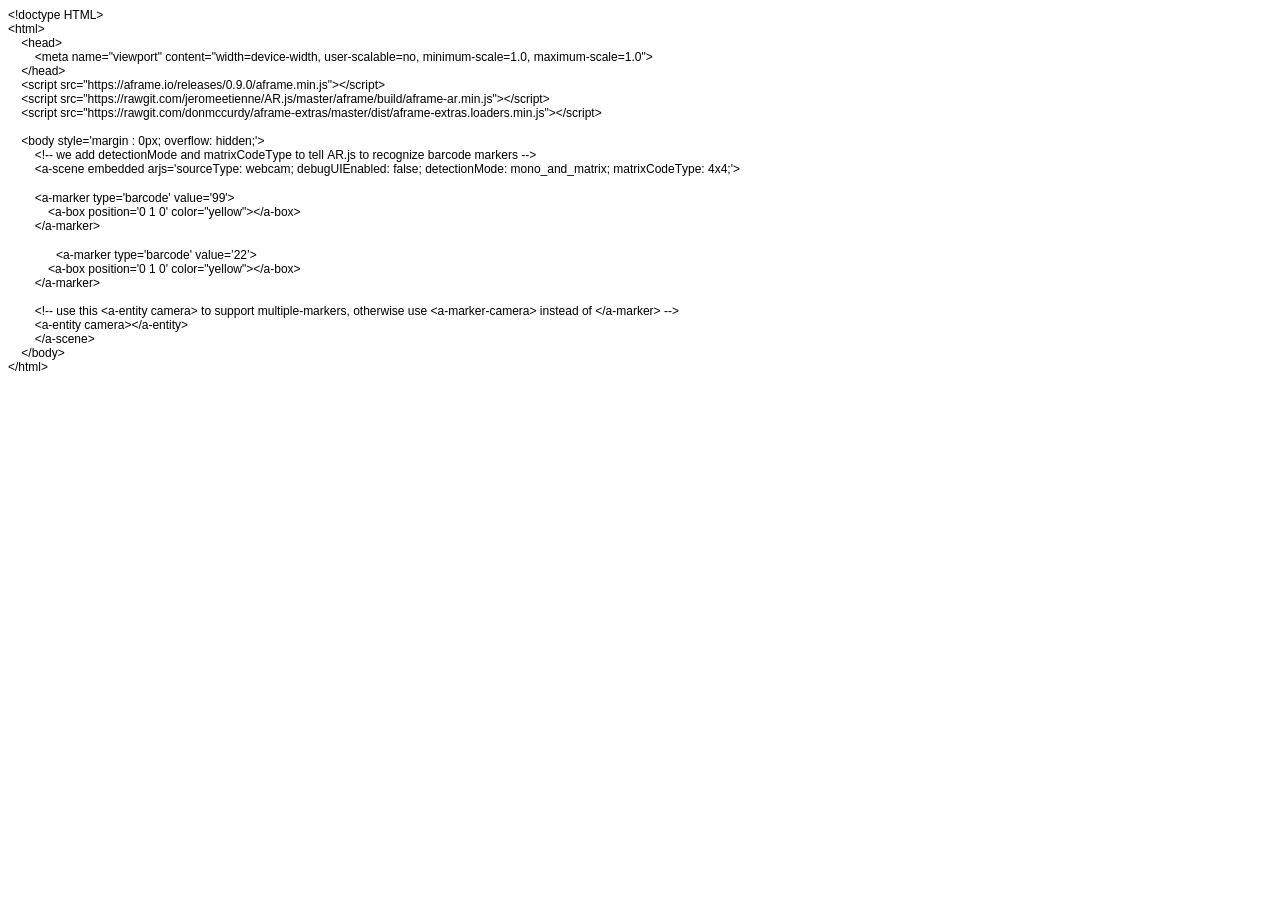
==== commit e4110326: "Add files via upload" ====
--- a/barcode.html
+++ b/barcode.html
@@ -11,7 +11,7 @@
     p.p2 {margin: 0.0px 0.0px 0.0px 0.0px; font: 12.0px Times; -webkit-text-stroke: #000000; min-height: 14.0px}
     p.p3 {margin: 0.0px 0.0px 0.0px 0.0px; text-indent: 48.0px; font: 12.0px Helvetica; -webkit-text-stroke: #000000}
     span.s1 {font-kerning: none}
-    span.s2 {font-kerning: none; background-color: #ffff0b}
+    span.s2 {font-kerning: none; background-color: rgba(255, 255, 255, 0)}
   </style>
 </head>
 <body>
@@ -28,8 +28,8 @@
 <p class="p1"><span class="s1">        &lt;!-- we add detectionMode and matrixCodeType to tell AR.js to recognize barcode markers --&gt;</span></p>
 <p class="p1"><span class="s1">        &lt;a-scene embedded arjs='sourceType: webcam; debugUIEnabled: false; detectionMode: mono_and_matrix; matrixCodeType: 4x4;'&gt;</span></p>
 <p class="p2"><span class="s1"></span><br></p>
-<p class="p1"><span class="s1">        &lt;</span><span class="s2">a-marker type='barcode'</span><span class="s1"> </span><span class="s2">value='99'</span><span class="s1">&gt;</span></p>
-<p class="p1"><span class="s1">            </span><span class="s2">&lt;a-box position='0 1 0' color="yellow"&gt;&lt;/a-box&gt;</span></p>
+<p class="p1"><span class="s1">        &lt;</span><span class="s2">a-marker type='barcode' value='99'&gt;</span></p>
+<p class="p1"><span class="s2">            &lt;a-box position='0 1 0' color="yellow"&gt;&lt;/a-box&gt;</span></p>
 <p class="p1"><span class="s1">        &lt;/a-marker&gt;</span></p>
 <p class="p2"><span class="s1"></span><br></p>
 <p class="p3"><span class="s1">&lt;a-marker type='barcode' value=’22’&gt;</span></p>
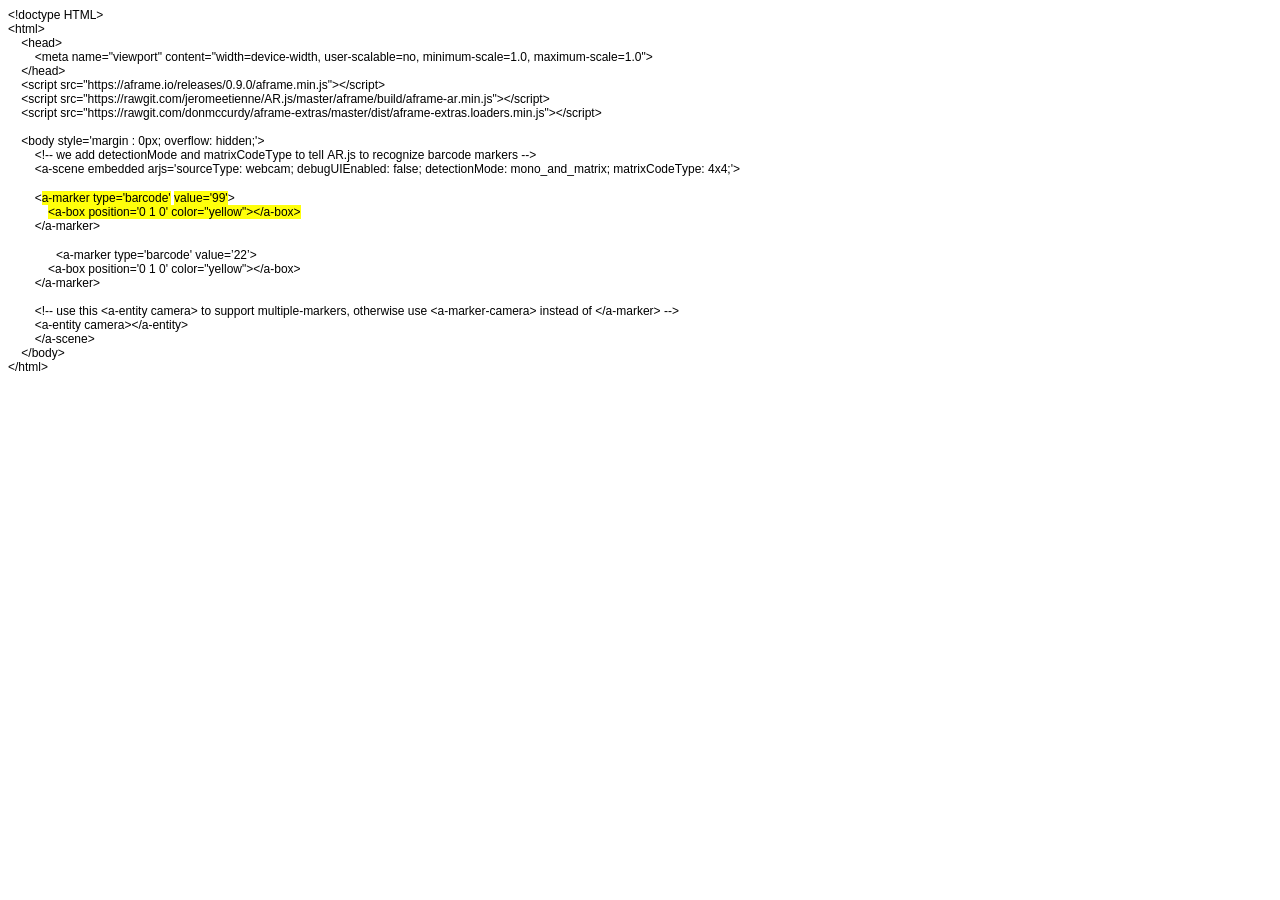
==== commit ac2fbee9: "Add files via upload" ====
--- a/barcode.html
+++ b/barcode.html
@@ -5,13 +5,13 @@
   <meta http-equiv="Content-Style-Type" content="text/css">
   <title></title>
   <meta name="Generator" content="Cocoa HTML Writer">
-  <meta name="CocoaVersion" content="2299">
+  <meta name="CocoaVersion" content="2299.3">
   <style type="text/css">
     p.p1 {margin: 0.0px 0.0px 0.0px 0.0px; font: 12.0px Helvetica; -webkit-text-stroke: #000000}
     p.p2 {margin: 0.0px 0.0px 0.0px 0.0px; font: 12.0px Times; -webkit-text-stroke: #000000; min-height: 14.0px}
     p.p3 {margin: 0.0px 0.0px 0.0px 0.0px; text-indent: 48.0px; font: 12.0px Helvetica; -webkit-text-stroke: #000000}
     span.s1 {font-kerning: none}
-    span.s2 {font-kerning: none; background-color: rgba(255, 255, 255, 0)}
+    span.s2 {font-kerning: none; background-color: #ffff0b}
   </style>
 </head>
 <body>
@@ -28,8 +28,8 @@
 <p class="p1"><span class="s1">        &lt;!-- we add detectionMode and matrixCodeType to tell AR.js to recognize barcode markers --&gt;</span></p>
 <p class="p1"><span class="s1">        &lt;a-scene embedded arjs='sourceType: webcam; debugUIEnabled: false; detectionMode: mono_and_matrix; matrixCodeType: 4x4;'&gt;</span></p>
 <p class="p2"><span class="s1"></span><br></p>
-<p class="p1"><span class="s1">        &lt;</span><span class="s2">a-marker type='barcode' value='99'&gt;</span></p>
-<p class="p1"><span class="s2">            &lt;a-box position='0 1 0' color="yellow"&gt;&lt;/a-box&gt;</span></p>
+<p class="p1"><span class="s1">        &lt;</span><span class="s2">a-marker type='barcode'</span><span class="s1"> </span><span class="s2">value='99'</span><span class="s1">&gt;</span></p>
+<p class="p1"><span class="s1">            </span><span class="s2">&lt;a-box position='0 1 0' color="yellow"&gt;&lt;/a-box&gt;</span></p>
 <p class="p1"><span class="s1">        &lt;/a-marker&gt;</span></p>
 <p class="p2"><span class="s1"></span><br></p>
 <p class="p3"><span class="s1">&lt;a-marker type='barcode' value=’22’&gt;</span></p>
@@ -41,5 +41,6 @@
 <p class="p1"><span class="s1">        &lt;/a-scene&gt;</span></p>
 <p class="p1"><span class="s1">    &lt;/body&gt;</span></p>
 <p class="p1"><span class="s1">&lt;/html&gt;</span></p>
+<p class="p2"><span class="s1"></span><br></p>
 </body>
 </html>
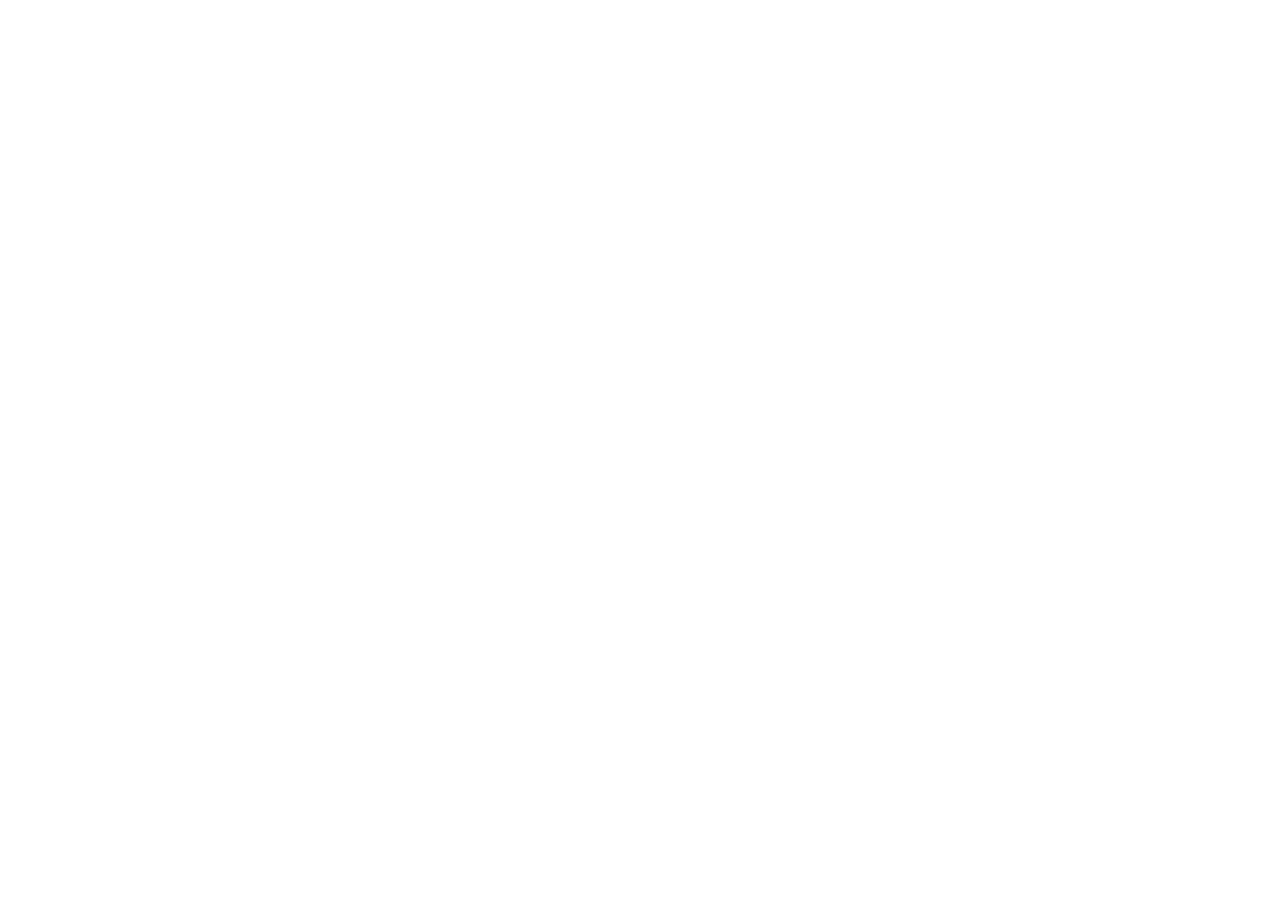
==== commit 0318401d: "Add files via upload" ====
--- a/barcode.html
+++ b/barcode.html
@@ -1,46 +1,23 @@
-<!DOCTYPE html PUBLIC "-//W3C//DTD HTML 4.01//EN" "http://www.w3.org/TR/html4/strict.dtd">
-<html>
-<head>
-  <meta http-equiv="Content-Type" content="text/html; charset=utf-8">
-  <meta http-equiv="Content-Style-Type" content="text/css">
-  <title></title>
-  <meta name="Generator" content="Cocoa HTML Writer">
-  <meta name="CocoaVersion" content="2299.3">
-  <style type="text/css">
-    p.p1 {margin: 0.0px 0.0px 0.0px 0.0px; font: 12.0px Helvetica; -webkit-text-stroke: #000000}
-    p.p2 {margin: 0.0px 0.0px 0.0px 0.0px; font: 12.0px Times; -webkit-text-stroke: #000000; min-height: 14.0px}
-    p.p3 {margin: 0.0px 0.0px 0.0px 0.0px; text-indent: 48.0px; font: 12.0px Helvetica; -webkit-text-stroke: #000000}
-    span.s1 {font-kerning: none}
-    span.s2 {font-kerning: none; background-color: #ffff0b}
-  </style>
-</head>
-<body>
-<p class="p1"><span class="s1">&lt;!doctype HTML&gt;</span></p>
-<p class="p1"><span class="s1">&lt;html&gt;</span></p>
-<p class="p1"><span class="s1">    &lt;head&gt;</span></p>
-<p class="p1"><span class="s1">        &lt;meta name="viewport" content="width=device-width, user-scalable=no, minimum-scale=1.0, maximum-scale=1.0"&gt;</span></p>
-<p class="p1"><span class="s1">    &lt;/head&gt;</span></p>
-<p class="p1"><span class="s1">    &lt;script src="https://aframe.io/releases/0.9.0/aframe.min.js"&gt;&lt;/script&gt;</span></p>
-<p class="p1"><span class="s1">    &lt;script src="https://rawgit.com/jeromeetienne/AR.js/master/aframe/build/aframe-ar.min.js"&gt;&lt;/script&gt;</span></p>
-<p class="p1"><span class="s1">    &lt;script src="https://rawgit.com/donmccurdy/aframe-extras/master/dist/aframe-extras.loaders.min.js"&gt;&lt;/script&gt;</span></p>
-<p class="p1"><span class="s1">    </span></p>
-<p class="p1"><span class="s1">    &lt;body style='margin : 0px; overflow: hidden;'&gt;</span></p>
-<p class="p1"><span class="s1">        &lt;!-- we add detectionMode and matrixCodeType to tell AR.js to recognize barcode markers --&gt;</span></p>
-<p class="p1"><span class="s1">        &lt;a-scene embedded arjs='sourceType: webcam; debugUIEnabled: false; detectionMode: mono_and_matrix; matrixCodeType: 4x4;'&gt;</span></p>
-<p class="p2"><span class="s1"></span><br></p>
-<p class="p1"><span class="s1">        &lt;</span><span class="s2">a-marker type='barcode'</span><span class="s1"> </span><span class="s2">value='99'</span><span class="s1">&gt;</span></p>
-<p class="p1"><span class="s1">            </span><span class="s2">&lt;a-box position='0 1 0' color="yellow"&gt;&lt;/a-box&gt;</span></p>
-<p class="p1"><span class="s1">        &lt;/a-marker&gt;</span></p>
-<p class="p2"><span class="s1"></span><br></p>
-<p class="p3"><span class="s1">&lt;a-marker type='barcode' value=’22’&gt;</span></p>
-<p class="p1"><span class="s1">            &lt;a-box position='0 1 0' color="yellow"&gt;&lt;/a-box&gt;</span></p>
-<p class="p1"><span class="s1">        &lt;/a-marker&gt;</span></p>
-<p class="p1"><span class="s1">    </span></p>
-<p class="p1"><span class="s1">        &lt;!-- use this &lt;a-entity camera&gt; to support multiple-markers, otherwise use &lt;a-marker-camera&gt; instead of &lt;/a-marker&gt; --&gt;</span></p>
-<p class="p1"><span class="s1">        &lt;a-entity camera&gt;&lt;/a-entity&gt;</span></p>
-<p class="p1"><span class="s1">        &lt;/a-scene&gt;</span></p>
-<p class="p1"><span class="s1">    &lt;/body&gt;</span></p>
-<p class="p1"><span class="s1">&lt;/html&gt;</span></p>
-<p class="p2"><span class="s1"></span><br></p>
-</body>
-</html>
+<!doctype HTML>
+<html>
+    <head>
+        <meta name="viewport" content="width=device-width, user-scalable=no, minimum-scale=1.0, maximum-scale=1.0">
+    </head>
+    <script src="https://aframe.io/releases/0.9.0/aframe.min.js"></script>
+    <script src="https://rawgit.com/jeromeetienne/AR.js/master/aframe/build/aframe-ar.min.js"></script>
+    <script src="https://rawgit.com/donmccurdy/aframe-extras/master/dist/aframe-extras.loaders.min.js"></script>
+    
+    <body style='margin : 0px; overflow: hidden;'>
+        
+        <a-scene embedded arjs='sourceType: webcam; debugUIEnabled: false; detectionMode: mono_and_matrix; matrixCodeType: 4x4;'>
+        <a-marker type='barcode' value='59'>
+           <a-cone position='0 1 0' color="blue"></a-sphere>
+        </a-marker>
+
+<a-marker type='barcode' value=’59’>
+            <a-cone ='0 1 0' color="blue"></a-sphere>
+        </a-marker>
+        <a-entity camera></a-entity>
+        </a-scene>
+    </body>
+</html>
